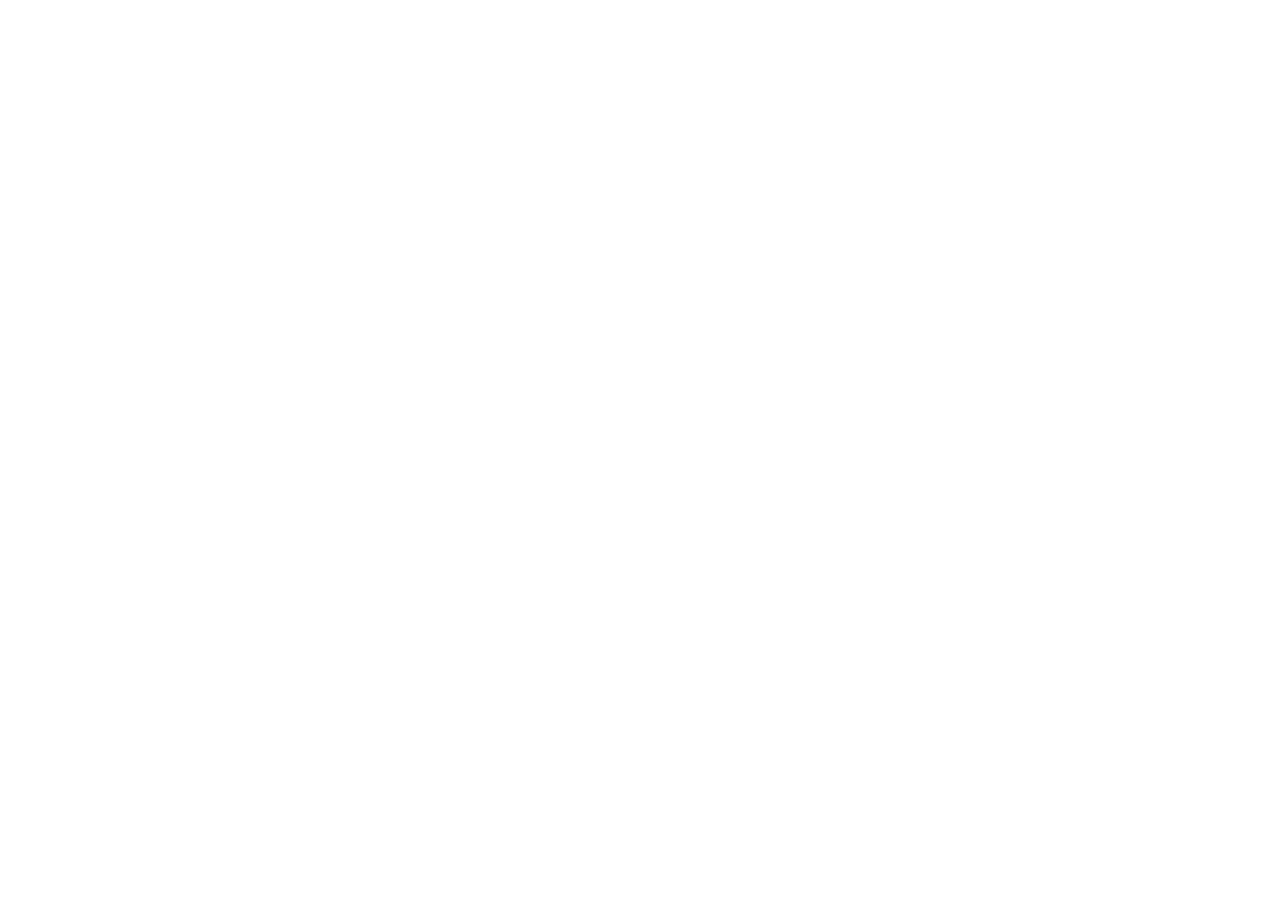
==== src/main/webapp/index.html @ ffc68d4e "Initial Push" ====
<!doctype html>
<html>
<head>
    <meta charset="utf-8">
    <meta http-equiv="X-UA-Compatible" content="IE=edge,chrome=1">
    <title>Mobile</title>
    <meta name="description" content="">
    <meta name="viewport" content="width=device-width, initial-scale=1.0, user-scalable=no">
    <script src="wmProperties.js"></script>
    <script src="cordova.js"></script>
    <script src="//d2vfcgp7l1sb91.cloudfront.net/studio-app/8.5.0.3240/wmmobile/scripts/wm-libs.min.js"></script>
    <script src="//d2vfcgp7l1sb91.cloudfront.net/studio-app/8.5.0.3240/wmmobile/scripts/wm-mobileloader.min.js"></script>
    <script src="app.js"></script>
    <!-- Print CSS -->
    <link rel="stylesheet" href="print.css" type="text/css" media="print" />
    <!--fav icon-->
    <link rel="shortcut icon" href="favicon.ico" type="image/x-icon"/>
    <link rel="stylesheet" href="//d2vfcgp7l1sb91.cloudfront.net/studio-app/8.5.0.3240/wmmobile/styles/css/wm-style.css">
    <!-- theme --><link rel="stylesheet" href="themes/mobile/android/style.css"  theme="wmtheme"><!-- /theme -->
    <link rel="stylesheet" href="app.css">
</head>
<body class="wm-app" data-ng-app="Application" id="ng-app" data-ng-controller="AppController">
<div id="wm-app-content"></div>
<div id="wm-common-content"></div>
<wm-spinner name="globalspinner" classname="global-spinner" caption=""></wm-spinner>
<toaster-container toaster-options="{'limit': 1,'time-out': 2000, 'position-class': 'toast-bottom-right'}"></toaster-container>

</body>
</html>
---- src/main/webapp/print.css ----
body {margin:0; padding:0; line-height: 1.4em; word-spacing:1px; letter-spacing:0.2px; font: 13px Arial, Helvetica,"Lucida Grande", serif; color: #000;}

/*Header*/
h2 {color:#000; font-size:25px;}

/* Links */
a:link, a:visited {background: transparent; color:#333; text-decoration:none;}
a:link[href^="http://"]:after, a[href^="http://"]:visited:after {content: " (" attr(href) ") "; font-size: 11px;}
a[href^="http://"] {color:#000;} 

/*Image*/
img, img a, .more-link a {border:none;}

/*Remove Element*/
.app-header, .app-top-nav, .app-footer, .app-left-panel, .app-right-panel {display: none !important;}

/*Remove Form Controls*/
.app-checkboxset, .app-button, .app-button-group, .app-menu, .app-composite-widget,
.form-group, .form-control,
.app-fileupload, .app-grid .table-footer
{display: none !important;}

/*Show all of the grid data*/
.app-grid .app-datagrid .app-datagrid-cell {
    overflow: visible;
    word-wrap: break-word;
}

/*Show Grid record data*/
.app-grid-layout .form-group {
    display: block !important;
}
---- src/main/webapp/themes/mobile/android/style.css ----
/*START - Android Theme Customizations*/
/*Box Shadow effect*/
/*Applies inset shadow effect*/
.wm-app {
  /*!
 * Bootstrap v3.3.6 (http://getbootstrap.com)
 * Copyright 2011-2015 Twitter, Inc.
 * Licensed under MIT (https://github.com/twbs/bootstrap/blob/master/LICENSE)
 */
  /*! normalize.css v3.0.3 | MIT License | github.com/necolas/normalize.css */
  /*! Source: https://github.com/h5bp/html5-boilerplate/blob/master/src/css/main.css */
  font-size: 14px;
  color: #5e5e5e;
  font-family: 'robotoregular', 'Arial', sans-serif;
  background-color: #fff;
  /*******************************************************************************************/
  /***************************************     LAYOUTS     ***********************************/
  /*******************************************************************************************/
  /*******************************************************************************************/
  /***************************************Containers Widgets**********************************/
  /*******************************************************************************************/
  /***Modal Dialog Style: There is no property in bootstrap variable so setting it here********/
  /****accordion classes****/
  /*******************************************************************************************/
  /***************************************List Widgets**********************************/
  /*******************************************************************************************/
  /*******************************************************************************************/
  /***************************************Advanced Widgets****************************************/
  /*******************************************************************************************/
  /*Date, DateTime & Dropdown widgets*/
  /***********************************************************************************************
  ****************************************** Liveform ****************************************************
  ************************************************************************************************/
}
.wm-app html {
  font-family: sans-serif;
  -ms-text-size-adjust: 100%;
  -webkit-text-size-adjust: 100%;
}
.wm-app body {
  margin: 0;
}
.wm-app article,
.wm-app aside,
.wm-app details,
.wm-app figcaption,
.wm-app figure,
.wm-app footer,
.wm-app header,
.wm-app hgroup,
.wm-app main,
.wm-app menu,
.wm-app nav,
.wm-app section,
.wm-app summary {
  display: block;
}
.wm-app audio,
.wm-app canvas,
.wm-app progress,
.wm-app video {
  display: inline-block;
  vertical-align: baseline;
}
.wm-app audio:not([controls]) {
  display: none;
  height: 0;
}
.wm-app [hidden],
.wm-app template {
  display: none;
}
.wm-app a {
  background-color: transparent;
}
.wm-app a:active,
.wm-app a:hover {
  outline: 0;
}
.wm-app abbr[title] {
  border-bottom: 1px dotted;
}
.wm-app b,
.wm-app strong {
  font-weight: bold;
}
.wm-app dfn {
  font-style: italic;
}
.wm-app h1 {
  font-size: 2em;
  margin: 0.67em 0;
}
.wm-app mark {
  background: #ff0;
  color: #000;
}
.wm-app small {
  font-size: 80%;
}
.wm-app sub,
.wm-app sup {
  font-size: 75%;
  line-height: 0;
  position: relative;
  vertical-align: baseline;
}
.wm-app sup {
  top: -0.5em;
}
.wm-app sub {
  bottom: -0.25em;
}
.wm-app img {
  border: 0;
}
.wm-app svg:not(:root) {
  overflow: hidden;
}
.wm-app figure {
  margin: 1em 40px;
}
.wm-app hr {
  box-sizing: content-box;
  height: 0;
}
.wm-app pre {
  overflow: auto;
}
.wm-app code,
.wm-app kbd,
.wm-app pre,
.wm-app samp {
  font-family: monospace, monospace;
  font-size: 1em;
}
.wm-app button,
.wm-app input,
.wm-app optgroup,
.wm-app select,
.wm-app textarea {
  color: inherit;
  font: inherit;
  margin: 0;
}
.wm-app button {
  overflow: visible;
}
.wm-app button,
.wm-app select {
  text-transform: none;
}
.wm-app button,
.wm-app html input[type="button"],
.wm-app input[type="reset"],
.wm-app input[type="submit"] {
  -webkit-appearance: button;
  cursor: pointer;
}
.wm-app button[disabled],
.wm-app html input[disabled] {
  cursor: default;
}
.wm-app button::-moz-focus-inner,
.wm-app input::-moz-focus-inner {
  border: 0;
  padding: 0;
}
.wm-app input {
  line-height: normal;
}
.wm-app input[type="checkbox"],
.wm-app input[type="radio"] {
  box-sizing: border-box;
  padding: 0;
}
.wm-app input[type="number"]::-webkit-inner-spin-button,
.wm-app input[type="number"]::-webkit-outer-spin-button {
  height: auto;
}
.wm-app input[type="search"] {
  -webkit-appearance: textfield;
  box-sizing: content-box;
}
.wm-app input[type="search"]::-webkit-search-cancel-button,
.wm-app input[type="search"]::-webkit-search-decoration {
  -webkit-appearance: none;
}
.wm-app fieldset {
  border: 1px solid #c0c0c0;
  margin: 0 2px;
  padding: 0.35em 0.625em 0.75em;
}
.wm-app legend {
  border: 0;
  padding: 0;
}
.wm-app textarea {
  overflow: auto;
}
.wm-app optgroup {
  font-weight: bold;
}
.wm-app table {
  border-collapse: collapse;
  border-spacing: 0;
}
.wm-app td,
.wm-app th {
  padding: 0;
}
@media print {
  .wm-app *,
  .wm-app *:before,
  .wm-app *:after {
    background: transparent !important;
    color: #000 !important;
    box-shadow: none !important;
    text-shadow: none !important;
  }
  .wm-app a,
  .wm-app a:visited {
    text-decoration: underline;
  }
  .wm-app a[href]:after {
    content: " (" attr(href) ")";
  }
  .wm-app abbr[title]:after {
    content: " (" attr(title) ")";
  }
  .wm-app a[href^="#"]:after,
  .wm-app a[href^="javascript:"]:after {
    content: "";
  }
  .wm-app pre,
  .wm-app blockquote {
    border: 1px solid #999;
    page-break-inside: avoid;
  }
  .wm-app thead {
    display: table-header-group;
  }
  .wm-app tr,
  .wm-app img {
    page-break-inside: avoid;
  }
  .wm-app img {
    max-width: 100% !important;
  }
  .wm-app p,
  .wm-app h2,
  .wm-app h3 {
    orphans: 3;
    widows: 3;
  }
  .wm-app h2,
  .wm-app h3 {
    page-break-after: avoid;
  }
  .wm-app .navbar {
    display: none;
  }
  .wm-app .btn > .caret,
  .wm-app .dropup > .btn > .caret {
    border-top-color: #000 !important;
  }
  .wm-app .label {
    border: 1px solid #000;
  }
  .wm-app .table {
    border-collapse: collapse !important;
  }
  .wm-app .table td,
  .wm-app .table th {
    background-color: #fff !important;
  }
  .wm-app .table-bordered th,
  .wm-app .table-bordered td {
    border: 1px solid #ddd !important;
  }
}
@font-face {
  font-family: 'Glyphicons Halflings';
  src: url('fonts/glyphicons-halflings-regular.eot');
  src: url('fonts/glyphicons-halflings-regular.eot?#iefix') format('embedded-opentype'), url('fonts/glyphicons-halflings-regular.woff2') format('woff2'), url('fonts/glyphicons-halflings-regular.woff') format('woff'), url('fonts/glyphicons-halflings-regular.ttf') format('truetype'), url('fonts/glyphicons-halflings-regular.svg#glyphicons_halflingsregular') format('svg');
}
.wm-app .glyphicon {
  position: relative;
  top: 1px;
  display: inline-block;
  font-family: 'Glyphicons Halflings';
  font-style: normal;
  font-weight: normal;
  line-height: 1;
  -webkit-font-smoothing: antialiased;
  -moz-osx-font-smoothing: grayscale;
}
.wm-app .glyphicon-asterisk:before {
  content: "\002a";
}
.wm-app .glyphicon-plus:before {
  content: "\002b";
}
.wm-app .glyphicon-euro:before,
.wm-app .glyphicon-eur:before {
  content: "\20ac";
}
.wm-app .glyphicon-minus:before {
  content: "\2212";
}
.wm-app .glyphicon-cloud:before {
  content: "\2601";
}
.wm-app .glyphicon-envelope:before {
  content: "\2709";
}
.wm-app .glyphicon-pencil:before {
  content: "\270f";
}
.wm-app .glyphicon-glass:before {
  content: "\e001";
}
.wm-app .glyphicon-music:before {
  content: "\e002";
}
.wm-app .glyphicon-search:before {
  content: "\e003";
}
.wm-app .glyphicon-heart:before {
  content: "\e005";
}
.wm-app .glyphicon-star:before {
  content: "\e006";
}
.wm-app .glyphicon-star-empty:before {
  content: "\e007";
}
.wm-app .glyphicon-user:before {
  content: "\e008";
}
.wm-app .glyphicon-film:before {
  content: "\e009";
}
.wm-app .glyphicon-th-large:before {
  content: "\e010";
}
.wm-app .glyphicon-th:before {
  content: "\e011";
}
.wm-app .glyphicon-th-list:before {
  content: "\e012";
}
.wm-app .glyphicon-ok:before {
  content: "\e013";
}
.wm-app .glyphicon-remove:before {
  content: "\e014";
}
.wm-app .glyphicon-zoom-in:before {
  content: "\e015";
}
.wm-app .glyphicon-zoom-out:before {
  content: "\e016";
}
.wm-app .glyphicon-off:before {
  content: "\e017";
}
.wm-app .glyphicon-signal:before {
  content: "\e018";
}
.wm-app .glyphicon-cog:before {
  content: "\e019";
}
.wm-app .glyphicon-trash:before {
  content: "\e020";
}
.wm-app .glyphicon-home:before {
  content: "\e021";
}
.wm-app .glyphicon-file:before {
  content: "\e022";
}
.wm-app .glyphicon-time:before {
  content: "\e023";
}
.wm-app .glyphicon-road:before {
  content: "\e024";
}
.wm-app .glyphicon-download-alt:before {
  content: "\e025";
}
.wm-app .glyphicon-download:before {
  content: "\e026";
}
.wm-app .glyphicon-upload:before {
  content: "\e027";
}
.wm-app .glyphicon-inbox:before {
  content: "\e028";
}
.wm-app .glyphicon-play-circle:before {
  content: "\e029";
}
.wm-app .glyphicon-repeat:before {
  content: "\e030";
}
.wm-app .glyphicon-refresh:before {
  content: "\e031";
}
.wm-app .glyphicon-list-alt:before {
  content: "\e032";
}
.wm-app .glyphicon-lock:before {
  content: "\e033";
}
.wm-app .glyphicon-flag:before {
  content: "\e034";
}
.wm-app .glyphicon-headphones:before {
  content: "\e035";
}
.wm-app .glyphicon-volume-off:before {
  content: "\e036";
}
.wm-app .glyphicon-volume-down:before {
  content: "\e037";
}
.wm-app .glyphicon-volume-up:before {
  content: "\e038";
}
.wm-app .glyphicon-qrcode:before {
  content: "\e039";
}
.wm-app .glyphicon-barcode:before {
  content: "\e040";
}
.wm-app .glyphicon-tag:before {
  content: "\e041";
}
.wm-app .glyphicon-tags:before {
  content: "\e042";
}
.wm-app .glyphicon-book:before {
  content: "\e043";
}
.wm-app .glyphicon-bookmark:before {
  content: "\e044";
}
.wm-app .glyphicon-print:before {
  content: "\e045";
}
.wm-app .glyphicon-camera:before {
  content: "\e046";
}
.wm-app .glyphicon-font:before {
  content: "\e047";
}
.wm-app .glyphicon-bold:before {
  content: "\e048";
}
.wm-app .glyphicon-italic:before {
  content: "\e049";
}
.wm-app .glyphicon-text-height:before {
  content: "\e050";
}
.wm-app .glyphicon-text-width:before {
  content: "\e051";
}
.wm-app .glyphicon-align-left:before {
  content: "\e052";
}
.wm-app .glyphicon-align-center:before {
  content: "\e053";
}
.wm-app .glyphicon-align-right:before {
  content: "\e054";
}
.wm-app .glyphicon-align-justify:before {
  content: "\e055";
}
.wm-app .glyphicon-list:before {
  content: "\e056";
}
.wm-app .glyphicon-indent-left:before {
  content: "\e057";
}
.wm-app .glyphicon-indent-right:before {
  content: "\e058";
}
.wm-app .glyphicon-facetime-video:before {
  content: "\e059";
}
.wm-app .glyphicon-picture:before {
  content: "\e060";
}
.wm-app .glyphicon-map-marker:before {
  content: "\e062";
}
.wm-app .glyphicon-adjust:before {
  content: "\e063";
}
.wm-app .glyphicon-tint:before {
  content: "\e064";
}
.wm-app .glyphicon-edit:before {
  content: "\e065";
}
.wm-app .glyphicon-share:before {
  content: "\e066";
}
.wm-app .glyphicon-check:before {
  content: "\e067";
}
.wm-app .glyphicon-move:before {
  content: "\e068";
}
.wm-app .glyphicon-step-backward:before {
  content: "\e069";
}
.wm-app .glyphicon-fast-backward:before {
  content: "\e070";
}
.wm-app .glyphicon-backward:before {
  content: "\e071";
}
.wm-app .glyphicon-play:before {
  content: "\e072";
}
.wm-app .glyphicon-pause:before {
  content: "\e073";
}
.wm-app .glyphicon-stop:before {
  content: "\e074";
}
.wm-app .glyphicon-forward:before {
  content: "\e075";
}
.wm-app .glyphicon-fast-forward:before {
  content: "\e076";
}
.wm-app .glyphicon-step-forward:before {
  content: "\e077";
}
.wm-app .glyphicon-eject:before {
  content: "\e078";
}
.wm-app .glyphicon-chevron-left:before {
  content: "\e079";
}
.wm-app .glyphicon-chevron-right:before {
  content: "\e080";
}
.wm-app .glyphicon-plus-sign:before {
  content: "\e081";
}
.wm-app .glyphicon-minus-sign:before {
  content: "\e082";
}
.wm-app .glyphicon-remove-sign:before {
  content: "\e083";
}
.wm-app .glyphicon-ok-sign:before {
  content: "\e084";
}
.wm-app .glyphicon-question-sign:before {
  content: "\e085";
}
.wm-app .glyphicon-info-sign:before {
  content: "\e086";
}
.wm-app .glyphicon-screenshot:before {
  content: "\e087";
}
.wm-app .glyphicon-remove-circle:before {
  content: "\e088";
}
.wm-app .glyphicon-ok-circle:before {
  content: "\e089";
}
.wm-app .glyphicon-ban-circle:before {
  content: "\e090";
}
.wm-app .glyphicon-arrow-left:before {
  content: "\e091";
}
.wm-app .glyphicon-arrow-right:before {
  content: "\e092";
}
.wm-app .glyphicon-arrow-up:before {
  content: "\e093";
}
.wm-app .glyphicon-arrow-down:before {
  content: "\e094";
}
.wm-app .glyphicon-share-alt:before {
  content: "\e095";
}
.wm-app .glyphicon-resize-full:before {
  content: "\e096";
}
.wm-app .glyphicon-resize-small:before {
  content: "\e097";
}
.wm-app .glyphicon-exclamation-sign:before {
  content: "\e101";
}
.wm-app .glyphicon-gift:before {
  content: "\e102";
}
.wm-app .glyphicon-leaf:before {
  content: "\e103";
}
.wm-app .glyphicon-fire:before {
  content: "\e104";
}
.wm-app .glyphicon-eye-open:before {
  content: "\e105";
}
.wm-app .glyphicon-eye-close:before {
  content: "\e106";
}
.wm-app .glyphicon-warning-sign:before {
  content: "\e107";
}
.wm-app .glyphicon-plane:before {
  content: "\e108";
}
.wm-app .glyphicon-calendar:before {
  content: "\e109";
}
.wm-app .glyphicon-random:before {
  content: "\e110";
}
.wm-app .glyphicon-comment:before {
  content: "\e111";
}
.wm-app .glyphicon-magnet:before {
  content: "\e112";
}
.wm-app .glyphicon-chevron-up:before {
  content: "\e113";
}
.wm-app .glyphicon-chevron-down:before {
  content: "\e114";
}
.wm-app .glyphicon-retweet:before {
  content: "\e115";
}
.wm-app .glyphicon-shopping-cart:before {
  content: "\e116";
}
.wm-app .glyphicon-folder-close:before {
  content: "\e117";
}
.wm-app .glyphicon-folder-open:before {
  content: "\e118";
}
.wm-app .glyphicon-resize-vertical:before {
  content: "\e119";
}
.wm-app .glyphicon-resize-horizontal:before {
  content: "\e120";
}
.wm-app .glyphicon-hdd:before {
  content: "\e121";
}
.wm-app .glyphicon-bullhorn:before {
  content: "\e122";
}
.wm-app .glyphicon-bell:before {
  content: "\e123";
}
.wm-app .glyphicon-certificate:before {
  content: "\e124";
}
.wm-app .glyphicon-thumbs-up:before {
  content: "\e125";
}
.wm-app .glyphicon-thumbs-down:before {
  content: "\e126";
}
.wm-app .glyphicon-hand-right:before {
  content: "\e127";
}
.wm-app .glyphicon-hand-left:before {
  content: "\e128";
}
.wm-app .glyphicon-hand-up:before {
  content: "\e129";
}
.wm-app .glyphicon-hand-down:before {
  content: "\e130";
}
.wm-app .glyphicon-circle-arrow-right:before {
  content: "\e131";
}
.wm-app .glyphicon-circle-arrow-left:before {
  content: "\e132";
}
.wm-app .glyphicon-circle-arrow-up:before {
  content: "\e133";
}
.wm-app .glyphicon-circle-arrow-down:before {
  content: "\e134";
}
.wm-app .glyphicon-globe:before {
  content: "\e135";
}
.wm-app .glyphicon-wrench:before {
  content: "\e136";
}
.wm-app .glyphicon-tasks:before {
  content: "\e137";
}
.wm-app .glyphicon-filter:before {
  content: "\e138";
}
.wm-app .glyphicon-briefcase:before {
  content: "\e139";
}
.wm-app .glyphicon-fullscreen:before {
  content: "\e140";
}
.wm-app .glyphicon-dashboard:before {
  content: "\e141";
}
.wm-app .glyphicon-paperclip:before {
  content: "\e142";
}
.wm-app .glyphicon-heart-empty:before {
  content: "\e143";
}
.wm-app .glyphicon-link:before {
  content: "\e144";
}
.wm-app .glyphicon-phone:before {
  content: "\e145";
}
.wm-app .glyphicon-pushpin:before {
  content: "\e146";
}
.wm-app .glyphicon-usd:before {
  content: "\e148";
}
.wm-app .glyphicon-gbp:before {
  content: "\e149";
}
.wm-app .glyphicon-sort:before {
  content: "\e150";
}
.wm-app .glyphicon-sort-by-alphabet:before {
  content: "\e151";
}
.wm-app .glyphicon-sort-by-alphabet-alt:before {
  content: "\e152";
}
.wm-app .glyphicon-sort-by-order:before {
  content: "\e153";
}
.wm-app .glyphicon-sort-by-order-alt:before {
  content: "\e154";
}
.wm-app .glyphicon-sort-by-attributes:before {
  content: "\e155";
}
.wm-app .glyphicon-sort-by-attributes-alt:before {
  content: "\e156";
}
.wm-app .glyphicon-unchecked:before {
  content: "\e157";
}
.wm-app .glyphicon-expand:before {
  content: "\e158";
}
.wm-app .glyphicon-collapse-down:before {
  content: "\e159";
}
.wm-app .glyphicon-collapse-up:before {
  content: "\e160";
}
.wm-app .glyphicon-log-in:before {
  content: "\e161";
}
.wm-app .glyphicon-flash:before {
  content: "\e162";
}
.wm-app .glyphicon-log-out:before {
  content: "\e163";
}
.wm-app .glyphicon-new-window:before {
  content: "\e164";
}
.wm-app .glyphicon-record:before {
  content: "\e165";
}
.wm-app .glyphicon-save:before {
  content: "\e166";
}
.wm-app .glyphicon-open:before {
  content: "\e167";
}
.wm-app .glyphicon-saved:before {
  content: "\e168";
}
.wm-app .glyphicon-import:before {
  content: "\e169";
}
.wm-app .glyphicon-export:before {
  content: "\e170";
}
.wm-app .glyphicon-send:before {
  content: "\e171";
}
.wm-app .glyphicon-floppy-disk:before {
  content: "\e172";
}
.wm-app .glyphicon-floppy-saved:before {
  content: "\e173";
}
.wm-app .glyphicon-floppy-remove:before {
  content: "\e174";
}
.wm-app .glyphicon-floppy-save:before {
  content: "\e175";
}
.wm-app .glyphicon-floppy-open:before {
  content: "\e176";
}
.wm-app .glyphicon-credit-card:before {
  content: "\e177";
}
.wm-app .glyphicon-transfer:before {
  content: "\e178";
}
.wm-app .glyphicon-cutlery:before {
  content: "\e179";
}
.wm-app .glyphicon-header:before {
  content: "\e180";
}
.wm-app .glyphicon-compressed:before {
  content: "\e181";
}
.wm-app .glyphicon-earphone:before {
  content: "\e182";
}
.wm-app .glyphicon-phone-alt:before {
  content: "\e183";
}
.wm-app .glyphicon-tower:before {
  content: "\e184";
}
.wm-app .glyphicon-stats:before {
  content: "\e185";
}
.wm-app .glyphicon-sd-video:before {
  content: "\e186";
}
.wm-app .glyphicon-hd-video:before {
  content: "\e187";
}
.wm-app .glyphicon-subtitles:before {
  content: "\e188";
}
.wm-app .glyphicon-sound-stereo:before {
  content: "\e189";
}
.wm-app .glyphicon-sound-dolby:before {
  content: "\e190";
}
.wm-app .glyphicon-sound-5-1:before {
  content: "\e191";
}
.wm-app .glyphicon-sound-6-1:before {
  content: "\e192";
}
.wm-app .glyphicon-sound-7-1:before {
  content: "\e193";
}
.wm-app .glyphicon-copyright-mark:before {
  content: "\e194";
}
.wm-app .glyphicon-registration-mark:before {
  content: "\e195";
}
.wm-app .glyphicon-cloud-download:before {
  content: "\e197";
}
.wm-app .glyphicon-cloud-upload:before {
  content: "\e198";
}
.wm-app .glyphicon-tree-conifer:before {
  content: "\e199";
}
.wm-app .glyphicon-tree-deciduous:before {
  content: "\e200";
}
.wm-app .glyphicon-cd:before {
  content: "\e201";
}
.wm-app .glyphicon-save-file:before {
  content: "\e202";
}
.wm-app .glyphicon-open-file:before {
  content: "\e203";
}
.wm-app .glyphicon-level-up:before {
  content: "\e204";
}
.wm-app .glyphicon-copy:before {
  content: "\e205";
}
.wm-app .glyphicon-paste:before {
  content: "\e206";
}
.wm-app .glyphicon-alert:before {
  content: "\e209";
}
.wm-app .glyphicon-equalizer:before {
  content: "\e210";
}
.wm-app .glyphicon-king:before {
  content: "\e211";
}
.wm-app .glyphicon-queen:before {
  content: "\e212";
}
.wm-app .glyphicon-pawn:before {
  content: "\e213";
}
.wm-app .glyphicon-bishop:before {
  content: "\e214";
}
.wm-app .glyphicon-knight:before {
  content: "\e215";
}
.wm-app .glyphicon-baby-formula:before {
  content: "\e216";
}
.wm-app .glyphicon-tent:before {
  content: "\26fa";
}
.wm-app .glyphicon-blackboard:before {
  content: "\e218";
}
.wm-app .glyphicon-bed:before {
  content: "\e219";
}
.wm-app .glyphicon-apple:before {
  content: "\f8ff";
}
.wm-app .glyphicon-erase:before {
  content: "\e221";
}
.wm-app .glyphicon-hourglass:before {
  content: "\231b";
}
.wm-app .glyphicon-lamp:before {
  content: "\e223";
}
.wm-app .glyphicon-duplicate:before {
  content: "\e224";
}
.wm-app .glyphicon-piggy-bank:before {
  content: "\e225";
}
.wm-app .glyphicon-scissors:before {
  content: "\e226";
}
.wm-app .glyphicon-bitcoin:before {
  content: "\e227";
}
.wm-app .glyphicon-btc:before {
  content: "\e227";
}
.wm-app .glyphicon-xbt:before {
  content: "\e227";
}
.wm-app .glyphicon-yen:before {
  content: "\00a5";
}
.wm-app .glyphicon-jpy:before {
  content: "\00a5";
}
.wm-app .glyphicon-ruble:before {
  content: "\20bd";
}
.wm-app .glyphicon-rub:before {
  content: "\20bd";
}
.wm-app .glyphicon-scale:before {
  content: "\e230";
}
.wm-app .glyphicon-ice-lolly:before {
  content: "\e231";
}
.wm-app .glyphicon-ice-lolly-tasted:before {
  content: "\e232";
}
.wm-app .glyphicon-education:before {
  content: "\e233";
}
.wm-app .glyphicon-option-horizontal:before {
  content: "\e234";
}
.wm-app .glyphicon-option-vertical:before {
  content: "\e235";
}
.wm-app .glyphicon-menu-hamburger:before {
  content: "\e236";
}
.wm-app .glyphicon-modal-window:before {
  content: "\e237";
}
.wm-app .glyphicon-oil:before {
  content: "\e238";
}
.wm-app .glyphicon-grain:before {
  content: "\e239";
}
.wm-app .glyphicon-sunglasses:before {
  content: "\e240";
}
.wm-app .glyphicon-text-size:before {
  content: "\e241";
}
.wm-app .glyphicon-text-color:before {
  content: "\e242";
}
.wm-app .glyphicon-text-background:before {
  content: "\e243";
}
.wm-app .glyphicon-object-align-top:before {
  content: "\e244";
}
.wm-app .glyphicon-object-align-bottom:before {
  content: "\e245";
}
.wm-app .glyphicon-object-align-horizontal:before {
  content: "\e246";
}
.wm-app .glyphicon-object-align-left:before {
  content: "\e247";
}
.wm-app .glyphicon-object-align-vertical:before {
  content: "\e248";
}
.wm-app .glyphicon-object-align-right:before {
  content: "\e249";
}
.wm-app .glyphicon-triangle-right:before {
  content: "\e250";
}
.wm-app .glyphicon-triangle-left:before {
  content: "\e251";
}
.wm-app .glyphicon-triangle-bottom:before {
  content: "\e252";
}
.wm-app .glyphicon-triangle-top:before {
  content: "\e253";
}
.wm-app .glyphicon-console:before {
  content: "\e254";
}
.wm-app .glyphicon-superscript:before {
  content: "\e255";
}
.wm-app .glyphicon-subscript:before {
  content: "\e256";
}
.wm-app .glyphicon-menu-left:before {
  content: "\e257";
}
.wm-app .glyphicon-menu-right:before {
  content: "\e258";
}
.wm-app .glyphicon-menu-down:before {
  content: "\e259";
}
.wm-app .glyphicon-menu-up:before {
  content: "\e260";
}
.wm-app * {
  -webkit-box-sizing: border-box;
  -moz-box-sizing: border-box;
  box-sizing: border-box;
}
.wm-app *:before,
.wm-app *:after {
  -webkit-box-sizing: border-box;
  -moz-box-sizing: border-box;
  box-sizing: border-box;
}
.wm-app html {
  font-size: 10px;
  -webkit-tap-highlight-color: rgba(0, 0, 0, 0);
}
.wm-app body {
  font-family: 'robotoregular', 'Arial', sans-serif;
  font-size: 14px;
  line-height: 1.42857143;
  color: #5e5e5e;
  background-color: #fff;
}
.wm-app input,
.wm-app button,
.wm-app select,
.wm-app textarea {
  font-family: inherit;
  font-size: inherit;
  line-height: inherit;
}
.wm-app a {
  color: #2196f3;
  text-decoration: none;
}
.wm-app a:hover,
.wm-app a:focus {
  color: #0a6ebd;
  text-decoration: underline;
}
.wm-app a:focus {
  outline: thin dotted;
  outline: 5px auto -webkit-focus-ring-color;
  outline-offset: -2px;
}
.wm-app figure {
  margin: 0;
}
.wm-app img {
  vertical-align: middle;
}
.wm-app .img-responsive {
  display: block;
  max-width: 100%;
  height: auto;
}
.wm-app .img-rounded {
  border-radius: 6px;
}
.wm-app .img-thumbnail {
  padding: 4px;
  line-height: 1.42857143;
  background-color: #fff;
  border: 1px solid #ddd;
  border-radius: 4px;
  -webkit-transition: all 0.2s ease-in-out;
  -o-transition: all 0.2s ease-in-out;
  transition: all 0.2s ease-in-out;
  display: inline-block;
  max-width: 100%;
  height: auto;
}
.wm-app .img-circle {
  border-radius: 50%;
}
.wm-app hr {
  margin-top: 20px;
  margin-bottom: 20px;
  border: 0;
  border-top: 1px solid #ffffff;
}
.wm-app .sr-only {
  position: absolute;
  width: 1px;
  height: 1px;
  margin: -1px;
  padding: 0;
  overflow: hidden;
  clip: rect(0, 0, 0, 0);
  border: 0;
}
.wm-app .sr-only-focusable:active,
.wm-app .sr-only-focusable:focus {
  position: static;
  width: auto;
  height: auto;
  margin: 0;
  overflow: visible;
  clip: auto;
}
.wm-app [role="button"] {
  cursor: pointer;
}
.wm-app h1,
.wm-app h2,
.wm-app h3,
.wm-app h4,
.wm-app h5,
.wm-app h6,
.wm-app .h1,
.wm-app .h2,
.wm-app .h3,
.wm-app .h4,
.wm-app .h5,
.wm-app .h6 {
  font-family: inherit;
  font-weight: 500;
  line-height: 1.5;
  color: #000;
}
.wm-app h1 small,
.wm-app h2 small,
.wm-app h3 small,
.wm-app h4 small,
.wm-app h5 small,
.wm-app h6 small,
.wm-app .h1 small,
.wm-app .h2 small,
.wm-app .h3 small,
.wm-app .h4 small,
.wm-app .h5 small,
.wm-app .h6 small,
.wm-app h1 .small,
.wm-app h2 .small,
.wm-app h3 .small,
.wm-app h4 .small,
.wm-app h5 .small,
.wm-app h6 .small,
.wm-app .h1 .small,
.wm-app .h2 .small,
.wm-app .h3 .small,
.wm-app .h4 .small,
.wm-app .h5 .small,
.wm-app .h6 .small {
  font-weight: normal;
  line-height: 1;
  color: #aaaaaa;
}
.wm-app h1,
.wm-app .h1,
.wm-app h2,
.wm-app .h2,
.wm-app h3,
.wm-app .h3 {
  margin-top: 20px;
  margin-bottom: 10px;
}
.wm-app h1 small,
.wm-app .h1 small,
.wm-app h2 small,
.wm-app .h2 small,
.wm-app h3 small,
.wm-app .h3 small,
.wm-app h1 .small,
.wm-app .h1 .small,
.wm-app h2 .small,
.wm-app .h2 .small,
.wm-app h3 .small,
.wm-app .h3 .small {
  font-size: 65%;
}
.wm-app h4,
.wm-app .h4,
.wm-app h5,
.wm-app .h5,
.wm-app h6,
.wm-app .h6 {
  margin-top: 10px;
  margin-bottom: 10px;
}
.wm-app h4 small,
.wm-app .h4 small,
.wm-app h5 small,
.wm-app .h5 small,
.wm-app h6 small,
.wm-app .h6 small,
.wm-app h4 .small,
.wm-app .h4 .small,
.wm-app h5 .small,
.wm-app .h5 .small,
.wm-app h6 .small,
.wm-app .h6 .small {
  font-size: 75%;
}
.wm-app h1,
.wm-app .h1 {
  font-size: 36px;
}
.wm-app h2,
.wm-app .h2 {
  font-size: 23px;
}
.wm-app h3,
.wm-app .h3 {
  font-size: 19px;
}
.wm-app h4,
.wm-app .h4 {
  font-size: 16px;
}
.wm-app h5,
.wm-app .h5 {
  font-size: 14px;
}
.wm-app h6,
.wm-app .h6 {
  font-size: 13px;
}
.wm-app p {
  margin: 0 0 10px;
}
.wm-app .lead {
  margin-bottom: 20px;
  font-size: 16px;
  font-weight: 300;
  line-height: 1.4;
}
@media (min-width: 768px) {
  .wm-app .lead {
    font-size: 21px;
  }
}
.wm-app small,
.wm-app .small {
  font-size: 78%;
}
.wm-app mark,
.wm-app .mark {
  background-color: #FFB300;
  padding: .2em;
}
.wm-app .text-left {
  text-align: left;
}
.wm-app .text-right {
  text-align: right;
}
.wm-app .text-center {
  text-align: center;
}
.wm-app .text-justify {
  text-align: justify;
}
.wm-app .text-nowrap {
  white-space: nowrap;
}
.wm-app .text-lowercase {
  text-transform: lowercase;
}
.wm-app .text-uppercase {
  text-transform: uppercase;
}
.wm-app .text-capitalize {
  text-transform: capitalize;
}
.wm-app .text-muted {
  color: #aaaaaa;
}
.wm-app .text-primary {
  color: #2196f3;
}
a.wm-app .text-primary:hover,
a.wm-app .text-primary:focus {
  color: #0c7cd5;
}
.wm-app .text-success {
  color: #4CAF50;
}
a.wm-app .text-success:hover,
a.wm-app .text-success:focus {
  color: #3d8b40;
}
.wm-app .text-info {
  color: #03A9F4;
}
a.wm-app .text-info:hover,
a.wm-app .text-info:focus {
  color: #0286c2;
}
.wm-app .text-warning {
  color: #FFB300;
}
a.wm-app .text-warning:hover,
a.wm-app .text-warning:focus {
  color: #cc8f00;
}
.wm-app .text-danger {
  color: #F44336;
}
a.wm-app .text-danger:hover,
a.wm-app .text-danger:focus {
  color: #ea1c0d;
}
.wm-app .bg-primary {
  color: #fff;
  background-color: #2196f3;
}
a.wm-app .bg-primary:hover,
a.wm-app .bg-primary:focus {
  background-color: #0c7cd5;
}
.wm-app .bg-success {
  background-color: #4CAF50;
}
a.wm-app .bg-success:hover,
a.wm-app .bg-success:focus {
  background-color: #3d8b40;
}
.wm-app .bg-info {
  background-color: #03A9F4;
}
a.wm-app .bg-info:hover,
a.wm-app .bg-info:focus {
  background-color: #0286c2;
}
.wm-app .bg-warning {
  background-color: #FFB300;
}
a.wm-app .bg-warning:hover,
a.wm-app .bg-warning:focus {
  background-color: #cc8f00;
}
.wm-app .bg-danger {
  background-color: #F44336;
}
a.wm-app .bg-danger:hover,
a.wm-app .bg-danger:focus {
  background-color: #ea1c0d;
}
.wm-app .page-header {
  padding-bottom: 9px;
  margin: 40px 0 20px;
  border-bottom: 1px solid #ffffff;
}
.wm-app ul,
.wm-app ol {
  margin-top: 0;
  margin-bottom: 10px;
}
.wm-app ul ul,
.wm-app ol ul,
.wm-app ul ol,
.wm-app ol ol {
  margin-bottom: 0;
}
.wm-app .list-unstyled {
  padding-left: 0;
  list-style: none;
}
.wm-app .list-inline {
  padding-left: 0;
  list-style: none;
  margin-left: -5px;
}
.wm-app .list-inline > li {
  display: inline-block;
  padding-left: 5px;
  padding-right: 5px;
}
.wm-app dl {
  margin-top: 0;
  margin-bottom: 20px;
}
.wm-app dt,
.wm-app dd {
  line-height: 1.42857143;
}
.wm-app dt {
  font-weight: bold;
}
.wm-app dd {
  margin-left: 0;
}
@media (min-width: 768px) {
  .wm-app .dl-horizontal dt {
    float: left;
    width: 160px;
    clear: left;
    text-align: right;
    overflow: hidden;
    text-overflow: ellipsis;
    white-space: nowrap;
  }
  .wm-app .dl-horizontal dd {
    margin-left: 180px;
  }
}
.wm-app abbr[title],
.wm-app abbr[data-original-title] {
  cursor: help;
  border-bottom: 1px dotted #aaaaaa;
}
.wm-app .initialism {
  font-size: 90%;
  text-transform: uppercase;
}
.wm-app blockquote {
  padding: 10px 20px;
  margin: 0 0 20px;
  font-size: 17.5px;
  border-left: 5px solid #ffffff;
}
.wm-app blockquote p:last-child,
.wm-app blockquote ul:last-child,
.wm-app blockquote ol:last-child {
  margin-bottom: 0;
}
.wm-app blockquote footer,
.wm-app blockquote small,
.wm-app blockquote .small {
  display: block;
  font-size: 80%;
  line-height: 1.42857143;
  color: #aaaaaa;
}
.wm-app blockquote footer:before,
.wm-app blockquote small:before,
.wm-app blockquote .small:before {
  content: '\2014 \00A0';
}
.wm-app .blockquote-reverse,
.wm-app blockquote.pull-right {
  padding-right: 15px;
  padding-left: 0;
  border-right: 5px solid #ffffff;
  border-left: 0;
  text-align: right;
}
.wm-app .blockquote-reverse footer:before,
.wm-app blockquote.pull-right footer:before,
.wm-app .blockquote-reverse small:before,
.wm-app blockquote.pull-right small:before,
.wm-app .blockquote-reverse .small:before,
.wm-app blockquote.pull-right .small:before {
  content: '';
}
.wm-app .blockquote-reverse footer:after,
.wm-app blockquote.pull-right footer:after,
.wm-app .blockquote-reverse small:after,
.wm-app blockquote.pull-right small:after,
.wm-app .blockquote-reverse .small:after,
.wm-app blockquote.pull-right .small:after {
  content: '\00A0 \2014';
}
.wm-app address {
  margin-bottom: 20px;
  font-style: normal;
  line-height: 1.42857143;
}
.wm-app code,
.wm-app kbd,
.wm-app pre,
.wm-app samp {
  font-family: 'robotoregular', 'Arial', sans-serif;
}
.wm-app code {
  padding: 2px 4px;
  font-size: 90%;
  color: #c7254e;
  background-color: #f9f2f4;
  border-radius: 2px;
}
.wm-app kbd {
  padding: 2px 4px;
  font-size: 90%;
  color: #fff;
  background-color: #333;
  border-radius: 0px;
  box-shadow: inset 0 -1px 0 rgba(0, 0, 0, 0.25);
}
.wm-app kbd kbd {
  padding: 0;
  font-size: 100%;
  font-weight: bold;
  box-shadow: none;
}
.wm-app pre {
  display: block;
  padding: 9.5px;
  margin: 0 0 10px;
  font-size: 13px;
  line-height: 1.42857143;
  word-break: break-all;
  word-wrap: break-word;
  color: #666666;
  background-color: #f5f5f5;
  border: 1px solid #ccc;
  border-radius: 2px;
}
.wm-app pre code {
  padding: 0;
  font-size: inherit;
  color: inherit;
  white-space: pre-wrap;
  background-color: transparent;
  border-radius: 0;
}
.wm-app .pre-scrollable {
  max-height: 340px;
  overflow-y: scroll;
}
.wm-app .container {
  margin-right: auto;
  margin-left: auto;
  padding-left: 0;
  padding-right: 0;
}
@media (min-width: 768px) {
  .wm-app .container {
    width: 100%;
  }
}
@media (min-width: 992px) {
  .wm-app .container {
    width: 100%;
  }
}
@media (min-width: 1200px) {
  .wm-app .container {
    width: 100%;
  }
}
.wm-app .container-fluid {
  margin-right: auto;
  margin-left: auto;
  padding-left: 0;
  padding-right: 0;
}
.wm-app .row {
  margin-left: 0;
  margin-right: 0;
}
.wm-app .col-xs-1, .col-sm-1, .col-md-1, .col-lg-1, .col-xs-2, .col-sm-2, .col-md-2, .col-lg-2, .col-xs-3, .col-sm-3, .col-md-3, .col-lg-3, .col-xs-4, .col-sm-4, .col-md-4, .col-lg-4, .col-xs-5, .col-sm-5, .col-md-5, .col-lg-5, .col-xs-6, .col-sm-6, .col-md-6, .col-lg-6, .col-xs-7, .col-sm-7, .col-md-7, .col-lg-7, .col-xs-8, .col-sm-8, .col-md-8, .col-lg-8, .col-xs-9, .col-sm-9, .col-md-9, .col-lg-9, .col-xs-10, .col-sm-10, .col-md-10, .col-lg-10, .col-xs-11, .col-sm-11, .col-md-11, .col-lg-11, .col-xs-12, .col-sm-12, .col-md-12, .col-lg-12 {
  position: relative;
  min-height: 1px;
  padding-left: 0;
  padding-right: 0;
}
.wm-app .col-xs-1, .col-xs-2, .col-xs-3, .col-xs-4, .col-xs-5, .col-xs-6, .col-xs-7, .col-xs-8, .col-xs-9, .col-xs-10, .col-xs-11, .col-xs-12 {
  float: left;
}
.wm-app .col-xs-12 {
  width: 100%;
}
.wm-app .col-xs-11 {
  width: 91.66666667%;
}
.wm-app .col-xs-10 {
  width: 83.33333333%;
}
.wm-app .col-xs-9 {
  width: 75%;
}
.wm-app .col-xs-8 {
  width: 66.66666667%;
}
.wm-app .col-xs-7 {
  width: 58.33333333%;
}
.wm-app .col-xs-6 {
  width: 50%;
}
.wm-app .col-xs-5 {
  width: 41.66666667%;
}
.wm-app .col-xs-4 {
  width: 33.33333333%;
}
.wm-app .col-xs-3 {
  width: 25%;
}
.wm-app .col-xs-2 {
  width: 16.66666667%;
}
.wm-app .col-xs-1 {
  width: 8.33333333%;
}
.wm-app .col-xs-pull-12 {
  right: 100%;
}
.wm-app .col-xs-pull-11 {
  right: 91.66666667%;
}
.wm-app .col-xs-pull-10 {
  right: 83.33333333%;
}
.wm-app .col-xs-pull-9 {
  right: 75%;
}
.wm-app .col-xs-pull-8 {
  right: 66.66666667%;
}
.wm-app .col-xs-pull-7 {
  right: 58.33333333%;
}
.wm-app .col-xs-pull-6 {
  right: 50%;
}
.wm-app .col-xs-pull-5 {
  right: 41.66666667%;
}
.wm-app .col-xs-pull-4 {
  right: 33.33333333%;
}
.wm-app .col-xs-pull-3 {
  right: 25%;
}
.wm-app .col-xs-pull-2 {
  right: 16.66666667%;
}
.wm-app .col-xs-pull-1 {
  right: 8.33333333%;
}
.wm-app .col-xs-pull-0 {
  right: auto;
}
.wm-app .col-xs-push-12 {
  left: 100%;
}
.wm-app .col-xs-push-11 {
  left: 91.66666667%;
}
.wm-app .col-xs-push-10 {
  left: 83.33333333%;
}
.wm-app .col-xs-push-9 {
  left: 75%;
}
.wm-app .col-xs-push-8 {
  left: 66.66666667%;
}
.wm-app .col-xs-push-7 {
  left: 58.33333333%;
}
.wm-app .col-xs-push-6 {
  left: 50%;
}
.wm-app .col-xs-push-5 {
  left: 41.66666667%;
}
.wm-app .col-xs-push-4 {
  left: 33.33333333%;
}
.wm-app .col-xs-push-3 {
  left: 25%;
}
.wm-app .col-xs-push-2 {
  left: 16.66666667%;
}
.wm-app .col-xs-push-1 {
  left: 8.33333333%;
}
.wm-app .col-xs-push-0 {
  left: auto;
}
.wm-app .col-xs-offset-12 {
  margin-left: 100%;
}
.wm-app .col-xs-offset-11 {
  margin-left: 91.66666667%;
}
.wm-app .col-xs-offset-10 {
  margin-left: 83.33333333%;
}
.wm-app .col-xs-offset-9 {
  margin-left: 75%;
}
.wm-app .col-xs-offset-8 {
  margin-left: 66.66666667%;
}
.wm-app .col-xs-offset-7 {
  margin-left: 58.33333333%;
}
.wm-app .col-xs-offset-6 {
  margin-left: 50%;
}
.wm-app .col-xs-offset-5 {
  margin-left: 41.66666667%;
}
.wm-app .col-xs-offset-4 {
  margin-left: 33.33333333%;
}
.wm-app .col-xs-offset-3 {
  margin-left: 25%;
}
.wm-app .col-xs-offset-2 {
  margin-left: 16.66666667%;
}
.wm-app .col-xs-offset-1 {
  margin-left: 8.33333333%;
}
.wm-app .col-xs-offset-0 {
  margin-left: 0%;
}
@media (min-width: 768px) {
  .wm-app .col-sm-1, .col-sm-2, .col-sm-3, .col-sm-4, .col-sm-5, .col-sm-6, .col-sm-7, .col-sm-8, .col-sm-9, .col-sm-10, .col-sm-11, .col-sm-12 {
    float: left;
  }
  .wm-app .col-sm-12 {
    width: 100%;
  }
  .wm-app .col-sm-11 {
    width: 91.66666667%;
  }
  .wm-app .col-sm-10 {
    width: 83.33333333%;
  }
  .wm-app .col-sm-9 {
    width: 75%;
  }
  .wm-app .col-sm-8 {
    width: 66.66666667%;
  }
  .wm-app .col-sm-7 {
    width: 58.33333333%;
  }
  .wm-app .col-sm-6 {
    width: 50%;
  }
  .wm-app .col-sm-5 {
    width: 41.66666667%;
  }
  .wm-app .col-sm-4 {
    width: 33.33333333%;
  }
  .wm-app .col-sm-3 {
    width: 25%;
  }
  .wm-app .col-sm-2 {
    width: 16.66666667%;
  }
  .wm-app .col-sm-1 {
    width: 8.33333333%;
  }
  .wm-app .col-sm-pull-12 {
    right: 100%;
  }
  .wm-app .col-sm-pull-11 {
    right: 91.66666667%;
  }
  .wm-app .col-sm-pull-10 {
    right: 83.33333333%;
  }
  .wm-app .col-sm-pull-9 {
    right: 75%;
  }
  .wm-app .col-sm-pull-8 {
    right: 66.66666667%;
  }
  .wm-app .col-sm-pull-7 {
    right: 58.33333333%;
  }
  .wm-app .col-sm-pull-6 {
    right: 50%;
  }
  .wm-app .col-sm-pull-5 {
    right: 41.66666667%;
  }
  .wm-app .col-sm-pull-4 {
    right: 33.33333333%;
  }
  .wm-app .col-sm-pull-3 {
    right: 25%;
  }
  .wm-app .col-sm-pull-2 {
    right: 16.66666667%;
  }
  .wm-app .col-sm-pull-1 {
    right: 8.33333333%;
  }
  .wm-app .col-sm-pull-0 {
    right: auto;
  }
  .wm-app .col-sm-push-12 {
    left: 100%;
  }
  .wm-app .col-sm-push-11 {
    left: 91.66666667%;
  }
  .wm-app .col-sm-push-10 {
    left: 83.33333333%;
  }
  .wm-app .col-sm-push-9 {
    left: 75%;
  }
  .wm-app .col-sm-push-8 {
    left: 66.66666667%;
  }
  .wm-app .col-sm-push-7 {
    left: 58.33333333%;
  }
  .wm-app .col-sm-push-6 {
    left: 50%;
  }
  .wm-app .col-sm-push-5 {
    left: 41.66666667%;
  }
  .wm-app .col-sm-push-4 {
    left: 33.33333333%;
  }
  .wm-app .col-sm-push-3 {
    left: 25%;
  }
  .wm-app .col-sm-push-2 {
    left: 16.66666667%;
  }
  .wm-app .col-sm-push-1 {
    left: 8.33333333%;
  }
  .wm-app .col-sm-push-0 {
    left: auto;
  }
  .wm-app .col-sm-offset-12 {
    margin-left: 100%;
  }
  .wm-app .col-sm-offset-11 {
    margin-left: 91.66666667%;
  }
  .wm-app .col-sm-offset-10 {
    margin-left: 83.33333333%;
  }
  .wm-app .col-sm-offset-9 {
    margin-left: 75%;
  }
  .wm-app .col-sm-offset-8 {
    margin-left: 66.66666667%;
  }
  .wm-app .col-sm-offset-7 {
    margin-left: 58.33333333%;
  }
  .wm-app .col-sm-offset-6 {
    margin-left: 50%;
  }
  .wm-app .col-sm-offset-5 {
    margin-left: 41.66666667%;
  }
  .wm-app .col-sm-offset-4 {
    margin-left: 33.33333333%;
  }
  .wm-app .col-sm-offset-3 {
    margin-left: 25%;
  }
  .wm-app .col-sm-offset-2 {
    margin-left: 16.66666667%;
  }
  .wm-app .col-sm-offset-1 {
    margin-left: 8.33333333%;
  }
  .wm-app .col-sm-offset-0 {
    margin-left: 0%;
  }
}
@media (min-width: 992px) {
  .wm-app .col-md-1, .col-md-2, .col-md-3, .col-md-4, .col-md-5, .col-md-6, .col-md-7, .col-md-8, .col-md-9, .col-md-10, .col-md-11, .col-md-12 {
    float: left;
  }
  .wm-app .col-md-12 {
    width: 100%;
  }
  .wm-app .col-md-11 {
    width: 91.66666667%;
  }
  .wm-app .col-md-10 {
    width: 83.33333333%;
  }
  .wm-app .col-md-9 {
    width: 75%;
  }
  .wm-app .col-md-8 {
    width: 66.66666667%;
  }
  .wm-app .col-md-7 {
    width: 58.33333333%;
  }
  .wm-app .col-md-6 {
    width: 50%;
  }
  .wm-app .col-md-5 {
    width: 41.66666667%;
  }
  .wm-app .col-md-4 {
    width: 33.33333333%;
  }
  .wm-app .col-md-3 {
    width: 25%;
  }
  .wm-app .col-md-2 {
    width: 16.66666667%;
  }
  .wm-app .col-md-1 {
    width: 8.33333333%;
  }
  .wm-app .col-md-pull-12 {
    right: 100%;
  }
  .wm-app .col-md-pull-11 {
    right: 91.66666667%;
  }
  .wm-app .col-md-pull-10 {
    right: 83.33333333%;
  }
  .wm-app .col-md-pull-9 {
    right: 75%;
  }
  .wm-app .col-md-pull-8 {
    right: 66.66666667%;
  }
  .wm-app .col-md-pull-7 {
    right: 58.33333333%;
  }
  .wm-app .col-md-pull-6 {
    right: 50%;
  }
  .wm-app .col-md-pull-5 {
    right: 41.66666667%;
  }
  .wm-app .col-md-pull-4 {
    right: 33.33333333%;
  }
  .wm-app .col-md-pull-3 {
    right: 25%;
  }
  .wm-app .col-md-pull-2 {
    right: 16.66666667%;
  }
  .wm-app .col-md-pull-1 {
    right: 8.33333333%;
  }
  .wm-app .col-md-pull-0 {
    right: auto;
  }
  .wm-app .col-md-push-12 {
    left: 100%;
  }
  .wm-app .col-md-push-11 {
    left: 91.66666667%;
  }
  .wm-app .col-md-push-10 {
    left: 83.33333333%;
  }
  .wm-app .col-md-push-9 {
    left: 75%;
  }
  .wm-app .col-md-push-8 {
    left: 66.66666667%;
  }
  .wm-app .col-md-push-7 {
    left: 58.33333333%;
  }
  .wm-app .col-md-push-6 {
    left: 50%;
  }
  .wm-app .col-md-push-5 {
    left: 41.66666667%;
  }
  .wm-app .col-md-push-4 {
    left: 33.33333333%;
  }
  .wm-app .col-md-push-3 {
    left: 25%;
  }
  .wm-app .col-md-push-2 {
    left: 16.66666667%;
  }
  .wm-app .col-md-push-1 {
    left: 8.33333333%;
  }
  .wm-app .col-md-push-0 {
    left: auto;
  }
  .wm-app .col-md-offset-12 {
    margin-left: 100%;
  }
  .wm-app .col-md-offset-11 {
    margin-left: 91.66666667%;
  }
  .wm-app .col-md-offset-10 {
    margin-left: 83.33333333%;
  }
  .wm-app .col-md-offset-9 {
    margin-left: 75%;
  }
  .wm-app .col-md-offset-8 {
    margin-left: 66.66666667%;
  }
  .wm-app .col-md-offset-7 {
    margin-left: 58.33333333%;
  }
  .wm-app .col-md-offset-6 {
    margin-left: 50%;
  }
  .wm-app .col-md-offset-5 {
    margin-left: 41.66666667%;
  }
  .wm-app .col-md-offset-4 {
    margin-left: 33.33333333%;
  }
  .wm-app .col-md-offset-3 {
    margin-left: 25%;
  }
  .wm-app .col-md-offset-2 {
    margin-left: 16.66666667%;
  }
  .wm-app .col-md-offset-1 {
    margin-left: 8.33333333%;
  }
  .wm-app .col-md-offset-0 {
    margin-left: 0%;
  }
}
@media (min-width: 1200px) {
  .wm-app .col-lg-1, .col-lg-2, .col-lg-3, .col-lg-4, .col-lg-5, .col-lg-6, .col-lg-7, .col-lg-8, .col-lg-9, .col-lg-10, .col-lg-11, .col-lg-12 {
    float: left;
  }
  .wm-app .col-lg-12 {
    width: 100%;
  }
  .wm-app .col-lg-11 {
    width: 91.66666667%;
  }
  .wm-app .col-lg-10 {
    width: 83.33333333%;
  }
  .wm-app .col-lg-9 {
    width: 75%;
  }
  .wm-app .col-lg-8 {
    width: 66.66666667%;
  }
  .wm-app .col-lg-7 {
    width: 58.33333333%;
  }
  .wm-app .col-lg-6 {
    width: 50%;
  }
  .wm-app .col-lg-5 {
    width: 41.66666667%;
  }
  .wm-app .col-lg-4 {
    width: 33.33333333%;
  }
  .wm-app .col-lg-3 {
    width: 25%;
  }
  .wm-app .col-lg-2 {
    width: 16.66666667%;
  }
  .wm-app .col-lg-1 {
    width: 8.33333333%;
  }
  .wm-app .col-lg-pull-12 {
    right: 100%;
  }
  .wm-app .col-lg-pull-11 {
    right: 91.66666667%;
  }
  .wm-app .col-lg-pull-10 {
    right: 83.33333333%;
  }
  .wm-app .col-lg-pull-9 {
    right: 75%;
  }
  .wm-app .col-lg-pull-8 {
    right: 66.66666667%;
  }
  .wm-app .col-lg-pull-7 {
    right: 58.33333333%;
  }
  .wm-app .col-lg-pull-6 {
    right: 50%;
  }
  .wm-app .col-lg-pull-5 {
    right: 41.66666667%;
  }
  .wm-app .col-lg-pull-4 {
    right: 33.33333333%;
  }
  .wm-app .col-lg-pull-3 {
    right: 25%;
  }
  .wm-app .col-lg-pull-2 {
    right: 16.66666667%;
  }
  .wm-app .col-lg-pull-1 {
    right: 8.33333333%;
  }
  .wm-app .col-lg-pull-0 {
    right: auto;
  }
  .wm-app .col-lg-push-12 {
    left: 100%;
  }
  .wm-app .col-lg-push-11 {
    left: 91.66666667%;
  }
  .wm-app .col-lg-push-10 {
    left: 83.33333333%;
  }
  .wm-app .col-lg-push-9 {
    left: 75%;
  }
  .wm-app .col-lg-push-8 {
    left: 66.66666667%;
  }
  .wm-app .col-lg-push-7 {
    left: 58.33333333%;
  }
  .wm-app .col-lg-push-6 {
    left: 50%;
  }
  .wm-app .col-lg-push-5 {
    left: 41.66666667%;
  }
  .wm-app .col-lg-push-4 {
    left: 33.33333333%;
  }
  .wm-app .col-lg-push-3 {
    left: 25%;
  }
  .wm-app .col-lg-push-2 {
    left: 16.66666667%;
  }
  .wm-app .col-lg-push-1 {
    left: 8.33333333%;
  }
  .wm-app .col-lg-push-0 {
    left: auto;
  }
  .wm-app .col-lg-offset-12 {
    margin-left: 100%;
  }
  .wm-app .col-lg-offset-11 {
    margin-left: 91.66666667%;
  }
  .wm-app .col-lg-offset-10 {
    margin-left: 83.33333333%;
  }
  .wm-app .col-lg-offset-9 {
    margin-left: 75%;
  }
  .wm-app .col-lg-offset-8 {
    margin-left: 66.66666667%;
  }
  .wm-app .col-lg-offset-7 {
    margin-left: 58.33333333%;
  }
  .wm-app .col-lg-offset-6 {
    margin-left: 50%;
  }
  .wm-app .col-lg-offset-5 {
    margin-left: 41.66666667%;
  }
  .wm-app .col-lg-offset-4 {
    margin-left: 33.33333333%;
  }
  .wm-app .col-lg-offset-3 {
    margin-left: 25%;
  }
  .wm-app .col-lg-offset-2 {
    margin-left: 16.66666667%;
  }
  .wm-app .col-lg-offset-1 {
    margin-left: 8.33333333%;
  }
  .wm-app .col-lg-offset-0 {
    margin-left: 0%;
  }
}
.wm-app table {
  background-color: #fff;
}
.wm-app caption {
  padding-top: 10px;
  padding-bottom: 10px;
  color: #aaaaaa;
  text-align: left;
}
.wm-app th {
  text-align: left;
}
.wm-app .table {
  width: 100%;
  max-width: 100%;
  margin-bottom: 20px;
}
.wm-app .table > thead > tr > th,
.wm-app .table > tbody > tr > th,
.wm-app .table > tfoot > tr > th,
.wm-app .table > thead > tr > td,
.wm-app .table > tbody > tr > td,
.wm-app .table > tfoot > tr > td {
  padding: 10px;
  line-height: 1.42857143;
  vertical-align: top;
  border-top: 1px solid #eee;
}
.wm-app .table > thead > tr > th {
  vertical-align: bottom;
  border-bottom: 2px solid #eee;
}
.wm-app .table > caption + thead > tr:first-child > th,
.wm-app .table > colgroup + thead > tr:first-child > th,
.wm-app .table > thead:first-child > tr:first-child > th,
.wm-app .table > caption + thead > tr:first-child > td,
.wm-app .table > colgroup + thead > tr:first-child > td,
.wm-app .table > thead:first-child > tr:first-child > td {
  border-top: 0;
}
.wm-app .table > tbody + tbody {
  border-top: 2px solid #eee;
}
.wm-app .table .table {
  background-color: #fff;
}
.wm-app .table-condensed > thead > tr > th,
.wm-app .table-condensed > tbody > tr > th,
.wm-app .table-condensed > tfoot > tr > th,
.wm-app .table-condensed > thead > tr > td,
.wm-app .table-condensed > tbody > tr > td,
.wm-app .table-condensed > tfoot > tr > td {
  padding: 2px 4px;
}
.wm-app .table-bordered {
  border: 1px solid #eee;
}
.wm-app .table-bordered > thead > tr > th,
.wm-app .table-bordered > tbody > tr > th,
.wm-app .table-bordered > tfoot > tr > th,
.wm-app .table-bordered > thead > tr > td,
.wm-app .table-bordered > tbody > tr > td,
.wm-app .table-bordered > tfoot > tr > td {
  border: 1px solid #eee;
}
.wm-app .table-bordered > thead > tr > th,
.wm-app .table-bordered > thead > tr > td {
  border-bottom-width: 2px;
}
.wm-app .table-striped > tbody > tr:nth-of-type(odd) {
  background-color: rgba(162, 162, 162, 0.06);
}
.wm-app .table-hover > tbody > tr:hover {
  background-color: rgba(162, 162, 162, 0.06);
}
.wm-app table col[class*="col-"] {
  position: static;
  float: none;
  display: table-column;
}
.wm-app table td[class*="col-"],
.wm-app table th[class*="col-"] {
  position: static;
  float: none;
  display: table-cell;
}
.wm-app .table > thead > tr > td.active,
.wm-app .table > tbody > tr > td.active,
.wm-app .table > tfoot > tr > td.active,
.wm-app .table > thead > tr > th.active,
.wm-app .table > tbody > tr > th.active,
.wm-app .table > tfoot > tr > th.active,
.wm-app .table > thead > tr.active > td,
.wm-app .table > tbody > tr.active > td,
.wm-app .table > tfoot > tr.active > td,
.wm-app .table > thead > tr.active > th,
.wm-app .table > tbody > tr.active > th,
.wm-app .table > tfoot > tr.active > th {
  background-color: rgba(162, 162, 162, 0.07);
}
.wm-app .table-hover > tbody > tr > td.active:hover,
.wm-app .table-hover > tbody > tr > th.active:hover,
.wm-app .table-hover > tbody > tr.active:hover > td,
.wm-app .table-hover > tbody > tr:hover > .active,
.wm-app .table-hover > tbody > tr.active:hover > th {
  background-color: rgba(149, 149, 149, 0.07);
}
.wm-app .table > thead > tr > td.success,
.wm-app .table > tbody > tr > td.success,
.wm-app .table > tfoot > tr > td.success,
.wm-app .table > thead > tr > th.success,
.wm-app .table > tbody > tr > th.success,
.wm-app .table > tfoot > tr > th.success,
.wm-app .table > thead > tr.success > td,
.wm-app .table > tbody > tr.success > td,
.wm-app .table > tfoot > tr.success > td,
.wm-app .table > thead > tr.success > th,
.wm-app .table > tbody > tr.success > th,
.wm-app .table > tfoot > tr.success > th {
  background-color: #4CAF50;
}
.wm-app .table-hover > tbody > tr > td.success:hover,
.wm-app .table-hover > tbody > tr > th.success:hover,
.wm-app .table-hover > tbody > tr.success:hover > td,
.wm-app .table-hover > tbody > tr:hover > .success,
.wm-app .table-hover > tbody > tr.success:hover > th {
  background-color: #449d48;
}
.wm-app .table > thead > tr > td.info,
.wm-app .table > tbody > tr > td.info,
.wm-app .table > tfoot > tr > td.info,
.wm-app .table > thead > tr > th.info,
.wm-app .table > tbody > tr > th.info,
.wm-app .table > tfoot > tr > th.info,
.wm-app .table > thead > tr.info > td,
.wm-app .table > tbody > tr.info > td,
.wm-app .table > tfoot > tr.info > td,
.wm-app .table > thead > tr.info > th,
.wm-app .table > tbody > tr.info > th,
.wm-app .table > tfoot > tr.info > th {
  background-color: #03A9F4;
}
.wm-app .table-hover > tbody > tr > td.info:hover,
.wm-app .table-hover > tbody > tr > th.info:hover,
.wm-app .table-hover > tbody > tr.info:hover > td,
.wm-app .table-hover > tbody > tr:hover > .info,
.wm-app .table-hover > tbody > tr.info:hover > th {
  background-color: #0398db;
}
.wm-app .table > thead > tr > td.warning,
.wm-app .table > tbody > tr > td.warning,
.wm-app .table > tfoot > tr > td.warning,
.wm-app .table > thead > tr > th.warning,
.wm-app .table > tbody > tr > th.warning,
.wm-app .table > tfoot > tr > th.warning,
.wm-app .table > thead > tr.warning > td,
.wm-app .table > tbody > tr.warning > td,
.wm-app .table > tfoot > tr.warning > td,
.wm-app .table > thead > tr.warning > th,
.wm-app .table > tbody > tr.warning > th,
.wm-app .table > tfoot > tr.warning > th {
  background-color: #FFB300;
}
.wm-app .table-hover > tbody > tr > td.warning:hover,
.wm-app .table-hover > tbody > tr > th.warning:hover,
.wm-app .table-hover > tbody > tr.warning:hover > td,
.wm-app .table-hover > tbody > tr:hover > .warning,
.wm-app .table-hover > tbody > tr.warning:hover > th {
  background-color: #e6a100;
}
.wm-app .table > thead > tr > td.danger,
.wm-app .table > tbody > tr > td.danger,
.wm-app .table > tfoot > tr > td.danger,
.wm-app .table > thead > tr > th.danger,
.wm-app .table > tbody > tr > th.danger,
.wm-app .table > tfoot > tr > th.danger,
.wm-app .table > thead > tr.danger > td,
.wm-app .table > tbody > tr.danger > td,
.wm-app .table > tfoot > tr.danger > td,
.wm-app .table > thead > tr.danger > th,
.wm-app .table > tbody > tr.danger > th,
.wm-app .table > tfoot > tr.danger > th {
  background-color: #F44336;
}
.wm-app .table-hover > tbody > tr > td.danger:hover,
.wm-app .table-hover > tbody > tr > th.danger:hover,
.wm-app .table-hover > tbody > tr.danger:hover > td,
.wm-app .table-hover > tbody > tr:hover > .danger,
.wm-app .table-hover > tbody > tr.danger:hover > th {
  background-color: #f32c1e;
}
.wm-app .table-responsive {
  overflow-x: auto;
  min-height: 0.01%;
}
@media screen and (max-width: 767px) {
  .wm-app .table-responsive {
    width: 100%;
    margin-bottom: 15px;
    overflow-y: hidden;
    -ms-overflow-style: -ms-autohiding-scrollbar;
    border: 1px solid #eee;
  }
  .wm-app .table-responsive > .table {
    margin-bottom: 0;
  }
  .wm-app .table-responsive > .table > thead > tr > th,
  .wm-app .table-responsive > .table > tbody > tr > th,
  .wm-app .table-responsive > .table > tfoot > tr > th,
  .wm-app .table-responsive > .table > thead > tr > td,
  .wm-app .table-responsive > .table > tbody > tr > td,
  .wm-app .table-responsive > .table > tfoot > tr > td {
    white-space: nowrap;
  }
  .wm-app .table-responsive > .table-bordered {
    border: 0;
  }
  .wm-app .table-responsive > .table-bordered > thead > tr > th:first-child,
  .wm-app .table-responsive > .table-bordered > tbody > tr > th:first-child,
  .wm-app .table-responsive > .table-bordered > tfoot > tr > th:first-child,
  .wm-app .table-responsive > .table-bordered > thead > tr > td:first-child,
  .wm-app .table-responsive > .table-bordered > tbody > tr > td:first-child,
  .wm-app .table-responsive > .table-bordered > tfoot > tr > td:first-child {
    border-left: 0;
  }
  .wm-app .table-responsive > .table-bordered > thead > tr > th:last-child,
  .wm-app .table-responsive > .table-bordered > tbody > tr > th:last-child,
  .wm-app .table-responsive > .table-bordered > tfoot > tr > th:last-child,
  .wm-app .table-responsive > .table-bordered > thead > tr > td:last-child,
  .wm-app .table-responsive > .table-bordered > tbody > tr > td:last-child,
  .wm-app .table-responsive > .table-bordered > tfoot > tr > td:last-child {
    border-right: 0;
  }
  .wm-app .table-responsive > .table-bordered > tbody > tr:last-child > th,
  .wm-app .table-responsive > .table-bordered > tfoot > tr:last-child > th,
  .wm-app .table-responsive > .table-bordered > tbody > tr:last-child > td,
  .wm-app .table-responsive > .table-bordered > tfoot > tr:last-child > td {
    border-bottom: 0;
  }
}
.wm-app fieldset {
  padding: 0;
  margin: 0;
  border: 0;
  min-width: 0;
}
.wm-app legend {
  display: block;
  width: 100%;
  padding: 0;
  margin-bottom: 20px;
  font-size: 21px;
  line-height: inherit;
  color: #666666;
  border: 0;
  border-bottom: 1px solid #e5e5e5;
}
.wm-app label {
  display: inline-block;
  max-width: 100%;
  margin-bottom: 5px;
  font-weight: bold;
}
.wm-app input[type="search"] {
  -webkit-box-sizing: border-box;
  -moz-box-sizing: border-box;
  box-sizing: border-box;
}
.wm-app input[type="radio"],
.wm-app input[type="checkbox"] {
  margin: 4px 0 0;
  margin-top: 1px \9;
  line-height: normal;
}
.wm-app input[type="file"] {
  display: block;
}
.wm-app input[type="range"] {
  display: block;
  width: 100%;
}
.wm-app select[multiple],
.wm-app select[size] {
  height: auto;
}
.wm-app input[type="file"]:focus,
.wm-app input[type="radio"]:focus,
.wm-app input[type="checkbox"]:focus {
  outline: thin dotted;
  outline: 5px auto -webkit-focus-ring-color;
  outline-offset: -2px;
}
.wm-app output {
  display: block;
  padding-top: 9px;
  font-size: 14px;
  line-height: 1.42857143;
  color: #3b3b3b;
}
.wm-app .form-control {
  display: block;
  width: 100%;
  height: 38px;
  padding: 8px 12px;
  font-size: 14px;
  line-height: 1.42857143;
  color: #3b3b3b;
  background-color: transparent;
  background-image: none;
  border: 1px solid #e0e0e0;
  border-radius: 0;
  -webkit-box-shadow: inset 0 1px 1px rgba(0, 0, 0, 0.075);
  box-shadow: inset 0 1px 1px rgba(0, 0, 0, 0.075);
  -webkit-transition: border-color ease-in-out .15s, box-shadow ease-in-out .15s;
  -o-transition: border-color ease-in-out .15s, box-shadow ease-in-out .15s;
  transition: border-color ease-in-out .15s, box-shadow ease-in-out .15s;
}
.wm-app .form-control:focus {
  border-color: #66afe9;
  outline: 0;
  -webkit-box-shadow: inset 0 1px 1px rgba(0,0,0,.075), 0 0 8px rgba(102, 175, 233, 0.6);
  box-shadow: inset 0 1px 1px rgba(0,0,0,.075), 0 0 8px rgba(102, 175, 233, 0.6);
}
.wm-app .form-control::-moz-placeholder {
  color: #999;
  opacity: 1;
}
.wm-app .form-control:-ms-input-placeholder {
  color: #999;
}
.wm-app .form-control::-webkit-input-placeholder {
  color: #999;
}
.wm-app .form-control::-ms-expand {
  border: 0;
  background-color: transparent;
}
.wm-app .form-control[disabled],
.wm-app .form-control[readonly],
fieldset[disabled] .wm-app .form-control {
  background-color: #ffffff;
  opacity: 1;
}
.wm-app .form-control[disabled],
fieldset[disabled] .wm-app .form-control {
  cursor: not-allowed;
}
textarea.wm-app .form-control {
  height: auto;
}
.wm-app input[type="search"] {
  -webkit-appearance: none;
}
@media screen and (-webkit-min-device-pixel-ratio: 0) {
  .wm-app input[type="date"].form-control,
  .wm-app input[type="time"].form-control,
  .wm-app input[type="datetime-local"].form-control,
  .wm-app input[type="month"].form-control {
    line-height: 38px;
  }
  .wm-app input[type="date"].input-sm,
  .wm-app input[type="time"].input-sm,
  .wm-app input[type="datetime-local"].input-sm,
  .wm-app input[type="month"].input-sm,
  .input-group-sm .wm-app input[type="date"],
  .input-group-sm .wm-app input[type="time"],
  .input-group-sm .wm-app input[type="datetime-local"],
  .input-group-sm .wm-app input[type="month"] {
    line-height: 22px;
  }
  .wm-app input[type="date"].input-lg,
  .wm-app input[type="time"].input-lg,
  .wm-app input[type="datetime-local"].input-lg,
  .wm-app input[type="month"].input-lg,
  .input-group-lg .wm-app input[type="date"],
  .input-group-lg .wm-app input[type="time"],
  .input-group-lg .wm-app input[type="datetime-local"],
  .input-group-lg .wm-app input[type="month"] {
    line-height: 51px;
  }
}
.wm-app .form-group {
  margin-bottom: 0;
}
.wm-app .radio,
.wm-app .checkbox {
  position: relative;
  display: block;
  margin-top: 10px;
  margin-bottom: 10px;
}
.wm-app .radio label,
.wm-app .checkbox label {
  min-height: 20px;
  padding-left: 20px;
  margin-bottom: 0;
  font-weight: normal;
  cursor: pointer;
}
.wm-app .radio input[type="radio"],
.wm-app .radio-inline input[type="radio"],
.wm-app .checkbox input[type="checkbox"],
.wm-app .checkbox-inline input[type="checkbox"] {
  position: absolute;
  margin-left: -20px;
  margin-top: 4px \9;
}
.wm-app .radio + .radio,
.wm-app .checkbox + .checkbox {
  margin-top: -5px;
}
.wm-app .radio-inline,
.wm-app .checkbox-inline {
  position: relative;
  display: inline-block;
  padding-left: 20px;
  margin-bottom: 0;
  vertical-align: middle;
  font-weight: normal;
  cursor: pointer;
}
.wm-app .radio-inline + .radio-inline,
.wm-app .checkbox-inline + .checkbox-inline {
  margin-top: 0;
  margin-left: 10px;
}
.wm-app input[type="radio"][disabled],
.wm-app input[type="checkbox"][disabled],
.wm-app input[type="radio"].disabled,
.wm-app input[type="checkbox"].disabled,
fieldset[disabled] .wm-app input[type="radio"],
fieldset[disabled] .wm-app input[type="checkbox"] {
  cursor: not-allowed;
}
.wm-app .radio-inline.disabled,
.wm-app .checkbox-inline.disabled,
fieldset[disabled] .wm-app .radio-inline,
fieldset[disabled] .wm-app .checkbox-inline {
  cursor: not-allowed;
}
.wm-app .radio.disabled label,
.wm-app .checkbox.disabled label,
fieldset[disabled] .wm-app .radio label,
fieldset[disabled] .wm-app .checkbox label {
  cursor: not-allowed;
}
.wm-app .form-control-static {
  padding-top: 9px;
  padding-bottom: 9px;
  margin-bottom: 0;
  min-height: 34px;
}
.wm-app .form-control-static.input-lg,
.wm-app .form-control-static.input-sm {
  padding-left: 0;
  padding-right: 0;
}
.wm-app .input-sm {
  height: 22px;
  padding: 2px 4px;
  font-size: 11px;
  line-height: 1.5;
  border-radius: 0px;
}
select.wm-app .input-sm {
  height: 22px;
  line-height: 22px;
}
textarea.wm-app .input-sm,
select[multiple].wm-app .input-sm {
  height: auto;
}
.wm-app .form-group-sm .form-control {
  height: 22px;
  padding: 2px 4px;
  font-size: 11px;
  line-height: 1.5;
  border-radius: 0px;
}
.wm-app .form-group-sm select.form-control {
  height: 22px;
  line-height: 22px;
}
.wm-app .form-group-sm textarea.form-control,
.wm-app .form-group-sm select[multiple].form-control {
  height: auto;
}
.wm-app .form-group-sm .form-control-static {
  height: 22px;
  min-height: 31px;
  padding: 3px 4px;
  font-size: 11px;
  line-height: 1.5;
}
.wm-app .input-lg {
  height: 51px;
  padding: 13px 16px;
  font-size: 17px;
  line-height: 1.3333333;
  border-radius: 6px;
}
select.wm-app .input-lg {
  height: 51px;
  line-height: 51px;
}
textarea.wm-app .input-lg,
select[multiple].wm-app .input-lg {
  height: auto;
}
.wm-app .form-group-lg .form-control {
  height: 51px;
  padding: 13px 16px;
  font-size: 17px;
  line-height: 1.3333333;
  border-radius: 6px;
}
.wm-app .form-group-lg select.form-control {
  height: 51px;
  line-height: 51px;
}
.wm-app .form-group-lg textarea.form-control,
.wm-app .form-group-lg select[multiple].form-control {
  height: auto;
}
.wm-app .form-group-lg .form-control-static {
  height: 51px;
  min-height: 37px;
  padding: 14px 16px;
  font-size: 17px;
  line-height: 1.3333333;
}
.wm-app .has-feedback {
  position: relative;
}
.wm-app .has-feedback .form-control {
  padding-right: 47.5px;
}
.wm-app .form-control-feedback {
  position: absolute;
  top: 0;
  right: 0;
  z-index: 2;
  display: block;
  width: 38px;
  height: 38px;
  line-height: 38px;
  text-align: center;
  pointer-events: none;
}
.wm-app .input-lg + .form-control-feedback,
.wm-app .input-group-lg + .form-control-feedback,
.wm-app .form-group-lg .form-control + .form-control-feedback {
  width: 51px;
  height: 51px;
  line-height: 51px;
}
.wm-app .input-sm + .form-control-feedback,
.wm-app .input-group-sm + .form-control-feedback,
.wm-app .form-group-sm .form-control + .form-control-feedback {
  width: 22px;
  height: 22px;
  line-height: 22px;
}
.wm-app .has-success .help-block,
.wm-app .has-success .control-label,
.wm-app .has-success .radio,
.wm-app .has-success .checkbox,
.wm-app .has-success .radio-inline,
.wm-app .has-success .checkbox-inline,
.wm-app .has-success.radio label,
.wm-app .has-success.checkbox label,
.wm-app .has-success.radio-inline label,
.wm-app .has-success.checkbox-inline label {
  color: #4CAF50;
}
.wm-app .has-success .form-control {
  border-color: #4CAF50;
  -webkit-box-shadow: inset 0 1px 1px rgba(0, 0, 0, 0.075);
  box-shadow: inset 0 1px 1px rgba(0, 0, 0, 0.075);
}
.wm-app .has-success .form-control:focus {
  border-color: #3d8b40;
  -webkit-box-shadow: inset 0 1px 1px rgba(0, 0, 0, 0.075), 0 0 6px #92cf94;
  box-shadow: inset 0 1px 1px rgba(0, 0, 0, 0.075), 0 0 6px #92cf94;
}
.wm-app .has-success .input-group-addon {
  color: #4CAF50;
  border-color: #4CAF50;
  background-color: #4CAF50;
}
.wm-app .has-success .form-control-feedback {
  color: #4CAF50;
}
.wm-app .has-warning .help-block,
.wm-app .has-warning .control-label,
.wm-app .has-warning .radio,
.wm-app .has-warning .checkbox,
.wm-app .has-warning .radio-inline,
.wm-app .has-warning .checkbox-inline,
.wm-app .has-warning.radio label,
.wm-app .has-warning.checkbox label,
.wm-app .has-warning.radio-inline label,
.wm-app .has-warning.checkbox-inline label {
  color: #FFB300;
}
.wm-app .has-warning .form-control {
  border-color: #FFB300;
  -webkit-box-shadow: inset 0 1px 1px rgba(0, 0, 0, 0.075);
  box-shadow: inset 0 1px 1px rgba(0, 0, 0, 0.075);
}
.wm-app .has-warning .form-control:focus {
  border-color: #cc8f00;
  -webkit-box-shadow: inset 0 1px 1px rgba(0, 0, 0, 0.075), 0 0 6px #ffd166;
  box-shadow: inset 0 1px 1px rgba(0, 0, 0, 0.075), 0 0 6px #ffd166;
}
.wm-app .has-warning .input-group-addon {
  color: #FFB300;
  border-color: #FFB300;
  background-color: #FFB300;
}
.wm-app .has-warning .form-control-feedback {
  color: #FFB300;
}
.wm-app .has-error .help-block,
.wm-app .has-error .control-label,
.wm-app .has-error .radio,
.wm-app .has-error .checkbox,
.wm-app .has-error .radio-inline,
.wm-app .has-error .checkbox-inline,
.wm-app .has-error.radio label,
.wm-app .has-error.checkbox label,
.wm-app .has-error.radio-inline label,
.wm-app .has-error.checkbox-inline label {
  color: #F44336;
}
.wm-app .has-error .form-control {
  border-color: #F44336;
  -webkit-box-shadow: inset 0 1px 1px rgba(0, 0, 0, 0.075);
  box-shadow: inset 0 1px 1px rgba(0, 0, 0, 0.075);
}
.wm-app .has-error .form-control:focus {
  border-color: #ea1c0d;
  -webkit-box-shadow: inset 0 1px 1px rgba(0, 0, 0, 0.075), 0 0 6px #f99d97;
  box-shadow: inset 0 1px 1px rgba(0, 0, 0, 0.075), 0 0 6px #f99d97;
}
.wm-app .has-error .input-group-addon {
  color: #F44336;
  border-color: #F44336;
  background-color: #F44336;
}
.wm-app .has-error .form-control-feedback {
  color: #F44336;
}
.wm-app .has-feedback label ~ .form-control-feedback {
  top: 25px;
}
.wm-app .has-feedback label.sr-only ~ .form-control-feedback {
  top: 0;
}
.wm-app .help-block {
  display: block;
  margin-top: 5px;
  margin-bottom: 10px;
  color: #9e9e9e;
}
@media (min-width: 768px) {
  .wm-app .form-inline .form-group {
    display: inline-block;
    margin-bottom: 0;
    vertical-align: middle;
  }
  .wm-app .form-inline .form-control {
    display: inline-block;
    width: auto;
    vertical-align: middle;
  }
  .wm-app .form-inline .form-control-static {
    display: inline-block;
  }
  .wm-app .form-inline .input-group {
    display: inline-table;
    vertical-align: middle;
  }
  .wm-app .form-inline .input-group .input-group-addon,
  .wm-app .form-inline .input-group .input-group-btn,
  .wm-app .form-inline .input-group .form-control {
    width: auto;
  }
  .wm-app .form-inline .input-group > .form-control {
    width: 100%;
  }
  .wm-app .form-inline .control-label {
    margin-bottom: 0;
    vertical-align: middle;
  }
  .wm-app .form-inline .radio,
  .wm-app .form-inline .checkbox {
    display: inline-block;
    margin-top: 0;
    margin-bottom: 0;
    vertical-align: middle;
  }
  .wm-app .form-inline .radio label,
  .wm-app .form-inline .checkbox label {
    padding-left: 0;
  }
  .wm-app .form-inline .radio input[type="radio"],
  .wm-app .form-inline .checkbox input[type="checkbox"] {
    position: relative;
    margin-left: 0;
  }
  .wm-app .form-inline .has-feedback .form-control-feedback {
    top: 0;
  }
}
.wm-app .form-horizontal .radio,
.wm-app .form-horizontal .checkbox,
.wm-app .form-horizontal .radio-inline,
.wm-app .form-horizontal .checkbox-inline {
  margin-top: 0;
  margin-bottom: 0;
  padding-top: 9px;
}
.wm-app .form-horizontal .radio,
.wm-app .form-horizontal .checkbox {
  min-height: 29px;
}
.wm-app .form-horizontal .form-group {
  margin-left: 0;
  margin-right: 0;
}
@media (min-width: 768px) {
  .wm-app .form-horizontal .control-label {
    text-align: right;
    margin-bottom: 0;
    padding-top: 9px;
  }
}
.wm-app .form-horizontal .has-feedback .form-control-feedback {
  right: 0;
}
@media (min-width: 768px) {
  .wm-app .form-horizontal .form-group-lg .control-label {
    padding-top: 14px;
    font-size: 17px;
  }
}
@media (min-width: 768px) {
  .wm-app .form-horizontal .form-group-sm .control-label {
    padding-top: 3px;
    font-size: 11px;
  }
}
.wm-app .btn {
  display: inline-block;
  margin-bottom: 0;
  font-weight: normal;
  text-align: center;
  vertical-align: middle;
  touch-action: manipulation;
  cursor: pointer;
  background-image: none;
  border: 1px solid transparent;
  white-space: nowrap;
  padding: 8px 12px;
  font-size: 14px;
  line-height: 1.42857143;
  border-radius: 2px;
  -webkit-user-select: none;
  -moz-user-select: none;
  -ms-user-select: none;
  user-select: none;
}
.wm-app .btn:focus,
.wm-app .btn:active:focus,
.wm-app .btn.active:focus,
.wm-app .btn.focus,
.wm-app .btn:active.focus,
.wm-app .btn.active.focus {
  outline: thin dotted;
  outline: 5px auto -webkit-focus-ring-color;
  outline-offset: -2px;
}
.wm-app .btn:hover,
.wm-app .btn:focus,
.wm-app .btn.focus {
  color: #5e5e5e;
  text-decoration: none;
}
.wm-app .btn:active,
.wm-app .btn.active {
  outline: 0;
  background-image: none;
  -webkit-box-shadow: inset 0 3px 5px rgba(0, 0, 0, 0.125);
  box-shadow: inset 0 3px 5px rgba(0, 0, 0, 0.125);
}
.wm-app .btn.disabled,
.wm-app .btn[disabled],
fieldset[disabled] .wm-app .btn {
  cursor: not-allowed;
  opacity: 0.65;
  filter: alpha(opacity=65);
  -webkit-box-shadow: none;
  box-shadow: none;
}
a.wm-app .btn.disabled,
fieldset[disabled] a.wm-app .btn {
  pointer-events: none;
}
.wm-app .btn-default {
  color: #5e5e5e;
  background-color: #fff;
  border-color: #ECEFF1;
}
.wm-app .btn-default:focus,
.wm-app .btn-default.focus {
  color: #5e5e5e;
  background-color: #e6e6e6;
  border-color: #a3b1bb;
}
.wm-app .btn-default:hover {
  color: #5e5e5e;
  background-color: #e6e6e6;
  border-color: #c9d1d7;
}
.wm-app .btn-default:active,
.wm-app .btn-default.active,
.open > .dropdown-toggle.wm-app .btn-default {
  color: #5e5e5e;
  background-color: #e6e6e6;
  border-color: #c9d1d7;
}
.wm-app .btn-default:active:hover,
.wm-app .btn-default.active:hover,
.open > .dropdown-toggle.wm-app .btn-default:hover,
.wm-app .btn-default:active:focus,
.wm-app .btn-default.active:focus,
.open > .dropdown-toggle.wm-app .btn-default:focus,
.wm-app .btn-default:active.focus,
.wm-app .btn-default.active.focus,
.open > .dropdown-toggle.wm-app .btn-default.focus {
  color: #5e5e5e;
  background-color: #d4d4d4;
  border-color: #a3b1bb;
}
.wm-app .btn-default:active,
.wm-app .btn-default.active,
.open > .dropdown-toggle.wm-app .btn-default {
  background-image: none;
}
.wm-app .btn-default.disabled:hover,
.wm-app .btn-default[disabled]:hover,
fieldset[disabled] .wm-app .btn-default:hover,
.wm-app .btn-default.disabled:focus,
.wm-app .btn-default[disabled]:focus,
fieldset[disabled] .wm-app .btn-default:focus,
.wm-app .btn-default.disabled.focus,
.wm-app .btn-default[disabled].focus,
fieldset[disabled] .wm-app .btn-default.focus {
  background-color: #fff;
  border-color: #ECEFF1;
}
.wm-app .btn-default .badge {
  color: #fff;
  background-color: #5e5e5e;
}
.wm-app .btn-primary {
  color: #fff;
  background-color: #2196f3;
  border-color: #0d8aee;
}
.wm-app .btn-primary:focus,
.wm-app .btn-primary.focus {
  color: #fff;
  background-color: #0c7cd5;
  border-color: #064475;
}
.wm-app .btn-primary:hover {
  color: #fff;
  background-color: #0c7cd5;
  border-color: #0a68b4;
}
.wm-app .btn-primary:active,
.wm-app .btn-primary.active,
.open > .dropdown-toggle.wm-app .btn-primary {
  color: #fff;
  background-color: #0c7cd5;
  border-color: #0a68b4;
}
.wm-app .btn-primary:active:hover,
.wm-app .btn-primary.active:hover,
.open > .dropdown-toggle.wm-app .btn-primary:hover,
.wm-app .btn-primary:active:focus,
.wm-app .btn-primary.active:focus,
.open > .dropdown-toggle.wm-app .btn-primary:focus,
.wm-app .btn-primary:active.focus,
.wm-app .btn-primary.active.focus,
.open > .dropdown-toggle.wm-app .btn-primary.focus {
  color: #fff;
  background-color: #0a68b4;
  border-color: #064475;
}
.wm-app .btn-primary:active,
.wm-app .btn-primary.active,
.open > .dropdown-toggle.wm-app .btn-primary {
  background-image: none;
}
.wm-app .btn-primary.disabled:hover,
.wm-app .btn-primary[disabled]:hover,
fieldset[disabled] .wm-app .btn-primary:hover,
.wm-app .btn-primary.disabled:focus,
.wm-app .btn-primary[disabled]:focus,
fieldset[disabled] .wm-app .btn-primary:focus,
.wm-app .btn-primary.disabled.focus,
.wm-app .btn-primary[disabled].focus,
fieldset[disabled] .wm-app .btn-primary.focus {
  background-color: #2196f3;
  border-color: #0d8aee;
}
.wm-app .btn-primary .badge {
  color: #2196f3;
  background-color: #fff;
}
.wm-app .btn-success {
  color: #fff;
  background-color: #4CAF50;
  border-color: #449d48;
}
.wm-app .btn-success:focus,
.wm-app .btn-success.focus {
  color: #fff;
  background-color: #3d8b40;
  border-color: #1e441f;
}
.wm-app .btn-success:hover {
  color: #fff;
  background-color: #3d8b40;
  border-color: #327334;
}
.wm-app .btn-success:active,
.wm-app .btn-success.active,
.open > .dropdown-toggle.wm-app .btn-success {
  color: #fff;
  background-color: #3d8b40;
  border-color: #327334;
}
.wm-app .btn-success:active:hover,
.wm-app .btn-success.active:hover,
.open > .dropdown-toggle.wm-app .btn-success:hover,
.wm-app .btn-success:active:focus,
.wm-app .btn-success.active:focus,
.open > .dropdown-toggle.wm-app .btn-success:focus,
.wm-app .btn-success:active.focus,
.wm-app .btn-success.active.focus,
.open > .dropdown-toggle.wm-app .btn-success.focus {
  color: #fff;
  background-color: #327334;
  border-color: #1e441f;
}
.wm-app .btn-success:active,
.wm-app .btn-success.active,
.open > .dropdown-toggle.wm-app .btn-success {
  background-image: none;
}
.wm-app .btn-success.disabled:hover,
.wm-app .btn-success[disabled]:hover,
fieldset[disabled] .wm-app .btn-success:hover,
.wm-app .btn-success.disabled:focus,
.wm-app .btn-success[disabled]:focus,
fieldset[disabled] .wm-app .btn-success:focus,
.wm-app .btn-success.disabled.focus,
.wm-app .btn-success[disabled].focus,
fieldset[disabled] .wm-app .btn-success.focus {
  background-color: #4CAF50;
  border-color: #449d48;
}
.wm-app .btn-success .badge {
  color: #4CAF50;
  background-color: #fff;
}
.wm-app .btn-info {
  color: #fff;
  background-color: #03A9F4;
  border-color: #0398db;
}
.wm-app .btn-info:focus,
.wm-app .btn-info.focus {
  color: #fff;
  background-color: #0286c2;
  border-color: #01405d;
}
.wm-app .btn-info:hover {
  color: #fff;
  background-color: #0286c2;
  border-color: #026e9e;
}
.wm-app .btn-info:active,
.wm-app .btn-info.active,
.open > .dropdown-toggle.wm-app .btn-info {
  color: #fff;
  background-color: #0286c2;
  border-color: #026e9e;
}
.wm-app .btn-info:active:hover,
.wm-app .btn-info.active:hover,
.open > .dropdown-toggle.wm-app .btn-info:hover,
.wm-app .btn-info:active:focus,
.wm-app .btn-info.active:focus,
.open > .dropdown-toggle.wm-app .btn-info:focus,
.wm-app .btn-info:active.focus,
.wm-app .btn-info.active.focus,
.open > .dropdown-toggle.wm-app .btn-info.focus {
  color: #fff;
  background-color: #026e9e;
  border-color: #01405d;
}
.wm-app .btn-info:active,
.wm-app .btn-info.active,
.open > .dropdown-toggle.wm-app .btn-info {
  background-image: none;
}
.wm-app .btn-info.disabled:hover,
.wm-app .btn-info[disabled]:hover,
fieldset[disabled] .wm-app .btn-info:hover,
.wm-app .btn-info.disabled:focus,
.wm-app .btn-info[disabled]:focus,
fieldset[disabled] .wm-app .btn-info:focus,
.wm-app .btn-info.disabled.focus,
.wm-app .btn-info[disabled].focus,
fieldset[disabled] .wm-app .btn-info.focus {
  background-color: #03A9F4;
  border-color: #0398db;
}
.wm-app .btn-info .badge {
  color: #03A9F4;
  background-color: #fff;
}
.wm-app .btn-warning {
  color: #fff;
  background-color: #FFB300;
  border-color: #e6a100;
}
.wm-app .btn-warning:focus,
.wm-app .btn-warning.focus {
  color: #fff;
  background-color: #cc8f00;
  border-color: #664800;
}
.wm-app .btn-warning:hover {
  color: #fff;
  background-color: #cc8f00;
  border-color: #a87600;
}
.wm-app .btn-warning:active,
.wm-app .btn-warning.active,
.open > .dropdown-toggle.wm-app .btn-warning {
  color: #fff;
  background-color: #cc8f00;
  border-color: #a87600;
}
.wm-app .btn-warning:active:hover,
.wm-app .btn-warning.active:hover,
.open > .dropdown-toggle.wm-app .btn-warning:hover,
.wm-app .btn-warning:active:focus,
.wm-app .btn-warning.active:focus,
.open > .dropdown-toggle.wm-app .btn-warning:focus,
.wm-app .btn-warning:active.focus,
.wm-app .btn-warning.active.focus,
.open > .dropdown-toggle.wm-app .btn-warning.focus {
  color: #fff;
  background-color: #a87600;
  border-color: #664800;
}
.wm-app .btn-warning:active,
.wm-app .btn-warning.active,
.open > .dropdown-toggle.wm-app .btn-warning {
  background-image: none;
}
.wm-app .btn-warning.disabled:hover,
.wm-app .btn-warning[disabled]:hover,
fieldset[disabled] .wm-app .btn-warning:hover,
.wm-app .btn-warning.disabled:focus,
.wm-app .btn-warning[disabled]:focus,
fieldset[disabled] .wm-app .btn-warning:focus,
.wm-app .btn-warning.disabled.focus,
.wm-app .btn-warning[disabled].focus,
fieldset[disabled] .wm-app .btn-warning.focus {
  background-color: #FFB300;
  border-color: #e6a100;
}
.wm-app .btn-warning .badge {
  color: #FFB300;
  background-color: #fff;
}
.wm-app .btn-danger {
  color: #fff;
  background-color: #F44336;
  border-color: #f32c1e;
}
.wm-app .btn-danger:focus,
.wm-app .btn-danger.focus {
  color: #fff;
  background-color: #ea1c0d;
  border-color: #891008;
}
.wm-app .btn-danger:hover {
  color: #fff;
  background-color: #ea1c0d;
  border-color: #c8180b;
}
.wm-app .btn-danger:active,
.wm-app .btn-danger.active,
.open > .dropdown-toggle.wm-app .btn-danger {
  color: #fff;
  background-color: #ea1c0d;
  border-color: #c8180b;
}
.wm-app .btn-danger:active:hover,
.wm-app .btn-danger.active:hover,
.open > .dropdown-toggle.wm-app .btn-danger:hover,
.wm-app .btn-danger:active:focus,
.wm-app .btn-danger.active:focus,
.open > .dropdown-toggle.wm-app .btn-danger:focus,
.wm-app .btn-danger:active.focus,
.wm-app .btn-danger.active.focus,
.open > .dropdown-toggle.wm-app .btn-danger.focus {
  color: #fff;
  background-color: #c8180b;
  border-color: #891008;
}
.wm-app .btn-danger:active,
.wm-app .btn-danger.active,
.open > .dropdown-toggle.wm-app .btn-danger {
  background-image: none;
}
.wm-app .btn-danger.disabled:hover,
.wm-app .btn-danger[disabled]:hover,
fieldset[disabled] .wm-app .btn-danger:hover,
.wm-app .btn-danger.disabled:focus,
.wm-app .btn-danger[disabled]:focus,
fieldset[disabled] .wm-app .btn-danger:focus,
.wm-app .btn-danger.disabled.focus,
.wm-app .btn-danger[disabled].focus,
fieldset[disabled] .wm-app .btn-danger.focus {
  background-color: #F44336;
  border-color: #f32c1e;
}
.wm-app .btn-danger .badge {
  color: #F44336;
  background-color: #fff;
}
.wm-app .btn-link {
  color: #2196f3;
  font-weight: normal;
  border-radius: 0;
}
.wm-app .btn-link,
.wm-app .btn-link:active,
.wm-app .btn-link.active,
.wm-app .btn-link[disabled],
fieldset[disabled] .wm-app .btn-link {
  background-color: transparent;
  -webkit-box-shadow: none;
  box-shadow: none;
}
.wm-app .btn-link,
.wm-app .btn-link:hover,
.wm-app .btn-link:focus,
.wm-app .btn-link:active {
  border-color: transparent;
}
.wm-app .btn-link:hover,
.wm-app .btn-link:focus {
  color: #0a6ebd;
  text-decoration: underline;
  background-color: transparent;
}
.wm-app .btn-link[disabled]:hover,
fieldset[disabled] .wm-app .btn-link:hover,
.wm-app .btn-link[disabled]:focus,
fieldset[disabled] .wm-app .btn-link:focus {
  color: transparent;
  text-decoration: none;
}
.wm-app .btn-lg {
  padding: 13px 16px;
  font-size: 17px;
  line-height: 1.3333333;
  border-radius: 6px;
}
.wm-app .btn-sm {
  padding: 2px 4px;
  font-size: 11px;
  line-height: 1.5;
  border-radius: 0px;
}
.wm-app .btn-xs {
  padding: 1px 2px;
  font-size: 11px;
  line-height: 1.5;
  border-radius: 0px;
}
.wm-app .btn-block {
  display: block;
  width: 100%;
}
.wm-app .btn-block + .btn-block {
  margin-top: 5px;
}
.wm-app input[type="submit"].btn-block,
.wm-app input[type="reset"].btn-block,
.wm-app input[type="button"].btn-block {
  width: 100%;
}
.wm-app .fade {
  opacity: 0;
  -webkit-transition: opacity 0.15s linear;
  -o-transition: opacity 0.15s linear;
  transition: opacity 0.15s linear;
}
.wm-app .fade.in {
  opacity: 1;
}
.wm-app .collapse {
  display: none;
}
.wm-app .collapse.in {
  display: block;
}
tr.wm-app .collapse.in {
  display: table-row;
}
tbody.wm-app .collapse.in {
  display: table-row-group;
}
.wm-app .collapsing {
  position: relative;
  height: 0;
  overflow: hidden;
  -webkit-transition-property: height, visibility;
  transition-property: height, visibility;
  -webkit-transition-duration: 0.35s;
  transition-duration: 0.35s;
  -webkit-transition-timing-function: ease;
  transition-timing-function: ease;
}
.wm-app .caret {
  display: inline-block;
  width: 0;
  height: 0;
  margin-left: 2px;
  vertical-align: middle;
  border-top: 4px dashed;
  border-top: 4px solid \9;
  border-right: 4px solid transparent;
  border-left: 4px solid transparent;
}
.wm-app .dropup,
.wm-app .dropdown {
  position: relative;
}
.wm-app .dropdown-toggle:focus {
  outline: 0;
}
.wm-app .dropdown-menu {
  position: absolute;
  top: 100%;
  left: 0;
  z-index: 1000;
  display: none;
  float: left;
  min-width: 160px;
  padding: 5px 0;
  margin: 2px 0 0;
  list-style: none;
  font-size: 14px;
  text-align: left;
  background-color: #fff;
  border: 1px solid #ccc;
  border: 1px solid #ECEFF1;
  border-radius: 2px;
  -webkit-box-shadow: 0 6px 12px rgba(0, 0, 0, 0.175);
  box-shadow: 0 6px 12px rgba(0, 0, 0, 0.175);
  background-clip: padding-box;
}
.wm-app .dropdown-menu.pull-right {
  right: 0;
  left: auto;
}
.wm-app .dropdown-menu .divider {
  height: 1px;
  margin: 9px 0;
  overflow: hidden;
  background-color: #e5e5e5;
}
.wm-app .dropdown-menu > li > a {
  display: block;
  padding: 3px 20px;
  clear: both;
  font-weight: normal;
  line-height: 1.42857143;
  color: #666666;
  white-space: nowrap;
}
.wm-app .dropdown-menu > li > a:hover,
.wm-app .dropdown-menu > li > a:focus {
  text-decoration: none;
  color: #595959;
  background-color: #f5f5f5;
}
.wm-app .dropdown-menu > .active > a,
.wm-app .dropdown-menu > .active > a:hover,
.wm-app .dropdown-menu > .active > a:focus {
  color: #fff;
  text-decoration: none;
  outline: 0;
  background-color: #2196f3;
}
.wm-app .dropdown-menu > .disabled > a,
.wm-app .dropdown-menu > .disabled > a:hover,
.wm-app .dropdown-menu > .disabled > a:focus {
  color: #aaaaaa;
}
.wm-app .dropdown-menu > .disabled > a:hover,
.wm-app .dropdown-menu > .disabled > a:focus {
  text-decoration: none;
  background-color: transparent;
  background-image: none;
  filter: progid:DXImageTransform.Microsoft.gradient(enabled = false);
  cursor: not-allowed;
}
.wm-app .open > .dropdown-menu {
  display: block;
}
.wm-app .open > a {
  outline: 0;
}
.wm-app .dropdown-menu-right {
  left: auto;
  right: 0;
}
.wm-app .dropdown-menu-left {
  left: 0;
  right: auto;
}
.wm-app .dropdown-header {
  display: block;
  padding: 3px 20px;
  font-size: 11px;
  line-height: 1.42857143;
  color: #aaaaaa;
  white-space: nowrap;
}
.wm-app .dropdown-backdrop {
  position: fixed;
  left: 0;
  right: 0;
  bottom: 0;
  top: 0;
  z-index: 990;
}
.wm-app .pull-right > .dropdown-menu {
  right: 0;
  left: auto;
}
.wm-app .dropup .caret,
.wm-app .navbar-fixed-bottom .dropdown .caret {
  border-top: 0;
  border-bottom: 4px dashed;
  border-bottom: 4px solid \9;
  content: "";
}
.wm-app .dropup .dropdown-menu,
.wm-app .navbar-fixed-bottom .dropdown .dropdown-menu {
  top: auto;
  bottom: 100%;
  margin-bottom: 2px;
}
@media (min-width: 768px) {
  .wm-app .navbar-right .dropdown-menu {
    left: auto;
    right: 0;
  }
  .wm-app .navbar-right .dropdown-menu-left {
    left: 0;
    right: auto;
  }
}
.wm-app .btn-group,
.wm-app .btn-group-vertical {
  position: relative;
  display: inline-block;
  vertical-align: middle;
}
.wm-app .btn-group > .btn,
.wm-app .btn-group-vertical > .btn {
  position: relative;
  float: left;
}
.wm-app .btn-group > .btn:hover,
.wm-app .btn-group-vertical > .btn:hover,
.wm-app .btn-group > .btn:focus,
.wm-app .btn-group-vertical > .btn:focus,
.wm-app .btn-group > .btn:active,
.wm-app .btn-group-vertical > .btn:active,
.wm-app .btn-group > .btn.active,
.wm-app .btn-group-vertical > .btn.active {
  z-index: 2;
}
.wm-app .btn-group .btn + .btn,
.wm-app .btn-group .btn + .btn-group,
.wm-app .btn-group .btn-group + .btn,
.wm-app .btn-group .btn-group + .btn-group {
  margin-left: -1px;
}
.wm-app .btn-toolbar {
  margin-left: -5px;
}
.wm-app .btn-toolbar .btn,
.wm-app .btn-toolbar .btn-group,
.wm-app .btn-toolbar .input-group {
  float: left;
}
.wm-app .btn-toolbar > .btn,
.wm-app .btn-toolbar > .btn-group,
.wm-app .btn-toolbar > .input-group {
  margin-left: 5px;
}
.wm-app .btn-group > .btn:not(:first-child):not(:last-child):not(.dropdown-toggle) {
  border-radius: 0;
}
.wm-app .btn-group > .btn:first-child {
  margin-left: 0;
}
.wm-app .btn-group > .btn:first-child:not(:last-child):not(.dropdown-toggle) {
  border-bottom-right-radius: 0;
  border-top-right-radius: 0;
}
.wm-app .btn-group > .btn:last-child:not(:first-child),
.wm-app .btn-group > .dropdown-toggle:not(:first-child) {
  border-bottom-left-radius: 0;
  border-top-left-radius: 0;
}
.wm-app .btn-group > .btn-group {
  float: left;
}
.wm-app .btn-group > .btn-group:not(:first-child):not(:last-child) > .btn {
  border-radius: 0;
}
.wm-app .btn-group > .btn-group:first-child:not(:last-child) > .btn:last-child,
.wm-app .btn-group > .btn-group:first-child:not(:last-child) > .dropdown-toggle {
  border-bottom-right-radius: 0;
  border-top-right-radius: 0;
}
.wm-app .btn-group > .btn-group:last-child:not(:first-child) > .btn:first-child {
  border-bottom-left-radius: 0;
  border-top-left-radius: 0;
}
.wm-app .btn-group .dropdown-toggle:active,
.wm-app .btn-group.open .dropdown-toggle {
  outline: 0;
}
.wm-app .btn-group > .btn + .dropdown-toggle {
  padding-left: 8px;
  padding-right: 8px;
}
.wm-app .btn-group > .btn-lg + .dropdown-toggle {
  padding-left: 12px;
  padding-right: 12px;
}
.wm-app .btn-group.open .dropdown-toggle {
  -webkit-box-shadow: inset 0 3px 5px rgba(0, 0, 0, 0.125);
  box-shadow: inset 0 3px 5px rgba(0, 0, 0, 0.125);
}
.wm-app .btn-group.open .dropdown-toggle.btn-link {
  -webkit-box-shadow: none;
  box-shadow: none;
}
.wm-app .btn .caret {
  margin-left: 0;
}
.wm-app .btn-lg .caret {
  border-width: 5px 5px 0;
  border-bottom-width: 0;
}
.wm-app .dropup .btn-lg .caret {
  border-width: 0 5px 5px;
}
.wm-app .btn-group-vertical > .btn,
.wm-app .btn-group-vertical > .btn-group,
.wm-app .btn-group-vertical > .btn-group > .btn {
  display: block;
  float: none;
  width: 100%;
  max-width: 100%;
}
.wm-app .btn-group-vertical > .btn-group > .btn {
  float: none;
}
.wm-app .btn-group-vertical > .btn + .btn,
.wm-app .btn-group-vertical > .btn + .btn-group,
.wm-app .btn-group-vertical > .btn-group + .btn,
.wm-app .btn-group-vertical > .btn-group + .btn-group {
  margin-top: -1px;
  margin-left: 0;
}
.wm-app .btn-group-vertical > .btn:not(:first-child):not(:last-child) {
  border-radius: 0;
}
.wm-app .btn-group-vertical > .btn:first-child:not(:last-child) {
  border-top-right-radius: 2px;
  border-top-left-radius: 2px;
  border-bottom-right-radius: 0;
  border-bottom-left-radius: 0;
}
.wm-app .btn-group-vertical > .btn:last-child:not(:first-child) {
  border-top-right-radius: 0;
  border-top-left-radius: 0;
  border-bottom-right-radius: 2px;
  border-bottom-left-radius: 2px;
}
.wm-app .btn-group-vertical > .btn-group:not(:first-child):not(:last-child) > .btn {
  border-radius: 0;
}
.wm-app .btn-group-vertical > .btn-group:first-child:not(:last-child) > .btn:last-child,
.wm-app .btn-group-vertical > .btn-group:first-child:not(:last-child) > .dropdown-toggle {
  border-bottom-right-radius: 0;
  border-bottom-left-radius: 0;
}
.wm-app .btn-group-vertical > .btn-group:last-child:not(:first-child) > .btn:first-child {
  border-top-right-radius: 0;
  border-top-left-radius: 0;
}
.wm-app .btn-group-justified {
  display: table;
  width: 100%;
  table-layout: fixed;
  border-collapse: separate;
}
.wm-app .btn-group-justified > .btn,
.wm-app .btn-group-justified > .btn-group {
  float: none;
  display: table-cell;
  width: 1%;
}
.wm-app .btn-group-justified > .btn-group .btn {
  width: 100%;
}
.wm-app .btn-group-justified > .btn-group .dropdown-menu {
  left: auto;
}
.wm-app [data-toggle="buttons"] > .btn input[type="radio"],
.wm-app [data-toggle="buttons"] > .btn-group > .btn input[type="radio"],
.wm-app [data-toggle="buttons"] > .btn input[type="checkbox"],
.wm-app [data-toggle="buttons"] > .btn-group > .btn input[type="checkbox"] {
  position: absolute;
  clip: rect(0, 0, 0, 0);
  pointer-events: none;
}
.wm-app .input-group {
  position: relative;
  display: table;
  border-collapse: separate;
}
.wm-app .input-group[class*="col-"] {
  float: none;
  padding-left: 0;
  padding-right: 0;
}
.wm-app .input-group .form-control {
  position: relative;
  z-index: 2;
  float: left;
  width: 100%;
  margin-bottom: 0;
}
.wm-app .input-group .form-control:focus {
  z-index: 3;
}
.wm-app .input-group-lg > .form-control,
.wm-app .input-group-lg > .input-group-addon,
.wm-app .input-group-lg > .input-group-btn > .btn {
  height: 51px;
  padding: 13px 16px;
  font-size: 17px;
  line-height: 1.3333333;
  border-radius: 6px;
}
select.wm-app .input-group-lg > .form-control,
select.wm-app .input-group-lg > .input-group-addon,
select.wm-app .input-group-lg > .input-group-btn > .btn {
  height: 51px;
  line-height: 51px;
}
textarea.wm-app .input-group-lg > .form-control,
textarea.wm-app .input-group-lg > .input-group-addon,
textarea.wm-app .input-group-lg > .input-group-btn > .btn,
select[multiple].wm-app .input-group-lg > .form-control,
select[multiple].wm-app .input-group-lg > .input-group-addon,
select[multiple].wm-app .input-group-lg > .input-group-btn > .btn {
  height: auto;
}
.wm-app .input-group-sm > .form-control,
.wm-app .input-group-sm > .input-group-addon,
.wm-app .input-group-sm > .input-group-btn > .btn {
  height: 22px;
  padding: 2px 4px;
  font-size: 11px;
  line-height: 1.5;
  border-radius: 0px;
}
select.wm-app .input-group-sm > .form-control,
select.wm-app .input-group-sm > .input-group-addon,
select.wm-app .input-group-sm > .input-group-btn > .btn {
  height: 22px;
  line-height: 22px;
}
textarea.wm-app .input-group-sm > .form-control,
textarea.wm-app .input-group-sm > .input-group-addon,
textarea.wm-app .input-group-sm > .input-group-btn > .btn,
select[multiple].wm-app .input-group-sm > .form-control,
select[multiple].wm-app .input-group-sm > .input-group-addon,
select[multiple].wm-app .input-group-sm > .input-group-btn > .btn {
  height: auto;
}
.wm-app .input-group-addon,
.wm-app .input-group-btn,
.wm-app .input-group .form-control {
  display: table-cell;
}
.wm-app .input-group-addon:not(:first-child):not(:last-child),
.wm-app .input-group-btn:not(:first-child):not(:last-child),
.wm-app .input-group .form-control:not(:first-child):not(:last-child) {
  border-radius: 0;
}
.wm-app .input-group-addon,
.wm-app .input-group-btn {
  width: 1%;
  white-space: nowrap;
  vertical-align: middle;
}
.wm-app .input-group-addon {
  padding: 8px 12px;
  font-size: 14px;
  font-weight: normal;
  line-height: 1;
  color: #3b3b3b;
  text-align: center;
  background-color: transparent;
  border: 1px solid transparent;
  border-radius: 0;
}
.wm-app .input-group-addon.input-sm {
  padding: 2px 4px;
  font-size: 11px;
  border-radius: 0px;
}
.wm-app .input-group-addon.input-lg {
  padding: 13px 16px;
  font-size: 17px;
  border-radius: 6px;
}
.wm-app .input-group-addon input[type="radio"],
.wm-app .input-group-addon input[type="checkbox"] {
  margin-top: 0;
}
.wm-app .input-group .form-control:first-child,
.wm-app .input-group-addon:first-child,
.wm-app .input-group-btn:first-child > .btn,
.wm-app .input-group-btn:first-child > .btn-group > .btn,
.wm-app .input-group-btn:first-child > .dropdown-toggle,
.wm-app .input-group-btn:last-child > .btn:not(:last-child):not(.dropdown-toggle),
.wm-app .input-group-btn:last-child > .btn-group:not(:last-child) > .btn {
  border-bottom-right-radius: 0;
  border-top-right-radius: 0;
}
.wm-app .input-group-addon:first-child {
  border-right: 0;
}
.wm-app .input-group .form-control:last-child,
.wm-app .input-group-addon:last-child,
.wm-app .input-group-btn:last-child > .btn,
.wm-app .input-group-btn:last-child > .btn-group > .btn,
.wm-app .input-group-btn:last-child > .dropdown-toggle,
.wm-app .input-group-btn:first-child > .btn:not(:first-child),
.wm-app .input-group-btn:first-child > .btn-group:not(:first-child) > .btn {
  border-bottom-left-radius: 0;
  border-top-left-radius: 0;
}
.wm-app .input-group-addon:last-child {
  border-left: 0;
}
.wm-app .input-group-btn {
  position: relative;
  font-size: 0;
  white-space: nowrap;
}
.wm-app .input-group-btn > .btn {
  position: relative;
}
.wm-app .input-group-btn > .btn + .btn {
  margin-left: -1px;
}
.wm-app .input-group-btn > .btn:hover,
.wm-app .input-group-btn > .btn:focus,
.wm-app .input-group-btn > .btn:active {
  z-index: 2;
}
.wm-app .input-group-btn:first-child > .btn,
.wm-app .input-group-btn:first-child > .btn-group {
  margin-right: -1px;
}
.wm-app .input-group-btn:last-child > .btn,
.wm-app .input-group-btn:last-child > .btn-group {
  z-index: 2;
  margin-left: -1px;
}
.wm-app .nav {
  margin-bottom: 0;
  padding-left: 0;
  list-style: none;
}
.wm-app .nav > li {
  position: relative;
  display: block;
}
.wm-app .nav > li > a {
  position: relative;
  display: block;
  padding: 12px;
}
.wm-app .nav > li > a:hover,
.wm-app .nav > li > a:focus {
  text-decoration: none;
  background-color: rgba(0, 0, 0, 0.1);
}
.wm-app .nav > li.disabled > a {
  color: #aaaaaa;
}
.wm-app .nav > li.disabled > a:hover,
.wm-app .nav > li.disabled > a:focus {
  color: #aaaaaa;
  text-decoration: none;
  background-color: transparent;
  cursor: not-allowed;
}
.wm-app .nav .open > a,
.wm-app .nav .open > a:hover,
.wm-app .nav .open > a:focus {
  background-color: rgba(0, 0, 0, 0.1);
  border-color: #2196f3;
}
.wm-app .nav .nav-divider {
  height: 1px;
  margin: 9px 0;
  overflow: hidden;
  background-color: #e5e5e5;
}
.wm-app .nav > li > a > img {
  max-width: none;
}
.wm-app .nav-tabs {
  border-bottom: 1px solid #ddd;
}
.wm-app .nav-tabs > li {
  float: left;
  margin-bottom: -1px;
}
.wm-app .nav-tabs > li > a {
  margin-right: 2px;
  line-height: 1.42857143;
  border: 1px solid transparent;
  border-radius: 2px 2px 0 0;
}
.wm-app .nav-tabs > li > a:hover {
  border-color: #ffffff #ffffff #ddd;
}
.wm-app .nav-tabs > li.active > a,
.wm-app .nav-tabs > li.active > a:hover,
.wm-app .nav-tabs > li.active > a:focus {
  color: #888888;
  background-color: transparent;
  border: 1px solid #ddd;
  border-bottom-color: transparent;
  cursor: default;
}
.wm-app .nav-tabs.nav-justified {
  width: 100%;
  border-bottom-color: #ddd;
  background-color: #fff;
  border-bottom: 0;
}
.wm-app .nav-tabs.nav-justified > li {
  float: none;
}
.wm-app .nav-tabs.nav-justified > li > a {
  text-align: center;
  margin-bottom: 5px;
}
.wm-app .nav-tabs.nav-justified > .dropdown .dropdown-menu {
  top: auto;
  left: auto;
}
@media (min-width: 768px) {
  .wm-app .nav-tabs.nav-justified > li {
    display: table-cell;
    width: 1%;
  }
  .wm-app .nav-tabs.nav-justified > li > a {
    margin-bottom: 0;
  }
}
.wm-app .nav-tabs.nav-justified > li > a,
.wm-app .nav-tabs.nav-justified > li .app-menu a {
  color: #7a7a7a;
  text-transform: uppercase;
  background-color: transparent;
  border-bottom-color: transparent;
  border-radius: 0;
  box-shadow: none;
  margin-right: 0;
  border-color: transparent;
}
.wm-app .nav-tabs.nav-justified > li > a:after,
.wm-app .nav-tabs.nav-justified > li .app-menu a:after {
  content: "";
  height: 2px;
  position: absolute;
  width: 100%;
  left: 0;
  bottom: 0;
  -webkit-transition: all;
  -o-transition: all;
  transition: all;
  -webkit-transition-duration: 250ms;
  transition-duration: 250ms;
  -webkit-transform: scale(0);
  -ms-transform: scale(0);
  -o-transform: scale(0);
  transform: scale(0);
}
.wm-app .nav-tabs.nav-justified > li > a:hover,
.wm-app .nav-tabs.nav-justified > li .app-menu a:hover,
.wm-app .nav-tabs.nav-justified > li > a:focus,
.wm-app .nav-tabs.nav-justified > li .app-menu a:focus {
  outline: none;
  color: #7a7a7a;
  background-color: transparent;
  border-color: transparent;
  border-bottom-color: transparent;
}
.wm-app .nav-tabs.nav-justified > li.active > a,
.wm-app .nav-tabs.nav-justified > li.active .app-menu a {
  border-color: transparent;
  color: #000;
}
.wm-app .nav-tabs.nav-justified > li.active > a:after,
.wm-app .nav-tabs.nav-justified > li.active .app-menu a:after {
  -webkit-transform: scale(1);
  -ms-transform: scale(1);
  -o-transform: scale(1);
  transform: scale(1);
  background: #2196f3;
}
.wm-app .nav-tabs.nav-justified > li.active > a:hover,
.wm-app .nav-tabs.nav-justified > li.active .app-menu a:hover,
.wm-app .nav-tabs.nav-justified > li.active > a:focus,
.wm-app .nav-tabs.nav-justified > li.active .app-menu a:focus {
  border-color: transparent;
  outline: none;
  color: #000;
}
.wm-app .nav-tabs.nav-justified > li > a {
  margin-right: 0;
  border-radius: 2px;
}
.wm-app .nav-tabs.nav-justified > .active > a,
.wm-app .nav-tabs.nav-justified > .active > a:hover,
.wm-app .nav-tabs.nav-justified > .active > a:focus {
  border: 1px solid #ddd;
}
@media (min-width: 768px) {
  .wm-app .nav-tabs.nav-justified > li > a {
    border-bottom: 1px solid #ddd;
    border-radius: 2px 2px 0 0;
  }
  .wm-app .nav-tabs.nav-justified > .active > a,
  .wm-app .nav-tabs.nav-justified > .active > a:hover,
  .wm-app .nav-tabs.nav-justified > .active > a:focus {
    border-bottom-color: #fff;
  }
}
.wm-app .nav-pills > li {
  float: left;
}
.wm-app .nav-pills > li > a {
  border-radius: 2px;
}
.wm-app .nav-pills > li + li {
  margin-left: 2px;
}
.wm-app .nav-pills > li.active > a,
.wm-app .nav-pills > li.active > a:hover,
.wm-app .nav-pills > li.active > a:focus {
  color: #fff;
  background-color: #2196f3;
}
.wm-app .nav-stacked > li {
  float: none;
}
.wm-app .nav-stacked > li + li {
  margin-top: 2px;
  margin-left: 0;
}
.wm-app .nav-justified {
  width: 100%;
}
.wm-app .nav-justified > li {
  float: none;
}
.wm-app .nav-justified > li > a {
  text-align: center;
  margin-bottom: 5px;
}
.wm-app .nav-justified > .dropdown .dropdown-menu {
  top: auto;
  left: auto;
}
@media (min-width: 768px) {
  .wm-app .nav-justified > li {
    display: table-cell;
    width: 1%;
  }
  .wm-app .nav-justified > li > a {
    margin-bottom: 0;
  }
}
.wm-app .nav-tabs-justified {
  border-bottom: 0;
}
.wm-app .nav-tabs-justified > li > a {
  margin-right: 0;
  border-radius: 2px;
}
.wm-app .nav-tabs-justified > .active > a,
.wm-app .nav-tabs-justified > .active > a:hover,
.wm-app .nav-tabs-justified > .active > a:focus {
  border: 1px solid #ddd;
}
@media (min-width: 768px) {
  .wm-app .nav-tabs-justified > li > a {
    border-bottom: 1px solid #ddd;
    border-radius: 2px 2px 0 0;
  }
  .wm-app .nav-tabs-justified > .active > a,
  .wm-app .nav-tabs-justified > .active > a:hover,
  .wm-app .nav-tabs-justified > .active > a:focus {
    border-bottom-color: #fff;
  }
}
.wm-app .tab-content > .tab-pane {
  display: none;
}
.wm-app .tab-content > .active {
  display: block;
}
.wm-app .nav-tabs .dropdown-menu {
  margin-top: -1px;
  border-top-right-radius: 0;
  border-top-left-radius: 0;
}
.wm-app .navbar {
  position: relative;
  min-height: 50px;
  margin-bottom: 0;
  border: 1px solid transparent;
}
@media (min-width: 768px) {
  .wm-app .navbar {
    border-radius: 2px;
  }
}
@media (min-width: 768px) {
  .wm-app .navbar-header {
    float: left;
  }
}
.wm-app .navbar-collapse {
  overflow-x: visible;
  padding-right: 0;
  padding-left: 0;
  border-top: 1px solid transparent;
  box-shadow: inset 0 1px 0 rgba(255, 255, 255, 0.1);
  -webkit-overflow-scrolling: touch;
}
.wm-app .navbar-collapse.in {
  overflow-y: auto;
}
@media (min-width: 768px) {
  .wm-app .navbar-collapse {
    width: auto;
    border-top: 0;
    box-shadow: none;
  }
  .wm-app .navbar-collapse.collapse {
    display: block !important;
    height: auto !important;
    padding-bottom: 0;
    overflow: visible !important;
  }
  .wm-app .navbar-collapse.in {
    overflow-y: visible;
  }
  .navbar-fixed-top .wm-app .navbar-collapse,
  .navbar-static-top .wm-app .navbar-collapse,
  .navbar-fixed-bottom .wm-app .navbar-collapse {
    padding-left: 0;
    padding-right: 0;
  }
}
.wm-app .navbar-fixed-top .navbar-collapse,
.wm-app .navbar-fixed-bottom .navbar-collapse {
  max-height: 340px;
}
@media (max-device-width: 480px) and (orientation: landscape) {
  .wm-app .navbar-fixed-top .navbar-collapse,
  .wm-app .navbar-fixed-bottom .navbar-collapse {
    max-height: 200px;
  }
}
.wm-app .container > .navbar-header,
.wm-app .container-fluid > .navbar-header,
.wm-app .container > .navbar-collapse,
.wm-app .container-fluid > .navbar-collapse {
  margin-right: 0;
  margin-left: 0;
}
@media (min-width: 768px) {
  .wm-app .container > .navbar-header,
  .wm-app .container-fluid > .navbar-header,
  .wm-app .container > .navbar-collapse,
  .wm-app .container-fluid > .navbar-collapse {
    margin-right: 0;
    margin-left: 0;
  }
}
.wm-app .navbar-static-top {
  z-index: 1000;
  border-width: 0 0 1px;
}
@media (min-width: 768px) {
  .wm-app .navbar-static-top {
    border-radius: 0;
  }
}
.wm-app .navbar-fixed-top,
.wm-app .navbar-fixed-bottom {
  position: fixed;
  right: 0;
  left: 0;
  z-index: 1030;
}
@media (min-width: 768px) {
  .wm-app .navbar-fixed-top,
  .wm-app .navbar-fixed-bottom {
    border-radius: 0;
  }
}
.wm-app .navbar-fixed-top {
  top: 0;
  border-width: 0 0 1px;
}
.wm-app .navbar-fixed-bottom {
  bottom: 0;
  margin-bottom: 0;
  border-width: 1px 0 0;
}
.wm-app .navbar-brand {
  float: left;
  padding: 15px 0;
  font-size: 17px;
  line-height: 20px;
  height: 50px;
}
.wm-app .navbar-brand:hover,
.wm-app .navbar-brand:focus {
  text-decoration: none;
}
.wm-app .navbar-brand > img {
  display: block;
}
@media (min-width: 768px) {
  .navbar > .container .wm-app .navbar-brand,
  .navbar > .container-fluid .wm-app .navbar-brand {
    margin-left: 0;
  }
}
.wm-app .navbar-toggle {
  position: relative;
  float: right;
  margin-right: 0;
  padding: 9px 10px;
  margin-top: 8px;
  margin-bottom: 8px;
  background-color: transparent;
  background-image: none;
  border: 1px solid transparent;
  border-radius: 2px;
}
.wm-app .navbar-toggle:focus {
  outline: 0;
}
.wm-app .navbar-toggle .icon-bar {
  display: block;
  width: 22px;
  height: 2px;
  border-radius: 1px;
}
.wm-app .navbar-toggle .icon-bar + .icon-bar {
  margin-top: 4px;
}
@media (min-width: 768px) {
  .wm-app .navbar-toggle {
    display: none;
  }
}
.wm-app .navbar-nav {
  margin: 7.5px 0;
}
.wm-app .navbar-nav > li > a {
  padding-top: 10px;
  padding-bottom: 10px;
  line-height: 20px;
}
@media (max-width: 767px) {
  .wm-app .navbar-nav .open .dropdown-menu {
    position: static;
    float: none;
    width: auto;
    margin-top: 0;
    background-color: transparent;
    border: 0;
    box-shadow: none;
  }
  .wm-app .navbar-nav .open .dropdown-menu > li > a,
  .wm-app .navbar-nav .open .dropdown-menu .dropdown-header {
    padding: 5px 15px 5px 25px;
  }
  .wm-app .navbar-nav .open .dropdown-menu > li > a {
    line-height: 20px;
  }
  .wm-app .navbar-nav .open .dropdown-menu > li > a:hover,
  .wm-app .navbar-nav .open .dropdown-menu > li > a:focus {
    background-image: none;
  }
}
@media (min-width: 768px) {
  .wm-app .navbar-nav {
    float: left;
    margin: 0;
  }
  .wm-app .navbar-nav > li {
    float: left;
  }
  .wm-app .navbar-nav > li > a {
    padding-top: 15px;
    padding-bottom: 15px;
  }
}
.wm-app .navbar-form {
  margin-left: 0;
  margin-right: 0;
  padding: 10px 0;
  border-top: 1px solid transparent;
  border-bottom: 1px solid transparent;
  -webkit-box-shadow: inset 0 1px 0 rgba(255, 255, 255, 0.1), 0 1px 0 rgba(255, 255, 255, 0.1);
  box-shadow: inset 0 1px 0 rgba(255, 255, 255, 0.1), 0 1px 0 rgba(255, 255, 255, 0.1);
  margin-top: 6px;
  margin-bottom: 6px;
}
@media (min-width: 768px) {
  .wm-app .navbar-form .form-group {
    display: inline-block;
    margin-bottom: 0;
    vertical-align: middle;
  }
  .wm-app .navbar-form .form-control {
    display: inline-block;
    width: auto;
    vertical-align: middle;
  }
  .wm-app .navbar-form .form-control-static {
    display: inline-block;
  }
  .wm-app .navbar-form .input-group {
    display: inline-table;
    vertical-align: middle;
  }
  .wm-app .navbar-form .input-group .input-group-addon,
  .wm-app .navbar-form .input-group .input-group-btn,
  .wm-app .navbar-form .input-group .form-control {
    width: auto;
  }
  .wm-app .navbar-form .input-group > .form-control {
    width: 100%;
  }
  .wm-app .navbar-form .control-label {
    margin-bottom: 0;
    vertical-align: middle;
  }
  .wm-app .navbar-form .radio,
  .wm-app .navbar-form .checkbox {
    display: inline-block;
    margin-top: 0;
    margin-bottom: 0;
    vertical-align: middle;
  }
  .wm-app .navbar-form .radio label,
  .wm-app .navbar-form .checkbox label {
    padding-left: 0;
  }
  .wm-app .navbar-form .radio input[type="radio"],
  .wm-app .navbar-form .checkbox input[type="checkbox"] {
    position: relative;
    margin-left: 0;
  }
  .wm-app .navbar-form .has-feedback .form-control-feedback {
    top: 0;
  }
}
@media (max-width: 767px) {
  .wm-app .navbar-form .form-group {
    margin-bottom: 5px;
  }
  .wm-app .navbar-form .form-group:last-child {
    margin-bottom: 0;
  }
}
@media (min-width: 768px) {
  .wm-app .navbar-form {
    width: auto;
    border: 0;
    margin-left: 0;
    margin-right: 0;
    padding-top: 0;
    padding-bottom: 0;
    -webkit-box-shadow: none;
    box-shadow: none;
  }
}
.wm-app .navbar-nav > li > .dropdown-menu {
  margin-top: 0;
  border-top-right-radius: 0;
  border-top-left-radius: 0;
}
.wm-app .navbar-fixed-bottom .navbar-nav > li > .dropdown-menu {
  margin-bottom: 0;
  border-top-right-radius: 2px;
  border-top-left-radius: 2px;
  border-bottom-right-radius: 0;
  border-bottom-left-radius: 0;
}
.wm-app .navbar-btn {
  margin-top: 6px;
  margin-bottom: 6px;
}
.wm-app .navbar-btn.btn-sm {
  margin-top: 14px;
  margin-bottom: 14px;
}
.wm-app .navbar-btn.btn-xs {
  margin-top: 14px;
  margin-bottom: 14px;
}
.wm-app .navbar-text {
  margin-top: 15px;
  margin-bottom: 15px;
}
@media (min-width: 768px) {
  .wm-app .navbar-text {
    float: left;
    margin-left: 0;
    margin-right: 0;
  }
}
@media (min-width: 768px) {
  .wm-app .navbar-left {
    float: left !important;
  }
  .wm-app .navbar-right {
    float: right !important;
    margin-right: 0;
  }
  .wm-app .navbar-right ~ .navbar-right {
    margin-right: 0;
  }
}
.wm-app .navbar-default {
  background-color: #128ff2;
  border-color: transparent;
}
.wm-app .navbar-default .navbar-brand {
  color: rgba(255, 255, 255, 0.6);
}
.wm-app .navbar-default .navbar-brand:hover,
.wm-app .navbar-default .navbar-brand:focus {
  color: rgba(230, 230, 230, 0.6);
  background-color: transparent;
}
.wm-app .navbar-default .navbar-text {
  color: rgba(255, 255, 255, 0.6);
}
.wm-app .navbar-default .navbar-nav > li > a {
  color: rgba(255, 255, 255, 0.6);
}
.wm-app .navbar-default .navbar-nav > li > a:hover,
.wm-app .navbar-default .navbar-nav > li > a:focus {
  color: #fff;
  background-color: rgba(0, 0, 0, 0.07);
}
.wm-app .navbar-default .navbar-nav > .active > a,
.wm-app .navbar-default .navbar-nav > .active > a:hover,
.wm-app .navbar-default .navbar-nav > .active > a:focus {
  color: #fff;
  background-color: rgba(0, 0, 0, 0.07);
}
.wm-app .navbar-default .navbar-nav > .disabled > a,
.wm-app .navbar-default .navbar-nav > .disabled > a:hover,
.wm-app .navbar-default .navbar-nav > .disabled > a:focus {
  color: #ccc;
  background-color: transparent;
}
.wm-app .navbar-default .navbar-toggle {
  border-color: transparent;
}
.wm-app .navbar-default .navbar-toggle:hover,
.wm-app .navbar-default .navbar-toggle:focus {
  background-color: rgba(230, 230, 230, 0.6);
}
.wm-app .navbar-default .navbar-toggle .icon-bar {
  background-color: rgba(230, 230, 230, 0.6);
}
.wm-app .navbar-default .navbar-collapse,
.wm-app .navbar-default .navbar-form {
  border-color: transparent;
}
.wm-app .navbar-default .navbar-nav > .open > a,
.wm-app .navbar-default .navbar-nav > .open > a:hover,
.wm-app .navbar-default .navbar-nav > .open > a:focus {
  background-color: rgba(0, 0, 0, 0.07);
  color: #fff;
}
@media (max-width: 767px) {
  .wm-app .navbar-default .navbar-nav .open .dropdown-menu > li > a {
    color: rgba(255, 255, 255, 0.6);
  }
  .wm-app .navbar-default .navbar-nav .open .dropdown-menu > li > a:hover,
  .wm-app .navbar-default .navbar-nav .open .dropdown-menu > li > a:focus {
    color: #fff;
    background-color: rgba(0, 0, 0, 0.07);
  }
  .wm-app .navbar-default .navbar-nav .open .dropdown-menu > .active > a,
  .wm-app .navbar-default .navbar-nav .open .dropdown-menu > .active > a:hover,
  .wm-app .navbar-default .navbar-nav .open .dropdown-menu > .active > a:focus {
    color: #fff;
    background-color: rgba(0, 0, 0, 0.07);
  }
  .wm-app .navbar-default .navbar-nav .open .dropdown-menu > .disabled > a,
  .wm-app .navbar-default .navbar-nav .open .dropdown-menu > .disabled > a:hover,
  .wm-app .navbar-default .navbar-nav .open .dropdown-menu > .disabled > a:focus {
    color: #ccc;
    background-color: transparent;
  }
}
.wm-app .navbar-default .navbar-link {
  color: rgba(255, 255, 255, 0.6);
}
.wm-app .navbar-default .navbar-link:hover {
  color: #fff;
}
.wm-app .navbar-default .btn-link {
  color: rgba(255, 255, 255, 0.6);
}
.wm-app .navbar-default .btn-link:hover,
.wm-app .navbar-default .btn-link:focus {
  color: #fff;
}
.wm-app .navbar-default .btn-link[disabled]:hover,
fieldset[disabled] .wm-app .navbar-default .btn-link:hover,
.wm-app .navbar-default .btn-link[disabled]:focus,
fieldset[disabled] .wm-app .navbar-default .btn-link:focus {
  color: #ccc;
}
.wm-app .navbar-inverse {
  background-color: #222;
  border-color: #080808;
}
.wm-app .navbar-inverse .navbar-brand {
  color: #d0d0d0;
}
.wm-app .navbar-inverse .navbar-brand:hover,
.wm-app .navbar-inverse .navbar-brand:focus {
  color: #fff;
  background-color: transparent;
}
.wm-app .navbar-inverse .navbar-text {
  color: #d0d0d0;
}
.wm-app .navbar-inverse .navbar-nav > li > a {
  color: #d0d0d0;
}
.wm-app .navbar-inverse .navbar-nav > li > a:hover,
.wm-app .navbar-inverse .navbar-nav > li > a:focus {
  color: #fff;
  background-color: transparent;
}
.wm-app .navbar-inverse .navbar-nav > .active > a,
.wm-app .navbar-inverse .navbar-nav > .active > a:hover,
.wm-app .navbar-inverse .navbar-nav > .active > a:focus {
  color: #fff;
  background-color: #080808;
}
.wm-app .navbar-inverse .navbar-nav > .disabled > a,
.wm-app .navbar-inverse .navbar-nav > .disabled > a:hover,
.wm-app .navbar-inverse .navbar-nav > .disabled > a:focus {
  color: #444;
  background-color: transparent;
}
.wm-app .navbar-inverse .navbar-toggle {
  border-color: #333;
}
.wm-app .navbar-inverse .navbar-toggle:hover,
.wm-app .navbar-inverse .navbar-toggle:focus {
  background-color: #333;
}
.wm-app .navbar-inverse .navbar-toggle .icon-bar {
  background-color: #fff;
}
.wm-app .navbar-inverse .navbar-collapse,
.wm-app .navbar-inverse .navbar-form {
  border-color: #101010;
}
.wm-app .navbar-inverse .navbar-nav > .open > a,
.wm-app .navbar-inverse .navbar-nav > .open > a:hover,
.wm-app .navbar-inverse .navbar-nav > .open > a:focus {
  background-color: #080808;
  color: #fff;
}
@media (max-width: 767px) {
  .wm-app .navbar-inverse .navbar-nav .open .dropdown-menu > .dropdown-header {
    border-color: #080808;
  }
  .wm-app .navbar-inverse .navbar-nav .open .dropdown-menu .divider {
    background-color: #080808;
  }
  .wm-app .navbar-inverse .navbar-nav .open .dropdown-menu > li > a {
    color: #d0d0d0;
  }
  .wm-app .navbar-inverse .navbar-nav .open .dropdown-menu > li > a:hover,
  .wm-app .navbar-inverse .navbar-nav .open .dropdown-menu > li > a:focus {
    color: #fff;
    background-color: transparent;
  }
  .wm-app .navbar-inverse .navbar-nav .open .dropdown-menu > .active > a,
  .wm-app .navbar-inverse .navbar-nav .open .dropdown-menu > .active > a:hover,
  .wm-app .navbar-inverse .navbar-nav .open .dropdown-menu > .active > a:focus {
    color: #fff;
    background-color: #080808;
  }
  .wm-app .navbar-inverse .navbar-nav .open .dropdown-menu > .disabled > a,
  .wm-app .navbar-inverse .navbar-nav .open .dropdown-menu > .disabled > a:hover,
  .wm-app .navbar-inverse .navbar-nav .open .dropdown-menu > .disabled > a:focus {
    color: #444;
    background-color: transparent;
  }
}
.wm-app .navbar-inverse .navbar-link {
  color: #d0d0d0;
}
.wm-app .navbar-inverse .navbar-link:hover {
  color: #fff;
}
.wm-app .navbar-inverse .btn-link {
  color: #d0d0d0;
}
.wm-app .navbar-inverse .btn-link:hover,
.wm-app .navbar-inverse .btn-link:focus {
  color: #fff;
}
.wm-app .navbar-inverse .btn-link[disabled]:hover,
fieldset[disabled] .wm-app .navbar-inverse .btn-link:hover,
.wm-app .navbar-inverse .btn-link[disabled]:focus,
fieldset[disabled] .wm-app .navbar-inverse .btn-link:focus {
  color: #444;
}
.wm-app .breadcrumb {
  padding: 8px 12px;
  margin-bottom: 20px;
  list-style: none;
  background-color: #F2F3F6;
  border-radius: 2px;
}
.wm-app .breadcrumb > li {
  display: inline-block;
}
.wm-app .breadcrumb > li + li:before {
  content: "/\00a0";
  padding: 0 5px;
  color: #2196f3;
}
.wm-app .breadcrumb > .active {
  color: #a4a4a4;
}
.wm-app .pagination {
  display: inline-block;
  padding-left: 0;
  margin: 20px 0;
  border-radius: 2px;
}
.wm-app .pagination > li {
  display: inline;
}
.wm-app .pagination > li > a,
.wm-app .pagination > li > span {
  position: relative;
  float: left;
  padding: 8px 12px;
  line-height: 1.42857143;
  text-decoration: none;
  color: #333;
  background-color: #fff;
  border: 1px solid #ddd;
  margin-left: -1px;
}
.wm-app .pagination > li:first-child > a,
.wm-app .pagination > li:first-child > span {
  margin-left: 0;
  border-bottom-left-radius: 2px;
  border-top-left-radius: 2px;
}
.wm-app .pagination > li:last-child > a,
.wm-app .pagination > li:last-child > span {
  border-bottom-right-radius: 2px;
  border-top-right-radius: 2px;
}
.wm-app .pagination > li > a:hover,
.wm-app .pagination > li > span:hover,
.wm-app .pagination > li > a:focus,
.wm-app .pagination > li > span:focus {
  z-index: 2;
  color: #0a6ebd;
  background-color: rgba(0, 0, 0, 0.1);
  border-color: #ddd;
}
.wm-app .pagination > .active > a,
.wm-app .pagination > .active > span,
.wm-app .pagination > .active > a:hover,
.wm-app .pagination > .active > span:hover,
.wm-app .pagination > .active > a:focus,
.wm-app .pagination > .active > span:focus {
  z-index: 3;
  color: #fff;
  background-color: #2196f3;
  border-color: #2196f3;
  cursor: default;
}
.wm-app .pagination > .disabled > span,
.wm-app .pagination > .disabled > span:hover,
.wm-app .pagination > .disabled > span:focus,
.wm-app .pagination > .disabled > a,
.wm-app .pagination > .disabled > a:hover,
.wm-app .pagination > .disabled > a:focus {
  color: #777777;
  background-color: #fff;
  border-color: #ddd;
  cursor: not-allowed;
}
.wm-app .pagination-lg > li > a,
.wm-app .pagination-lg > li > span {
  padding: 13px 16px;
  font-size: 17px;
  line-height: 1.3333333;
}
.wm-app .pagination-lg > li:first-child > a,
.wm-app .pagination-lg > li:first-child > span {
  border-bottom-left-radius: 6px;
  border-top-left-radius: 6px;
}
.wm-app .pagination-lg > li:last-child > a,
.wm-app .pagination-lg > li:last-child > span {
  border-bottom-right-radius: 6px;
  border-top-right-radius: 6px;
}
.wm-app .pagination-sm > li > a,
.wm-app .pagination-sm > li > span {
  padding: 2px 4px;
  font-size: 11px;
  line-height: 1.5;
}
.wm-app .pagination-sm > li:first-child > a,
.wm-app .pagination-sm > li:first-child > span {
  border-bottom-left-radius: 0px;
  border-top-left-radius: 0px;
}
.wm-app .pagination-sm > li:last-child > a,
.wm-app .pagination-sm > li:last-child > span {
  border-bottom-right-radius: 0px;
  border-top-right-radius: 0px;
}
.wm-app .pager {
  padding-left: 0;
  margin: 20px 0;
  list-style: none;
  text-align: center;
}
.wm-app .pager li {
  display: inline;
}
.wm-app .pager li > a,
.wm-app .pager li > span {
  display: inline-block;
  padding: 5px 14px;
  background-color: #fff;
  border: 1px solid #ddd;
  border-radius: 30px;
}
.wm-app .pager li > a:hover,
.wm-app .pager li > a:focus {
  text-decoration: none;
  background-color: rgba(0, 0, 0, 0.1);
}
.wm-app .pager .next > a,
.wm-app .pager .next > span {
  float: right;
}
.wm-app .pager .previous > a,
.wm-app .pager .previous > span {
  float: left;
}
.wm-app .pager .disabled > a,
.wm-app .pager .disabled > a:hover,
.wm-app .pager .disabled > a:focus,
.wm-app .pager .disabled > span {
  color: #777777;
  background-color: #fff;
  cursor: not-allowed;
}
.wm-app .label {
  display: inline;
  padding: .2em .6em .3em;
  font-size: 75%;
  font-weight: bold;
  line-height: 1;
  color: #fff;
  text-align: center;
  white-space: nowrap;
  vertical-align: baseline;
  border-radius: .25em;
}
a.wm-app .label:hover,
a.wm-app .label:focus {
  color: #fff;
  text-decoration: none;
  cursor: pointer;
}
.wm-app .label:empty {
  display: none;
}
.btn .wm-app .label {
  position: relative;
  top: -1px;
}
.wm-app .label-default {
  background-color: #aaaaaa;
}
.wm-app .label-default[href]:hover,
.wm-app .label-default[href]:focus {
  background-color: #919191;
}
.wm-app .label-primary {
  background-color: #2196f3;
}
.wm-app .label-primary[href]:hover,
.wm-app .label-primary[href]:focus {
  background-color: #0c7cd5;
}
.wm-app .label-success {
  background-color: #4CAF50;
}
.wm-app .label-success[href]:hover,
.wm-app .label-success[href]:focus {
  background-color: #3d8b40;
}
.wm-app .label-info {
  background-color: #03A9F4;
}
.wm-app .label-info[href]:hover,
.wm-app .label-info[href]:focus {
  background-color: #0286c2;
}
.wm-app .label-warning {
  background-color: #FFB300;
}
.wm-app .label-warning[href]:hover,
.wm-app .label-warning[href]:focus {
  background-color: #cc8f00;
}
.wm-app .label-danger {
  background-color: #F44336;
}
.wm-app .label-danger[href]:hover,
.wm-app .label-danger[href]:focus {
  background-color: #ea1c0d;
}
.wm-app .badge {
  display: inline-block;
  min-width: 10px;
  padding: 3px 7px;
  font-size: 11px;
  font-weight: bold;
  color: #fff;
  line-height: 1;
  vertical-align: middle;
  white-space: nowrap;
  text-align: center;
  background-color: #aaaaaa;
  border-radius: 2px;
}
.wm-app .badge:empty {
  display: none;
}
.btn .wm-app .badge {
  position: relative;
  top: -1px;
}
.btn-xs .wm-app .badge,
.btn-group-xs > .btn .wm-app .badge {
  top: 0;
  padding: 1px 5px;
}
a.wm-app .badge:hover,
a.wm-app .badge:focus {
  color: #fff;
  text-decoration: none;
  cursor: pointer;
}
.list-group-item.active > .wm-app .badge,
.nav-pills > .active > a > .wm-app .badge {
  color: #2196f3;
  background-color: #fff;
}
.list-group-item > .wm-app .badge {
  float: right;
}
.list-group-item > .wm-app .badge + .wm-app .badge {
  margin-right: 5px;
}
.nav-pills > li > a > .wm-app .badge {
  margin-left: 3px;
}
.wm-app .jumbotron {
  padding-top: 30px;
  padding-bottom: 30px;
  margin-bottom: 30px;
  color: inherit;
  background-color: #ffffff;
}
.wm-app .jumbotron h1,
.wm-app .jumbotron .h1 {
  color: inherit;
}
.wm-app .jumbotron p {
  margin-bottom: 15px;
  font-size: 21px;
  font-weight: 200;
}
.wm-app .jumbotron > hr {
  border-top-color: #e6e6e6;
}
.container .wm-app .jumbotron,
.container-fluid .wm-app .jumbotron {
  border-radius: 6px;
  padding-left: 0;
  padding-right: 0;
}
.wm-app .jumbotron .container {
  max-width: 100%;
}
@media screen and (min-width: 768px) {
  .wm-app .jumbotron {
    padding-top: 48px;
    padding-bottom: 48px;
  }
  .container .wm-app .jumbotron,
  .container-fluid .wm-app .jumbotron {
    padding-left: 60px;
    padding-right: 60px;
  }
  .wm-app .jumbotron h1,
  .wm-app .jumbotron .h1 {
    font-size: 63px;
  }
}
.wm-app .thumbnail {
  display: block;
  padding: 4px;
  margin-bottom: 20px;
  line-height: 1.42857143;
  background-color: #fff;
  border: 1px solid #ddd;
  border-radius: 4px;
  -webkit-transition: border 0.2s ease-in-out;
  -o-transition: border 0.2s ease-in-out;
  transition: border 0.2s ease-in-out;
}
.wm-app .thumbnail > img,
.wm-app .thumbnail a > img {
  margin-left: auto;
  margin-right: auto;
}
a.wm-app .thumbnail:hover,
a.wm-app .thumbnail:focus,
a.wm-app .thumbnail.active {
  border-color: #2196f3;
}
.wm-app .thumbnail .caption {
  padding: 9px;
  color: #5e5e5e;
}
.wm-app .alert {
  padding: 12px;
  margin-bottom: 20px;
  border: 1px solid transparent;
  border-radius: 2px;
}
.wm-app .alert h4 {
  margin-top: 0;
  color: inherit;
}
.wm-app .alert .alert-link {
  font-weight: bold;
}
.wm-app .alert > p,
.wm-app .alert > ul {
  margin-bottom: 0;
}
.wm-app .alert > p + p {
  margin-top: 5px;
}
.wm-app .alert-dismissable,
.wm-app .alert-dismissible {
  padding-right: 32px;
}
.wm-app .alert-dismissable .close,
.wm-app .alert-dismissible .close {
  position: relative;
  top: -2px;
  right: -21px;
  color: inherit;
}
.wm-app .alert-success {
  background-color: #4CAF50;
  border-color: #509d44;
  color: #fff;
}
.wm-app .alert-success hr {
  border-top-color: #478b3d;
}
.wm-app .alert-success .alert-link {
  color: #e6e6e6;
}
.wm-app .alert-info {
  background-color: #03A9F4;
  border-color: #03b3d1;
  color: #fff;
}
.wm-app .alert-info hr {
  border-top-color: #029db8;
}
.wm-app .alert-info .alert-link {
  color: #e6e6e6;
}
.wm-app .alert-warning {
  background-color: #FFB300;
  border-color: #e67b00;
  color: #fff;
}
.wm-app .alert-warning hr {
  border-top-color: #cc6d00;
}
.wm-app .alert-warning .alert-link {
  color: #e6e6e6;
}
.wm-app .alert-danger {
  background-color: #F44336;
  border-color: #f31e33;
  color: #fff;
}
.wm-app .alert-danger hr {
  border-top-color: #ea0d23;
}
.wm-app .alert-danger .alert-link {
  color: #e6e6e6;
}
@-webkit-keyframes progress-bar-stripes {
  from {
    background-position: 40px 0;
  }
  to {
    background-position: 0 0;
  }
}
@keyframes progress-bar-stripes {
  from {
    background-position: 40px 0;
  }
  to {
    background-position: 0 0;
  }
}
.wm-app .progress {
  overflow: hidden;
  height: 20px;
  margin-bottom: 20px;
  background-color: #f5f5f5;
  border-radius: 2px;
  -webkit-box-shadow: inset 0 1px 2px rgba(0, 0, 0, 0.1);
  box-shadow: inset 0 1px 2px rgba(0, 0, 0, 0.1);
}
.wm-app .progress-bar {
  float: left;
  width: 0%;
  height: 100%;
  font-size: 11px;
  line-height: 20px;
  color: #fff;
  text-align: center;
  background-color: #2196f3;
  -webkit-box-shadow: inset 0 -1px 0 rgba(0, 0, 0, 0.15);
  box-shadow: inset 0 -1px 0 rgba(0, 0, 0, 0.15);
  -webkit-transition: width 0.6s ease;
  -o-transition: width 0.6s ease;
  transition: width 0.6s ease;
}
.wm-app .progress-striped .progress-bar,
.wm-app .progress-bar-striped {
  background-image: -webkit-linear-gradient(45deg, rgba(255, 255, 255, 0.15) 25%, transparent 25%, transparent 50%, rgba(255, 255, 255, 0.15) 50%, rgba(255, 255, 255, 0.15) 75%, transparent 75%, transparent);
  background-image: -o-linear-gradient(45deg, rgba(255, 255, 255, 0.15) 25%, transparent 25%, transparent 50%, rgba(255, 255, 255, 0.15) 50%, rgba(255, 255, 255, 0.15) 75%, transparent 75%, transparent);
  background-image: linear-gradient(45deg, rgba(255, 255, 255, 0.15) 25%, transparent 25%, transparent 50%, rgba(255, 255, 255, 0.15) 50%, rgba(255, 255, 255, 0.15) 75%, transparent 75%, transparent);
  background-size: 40px 40px;
}
.wm-app .progress.active .progress-bar,
.wm-app .progress-bar.active {
  -webkit-animation: progress-bar-stripes 2s linear infinite;
  -o-animation: progress-bar-stripes 2s linear infinite;
  animation: progress-bar-stripes 2s linear infinite;
}
.wm-app .progress-bar-success {
  background-color: #4CAF50;
}
.progress-striped .wm-app .progress-bar-success {
  background-image: -webkit-linear-gradient(45deg, rgba(255, 255, 255, 0.15) 25%, transparent 25%, transparent 50%, rgba(255, 255, 255, 0.15) 50%, rgba(255, 255, 255, 0.15) 75%, transparent 75%, transparent);
  background-image: -o-linear-gradient(45deg, rgba(255, 255, 255, 0.15) 25%, transparent 25%, transparent 50%, rgba(255, 255, 255, 0.15) 50%, rgba(255, 255, 255, 0.15) 75%, transparent 75%, transparent);
  background-image: linear-gradient(45deg, rgba(255, 255, 255, 0.15) 25%, transparent 25%, transparent 50%, rgba(255, 255, 255, 0.15) 50%, rgba(255, 255, 255, 0.15) 75%, transparent 75%, transparent);
}
.wm-app .progress-bar-info {
  background-color: #03A9F4;
}
.progress-striped .wm-app .progress-bar-info {
  background-image: -webkit-linear-gradient(45deg, rgba(255, 255, 255, 0.15) 25%, transparent 25%, transparent 50%, rgba(255, 255, 255, 0.15) 50%, rgba(255, 255, 255, 0.15) 75%, transparent 75%, transparent);
  background-image: -o-linear-gradient(45deg, rgba(255, 255, 255, 0.15) 25%, transparent 25%, transparent 50%, rgba(255, 255, 255, 0.15) 50%, rgba(255, 255, 255, 0.15) 75%, transparent 75%, transparent);
  background-image: linear-gradient(45deg, rgba(255, 255, 255, 0.15) 25%, transparent 25%, transparent 50%, rgba(255, 255, 255, 0.15) 50%, rgba(255, 255, 255, 0.15) 75%, transparent 75%, transparent);
}
.wm-app .progress-bar-warning {
  background-color: #FFB300;
}
.progress-striped .wm-app .progress-bar-warning {
  background-image: -webkit-linear-gradient(45deg, rgba(255, 255, 255, 0.15) 25%, transparent 25%, transparent 50%, rgba(255, 255, 255, 0.15) 50%, rgba(255, 255, 255, 0.15) 75%, transparent 75%, transparent);
  background-image: -o-linear-gradient(45deg, rgba(255, 255, 255, 0.15) 25%, transparent 25%, transparent 50%, rgba(255, 255, 255, 0.15) 50%, rgba(255, 255, 255, 0.15) 75%, transparent 75%, transparent);
  background-image: linear-gradient(45deg, rgba(255, 255, 255, 0.15) 25%, transparent 25%, transparent 50%, rgba(255, 255, 255, 0.15) 50%, rgba(255, 255, 255, 0.15) 75%, transparent 75%, transparent);
}
.wm-app .progress-bar-danger {
  background-color: #F44336;
}
.progress-striped .wm-app .progress-bar-danger {
  background-image: -webkit-linear-gradient(45deg, rgba(255, 255, 255, 0.15) 25%, transparent 25%, transparent 50%, rgba(255, 255, 255, 0.15) 50%, rgba(255, 255, 255, 0.15) 75%, transparent 75%, transparent);
  background-image: -o-linear-gradient(45deg, rgba(255, 255, 255, 0.15) 25%, transparent 25%, transparent 50%, rgba(255, 255, 255, 0.15) 50%, rgba(255, 255, 255, 0.15) 75%, transparent 75%, transparent);
  background-image: linear-gradient(45deg, rgba(255, 255, 255, 0.15) 25%, transparent 25%, transparent 50%, rgba(255, 255, 255, 0.15) 50%, rgba(255, 255, 255, 0.15) 75%, transparent 75%, transparent);
}
.wm-app .media {
  margin-top: 15px;
}
.wm-app .media:first-child {
  margin-top: 0;
}
.wm-app .media,
.wm-app .media-body {
  zoom: 1;
  overflow: hidden;
}
.wm-app .media-body {
  width: 10000px;
}
.wm-app .media-object {
  display: block;
}
.wm-app .media-object.img-thumbnail {
  max-width: none;
}
.wm-app .media-right,
.wm-app .media > .pull-right {
  padding-left: 10px;
}
.wm-app .media-left,
.wm-app .media > .pull-left {
  padding-right: 10px;
}
.wm-app .media-left,
.wm-app .media-right,
.wm-app .media-body {
  display: table-cell;
  vertical-align: top;
}
.wm-app .media-middle {
  vertical-align: middle;
}
.wm-app .media-bottom {
  vertical-align: bottom;
}
.wm-app .media-heading {
  margin-top: 0;
  margin-bottom: 5px;
}
.wm-app .media-list {
  padding-left: 0;
  list-style: none;
}
.wm-app .list-group {
  margin-bottom: 20px;
  padding-left: 0;
}
.wm-app .list-group-item {
  position: relative;
  display: block;
  padding: 10px 15px;
  margin-bottom: -1px;
  background-color: #fff;
  border: 1px solid #ddd;
}
.wm-app .list-group-item:first-child {
  border-top-right-radius: 2px;
  border-top-left-radius: 2px;
}
.wm-app .list-group-item:last-child {
  margin-bottom: 0;
  border-bottom-right-radius: 2px;
  border-bottom-left-radius: 2px;
}
.wm-app a.list-group-item,
.wm-app button.list-group-item {
  color: #555;
}
.wm-app a.list-group-item .list-group-item-heading,
.wm-app button.list-group-item .list-group-item-heading {
  color: #333;
}
.wm-app a.list-group-item:hover,
.wm-app button.list-group-item:hover,
.wm-app a.list-group-item:focus,
.wm-app button.list-group-item:focus {
  text-decoration: none;
  color: #555;
  background-color: #f5f5f5;
}
.wm-app button.list-group-item {
  width: 100%;
  text-align: left;
}
.wm-app .list-group-item.disabled,
.wm-app .list-group-item.disabled:hover,
.wm-app .list-group-item.disabled:focus {
  background-color: #ffffff;
  color: #aaaaaa;
  cursor: not-allowed;
}
.wm-app .list-group-item.disabled .list-group-item-heading,
.wm-app .list-group-item.disabled:hover .list-group-item-heading,
.wm-app .list-group-item.disabled:focus .list-group-item-heading {
  color: inherit;
}
.wm-app .list-group-item.disabled .list-group-item-text,
.wm-app .list-group-item.disabled:hover .list-group-item-text,
.wm-app .list-group-item.disabled:focus .list-group-item-text {
  color: #aaaaaa;
}
.wm-app .list-group-item.active,
.wm-app .list-group-item.active:hover,
.wm-app .list-group-item.active:focus {
  z-index: 2;
  color: #fff;
  background-color: #2196f3;
  border-color: #2196f3;
}
.wm-app .list-group-item.active .list-group-item-heading,
.wm-app .list-group-item.active:hover .list-group-item-heading,
.wm-app .list-group-item.active:focus .list-group-item-heading,
.wm-app .list-group-item.active .list-group-item-heading > small,
.wm-app .list-group-item.active:hover .list-group-item-heading > small,
.wm-app .list-group-item.active:focus .list-group-item-heading > small,
.wm-app .list-group-item.active .list-group-item-heading > .small,
.wm-app .list-group-item.active:hover .list-group-item-heading > .small,
.wm-app .list-group-item.active:focus .list-group-item-heading > .small {
  color: inherit;
}
.wm-app .list-group-item.active .list-group-item-text,
.wm-app .list-group-item.active:hover .list-group-item-text,
.wm-app .list-group-item.active:focus .list-group-item-text {
  color: #e3f2fd;
}
.wm-app .list-group-item-success {
  color: #4CAF50;
  background-color: #4CAF50;
}
a.wm-app .list-group-item-success,
button.wm-app .list-group-item-success {
  color: #4CAF50;
}
a.wm-app .list-group-item-success .list-group-item-heading,
button.wm-app .list-group-item-success .list-group-item-heading {
  color: inherit;
}
a.wm-app .list-group-item-success:hover,
button.wm-app .list-group-item-success:hover,
a.wm-app .list-group-item-success:focus,
button.wm-app .list-group-item-success:focus {
  color: #4CAF50;
  background-color: #449d48;
}
a.wm-app .list-group-item-success.active,
button.wm-app .list-group-item-success.active,
a.wm-app .list-group-item-success.active:hover,
button.wm-app .list-group-item-success.active:hover,
a.wm-app .list-group-item-success.active:focus,
button.wm-app .list-group-item-success.active:focus {
  color: #fff;
  background-color: #4CAF50;
  border-color: #4CAF50;
}
.wm-app .list-group-item-info {
  color: #03A9F4;
  background-color: #03A9F4;
}
a.wm-app .list-group-item-info,
button.wm-app .list-group-item-info {
  color: #03A9F4;
}
a.wm-app .list-group-item-info .list-group-item-heading,
button.wm-app .list-group-item-info .list-group-item-heading {
  color: inherit;
}
a.wm-app .list-group-item-info:hover,
button.wm-app .list-group-item-info:hover,
a.wm-app .list-group-item-info:focus,
button.wm-app .list-group-item-info:focus {
  color: #03A9F4;
  background-color: #0398db;
}
a.wm-app .list-group-item-info.active,
button.wm-app .list-group-item-info.active,
a.wm-app .list-group-item-info.active:hover,
button.wm-app .list-group-item-info.active:hover,
a.wm-app .list-group-item-info.active:focus,
button.wm-app .list-group-item-info.active:focus {
  color: #fff;
  background-color: #03A9F4;
  border-color: #03A9F4;
}
.wm-app .list-group-item-warning {
  color: #FFB300;
  background-color: #FFB300;
}
a.wm-app .list-group-item-warning,
button.wm-app .list-group-item-warning {
  color: #FFB300;
}
a.wm-app .list-group-item-warning .list-group-item-heading,
button.wm-app .list-group-item-warning .list-group-item-heading {
  color: inherit;
}
a.wm-app .list-group-item-warning:hover,
button.wm-app .list-group-item-warning:hover,
a.wm-app .list-group-item-warning:focus,
button.wm-app .list-group-item-warning:focus {
  color: #FFB300;
  background-color: #e6a100;
}
a.wm-app .list-group-item-warning.active,
button.wm-app .list-group-item-warning.active,
a.wm-app .list-group-item-warning.active:hover,
button.wm-app .list-group-item-warning.active:hover,
a.wm-app .list-group-item-warning.active:focus,
button.wm-app .list-group-item-warning.active:focus {
  color: #fff;
  background-color: #FFB300;
  border-color: #FFB300;
}
.wm-app .list-group-item-danger {
  color: #F44336;
  background-color: #F44336;
}
a.wm-app .list-group-item-danger,
button.wm-app .list-group-item-danger {
  color: #F44336;
}
a.wm-app .list-group-item-danger .list-group-item-heading,
button.wm-app .list-group-item-danger .list-group-item-heading {
  color: inherit;
}
a.wm-app .list-group-item-danger:hover,
button.wm-app .list-group-item-danger:hover,
a.wm-app .list-group-item-danger:focus,
button.wm-app .list-group-item-danger:focus {
  color: #F44336;
  background-color: #f32c1e;
}
a.wm-app .list-group-item-danger.active,
button.wm-app .list-group-item-danger.active,
a.wm-app .list-group-item-danger.active:hover,
button.wm-app .list-group-item-danger.active:hover,
a.wm-app .list-group-item-danger.active:focus,
button.wm-app .list-group-item-danger.active:focus {
  color: #fff;
  background-color: #F44336;
  border-color: #F44336;
}
.wm-app .list-group-item-heading {
  margin-top: 0;
  margin-bottom: 5px;
}
.wm-app .list-group-item-text {
  margin-bottom: 0;
  line-height: 1.3;
}
.wm-app .panel {
  margin-bottom: 20px;
  background-color: #fff;
  border: 1px solid transparent;
  border-radius: 2px;
  -webkit-box-shadow: 0 1px 1px rgba(0, 0, 0, 0.05);
  box-shadow: 0 1px 1px rgba(0, 0, 0, 0.05);
}
.wm-app .panel-body {
  padding: 12px;
}
.wm-app .panel-heading {
  padding: 12px;
  border-bottom: 1px solid transparent;
  border-top-right-radius: 1px;
  border-top-left-radius: 1px;
}
.wm-app .panel-heading > .dropdown .dropdown-toggle {
  color: inherit;
}
.wm-app .panel-title {
  margin-top: 0;
  margin-bottom: 0;
  font-size: 16px;
  color: inherit;
}
.wm-app .panel-title > a,
.wm-app .panel-title > small,
.wm-app .panel-title > .small,
.wm-app .panel-title > small > a,
.wm-app .panel-title > .small > a {
  color: inherit;
}
.wm-app .panel-footer {
  padding: 12px;
  background-color: #FFF;
  border-top: 1px solid #f0f0f0;
  border-bottom-right-radius: 1px;
  border-bottom-left-radius: 1px;
}
.wm-app .panel > .list-group,
.wm-app .panel > .panel-collapse > .list-group {
  margin-bottom: 0;
}
.wm-app .panel > .list-group .list-group-item,
.wm-app .panel > .panel-collapse > .list-group .list-group-item {
  border-width: 1px 0;
  border-radius: 0;
}
.wm-app .panel > .list-group:first-child .list-group-item:first-child,
.wm-app .panel > .panel-collapse > .list-group:first-child .list-group-item:first-child {
  border-top: 0;
  border-top-right-radius: 1px;
  border-top-left-radius: 1px;
}
.wm-app .panel > .list-group:last-child .list-group-item:last-child,
.wm-app .panel > .panel-collapse > .list-group:last-child .list-group-item:last-child {
  border-bottom: 0;
  border-bottom-right-radius: 1px;
  border-bottom-left-radius: 1px;
}
.wm-app .panel > .panel-heading + .panel-collapse > .list-group .list-group-item:first-child {
  border-top-right-radius: 0;
  border-top-left-radius: 0;
}
.wm-app .panel-heading + .list-group .list-group-item:first-child {
  border-top-width: 0;
}
.wm-app .list-group + .panel-footer {
  border-top-width: 0;
}
.wm-app .panel > .table,
.wm-app .panel > .table-responsive > .table,
.wm-app .panel > .panel-collapse > .table {
  margin-bottom: 0;
}
.wm-app .panel > .table caption,
.wm-app .panel > .table-responsive > .table caption,
.wm-app .panel > .panel-collapse > .table caption {
  padding-left: 12px;
  padding-right: 12px;
}
.wm-app .panel > .table:first-child,
.wm-app .panel > .table-responsive:first-child > .table:first-child {
  border-top-right-radius: 1px;
  border-top-left-radius: 1px;
}
.wm-app .panel > .table:first-child > thead:first-child > tr:first-child,
.wm-app .panel > .table-responsive:first-child > .table:first-child > thead:first-child > tr:first-child,
.wm-app .panel > .table:first-child > tbody:first-child > tr:first-child,
.wm-app .panel > .table-responsive:first-child > .table:first-child > tbody:first-child > tr:first-child {
  border-top-left-radius: 1px;
  border-top-right-radius: 1px;
}
.wm-app .panel > .table:first-child > thead:first-child > tr:first-child td:first-child,
.wm-app .panel > .table-responsive:first-child > .table:first-child > thead:first-child > tr:first-child td:first-child,
.wm-app .panel > .table:first-child > tbody:first-child > tr:first-child td:first-child,
.wm-app .panel > .table-responsive:first-child > .table:first-child > tbody:first-child > tr:first-child td:first-child,
.wm-app .panel > .table:first-child > thead:first-child > tr:first-child th:first-child,
.wm-app .panel > .table-responsive:first-child > .table:first-child > thead:first-child > tr:first-child th:first-child,
.wm-app .panel > .table:first-child > tbody:first-child > tr:first-child th:first-child,
.wm-app .panel > .table-responsive:first-child > .table:first-child > tbody:first-child > tr:first-child th:first-child {
  border-top-left-radius: 1px;
}
.wm-app .panel > .table:first-child > thead:first-child > tr:first-child td:last-child,
.wm-app .panel > .table-responsive:first-child > .table:first-child > thead:first-child > tr:first-child td:last-child,
.wm-app .panel > .table:first-child > tbody:first-child > tr:first-child td:last-child,
.wm-app .panel > .table-responsive:first-child > .table:first-child > tbody:first-child > tr:first-child td:last-child,
.wm-app .panel > .table:first-child > thead:first-child > tr:first-child th:last-child,
.wm-app .panel > .table-responsive:first-child > .table:first-child > thead:first-child > tr:first-child th:last-child,
.wm-app .panel > .table:first-child > tbody:first-child > tr:first-child th:last-child,
.wm-app .panel > .table-responsive:first-child > .table:first-child > tbody:first-child > tr:first-child th:last-child {
  border-top-right-radius: 1px;
}
.wm-app .panel > .table:last-child,
.wm-app .panel > .table-responsive:last-child > .table:last-child {
  border-bottom-right-radius: 1px;
  border-bottom-left-radius: 1px;
}
.wm-app .panel > .table:last-child > tbody:last-child > tr:last-child,
.wm-app .panel > .table-responsive:last-child > .table:last-child > tbody:last-child > tr:last-child,
.wm-app .panel > .table:last-child > tfoot:last-child > tr:last-child,
.wm-app .panel > .table-responsive:last-child > .table:last-child > tfoot:last-child > tr:last-child {
  border-bottom-left-radius: 1px;
  border-bottom-right-radius: 1px;
}
.wm-app .panel > .table:last-child > tbody:last-child > tr:last-child td:first-child,
.wm-app .panel > .table-responsive:last-child > .table:last-child > tbody:last-child > tr:last-child td:first-child,
.wm-app .panel > .table:last-child > tfoot:last-child > tr:last-child td:first-child,
.wm-app .panel > .table-responsive:last-child > .table:last-child > tfoot:last-child > tr:last-child td:first-child,
.wm-app .panel > .table:last-child > tbody:last-child > tr:last-child th:first-child,
.wm-app .panel > .table-responsive:last-child > .table:last-child > tbody:last-child > tr:last-child th:first-child,
.wm-app .panel > .table:last-child > tfoot:last-child > tr:last-child th:first-child,
.wm-app .panel > .table-responsive:last-child > .table:last-child > tfoot:last-child > tr:last-child th:first-child {
  border-bottom-left-radius: 1px;
}
.wm-app .panel > .table:last-child > tbody:last-child > tr:last-child td:last-child,
.wm-app .panel > .table-responsive:last-child > .table:last-child > tbody:last-child > tr:last-child td:last-child,
.wm-app .panel > .table:last-child > tfoot:last-child > tr:last-child td:last-child,
.wm-app .panel > .table-responsive:last-child > .table:last-child > tfoot:last-child > tr:last-child td:last-child,
.wm-app .panel > .table:last-child > tbody:last-child > tr:last-child th:last-child,
.wm-app .panel > .table-responsive:last-child > .table:last-child > tbody:last-child > tr:last-child th:last-child,
.wm-app .panel > .table:last-child > tfoot:last-child > tr:last-child th:last-child,
.wm-app .panel > .table-responsive:last-child > .table:last-child > tfoot:last-child > tr:last-child th:last-child {
  border-bottom-right-radius: 1px;
}
.wm-app .panel > .panel-body + .table,
.wm-app .panel > .panel-body + .table-responsive,
.wm-app .panel > .table + .panel-body,
.wm-app .panel > .table-responsive + .panel-body {
  border-top: 1px solid #eee;
}
.wm-app .panel > .table > tbody:first-child > tr:first-child th,
.wm-app .panel > .table > tbody:first-child > tr:first-child td {
  border-top: 0;
}
.wm-app .panel > .table-bordered,
.wm-app .panel > .table-responsive > .table-bordered {
  border: 0;
}
.wm-app .panel > .table-bordered > thead > tr > th:first-child,
.wm-app .panel > .table-responsive > .table-bordered > thead > tr > th:first-child,
.wm-app .panel > .table-bordered > tbody > tr > th:first-child,
.wm-app .panel > .table-responsive > .table-bordered > tbody > tr > th:first-child,
.wm-app .panel > .table-bordered > tfoot > tr > th:first-child,
.wm-app .panel > .table-responsive > .table-bordered > tfoot > tr > th:first-child,
.wm-app .panel > .table-bordered > thead > tr > td:first-child,
.wm-app .panel > .table-responsive > .table-bordered > thead > tr > td:first-child,
.wm-app .panel > .table-bordered > tbody > tr > td:first-child,
.wm-app .panel > .table-responsive > .table-bordered > tbody > tr > td:first-child,
.wm-app .panel > .table-bordered > tfoot > tr > td:first-child,
.wm-app .panel > .table-responsive > .table-bordered > tfoot > tr > td:first-child {
  border-left: 0;
}
.wm-app .panel > .table-bordered > thead > tr > th:last-child,
.wm-app .panel > .table-responsive > .table-bordered > thead > tr > th:last-child,
.wm-app .panel > .table-bordered > tbody > tr > th:last-child,
.wm-app .panel > .table-responsive > .table-bordered > tbody > tr > th:last-child,
.wm-app .panel > .table-bordered > tfoot > tr > th:last-child,
.wm-app .panel > .table-responsive > .table-bordered > tfoot > tr > th:last-child,
.wm-app .panel > .table-bordered > thead > tr > td:last-child,
.wm-app .panel > .table-responsive > .table-bordered > thead > tr > td:last-child,
.wm-app .panel > .table-bordered > tbody > tr > td:last-child,
.wm-app .panel > .table-responsive > .table-bordered > tbody > tr > td:last-child,
.wm-app .panel > .table-bordered > tfoot > tr > td:last-child,
.wm-app .panel > .table-responsive > .table-bordered > tfoot > tr > td:last-child {
  border-right: 0;
}
.wm-app .panel > .table-bordered > thead > tr:first-child > td,
.wm-app .panel > .table-responsive > .table-bordered > thead > tr:first-child > td,
.wm-app .panel > .table-bordered > tbody > tr:first-child > td,
.wm-app .panel > .table-responsive > .table-bordered > tbody > tr:first-child > td,
.wm-app .panel > .table-bordered > thead > tr:first-child > th,
.wm-app .panel > .table-responsive > .table-bordered > thead > tr:first-child > th,
.wm-app .panel > .table-bordered > tbody > tr:first-child > th,
.wm-app .panel > .table-responsive > .table-bordered > tbody > tr:first-child > th {
  border-bottom: 0;
}
.wm-app .panel > .table-bordered > tbody > tr:last-child > td,
.wm-app .panel > .table-responsive > .table-bordered > tbody > tr:last-child > td,
.wm-app .panel > .table-bordered > tfoot > tr:last-child > td,
.wm-app .panel > .table-responsive > .table-bordered > tfoot > tr:last-child > td,
.wm-app .panel > .table-bordered > tbody > tr:last-child > th,
.wm-app .panel > .table-responsive > .table-bordered > tbody > tr:last-child > th,
.wm-app .panel > .table-bordered > tfoot > tr:last-child > th,
.wm-app .panel > .table-responsive > .table-bordered > tfoot > tr:last-child > th {
  border-bottom: 0;
}
.wm-app .panel > .table-responsive {
  border: 0;
  margin-bottom: 0;
}
.wm-app .panel-group {
  margin-bottom: 20px;
}
.wm-app .panel-group .panel {
  margin-bottom: 0;
  border-radius: 2px;
}
.wm-app .panel-group .panel + .panel {
  margin-top: 5px;
}
.wm-app .panel-group .panel-heading {
  border-bottom: 0;
}
.wm-app .panel-group .panel-heading + .panel-collapse > .panel-body,
.wm-app .panel-group .panel-heading + .panel-collapse > .list-group {
  border-top: 1px solid #f0f0f0;
}
.wm-app .panel-group .panel-footer {
  border-top: 0;
}
.wm-app .panel-group .panel-footer + .panel-collapse .panel-body {
  border-bottom: 1px solid #f0f0f0;
}
.wm-app .panel-default {
  border-color: transparent;
}
.wm-app .panel-default > .panel-heading {
  color: #5e5e5e;
  background-color: #f7f7f7;
  border-color: transparent;
}
.wm-app .panel-default > .panel-heading + .panel-collapse > .panel-body {
  border-top-color: transparent;
}
.wm-app .panel-default > .panel-heading .badge {
  color: #f7f7f7;
  background-color: #5e5e5e;
}
.wm-app .panel-default > .panel-footer + .panel-collapse > .panel-body {
  border-bottom-color: transparent;
}
.wm-app .panel-primary {
  border-color: #2196f3;
}
.wm-app .panel-primary > .panel-heading {
  color: #fff;
  background-color: #2196f3;
  border-color: #2196f3;
}
.wm-app .panel-primary > .panel-heading + .panel-collapse > .panel-body {
  border-top-color: #2196f3;
}
.wm-app .panel-primary > .panel-heading .badge {
  color: #2196f3;
  background-color: #fff;
}
.wm-app .panel-primary > .panel-footer + .panel-collapse > .panel-body {
  border-bottom-color: #2196f3;
}
.wm-app .panel-success {
  border-color: #509d44;
}
.wm-app .panel-success > .panel-heading {
  color: #fff;
  background-color: #4CAF50;
  border-color: #509d44;
}
.wm-app .panel-success > .panel-heading + .panel-collapse > .panel-body {
  border-top-color: #509d44;
}
.wm-app .panel-success > .panel-heading .badge {
  color: #4CAF50;
  background-color: #fff;
}
.wm-app .panel-success > .panel-footer + .panel-collapse > .panel-body {
  border-bottom-color: #509d44;
}
.wm-app .panel-info {
  border-color: #03b3d1;
}
.wm-app .panel-info > .panel-heading {
  color: #fff;
  background-color: #03A9F4;
  border-color: #03b3d1;
}
.wm-app .panel-info > .panel-heading + .panel-collapse > .panel-body {
  border-top-color: #03b3d1;
}
.wm-app .panel-info > .panel-heading .badge {
  color: #03A9F4;
  background-color: #fff;
}
.wm-app .panel-info > .panel-footer + .panel-collapse > .panel-body {
  border-bottom-color: #03b3d1;
}
.wm-app .panel-warning {
  border-color: #e67b00;
}
.wm-app .panel-warning > .panel-heading {
  color: #fff;
  background-color: #FFB300;
  border-color: #e67b00;
}
.wm-app .panel-warning > .panel-heading + .panel-collapse > .panel-body {
  border-top-color: #e67b00;
}
.wm-app .panel-warning > .panel-heading .badge {
  color: #FFB300;
  background-color: #fff;
}
.wm-app .panel-warning > .panel-footer + .panel-collapse > .panel-body {
  border-bottom-color: #e67b00;
}
.wm-app .panel-danger {
  border-color: #f31e33;
}
.wm-app .panel-danger > .panel-heading {
  color: #fff;
  background-color: #F44336;
  border-color: #f31e33;
}
.wm-app .panel-danger > .panel-heading + .panel-collapse > .panel-body {
  border-top-color: #f31e33;
}
.wm-app .panel-danger > .panel-heading .badge {
  color: #F44336;
  background-color: #fff;
}
.wm-app .panel-danger > .panel-footer + .panel-collapse > .panel-body {
  border-bottom-color: #f31e33;
}
.wm-app .embed-responsive {
  position: relative;
  display: block;
  height: 0;
  padding: 0;
  overflow: hidden;
}
.wm-app .embed-responsive .embed-responsive-item,
.wm-app .embed-responsive iframe,
.wm-app .embed-responsive embed,
.wm-app .embed-responsive object,
.wm-app .embed-responsive video {
  position: absolute;
  top: 0;
  left: 0;
  bottom: 0;
  height: 100%;
  width: 100%;
  border: 0;
}
.wm-app .embed-responsive-16by9 {
  padding-bottom: 56.25%;
}
.wm-app .embed-responsive-4by3 {
  padding-bottom: 75%;
}
.wm-app .well {
  min-height: 20px;
  padding: 19px;
  margin-bottom: 20px;
  background-color: #fff;
  border: 1px solid #ededed;
  border-radius: 2px;
  -webkit-box-shadow: inset 0 1px 1px rgba(0, 0, 0, 0.05);
  box-shadow: inset 0 1px 1px rgba(0, 0, 0, 0.05);
}
.wm-app .well blockquote {
  border-color: #ddd;
  border-color: rgba(0, 0, 0, 0.15);
}
.wm-app .well-lg {
  padding: 24px;
  border-radius: 6px;
}
.wm-app .well-sm {
  padding: 9px;
  border-radius: 0px;
}
.wm-app .close {
  float: right;
  font-size: 21px;
  font-weight: bold;
  line-height: 1;
  color: #000;
  text-shadow: 0 1px 0 #fff;
  opacity: 0.2;
  filter: alpha(opacity=20);
}
.wm-app .close:hover,
.wm-app .close:focus {
  color: #000;
  text-decoration: none;
  cursor: pointer;
  opacity: 0.5;
  filter: alpha(opacity=50);
}
button.wm-app .close {
  padding: 0;
  cursor: pointer;
  background: transparent;
  border: 0;
  -webkit-appearance: none;
}
.wm-app .modal-open {
  overflow: hidden;
}
.wm-app .modal {
  display: none;
  overflow: hidden;
  position: fixed;
  top: 0;
  right: 0;
  bottom: 0;
  left: 0;
  z-index: 1050;
  -webkit-overflow-scrolling: touch;
  outline: 0;
}
.wm-app .modal.fade .modal-dialog {
  -webkit-transform: translate(0, -25%);
  -ms-transform: translate(0, -25%);
  -o-transform: translate(0, -25%);
  transform: translate(0, -25%);
  -webkit-transition: -webkit-transform 0.3s ease-out;
  -moz-transition: -moz-transform 0.3s ease-out;
  -o-transition: -o-transform 0.3s ease-out;
  transition: transform 0.3s ease-out;
}
.wm-app .modal.in .modal-dialog {
  -webkit-transform: translate(0, 0);
  -ms-transform: translate(0, 0);
  -o-transform: translate(0, 0);
  transform: translate(0, 0);
}
.wm-app .modal-open .modal {
  overflow-x: hidden;
  overflow-y: auto;
}
.wm-app .modal-dialog {
  position: relative;
  width: auto;
  margin: 10px;
}
.wm-app .modal-content {
  position: relative;
  background-color: #fff;
  border: 1px solid #999;
  border: 1px solid rgba(0, 0, 0, 0.2);
  border-radius: 6px;
  -webkit-box-shadow: 0 3px 9px rgba(0, 0, 0, 0.5);
  box-shadow: 0 3px 9px rgba(0, 0, 0, 0.5);
  background-clip: padding-box;
  outline: 0;
}
.wm-app .modal-backdrop {
  position: fixed;
  top: 0;
  right: 0;
  bottom: 0;
  left: 0;
  z-index: 1040;
  background-color: #000;
}
.wm-app .modal-backdrop.fade {
  opacity: 0;
  filter: alpha(opacity=0);
}
.wm-app .modal-backdrop.in {
  opacity: 0.5;
  filter: alpha(opacity=50);
}
.wm-app .modal-header {
  padding: 1.5em 1em 1.5em 2em;
  border-bottom: 1px solid transparent;
}
.wm-app .modal-header .close {
  margin-top: -2px;
}
.wm-app .modal-title {
  margin: 0;
  line-height: 1.42857143;
}
.wm-app .modal-body {
  position: relative;
  padding: 1em;
}
.wm-app .modal-footer {
  padding: 1em;
  text-align: right;
  border-top: 1px solid transparent;
}
.wm-app .modal-footer .btn + .btn {
  margin-left: 5px;
  margin-bottom: 0;
}
.wm-app .modal-footer .btn-group .btn + .btn {
  margin-left: -1px;
}
.wm-app .modal-footer .btn-block + .btn-block {
  margin-left: 0;
}
.wm-app .modal-scrollbar-measure {
  position: absolute;
  top: -9999px;
  width: 50px;
  height: 50px;
  overflow: scroll;
}
@media (min-width: 768px) {
  .wm-app .modal-dialog {
    width: 500px;
    margin: 30px auto;
  }
  .wm-app .modal-content {
    -webkit-box-shadow: 0 5px 15px rgba(0, 0, 0, 0.5);
    box-shadow: 0 5px 15px rgba(0, 0, 0, 0.5);
  }
  .wm-app .modal-sm {
    width: 300px;
  }
}
@media (min-width: 992px) {
  .wm-app .modal-lg {
    width: 900px;
  }
}
.wm-app .tooltip {
  position: absolute;
  z-index: 1070;
  display: block;
  font-family: 'robotoregular', 'Arial', sans-serif;
  font-style: normal;
  font-weight: normal;
  letter-spacing: normal;
  line-break: auto;
  line-height: 1.42857143;
  text-align: left;
  text-align: start;
  text-decoration: none;
  text-shadow: none;
  text-transform: none;
  white-space: normal;
  word-break: normal;
  word-spacing: normal;
  word-wrap: normal;
  font-size: 11px;
  opacity: 0;
  filter: alpha(opacity=0);
}
.wm-app .tooltip.in {
  opacity: 0.9;
  filter: alpha(opacity=90);
}
.wm-app .tooltip.top {
  margin-top: -3px;
  padding: 5px 0;
}
.wm-app .tooltip.right {
  margin-left: 3px;
  padding: 0 5px;
}
.wm-app .tooltip.bottom {
  margin-top: 3px;
  padding: 5px 0;
}
.wm-app .tooltip.left {
  margin-left: -3px;
  padding: 0 5px;
}
.wm-app .tooltip-inner {
  max-width: 200px;
  padding: 3px 8px;
  color: #fff;
  text-align: center;
  background-color: #000;
  border-radius: 2px;
}
.wm-app .tooltip-arrow {
  position: absolute;
  width: 0;
  height: 0;
  border-color: transparent;
  border-style: solid;
}
.wm-app .tooltip.top .tooltip-arrow {
  bottom: 0;
  left: 50%;
  margin-left: -5px;
  border-width: 5px 5px 0;
  border-top-color: #000;
}
.wm-app .tooltip.top-left .tooltip-arrow {
  bottom: 0;
  right: 5px;
  margin-bottom: -5px;
  border-width: 5px 5px 0;
  border-top-color: #000;
}
.wm-app .tooltip.top-right .tooltip-arrow {
  bottom: 0;
  left: 5px;
  margin-bottom: -5px;
  border-width: 5px 5px 0;
  border-top-color: #000;
}
.wm-app .tooltip.right .tooltip-arrow {
  top: 50%;
  left: 0;
  margin-top: -5px;
  border-width: 5px 5px 5px 0;
  border-right-color: #000;
}
.wm-app .tooltip.left .tooltip-arrow {
  top: 50%;
  right: 0;
  margin-top: -5px;
  border-width: 5px 0 5px 5px;
  border-left-color: #000;
}
.wm-app .tooltip.bottom .tooltip-arrow {
  top: 0;
  left: 50%;
  margin-left: -5px;
  border-width: 0 5px 5px;
  border-bottom-color: #000;
}
.wm-app .tooltip.bottom-left .tooltip-arrow {
  top: 0;
  right: 5px;
  margin-top: -5px;
  border-width: 0 5px 5px;
  border-bottom-color: #000;
}
.wm-app .tooltip.bottom-right .tooltip-arrow {
  top: 0;
  left: 5px;
  margin-top: -5px;
  border-width: 0 5px 5px;
  border-bottom-color: #000;
}
.wm-app .popover {
  position: absolute;
  top: 0;
  left: 0;
  z-index: 1060;
  display: none;
  max-width: 276px;
  padding: 1px;
  font-family: 'robotoregular', 'Arial', sans-serif;
  font-style: normal;
  font-weight: normal;
  letter-spacing: normal;
  line-break: auto;
  line-height: 1.42857143;
  text-align: left;
  text-align: start;
  text-decoration: none;
  text-shadow: none;
  text-transform: none;
  white-space: normal;
  word-break: normal;
  word-spacing: normal;
  word-wrap: normal;
  font-size: 14px;
  background-color: #fff;
  background-clip: padding-box;
  border: 1px solid #ccc;
  border: 1px solid rgba(0, 0, 0, 0.14);
  border-radius: 6px;
  -webkit-box-shadow: 0 5px 10px rgba(0, 0, 0, 0.2);
  box-shadow: 0 5px 10px rgba(0, 0, 0, 0.2);
}
.wm-app .popover.top {
  margin-top: -10px;
}
.wm-app .popover.right {
  margin-left: 10px;
}
.wm-app .popover.bottom {
  margin-top: 10px;
}
.wm-app .popover.left {
  margin-left: -10px;
}
.wm-app .popover-title {
  margin: 0;
  padding: 8px 14px;
  font-size: 14px;
  background-color: #f7f7f7;
  border-bottom: 1px solid #ebebeb;
  border-radius: 5px 5px 0 0;
}
.wm-app .popover-content {
  padding: 9px 14px;
}
.wm-app .popover > .arrow,
.wm-app .popover > .arrow:after {
  position: absolute;
  display: block;
  width: 0;
  height: 0;
  border-color: transparent;
  border-style: solid;
}
.wm-app .popover > .arrow {
  border-width: 11px;
}
.wm-app .popover > .arrow:after {
  border-width: 10px;
  content: "";
}
.wm-app .popover.top > .arrow {
  left: 50%;
  margin-left: -11px;
  border-bottom-width: 0;
  border-top-color: #999999;
  border-top-color: rgba(0, 0, 0, 0.19);
  bottom: -11px;
}
.wm-app .popover.top > .arrow:after {
  content: " ";
  bottom: 1px;
  margin-left: -10px;
  border-bottom-width: 0;
  border-top-color: #fff;
}
.wm-app .popover.right > .arrow {
  top: 50%;
  left: -11px;
  margin-top: -11px;
  border-left-width: 0;
  border-right-color: #999999;
  border-right-color: rgba(0, 0, 0, 0.19);
}
.wm-app .popover.right > .arrow:after {
  content: " ";
  left: 1px;
  bottom: -10px;
  border-left-width: 0;
  border-right-color: #fff;
}
.wm-app .popover.bottom > .arrow {
  left: 50%;
  margin-left: -11px;
  border-top-width: 0;
  border-bottom-color: #999999;
  border-bottom-color: rgba(0, 0, 0, 0.19);
  top: -11px;
}
.wm-app .popover.bottom > .arrow:after {
  content: " ";
  top: 1px;
  margin-left: -10px;
  border-top-width: 0;
  border-bottom-color: #fff;
}
.wm-app .popover.left > .arrow {
  top: 50%;
  right: -11px;
  margin-top: -11px;
  border-right-width: 0;
  border-left-color: #999999;
  border-left-color: rgba(0, 0, 0, 0.19);
}
.wm-app .popover.left > .arrow:after {
  content: " ";
  right: 1px;
  border-right-width: 0;
  border-left-color: #fff;
  bottom: -10px;
}
.wm-app .carousel {
  position: relative;
}
.wm-app .carousel-inner {
  position: relative;
  overflow: hidden;
  width: 100%;
}
.wm-app .carousel-inner > .item {
  display: none;
  position: relative;
  -webkit-transition: 0.6s ease-in-out left;
  -o-transition: 0.6s ease-in-out left;
  transition: 0.6s ease-in-out left;
}
.wm-app .carousel-inner > .item > img,
.wm-app .carousel-inner > .item > a > img {
  line-height: 1;
}
@media all and (transform-3d), (-webkit-transform-3d) {
  .wm-app .carousel-inner > .item {
    -webkit-transition: -webkit-transform 0.6s ease-in-out;
    -moz-transition: -moz-transform 0.6s ease-in-out;
    -o-transition: -o-transform 0.6s ease-in-out;
    transition: transform 0.6s ease-in-out;
    -webkit-backface-visibility: hidden;
    -moz-backface-visibility: hidden;
    backface-visibility: hidden;
    -webkit-perspective: 1000px;
    -moz-perspective: 1000px;
    perspective: 1000px;
  }
  .wm-app .carousel-inner > .item.next,
  .wm-app .carousel-inner > .item.active.right {
    -webkit-transform: translate3d(100%, 0, 0);
    transform: translate3d(100%, 0, 0);
    left: 0;
  }
  .wm-app .carousel-inner > .item.prev,
  .wm-app .carousel-inner > .item.active.left {
    -webkit-transform: translate3d(-100%, 0, 0);
    transform: translate3d(-100%, 0, 0);
    left: 0;
  }
  .wm-app .carousel-inner > .item.next.left,
  .wm-app .carousel-inner > .item.prev.right,
  .wm-app .carousel-inner > .item.active {
    -webkit-transform: translate3d(0, 0, 0);
    transform: translate3d(0, 0, 0);
    left: 0;
  }
}
.wm-app .carousel-inner > .active,
.wm-app .carousel-inner > .next,
.wm-app .carousel-inner > .prev {
  display: block;
}
.wm-app .carousel-inner > .active {
  left: 0;
}
.wm-app .carousel-inner > .next,
.wm-app .carousel-inner > .prev {
  position: absolute;
  top: 0;
  width: 100%;
}
.wm-app .carousel-inner > .next {
  left: 100%;
}
.wm-app .carousel-inner > .prev {
  left: -100%;
}
.wm-app .carousel-inner > .next.left,
.wm-app .carousel-inner > .prev.right {
  left: 0;
}
.wm-app .carousel-inner > .active.left {
  left: -100%;
}
.wm-app .carousel-inner > .active.right {
  left: 100%;
}
.wm-app .carousel-control {
  position: absolute;
  top: 0;
  left: 0;
  bottom: 0;
  width: 15%;
  opacity: 0.5;
  filter: alpha(opacity=50);
  font-size: 20px;
  color: #808080;
  text-align: center;
  text-shadow: 0 1px 2px rgba(0, 0, 0, 0.6);
  background-color: rgba(0, 0, 0, 0);
}
.wm-app .carousel-control.left {
  background-image: -webkit-linear-gradient(left, rgba(0, 0, 0, 0.5) 0%, rgba(0, 0, 0, 0.0001) 100%);
  background-image: -o-linear-gradient(left, rgba(0, 0, 0, 0.5) 0%, rgba(0, 0, 0, 0.0001) 100%);
  background-image: linear-gradient(to right, rgba(0, 0, 0, 0.5) 0%, rgba(0, 0, 0, 0.0001) 100%);
  background-repeat: repeat-x;
  filter: progid:DXImageTransform.Microsoft.gradient(startColorstr='#80000000', endColorstr='#00000000', GradientType=1);
}
.wm-app .carousel-control.right {
  left: auto;
  right: 0;
  background-image: -webkit-linear-gradient(left, rgba(0, 0, 0, 0.0001) 0%, rgba(0, 0, 0, 0.5) 100%);
  background-image: -o-linear-gradient(left, rgba(0, 0, 0, 0.0001) 0%, rgba(0, 0, 0, 0.5) 100%);
  background-image: linear-gradient(to right, rgba(0, 0, 0, 0.0001) 0%, rgba(0, 0, 0, 0.5) 100%);
  background-repeat: repeat-x;
  filter: progid:DXImageTransform.Microsoft.gradient(startColorstr='#00000000', endColorstr='#80000000', GradientType=1);
}
.wm-app .carousel-control:hover,
.wm-app .carousel-control:focus {
  outline: 0;
  color: #808080;
  text-decoration: none;
  opacity: 0.9;
  filter: alpha(opacity=90);
}
.wm-app .carousel-control .icon-prev,
.wm-app .carousel-control .icon-next,
.wm-app .carousel-control .glyphicon-chevron-left,
.wm-app .carousel-control .glyphicon-chevron-right {
  position: absolute;
  top: 50%;
  margin-top: -10px;
  z-index: 5;
  display: inline-block;
}
.wm-app .carousel-control .icon-prev,
.wm-app .carousel-control .glyphicon-chevron-left {
  left: 50%;
  margin-left: -10px;
}
.wm-app .carousel-control .icon-next,
.wm-app .carousel-control .glyphicon-chevron-right {
  right: 50%;
  margin-right: -10px;
}
.wm-app .carousel-control .icon-prev,
.wm-app .carousel-control .icon-next {
  width: 20px;
  height: 20px;
  line-height: 1;
  font-family: serif;
}
.wm-app .carousel-control .icon-prev:before {
  content: '\2039';
}
.wm-app .carousel-control .icon-next:before {
  content: '\203a';
}
.wm-app .carousel-indicators {
  position: absolute;
  bottom: 10px;
  left: 50%;
  z-index: 15;
  width: 60%;
  margin-left: -30%;
  padding-left: 0;
  list-style: none;
  text-align: center;
}
.wm-app .carousel-indicators li {
  display: inline-block;
  width: 10px;
  height: 10px;
  margin: 1px;
  text-indent: -999px;
  border: 1px solid #fff;
  border-radius: 10px;
  cursor: pointer;
  background-color: #000 \9;
  background-color: rgba(0, 0, 0, 0);
}
.wm-app .carousel-indicators .active {
  margin: 0;
  width: 12px;
  height: 12px;
  background-color: #fff;
}
.wm-app .carousel-caption {
  position: absolute;
  left: 15%;
  right: 15%;
  bottom: 20px;
  z-index: 10;
  padding-top: 20px;
  padding-bottom: 20px;
  color: #fff;
  text-align: center;
  text-shadow: 0 1px 2px rgba(0, 0, 0, 0.6);
}
.wm-app .carousel-caption .btn {
  text-shadow: none;
}
@media screen and (min-width: 768px) {
  .wm-app .carousel-control .glyphicon-chevron-left,
  .wm-app .carousel-control .glyphicon-chevron-right,
  .wm-app .carousel-control .icon-prev,
  .wm-app .carousel-control .icon-next {
    width: 30px;
    height: 30px;
    margin-top: -10px;
    font-size: 30px;
  }
  .wm-app .carousel-control .glyphicon-chevron-left,
  .wm-app .carousel-control .icon-prev {
    margin-left: -10px;
  }
  .wm-app .carousel-control .glyphicon-chevron-right,
  .wm-app .carousel-control .icon-next {
    margin-right: -10px;
  }
  .wm-app .carousel-caption {
    left: 20%;
    right: 20%;
    padding-bottom: 30px;
  }
  .wm-app .carousel-indicators {
    bottom: 20px;
  }
}
.wm-app .clearfix:before,
.wm-app .clearfix:after,
.wm-app .wm-app .dl-horizontal dd:before,
.wm-app .wm-app .dl-horizontal dd:after,
.wm-app .wm-app .container:before,
.wm-app .wm-app .container:after,
.wm-app .wm-app .container-fluid:before,
.wm-app .wm-app .container-fluid:after,
.wm-app .wm-app .row:before,
.wm-app .wm-app .row:after,
.wm-app .wm-app .form-horizontal .form-group:before,
.wm-app .wm-app .form-horizontal .form-group:after,
.wm-app .wm-app .btn-toolbar:before,
.wm-app .wm-app .btn-toolbar:after,
.wm-app .wm-app .btn-group-vertical > .btn-group:before,
.wm-app .wm-app .btn-group-vertical > .btn-group:after,
.wm-app .wm-app .nav:before,
.wm-app .wm-app .nav:after,
.wm-app .wm-app .navbar:before,
.wm-app .wm-app .navbar:after,
.wm-app .wm-app .navbar-header:before,
.wm-app .wm-app .navbar-header:after,
.wm-app .wm-app .navbar-collapse:before,
.wm-app .wm-app .navbar-collapse:after,
.wm-app .wm-app .pager:before,
.wm-app .wm-app .pager:after,
.wm-app .wm-app .panel-body:before,
.wm-app .wm-app .panel-body:after,
.wm-app .wm-app .modal-header:before,
.wm-app .wm-app .modal-header:after,
.wm-app .wm-app .modal-footer:before,
.wm-app .wm-app .modal-footer:after {
  content: " ";
  display: table;
}
.wm-app .clearfix:after,
.wm-app .wm-app .dl-horizontal dd:after,
.wm-app .wm-app .container:after,
.wm-app .wm-app .container-fluid:after,
.wm-app .wm-app .row:after,
.wm-app .wm-app .form-horizontal .form-group:after,
.wm-app .wm-app .btn-toolbar:after,
.wm-app .wm-app .btn-group-vertical > .btn-group:after,
.wm-app .wm-app .nav:after,
.wm-app .wm-app .navbar:after,
.wm-app .wm-app .navbar-header:after,
.wm-app .wm-app .navbar-collapse:after,
.wm-app .wm-app .pager:after,
.wm-app .wm-app .panel-body:after,
.wm-app .wm-app .modal-header:after,
.wm-app .wm-app .modal-footer:after {
  clear: both;
}
.wm-app .center-block {
  display: block;
  margin-left: auto;
  margin-right: auto;
}
.wm-app .pull-right {
  float: right !important;
}
.wm-app .pull-left {
  float: left !important;
}
.wm-app .hide {
  display: none !important;
}
.wm-app .show {
  display: block !important;
}
.wm-app .invisible {
  visibility: hidden;
}
.wm-app .text-hide {
  font: 0/0 a;
  color: transparent;
  text-shadow: none;
  background-color: transparent;
  border: 0;
}
.wm-app .hidden {
  display: none !important;
}
.wm-app .affix {
  position: fixed;
}
@-ms-viewport {
  width: device-width;
}
.wm-app .visible-xs,
.wm-app .visible-sm,
.wm-app .visible-md,
.wm-app .visible-lg {
  display: none !important;
}
.wm-app .visible-xs-block,
.wm-app .visible-xs-inline,
.wm-app .visible-xs-inline-block,
.wm-app .visible-sm-block,
.wm-app .visible-sm-inline,
.wm-app .visible-sm-inline-block,
.wm-app .visible-md-block,
.wm-app .visible-md-inline,
.wm-app .visible-md-inline-block,
.wm-app .visible-lg-block,
.wm-app .visible-lg-inline,
.wm-app .visible-lg-inline-block {
  display: none !important;
}
@media (max-width: 767px) {
  .wm-app .visible-xs {
    display: block !important;
  }
  table.wm-app .visible-xs {
    display: table !important;
  }
  tr.wm-app .visible-xs {
    display: table-row !important;
  }
  th.wm-app .visible-xs,
  td.wm-app .visible-xs {
    display: table-cell !important;
  }
}
@media (max-width: 767px) {
  .wm-app .visible-xs-block {
    display: block !important;
  }
}
@media (max-width: 767px) {
  .wm-app .visible-xs-inline {
    display: inline !important;
  }
}
@media (max-width: 767px) {
  .wm-app .visible-xs-inline-block {
    display: inline-block !important;
  }
}
@media (min-width: 768px) and (max-width: 991px) {
  .wm-app .visible-sm {
    display: block !important;
  }
  table.wm-app .visible-sm {
    display: table !important;
  }
  tr.wm-app .visible-sm {
    display: table-row !important;
  }
  th.wm-app .visible-sm,
  td.wm-app .visible-sm {
    display: table-cell !important;
  }
}
@media (min-width: 768px) and (max-width: 991px) {
  .wm-app .visible-sm-block {
    display: block !important;
  }
}
@media (min-width: 768px) and (max-width: 991px) {
  .wm-app .visible-sm-inline {
    display: inline !important;
  }
}
@media (min-width: 768px) and (max-width: 991px) {
  .wm-app .visible-sm-inline-block {
    display: inline-block !important;
  }
}
@media (min-width: 992px) and (max-width: 1199px) {
  .wm-app .visible-md {
    display: block !important;
  }
  table.wm-app .visible-md {
    display: table !important;
  }
  tr.wm-app .visible-md {
    display: table-row !important;
  }
  th.wm-app .visible-md,
  td.wm-app .visible-md {
    display: table-cell !important;
  }
}
@media (min-width: 992px) and (max-width: 1199px) {
  .wm-app .visible-md-block {
    display: block !important;
  }
}
@media (min-width: 992px) and (max-width: 1199px) {
  .wm-app .visible-md-inline {
    display: inline !important;
  }
}
@media (min-width: 992px) and (max-width: 1199px) {
  .wm-app .visible-md-inline-block {
    display: inline-block !important;
  }
}
@media (min-width: 1200px) {
  .wm-app .visible-lg {
    display: block !important;
  }
  table.wm-app .visible-lg {
    display: table !important;
  }
  tr.wm-app .visible-lg {
    display: table-row !important;
  }
  th.wm-app .visible-lg,
  td.wm-app .visible-lg {
    display: table-cell !important;
  }
}
@media (min-width: 1200px) {
  .wm-app .visible-lg-block {
    display: block !important;
  }
}
@media (min-width: 1200px) {
  .wm-app .visible-lg-inline {
    display: inline !important;
  }
}
@media (min-width: 1200px) {
  .wm-app .visible-lg-inline-block {
    display: inline-block !important;
  }
}
@media (max-width: 767px) {
  .wm-app .hidden-xs {
    display: none !important;
  }
}
@media (min-width: 768px) and (max-width: 991px) {
  .wm-app .hidden-sm {
    display: none !important;
  }
}
@media (min-width: 992px) and (max-width: 1199px) {
  .wm-app .hidden-md {
    display: none !important;
  }
}
@media (min-width: 1200px) {
  .wm-app .hidden-lg {
    display: none !important;
  }
}
.wm-app .visible-print {
  display: none !important;
}
@media print {
  .wm-app .visible-print {
    display: block !important;
  }
  table.wm-app .visible-print {
    display: table !important;
  }
  tr.wm-app .visible-print {
    display: table-row !important;
  }
  th.wm-app .visible-print,
  td.wm-app .visible-print {
    display: table-cell !important;
  }
}
.wm-app .visible-print-block {
  display: none !important;
}
@media print {
  .wm-app .visible-print-block {
    display: block !important;
  }
}
.wm-app .visible-print-inline {
  display: none !important;
}
@media print {
  .wm-app .visible-print-inline {
    display: inline !important;
  }
}
.wm-app .visible-print-inline-block {
  display: none !important;
}
@media print {
  .wm-app .visible-print-inline-block {
    display: inline-block !important;
  }
}
@media print {
  .wm-app .hidden-print {
    display: none !important;
  }
}
@font-face {
  font-family: 'robotoregular';
  src: url('fonts/Roboto-Regular-webfont.eot');
  src: url('fonts/Roboto-Regular-webfont.eot?#iefix') format('embedded-opentype'), url('fonts/Roboto-Regular-webfont.woff') format('woff'), url('fonts/Roboto-Regular-webfont.ttf') format('truetype'), url('fonts/Roboto-Regular-webfont.svg#robotoregular') format('svg');
  font-weight: normal;
  font-style: normal;
}
.wm-app label {
  font-weight: normal;
}
.wm-app .h1,
.wm-app .h2,
.wm-app .h3,
.wm-app .h4,
.wm-app .h5,
.wm-app .h6 {
  width: 100%;
}
.wm-app .app-tile.bg-danger,
.wm-app .app-tile.bg-success,
.wm-app .app-tile.bg-info,
.wm-app .app-tile.bg-warning {
  color: #fff;
}
.wm-app * {
  -webkit-tap-highlight-color: rgba(255, 255, 255, 0);
  -webkit-tap-highlight-color: transparent;
}
.wm-app .row {
  margin: 0;
}
.wm-app .container {
  padding: 0;
}
.wm-app .btn,
.wm-app .btn:focus,
.wm-app .btn:active {
  background-color: transparent;
  border-color: transparent;
}
.wm-app .btn.btn-default,
.wm-app .btn:focus.btn-default,
.wm-app .btn:active.btn-default {
  color: #5e5e5e;
  background-color: transparent;
  border-color: transparent;
}
.wm-app .btn.btn-primary,
.wm-app .btn:focus.btn-primary,
.wm-app .btn:active.btn-primary {
  color: #2196f3;
  background-color: transparent;
  border-color: transparent;
}
.wm-app .btn.btn-success,
.wm-app .btn:focus.btn-success,
.wm-app .btn:active.btn-success {
  color: #4CAF50;
  background-color: transparent;
  border-color: transparent;
}
.wm-app .btn.btn-info,
.wm-app .btn:focus.btn-info,
.wm-app .btn:active.btn-info {
  color: #03A9F4;
  background-color: transparent;
  border-color: transparent;
}
.wm-app .btn.btn-warning,
.wm-app .btn:focus.btn-warning,
.wm-app .btn:active.btn-warning {
  color: #FFB300;
  background-color: transparent;
  border-color: transparent;
}
.wm-app .btn.btn-danger,
.wm-app .btn:focus.btn-danger,
.wm-app .btn:active.btn-danger {
  color: #F44336;
  background-color: transparent;
  border-color: transparent;
}
.wm-app .btn:hover,
.wm-app .btn:focus:hover,
.wm-app .btn:active:hover {
  background-color: rgba(158, 158, 158, 0.2);
  border-color: transparent;
}
.wm-app .btn-raised,
.wm-app .btn-fab {
  box-shadow: 0 2px 5px 0 rgba(0, 0, 0, 0.26);
}
.wm-app .btn-raised.btn-default,
.wm-app .btn-fab.btn-default {
  background-color: #fff;
  color: #5e5e5e;
}
.wm-app .btn-raised.btn-default:hover,
.wm-app .btn-fab.btn-default:hover,
.wm-app .btn-raised.btn-default:focus,
.wm-app .btn-fab.btn-default:focus,
.wm-app .btn-raised.btn-default:active,
.wm-app .btn-fab.btn-default:active {
  background-color: #fff;
  color: #5e5e5e;
}
.wm-app .btn-raised.btn-primary,
.wm-app .btn-fab.btn-primary {
  background-color: #2196f3;
  color: #fff;
}
.wm-app .btn-raised.btn-primary:focus,
.wm-app .btn-fab.btn-primary:focus,
.wm-app .btn-raised.btn-primary.active,
.wm-app .btn-fab.btn-primary.active,
.wm-app .btn-raised.btn-primary:hover,
.wm-app .btn-fab.btn-primary:hover {
  background-color: #2196f3;
  color: #fff;
}
.wm-app .btn-raised.btn-success,
.wm-app .btn-fab.btn-success {
  background-color: #4CAF50;
  color: #fff;
}
.wm-app .btn-raised.btn-success:focus,
.wm-app .btn-fab.btn-success:focus,
.wm-app .btn-raised.btn-success.active,
.wm-app .btn-fab.btn-success.active,
.wm-app .btn-raised.btn-success:hover,
.wm-app .btn-fab.btn-success:hover {
  background-color: #4CAF50;
  color: #fff;
}
.wm-app .btn-raised.btn-info,
.wm-app .btn-fab.btn-info {
  background-color: #03A9F4;
  color: #fff;
}
.wm-app .btn-raised.btn-info:focus,
.wm-app .btn-fab.btn-info:focus,
.wm-app .btn-raised.btn-info.active,
.wm-app .btn-fab.btn-info.active,
.wm-app .btn-raised.btn-info:hover,
.wm-app .btn-fab.btn-info:hover {
  background-color: #03A9F4;
  color: #fff;
}
.wm-app .btn-raised.btn-warning,
.wm-app .btn-fab.btn-warning {
  background-color: #FFB300;
  color: #fff;
}
.wm-app .btn-raised.btn-warning:focus,
.wm-app .btn-fab.btn-warning:focus,
.wm-app .btn-raised.btn-warning.active,
.wm-app .btn-fab.btn-warning.active,
.wm-app .btn-raised.btn-warning:hover,
.wm-app .btn-fab.btn-warning:hover {
  background-color: #FFB300;
  color: #fff;
}
.wm-app .btn-raised.btn-danger,
.wm-app .btn-fab.btn-danger {
  background-color: #F44336;
  color: #fff;
}
.wm-app .btn-raised.btn-danger:focus,
.wm-app .btn-fab.btn-danger:focus,
.wm-app .btn-raised.btn-danger.active,
.wm-app .btn-fab.btn-danger.active,
.wm-app .btn-raised.btn-danger:hover,
.wm-app .btn-fab.btn-danger:hover {
  background-color: #F44336;
  color: #fff;
}
.wm-app .input-group-btn .btn,
.wm-app .btn {
  margin-left: 0;
  margin-right: 0;
}
.wm-app .input-group-btn .btn.btn-fab,
.wm-app .btn.btn-fab {
  font-size: 24px;
  height: 56px;
  min-width: 56px;
  width: 56px;
  box-shadow: rgba(0, 0, 0, 0.117647) 0px 1px 1.5px 0px, rgba(0, 0, 0, 0.239216) 0px 1px 1px 0px;
  position: relative;
  line-height: normal;
  border-radius: 50%;
  margin: auto;
  padding: 0px;
  overflow: hidden;
}
.wm-app .input-group-btn .btn.btn-fab .app-icon,
.wm-app .btn.btn-fab .app-icon {
  position: absolute;
  top: 50%;
  left: 50%;
  transform: translate(-12px, -12px);
}
.wm-app .dropdown-menu > li > a {
  padding: 8px 16px;
}
.wm-app .app-content-column {
  background-color: #fff;
}
.wm-app .app-mobile-navbar {
  background-color: #2196f3;
  color: #fff;
  height: auto;
}
.wm-app .app-mobile-navbar a,
.wm-app .app-mobile-navbar .navbar-brand {
  color: #fff;
}
.wm-app .app-mobile-navbar .navbar.searchbar .mobile-navbar-center .app-mobile-search {
  border-bottom-color: transparent;
}
.wm-app .app-mobile-navbar .navbar.searchbar .mobile-navbar-center .app-mobile-search:before {
  color: inherit;
}
.wm-app .app-mobile-navbar .navbar-btn {
  color: inherit !important;
  line-height: 36pt;
  margin: 0;
}
.wm-app .app-mobile-navbar .navbar .navbar-nav.navbar-right .dropdown .dropdown-menu {
  margin: 0;
  top: 95%;
  background-color: #fff;
  -webkit-box-shadow: 0 6px 12px rgba(0, 0, 0, 0.175);
  box-shadow: 0 6px 12px rgba(0, 0, 0, 0.175);
}
.wm-app .app-mobile-navbar .navbar .navbar-nav.navbar-right .dropdown .dropdown-menu > li > a {
  color: #5e5e5e;
  font-size: 1em;
  text-transform: initial;
  padding: 8px 16px;
}
.wm-app .app-mobile-navbar .navbar .badge {
  background-color: #F44336;
}
.wm-app .app-left-panel {
  background-color: #fff;
  border-right: 1px #e6e5e5 solid;
  box-shadow: 0 0 10px rgba(51, 51, 51, 0.3);
  -webkit-box-shadow: 0 0 10px rgba(51, 51, 51, 0.3);
  -moz-box-shadow: 0 0 10px rgba(51, 51, 51, 0.3);
  -ms-box-shadow: 0 0 10px rgba(51, 51, 51, 0.3);
  -o-box-shadow: 0 0 10px rgba(51, 51, 51, 0.3);
  z-index: 1;
  /***overwriting the styles when the accordion is in left panel***/
}
.wm-app .app-left-panel .nav li {
  clear: both;
}
.wm-app .app-left-panel .nav li.active > a {
  color: inherit;
  background-color: rgba(0, 0, 0, 0.1);
}
.wm-app .app-left-panel .nav li.active > a:hover,
.wm-app .app-left-panel .nav li.active > a:focus {
  color: inherit;
  background-color: rgba(0, 0, 0, 0.1);
}
.wm-app .app-left-panel .nav li a {
  color: #4C4C4C;
}
.wm-app .app-left-panel .nav li a.active,
.wm-app .app-left-panel .nav li a:hover {
  background-color: rgba(0, 0, 0, 0.1);
  color: #262626;
}
.wm-app .app-left-panel .nav li a .app-icon {
  padding-right: 8pt;
}
.wm-app .app-left-panel .nav li .dropdown.open .dropdown-menu {
  position: relative;
  border: 0;
  box-shadow: none;
  margin-left: 0;
}
.wm-app .app-left-panel .nav li .dropdown.open .dropdown-menu li a {
  color: #aaaaaa;
  padding: 8px 16px;
}
.wm-app .app-left-panel .nav li .dropdown.open .dropdown-menu li a:hover,
.wm-app .app-left-panel .nav li .dropdown.open .dropdown-menu li a.active {
  color: #262626;
  background-color: transparent;
}
.wm-app .app-left-panel .nav li .dropdown.open .dropdown-menu li .dropdown-submenu .dropdown-menu a {
  padding-left: 2.5em;
}
.wm-app .app-left-panel .app-accordion,
.wm-app .app-left-panel .app-panel {
  margin: 0;
}
.wm-app .app-left-panel .app-accordion .panel-heading,
.wm-app .app-left-panel .app-panel .panel-heading {
  background-color: #2196f3;
  color: #fff;
}
.wm-app .app-left-panel .app-accordion .panel-body,
.wm-app .app-left-panel .app-panel .panel-body {
  padding: 0;
}
.wm-app .app-segmented-control > .btn-group {
  border-radius: 0;
  color: rgba(255, 255, 255, 0.6);
  box-shadow: 0px 1px 4px rgba(0, 0, 0, 0.3);
  -webkit-box-shadow: 0px 1px 4px rgba(0, 0, 0, 0.3);
  margin: 0;
  background: #128ff2;
}
.wm-app .app-segmented-control > .btn-group .btn {
  font-size: 1em;
  font-weight: normal;
  text-decoration: none;
  text-transform: uppercase;
  box-shadow: inset 0px -3px 0 0px transparent;
  color: rgba(255, 255, 255, 0.6);
  background-color: transparent;
  border-color: transparent;
}
.wm-app .app-segmented-control > .btn-group .btn:after {
  content: "";
  height: 2px;
  position: absolute;
  width: 100%;
  left: 0;
  bottom: 0;
  -webkit-transition: all;
  -o-transition: all;
  transition: all;
  -webkit-transition-duration: 250ms;
  transition-duration: 250ms;
  -webkit-transform: scale(0);
  -ms-transform: scale(0);
  -o-transform: scale(0);
  transform: scale(0);
}
.wm-app .app-segmented-control > .btn-group .btn.active {
  color: #fff;
  border-color: transparent;
}
.wm-app .app-segmented-control > .btn-group .btn.active:after {
  -webkit-transform: scale(1);
  -ms-transform: scale(1);
  -o-transform: scale(1);
  transform: scale(1);
  background: #fff;
}
.wm-app .app-segmented-control > .btn-group.btn-group-justified {
  padding: 0;
}
.wm-app .app-nav .app-nav-item .dropdown a,
.wm-app .app-nav .app-nav-item .dropdown a.dropdown-toggle {
  color: #5e5e5e;
  padding: 8px 16px;
}
.wm-app .nav-tabs,
.wm-app .nav-justified {
  border-bottom-color: #ddd;
  background-color: #fff;
}
.wm-app .nav-tabs > li > a,
.wm-app .nav-justified > li > a,
.wm-app .nav-tabs > li .app-menu a,
.wm-app .nav-justified > li .app-menu a {
  color: #7a7a7a;
  text-transform: uppercase;
  background-color: transparent;
  border-bottom-color: transparent;
  border-radius: 0;
  box-shadow: none;
  margin-right: 0;
  border-color: transparent;
}
.wm-app .nav-tabs > li > a:after,
.wm-app .nav-justified > li > a:after,
.wm-app .nav-tabs > li .app-menu a:after,
.wm-app .nav-justified > li .app-menu a:after {
  content: "";
  height: 2px;
  position: absolute;
  width: 100%;
  left: 0;
  bottom: 0;
  -webkit-transition: all;
  -o-transition: all;
  transition: all;
  -webkit-transition-duration: 250ms;
  transition-duration: 250ms;
  -webkit-transform: scale(0);
  -ms-transform: scale(0);
  -o-transform: scale(0);
  transform: scale(0);
}
.wm-app .nav-tabs > li > a:hover,
.wm-app .nav-justified > li > a:hover,
.wm-app .nav-tabs > li .app-menu a:hover,
.wm-app .nav-justified > li .app-menu a:hover,
.wm-app .nav-tabs > li > a:focus,
.wm-app .nav-justified > li > a:focus,
.wm-app .nav-tabs > li .app-menu a:focus,
.wm-app .nav-justified > li .app-menu a:focus {
  outline: none;
  color: #7a7a7a;
  background-color: transparent;
  border-color: transparent;
  border-bottom-color: transparent;
}
.wm-app .nav-tabs > li.active > a,
.wm-app .nav-justified > li.active > a,
.wm-app .nav-tabs > li.active .app-menu a,
.wm-app .nav-justified > li.active .app-menu a {
  border-color: transparent;
  color: #000;
}
.wm-app .nav-tabs > li.active > a:after,
.wm-app .nav-justified > li.active > a:after,
.wm-app .nav-tabs > li.active .app-menu a:after,
.wm-app .nav-justified > li.active .app-menu a:after {
  -webkit-transform: scale(1);
  -ms-transform: scale(1);
  -o-transform: scale(1);
  transform: scale(1);
  background: #2196f3;
}
.wm-app .nav-tabs > li.active > a:hover,
.wm-app .nav-justified > li.active > a:hover,
.wm-app .nav-tabs > li.active .app-menu a:hover,
.wm-app .nav-justified > li.active .app-menu a:hover,
.wm-app .nav-tabs > li.active > a:focus,
.wm-app .nav-justified > li.active > a:focus,
.wm-app .nav-tabs > li.active .app-menu a:focus,
.wm-app .nav-justified > li.active .app-menu a:focus {
  border-color: transparent;
  outline: none;
  color: #000;
}
.wm-app .app-tabs:focus,
.wm-app .tab-body:focus {
  outline: none;
}
.wm-app .app-dialog .app-dialog-close {
  background: transparent;
  box-shadow: none;
  border: 0;
}
.wm-app .app-switch .btn-group {
  background-color: #fff;
  border: 1px solid #ECEFF1;
  border-radius: inherit;
}
.wm-app .app-switch .btn-group .btn:focus {
  outline-color: transparent !important;
}
.wm-app .app-switch .btn-group .btn {
  padding-left: 0;
  padding-right: 0;
}
.wm-app .app-switch .btn-group,
.wm-app .app-switch span.app-switch-overlay {
  margin: 0;
  padding-left: 0;
  padding-right: 0;
}
.wm-app .app-switch .btn-group:focus,
.wm-app .app-switch span.app-switch-overlay:focus {
  outline: transparent !important;
}
.wm-app .app-switch .btn-group.btn-primary,
.wm-app .app-switch span.app-switch-overlay.btn-primary {
  background-color: #2196f3;
  color: #fff;
}
.wm-app .tab-content .tab-body {
  border-color: transparent;
}
.wm-app .panel,
.wm-app .panel-group .panel {
  border-width: 0;
  border-radius: 2px;
}
.wm-app .panel .panel-heading,
.wm-app .panel-group .panel .panel-heading {
  border-radius: 2px;
}
.wm-app .panel .panel-heading a,
.wm-app .panel-group .panel .panel-heading a,
.wm-app .panel .panel-heading a:hover,
.wm-app .panel-group .panel .panel-heading a:hover {
  color: inherit;
}
.wm-app .panel .panel-heading .panel-actions .dropdown-menu > li > a,
.wm-app .panel-group .panel .panel-heading .panel-actions .dropdown-menu > li > a,
.wm-app .panel .panel-heading .panel-actions .dropdown-menu > li > a:hover,
.wm-app .panel-group .panel .panel-heading .panel-actions .dropdown-menu > li > a:hover {
  color: #5e5e5e;
}
.wm-app .panel .panel-body,
.wm-app .panel-group .panel .panel-body {
  /***specific use cases when the radioset and checkboxset comes directly in the panel****/
}
.wm-app .panel .panel-body > .app-radioset li,
.wm-app .panel-group .panel .panel-body > .app-radioset li,
.wm-app .panel .panel-body > .app-checboxset li,
.wm-app .panel-group .panel .panel-body > .app-checboxset li {
  margin-top: 0;
}
.wm-app .modal-header {
  background-color: #128ff2;
  border-bottom-color: transparent;
  color: #fff;
}
.wm-app .modal-header .modal-title {
  color: #fff;
}
.wm-app .popover {
  border-radius: 0px;
  box-shadow: 1px 1px 1px rgba(0, 0, 0, 0.2);
  color: #5e5e5e;
  background-color: #fff;
}
.wm-app .popover .arrow {
  display: block;
}
.wm-app .popover .arrow:after {
  border-bottom-color: inherit;
}
.wm-app .progress {
  box-shadow: none;
  border-radius: 0;
  height: .55em;
}
.wm-app .progress .progress-bar {
  line-height: .92em;
}
.wm-app .carousel-control.left,
.wm-app .carousel-control.right {
  background-image: none;
}
.wm-app .carousel-control.icon-prev,
.wm-app .carousel-control .icon-next,
.wm-app .carousel-control .glyphicon-chevron-left,
.wm-app .carousel-control .glyphicon-chevron-right {
  color: grey;
  text-shadow: none;
}
.wm-app .form .btn-group {
  box-shadow: none;
}
.wm-app .form-control,
.wm-app .form-group + .form-control {
  color: inherit;
  border: 0;
  -webkit-background-size: 0 2px, 100% 1px;
  background-size: 0 2px, 100% 1px;
  background-repeat: no-repeat;
  background-position: center bottom, center -webkit-calc(99%);
  background-position: center bottom, center calc(99%);
  background-color: rgba(0, 0, 0, 0);
  -webkit-box-shadow: none;
  box-shadow: none;
  -webkit-transition: background 0s ease-out;
  -o-transition: background 0s ease-out;
  transition: background 0s ease-out;
  background-image: linear-gradient(#2196f3, #2196f3), linear-gradient(#e0e0e0, #e0e0e0);
}
.wm-app .form-control:hover,
.wm-app .form-group + .form-control:hover,
.wm-app .form-control:focus,
.wm-app .form-group + .form-control:focus {
  outline: none;
  -webkit-background-size: 100% 2px, 100% 1px;
  background-size: 100% 2px, 100% 1px;
  -webkit-transition-duration: 0.4s;
  -o-transition-duration: 0.4s;
  transition-duration: 0.4s;
  box-shadow: none;
}
.wm-app .form-control[disabled] {
  background-color: transparent;
  background-image: none;
  border-bottom: 1px dotted rgba(0, 0, 0, 0.1);
}
.wm-app .form-group .app-label,
.wm-app .app-livefilter .app-label,
.wm-app .app-form .app-label {
  padding-left: 1em;
  padding-top: .7em;
}
.wm-app .form-group .app-slider,
.wm-app .app-livefilter .app-slider,
.wm-app .app-form .app-slider {
  margin-top: 1em;
}
.wm-app .app-login .app-form .app-login-forgotlink {
  margin-top: 1.6em;
}
.wm-app .app-login .app-form .checkbox label {
  padding-left: 10px;
}
.wm-app .radio .caption {
  position: relative;
  cursor: pointer;
  padding-left: 30px;
  margin: 1em 0;
}
.wm-app .radio .caption:before,
.wm-app .radio .caption:after {
  position: absolute;
  content: "";
  -moz-border-radius: 50%;
  -webkit-border-radius: 50%;
  border-radius: 50%;
  -moz-transition: all 0.3s ease;
  -o-transition: all 0.3s ease;
  -webkit-transition: all 0.3s ease;
  transition: all 0.3s ease;
}
.wm-app .radio .caption:before {
  top: 0;
  left: 0;
  width: 20px;
  height: 20px;
  background-color: #2196f3;
  border: 3px #2196f3 solid;
  box-shadow: inset 0 0 0 13px #fff;
  -webkit-box-shadow: inset 0 0 0 13px #fff;
  -moz-box-shadow: inset 0 0 0 13px #fff;
  -ms-box-shadow: inset 0 0 0 13px #fff;
  -o-box-shadow: inset 0 0 0 13px #fff;
}
.wm-app .radio input:checked + .caption:before {
  -moz-box-shadow: inset 0 0 0 4px #fff;
  -webkit-box-shadow: inset 0 0 0 4px #fff;
  box-shadow: inset 0 0 0 4px #fff;
}
.wm-app .radio input:checked + .caption:after {
  -moz-transform: translate(-50%, -50%) scale(1);
  -ms-transform: translate(-50%, -50%) scale(1);
  -webkit-transform: translate(-50%, -50%) scale(1);
  transform: translate(-50%, -50%) scale(1);
}
.wm-app .checkbox .caption {
  position: relative;
  cursor: pointer;
  padding-left: 30px;
  margin: 1em 0;
}
.wm-app .checkbox .caption:before,
.wm-app .checkbox .caption:after {
  position: absolute;
  content: "";
  -moz-transition: all 0.3s ease;
  -o-transition: all 0.3s ease;
  -webkit-transition: all 0.3s ease;
  transition: all 0.3s ease;
}
.wm-app .checkbox .caption:before {
  top: 0;
  left: 0;
  width: 20px;
  height: 20px;
  background-color: transparent;
  border: 3px #2196f3 solid;
  box-shadow: inset 0 0 0 13px transparent;
  -webkit-box-shadow: inset 0 0 0 13px transparent;
  -moz-box-shadow: inset 0 0 0 13px transparent;
  -ms-box-shadow: inset 0 0 0 13px transparent;
  -o-box-shadow: inset 0 0 0 13px transparent;
}
.wm-app .checkbox input:checked + .caption:before {
  -webkit-transform: rotate(-45deg);
  -moz-transform: rotate(-45deg);
  -ms-transform: rotate(-45deg);
  -o-transform: rotate(-45deg);
  transform: rotate(-45deg);
  height: .5rem;
  border-color: #2196f3;
  border-top-style: none;
  border-right-style: none;
  top: 5px;
}
.wm-app .checkbox input:checked + .caption:after {
  -moz-transform: translate(-50%, -50%) scale(1);
  -ms-transform: translate(-50%, -50%) scale(1);
  -webkit-transform: translate(-50%, -50%) scale(1);
  transform: translate(-50%, -50%) scale(1);
}
.wm-app .checkbox input[type=checkbox] {
  width: initial;
  height: initial;
  left: 1em;
  top: 1em;
}
.wm-app .radio input[type="radio"],
.wm-app .checkbox input[type="radio"],
.wm-app .radio input[type="checkbox"],
.wm-app .checkbox input[type="checkbox"] {
  left: 23px;
  top: 17px;
  margin: 0;
  opacity: 0;
  z-index: -1;
}
.wm-app .radio label.disabled,
.wm-app .checkbox label.disabled {
  cursor: not-allowed;
}
.wm-app .radio label.disabled span.caption,
.wm-app .checkbox label.disabled span.caption {
  cursor: not-allowed;
  color: #ccc;
}
.wm-app .radio label.disabled span.caption:before,
.wm-app .checkbox label.disabled span.caption:before {
  border-color: #ccc;
}
.wm-app .radio .caption,
.wm-app .checkbox .caption {
  min-height: 1em;
}
.wm-app .app-toggle.checkbox {
  margin-top: 10px;
}
.wm-app .app-toggle.checkbox label {
  position: static;
  width: 36px;
  background-color: #b2dbfb;
  height: 14px;
  min-height: 14px;
  border: none;
}
.wm-app .app-toggle.checkbox label input[type="checkbox"] {
  top: 0;
  left: 0;
}
.wm-app .app-toggle.checkbox label input[type="checkbox"]:checked ~ .switch {
  left: 16px;
}
.wm-app .app-toggle.checkbox label .switch {
  background-color: #2196f3;
}
.wm-app .app-toggle.checkbox label.unchecked {
  background-color: rgba(0, 0, 0, 0.26) !important;
}
.wm-app .app-toggle.checkbox label.unchecked .switch {
  background-color: #fff;
}
.wm-app .app-toggle.checkbox .switch {
  box-shadow: 0 2px 2px 0 rgba(0, 0, 0, 0.14), 0 3px 1px -2px rgba(0, 0, 0, 0.2), 0 1px 5px 0 rgba(0, 0, 0, 0.12);
  -webkit-box-shadow: 0 2px 2px 0 rgba(0, 0, 0, 0.14), 0 3px 1px -2px rgba(0, 0, 0, 0.2), 0 1px 5px 0 rgba(0, 0, 0, 0.12);
  width: 20px;
  height: 20px;
  top: -3px;
}
.wm-app .slider {
  background-color: transparent;
}
.wm-app .slider input[type="range"] {
  -webkit-appearance: none;
  height: 2px;
}
.wm-app .slider input[type="range"]::-webkit-slider-thumb {
  -webkit-appearance: none;
  background-color: #2196f3;
  opacity: 1;
  width: 12px;
  height: 12px;
  cursor: ew-resize;
  border-radius: 100%;
  -webkit-transition: all 0.2s ease-out;
  -o-transition: all 0.2s ease-out;
  transition: all 0.2s ease-out;
  margin-top: -5px;
}
.wm-app .slider input[type="range"]::-webkit-slider-thumb:hover {
  width: 20px;
  height: 20px;
  margin-top: -10px;
}
.wm-app .app-accordion .app-accordion-panel.panel .panel-heading {
  background-color: transparent;
  color: #5e5e5e;
}
.wm-app .app-accordion .app-accordion-panel.panel .panel-heading .panel-icon {
  margin-top: 0;
}
.wm-app .app-accordion .app-accordion-panel.panel .panel-heading .panel-title {
  color: #5e5e5e;
}
.wm-app .app-accordion .app-accordion-panel.panel .panel-heading .panel-title .heading {
  line-height: inherit;
  font-size: 1em;
}
.wm-app .app-accordion .app-accordion-panel.panel .panel-heading .panel-actions {
  right: 1em;
  top: 1em;
  outline: none;
}
.wm-app .app-accordion .app-accordion-panel.panel .panel-collapse {
  border: 0;
}
.wm-app .app-accordion .app-accordion-panel.panel .panel-collapse:before {
  content: "";
  height: 2px;
  position: absolute;
  width: 100%;
  left: 0;
  top: 0;
  -webkit-transition: all;
  -o-transition: all;
  transition: all;
  -webkit-transition-duration: 250ms;
  transition-duration: 250ms;
  -webkit-transform: scale(0);
  -ms-transform: scale(0);
  -o-transform: scale(0);
  transform: scale(0);
}
.wm-app .app-accordion .app-accordion-panel.panel .panel-collapse.in {
  outline: none;
  box-shadow: none;
}
.wm-app .app-accordion .app-accordion-panel.panel .panel-collapse.in:before {
  -webkit-transform: scale(1);
  -ms-transform: scale(1);
  -o-transform: scale(1);
  transform: scale(1);
  background: #2196f3;
  z-index: 1;
}
.wm-app .app-accordion .app-accordion-panel.panel.panel-success .panel-collapse::before {
  background-color: #4CAF50;
}
.wm-app .app-accordion .app-accordion-panel.panel.panel-info .panel-collapse::before {
  background-color: #03A9F4;
}
.wm-app .app-accordion .app-accordion-panel.panel.panel-warning .panel-collapse::before {
  background-color: #FFB300;
}
.wm-app .app-accordion .app-accordion-panel.panel.panel-danger .panel-collapse::before {
  background-color: #F44336;
}
.wm-app .panel-group .panel-heading + .panel-collapse > .panel-body {
  border-top: 0;
}
.wm-app .app-livelist .media {
  background-color: #fff;
  border-bottom: 1px solid #ddd;
  padding: 12px;
  margin-top: 0;
}
.wm-app .app-livelist.panel {
  margin: 0;
}
.wm-app .app-list .app-list-item.active > .app-panel,
.wm-app .app-livelist .app-list-item.active > .app-panel,
.wm-app .app-list .app-list-item.active > .app-card,
.wm-app .app-livelist .app-list-item.active > .app-card {
  border-color: #2196f3;
}
.wm-app .list-group .list-group-item {
  padding-top: 10px;
  padding-bottom: 10px;
  border-bottom: 1px solid rgba(0, 0, 0, 0.1);
}
.wm-app .list-group .list-group-item:hover {
  background-color: rgba(0, 0, 0, 0.1);
  outline: 0;
}
.wm-app .list-group .list-group-item.active {
  outline: 0;
  background-color: rgba(0, 0, 0, 0.1);
  border-bottom-width: 1px;
  color: inherit;
  border-color: transparent;
}
.wm-app .list-group .list-group-item.active label,
.wm-app .list-group .list-group-item.active .list-group-item-text {
  color: inherit;
}
.wm-app .list-group .list-group-item.active:hover,
.wm-app .list-group .list-group-item.active:focus {
  outline: 0;
  color: inherit;
  background-color: rgba(0, 0, 0, 0.1);
}
.wm-app .app-spinner {
  background-color: rgba(255, 255, 255, 0.5);
}
.wm-app .app-spinner .spinner-message {
  background-color: transparent;
  border-color: transparent;
  width: 10em;
  height: 10em;
}
.wm-app .app-spinner .spinner-image {
  font-size: 4em;
  color: #2196f3;
}
.wm-app .app-datanavigator ul.pagination > li.pagecount > a .form-control {
  padding: 1px 2px 0;
  background-image: none;
}
.wm-app .badge {
  border-radius: 10px;
  text-align: center;
  padding: 3px 6px;
}
.wm-app .app-card {
  border-radius: 3px;
  border: none;
}
.wm-app .app-card .app-card-header {
  background-color: transparent;
}
.wm-app .app-card .app-card-header .card-heading {
  font-size: 1.155em;
}
.wm-app .app-card .app-card-header .app-card-avatar {
  height: 18pt;
  width: 18pt;
}
.wm-app .app-card .app-card-header .app-card-avatar .app-icon {
  font-size: 18pt;
  padding: 5px 0;
}
.wm-app .app-card .app-card-header .app-card-header-text {
  padding-left: 1em;
}
.wm-app .app-card .app-card-header .app-card-avatar,
.wm-app .app-card .app-card-header .app-card-header-text {
  padding-top: 0;
}
.wm-app .app-card .app-card-header .app-card-content {
  box-shadow: -1px 2px 2px #ddd, 0px 2px 5px #ddd;
}
.wm-app .app-card .card-title {
  font-size: 1.87em;
  font-weight: normal;
  color: rgba(0, 0, 0, 0.87);
}
.wm-app .app-card .card-text {
  font-size: 1.1em;
  line-height: 1.6em;
}
.wm-app .app-card .app-card-actions {
  padding: .5em;
}
.wm-app .progress {
  border-radius: 2px;
  box-shadow: none;
}
.wm-app .app-calendar {
  background-color: #fff;
  box-shadow: 0 2px 0 rgba(0, 0, 0, 0.05);
}
.wm-app .app-calendar .fc .fc-state-default {
  background: rgba(0, 0, 0, 0.05);
  border: 1px solid rgba(0, 0, 0, 0.05);
  color: #fff;
  text-shadow: none;
}
.wm-app .app-calendar .fc .fc-state-default.fc-state-hover,
.wm-app .app-calendar .fc .fc-state-default:focus,
.wm-app .app-calendar .fc .fc-state-default.fc-state-active {
  color: #5e5e5e;
  background: #fff;
  border: 1px solid #ECEFF1;
}
.wm-app .app-calendar .fc-state-highlight.fc-today {
  background-color: transparent;
  color: #2196f3;
}
.wm-app .app-calendar .fc .fc-toolbar {
  margin-bottom: 0;
  padding: 1.82em;
  background-color: #2196f3;
}
.wm-app .app-calendar .fc .fc-toolbar h2 {
  color: #fff;
  text-transform: uppercase;
}
.wm-app .app-calendar .fc th {
  padding: .82em;
  text-align: left;
}
.wm-app .app-calendar .fc-widget-header {
  background-color: transparent;
  color: #adadad;
  font-weight: normal;
  font-size: 1.03em;
}
.wm-app .app-calendar .fc-body .fc-row {
  min-height: 3em;
}
.wm-app .app-calendar .fc-body .fc-row .fc-content-skeleton {
  padding: .5em 0 2.2em .5em;
  color: #ccc;
  font-size: 1.52em;
}
.wm-app .app-calendar .fc-body .fc-row .fc-content-skeleton td {
  text-align: left;
}
.wm-app .app-calendar .input-group-btn:last-child > .btn,
.wm-app .app-date .input-group-btn:last-child > .btn,
.wm-app .app-datetime .input-group-btn:last-child > .btn,
.wm-app .app-timeinput .input-group-btn:last-child > .btn,
.wm-app .app-calendar .input-group-btn:last-child .btn-group,
.wm-app .app-date .input-group-btn:last-child .btn-group,
.wm-app .app-datetime .input-group-btn:last-child .btn-group,
.wm-app .app-timeinput .input-group-btn:last-child .btn-group {
  margin-left: 0;
}
.wm-app .app-calendar .dropdown-menu,
.wm-app .app-date .dropdown-menu,
.wm-app .app-datetime .dropdown-menu,
.wm-app .app-timeinput .dropdown-menu {
  color: #5e5e5e;
}
.wm-app .app-calendar thead tr th .btn.uib-left,
.wm-app .app-date thead tr th .btn.uib-left,
.wm-app .app-datetime thead tr th .btn.uib-left,
.wm-app .app-timeinput thead tr th .btn.uib-left,
.wm-app .app-calendar thead tr th .btn.uib-right,
.wm-app .app-date thead tr th .btn.uib-right,
.wm-app .app-datetime thead tr th .btn.uib-right,
.wm-app .app-timeinput thead tr th .btn.uib-right,
.wm-app .app-calendar thead tr th .btn.uib-title,
.wm-app .app-date thead tr th .btn.uib-title,
.wm-app .app-datetime thead tr th .btn.uib-title,
.wm-app .app-timeinput thead tr th .btn.uib-title {
  color: #fff;
  background: transparent;
  border-color: transparent;
  box-shadow: none;
  font-size: 1.24em;
  padding: 1.4em 1em;
  text-transform: uppercase;
}
.wm-app .app-calendar thead tr th .btn.uib-left:hover,
.wm-app .app-date thead tr th .btn.uib-left:hover,
.wm-app .app-datetime thead tr th .btn.uib-left:hover,
.wm-app .app-timeinput thead tr th .btn.uib-left:hover,
.wm-app .app-calendar thead tr th .btn.uib-right:hover,
.wm-app .app-date thead tr th .btn.uib-right:hover,
.wm-app .app-datetime thead tr th .btn.uib-right:hover,
.wm-app .app-timeinput thead tr th .btn.uib-right:hover,
.wm-app .app-calendar thead tr th .btn.uib-title:hover,
.wm-app .app-date thead tr th .btn.uib-title:hover,
.wm-app .app-datetime thead tr th .btn.uib-title:hover,
.wm-app .app-timeinput thead tr th .btn.uib-title:hover,
.wm-app .app-calendar thead tr th .btn.uib-left:focus,
.wm-app .app-date thead tr th .btn.uib-left:focus,
.wm-app .app-datetime thead tr th .btn.uib-left:focus,
.wm-app .app-timeinput thead tr th .btn.uib-left:focus,
.wm-app .app-calendar thead tr th .btn.uib-right:focus,
.wm-app .app-date thead tr th .btn.uib-right:focus,
.wm-app .app-datetime thead tr th .btn.uib-right:focus,
.wm-app .app-timeinput thead tr th .btn.uib-right:focus,
.wm-app .app-calendar thead tr th .btn.uib-title:focus,
.wm-app .app-date thead tr th .btn.uib-title:focus,
.wm-app .app-datetime thead tr th .btn.uib-title:focus,
.wm-app .app-timeinput thead tr th .btn.uib-title:focus,
.wm-app .app-calendar thead tr th .btn.uib-left:active,
.wm-app .app-date thead tr th .btn.uib-left:active,
.wm-app .app-datetime thead tr th .btn.uib-left:active,
.wm-app .app-timeinput thead tr th .btn.uib-left:active,
.wm-app .app-calendar thead tr th .btn.uib-right:active,
.wm-app .app-date thead tr th .btn.uib-right:active,
.wm-app .app-datetime thead tr th .btn.uib-right:active,
.wm-app .app-timeinput thead tr th .btn.uib-right:active,
.wm-app .app-calendar thead tr th .btn.uib-title:active,
.wm-app .app-date thead tr th .btn.uib-title:active,
.wm-app .app-datetime thead tr th .btn.uib-title:active,
.wm-app .app-timeinput thead tr th .btn.uib-title:active,
.wm-app .app-calendar thead tr th .btn.uib-left:active:hover,
.wm-app .app-date thead tr th .btn.uib-left:active:hover,
.wm-app .app-datetime thead tr th .btn.uib-left:active:hover,
.wm-app .app-timeinput thead tr th .btn.uib-left:active:hover,
.wm-app .app-calendar thead tr th .btn.uib-right:active:hover,
.wm-app .app-date thead tr th .btn.uib-right:active:hover,
.wm-app .app-datetime thead tr th .btn.uib-right:active:hover,
.wm-app .app-timeinput thead tr th .btn.uib-right:active:hover,
.wm-app .app-calendar thead tr th .btn.uib-title:active:hover,
.wm-app .app-date thead tr th .btn.uib-title:active:hover,
.wm-app .app-datetime thead tr th .btn.uib-title:active:hover,
.wm-app .app-timeinput thead tr th .btn.uib-title:active:hover,
.wm-app .app-calendar thead tr th .btn.uib-left:active:focus,
.wm-app .app-date thead tr th .btn.uib-left:active:focus,
.wm-app .app-datetime thead tr th .btn.uib-left:active:focus,
.wm-app .app-timeinput thead tr th .btn.uib-left:active:focus,
.wm-app .app-calendar thead tr th .btn.uib-right:active:focus,
.wm-app .app-date thead tr th .btn.uib-right:active:focus,
.wm-app .app-datetime thead tr th .btn.uib-right:active:focus,
.wm-app .app-timeinput thead tr th .btn.uib-right:active:focus,
.wm-app .app-calendar thead tr th .btn.uib-title:active:focus,
.wm-app .app-date thead tr th .btn.uib-title:active:focus,
.wm-app .app-datetime thead tr th .btn.uib-title:active:focus,
.wm-app .app-timeinput thead tr th .btn.uib-title:active:focus {
  color: #fff;
  background-color: rgba(0, 0, 0, 0.01);
  border-color: transparent;
}
.wm-app .app-calendar thead tr th .uib-left,
.wm-app .app-date thead tr th .uib-left,
.wm-app .app-datetime thead tr th .uib-left,
.wm-app .app-timeinput thead tr th .uib-left {
  text-align: left;
}
.wm-app .app-calendar thead tr th .uib-right,
.wm-app .app-date thead tr th .uib-right,
.wm-app .app-datetime thead tr th .uib-right,
.wm-app .app-timeinput thead tr th .uib-right {
  text-align: right;
}
.wm-app .app-calendar tbody .btn-default,
.wm-app .app-date tbody .btn-default,
.wm-app .app-datetime tbody .btn-default,
.wm-app .app-timeinput tbody .btn-default,
.wm-app .app-calendar tbody .btn,
.wm-app .app-date tbody .btn,
.wm-app .app-datetime tbody .btn,
.wm-app .app-timeinput tbody .btn {
  background-color: transparent;
  border-color: transparent;
  color: #000;
  width: auto;
  box-shadow: none;
  padding: 12px;
}
.wm-app .app-calendar tbody .btn-default.btn-info,
.wm-app .app-date tbody .btn-default.btn-info,
.wm-app .app-datetime tbody .btn-default.btn-info,
.wm-app .app-timeinput tbody .btn-default.btn-info,
.wm-app .app-calendar tbody .btn.btn-info,
.wm-app .app-date tbody .btn.btn-info,
.wm-app .app-datetime tbody .btn.btn-info,
.wm-app .app-timeinput tbody .btn.btn-info {
  background-color: #b2dbfb;
  color: #5e5e5e;
}
.wm-app .app-calendar tbody .btn-default:hover,
.wm-app .app-date tbody .btn-default:hover,
.wm-app .app-datetime tbody .btn-default:hover,
.wm-app .app-timeinput tbody .btn-default:hover,
.wm-app .app-calendar tbody .btn:hover,
.wm-app .app-date tbody .btn:hover,
.wm-app .app-datetime tbody .btn:hover,
.wm-app .app-timeinput tbody .btn:hover,
.wm-app .app-calendar tbody .btn-default:focus,
.wm-app .app-date tbody .btn-default:focus,
.wm-app .app-datetime tbody .btn-default:focus,
.wm-app .app-timeinput tbody .btn-default:focus,
.wm-app .app-calendar tbody .btn:focus,
.wm-app .app-date tbody .btn:focus,
.wm-app .app-datetime tbody .btn:focus,
.wm-app .app-timeinput tbody .btn:focus,
.wm-app .app-calendar tbody .btn-default.active:hover,
.wm-app .app-date tbody .btn-default.active:hover,
.wm-app .app-datetime tbody .btn-default.active:hover,
.wm-app .app-timeinput tbody .btn-default.active:hover,
.wm-app .app-calendar tbody .btn.active:hover,
.wm-app .app-date tbody .btn.active:hover,
.wm-app .app-datetime tbody .btn.active:hover,
.wm-app .app-timeinput tbody .btn.active:hover,
.wm-app .app-calendar tbody .btn-default:focus:hover,
.wm-app .app-date tbody .btn-default:focus:hover,
.wm-app .app-datetime tbody .btn-default:focus:hover,
.wm-app .app-timeinput tbody .btn-default:focus:hover,
.wm-app .app-calendar tbody .btn:focus:hover,
.wm-app .app-date tbody .btn:focus:hover,
.wm-app .app-datetime tbody .btn:focus:hover,
.wm-app .app-timeinput tbody .btn:focus:hover {
  background-color: #2196f3;
  border-color: #2196f3;
  color: #fff;
}
.wm-app .app-calendar tbody .btn-default:hover .text-info,
.wm-app .app-date tbody .btn-default:hover .text-info,
.wm-app .app-datetime tbody .btn-default:hover .text-info,
.wm-app .app-timeinput tbody .btn-default:hover .text-info,
.wm-app .app-calendar tbody .btn:hover .text-info,
.wm-app .app-date tbody .btn:hover .text-info,
.wm-app .app-datetime tbody .btn:hover .text-info,
.wm-app .app-timeinput tbody .btn:hover .text-info,
.wm-app .app-calendar tbody .btn-default:focus .text-info,
.wm-app .app-date tbody .btn-default:focus .text-info,
.wm-app .app-datetime tbody .btn-default:focus .text-info,
.wm-app .app-timeinput tbody .btn-default:focus .text-info,
.wm-app .app-calendar tbody .btn:focus .text-info,
.wm-app .app-date tbody .btn:focus .text-info,
.wm-app .app-datetime tbody .btn:focus .text-info,
.wm-app .app-timeinput tbody .btn:focus .text-info,
.wm-app .app-calendar tbody .btn-default.active:hover .text-info,
.wm-app .app-date tbody .btn-default.active:hover .text-info,
.wm-app .app-datetime tbody .btn-default.active:hover .text-info,
.wm-app .app-timeinput tbody .btn-default.active:hover .text-info,
.wm-app .app-calendar tbody .btn.active:hover .text-info,
.wm-app .app-date tbody .btn.active:hover .text-info,
.wm-app .app-datetime tbody .btn.active:hover .text-info,
.wm-app .app-timeinput tbody .btn.active:hover .text-info,
.wm-app .app-calendar tbody .btn-default:focus:hover .text-info,
.wm-app .app-date tbody .btn-default:focus:hover .text-info,
.wm-app .app-datetime tbody .btn-default:focus:hover .text-info,
.wm-app .app-timeinput tbody .btn-default:focus:hover .text-info,
.wm-app .app-calendar tbody .btn:focus:hover .text-info,
.wm-app .app-date tbody .btn:focus:hover .text-info,
.wm-app .app-datetime tbody .btn:focus:hover .text-info,
.wm-app .app-timeinput tbody .btn:focus:hover .text-info {
  color: inherit;
}
.wm-app .app-calendar tbody .btn-default .text-info,
.wm-app .app-date tbody .btn-default .text-info,
.wm-app .app-datetime tbody .btn-default .text-info,
.wm-app .app-timeinput tbody .btn-default .text-info,
.wm-app .app-calendar tbody .btn .text-info,
.wm-app .app-date tbody .btn .text-info,
.wm-app .app-datetime tbody .btn .text-info,
.wm-app .app-timeinput tbody .btn .text-info {
  color: #2196f3;
  font-weight: bold;
}
.wm-app .app-calendar small,
.wm-app .app-date small,
.wm-app .app-datetime small,
.wm-app .app-timeinput small {
  font-size: .85em;
  text-transform: uppercase;
  color: #fff;
}
.wm-app .app-date .dropdown-menu,
.wm-app .app-datetime .dropdown-menu {
  border: 1px solid transparent;
  padding: 0;
}
.wm-app .app-date .dropdown-menu li:last-child,
.wm-app .app-datetime .dropdown-menu li:last-child {
  padding: 1.2em;
  overflow: auto !important;
}
.wm-app .app-date strong,
.wm-app .app-datetime strong {
  font-weight: normal;
}
.wm-app .app-date table,
.wm-app .app-datetime table {
  outline: none;
}
.wm-app .app-date thead,
.wm-app .app-datetime thead {
  background-color: #2196f3;
}
.wm-app .app-date thead tr:nth-child(2),
.wm-app .app-datetime thead tr:nth-child(2) {
  background-color: #2196f3;
}
.wm-app .app-date thead tr:nth-child(2) th:first-child,
.wm-app .app-datetime thead tr:nth-child(2) th:first-child {
  padding: 10px 0 10px 20px;
}
.wm-app .app-date thead tr:nth-child(2) th:last-child,
.wm-app .app-datetime thead tr:nth-child(2) th:last-child {
  padding: 10px 20px 10px 0;
}
.wm-app .app-date .uib-daypicker tbody .btn-default,
.wm-app .app-datetime .uib-daypicker tbody .btn-default {
  border-radius: 50%;
  min-width: 0;
  height: 24pt;
  width: 24pt;
  vertical-align: middle;
  text-align: center;
  padding: 0;
  position: relative;
}
.wm-app .app-date .uib-daypicker tbody .btn-default:after,
.wm-app .app-datetime .uib-daypicker tbody .btn-default:after {
  bottom: -6px;
}
.wm-app .app-date tbody tr td:first-child,
.wm-app .app-datetime tbody tr td:first-child {
  padding-left: 20px;
}
.wm-app .app-date tbody tr td:last-child,
.wm-app .app-datetime tbody tr td:last-child {
  padding-right: 20px;
}
.wm-app .app-date tbody tr:first-child td,
.wm-app .app-datetime tbody tr:first-child td {
  padding-top: 15px;
}
.wm-app .app-date tbody tr:last-child td,
.wm-app .app-datetime tbody tr:last-child td {
  padding-bottom: 15px;
}
.wm-app .app-date tbody .btn-default.active,
.wm-app .app-datetime tbody .btn-default.active,
.wm-app .app-date tbody .btn-default:focus,
.wm-app .app-datetime tbody .btn-default:focus {
  background-color: #2196f3;
  color: #fff;
  outline-color: transparent;
}
.wm-app .app-date tbody .btn-default.active:hover,
.wm-app .app-datetime tbody .btn-default.active:hover,
.wm-app .app-date tbody .btn-default:focus:hover,
.wm-app .app-datetime tbody .btn-default:focus:hover {
  background-color: #2196f3;
}
.wm-app .app-date tbody .btn-default.active .text-info,
.wm-app .app-datetime tbody .btn-default.active .text-info,
.wm-app .app-date tbody .btn-default:focus .text-info,
.wm-app .app-datetime tbody .btn-default:focus .text-info {
  color: #fff;
}
.wm-app .app-date tbody .btn-default:hover,
.wm-app .app-datetime tbody .btn-default:hover {
  background-color: #f0f0f0;
  border-color: transparent;
  color: #5e5e5e;
}
.wm-app .app-date tbody .btn-sm,
.wm-app .app-datetime tbody .btn-sm {
  font-size: 1em;
}
.wm-app .app-date .btn-group,
.wm-app .app-datetime .btn-group {
  box-shadow: none;
}
.wm-app .app-date .btn-group .btn,
.wm-app .app-datetime .btn-group .btn,
.wm-app .app-date .btn-group + .btn,
.wm-app .app-datetime .btn-group + .btn {
  background-color: transparent;
  border-color: transparent;
  color: #2196f3;
  font-size: 1.1em;
  box-shadow: none;
}
.wm-app .app-timeinput tbody .btn,
.wm-app .app-datetime tbody .btn {
  height: 30pt;
}
.wm-app .app-timeinput tbody .btn:not(.btn-link),
.wm-app .app-datetime tbody .btn:not(.btn-link) {
  border: 1px solid #e0e0e0;
}
.wm-app .app-timeinput tbody .text-info,
.wm-app .app-datetime tbody .text-info {
  color: #5e5e5e;
}
.wm-app .app-timeinput tbody .btn-link,
.wm-app .app-datetime tbody .btn-link {
  width: 100%;
  background-color: transparent;
}
.wm-app .app-timeinput tbody .btn-link:hover,
.wm-app .app-datetime tbody .btn-link:hover {
  background-color: #2196f3;
  color: #fff;
}
.wm-app .app-liveform .form-group,
.wm-app .app-device-liveform .form-group {
  padding: 0;
  margin: 0;
}
.wm-app .form-group.live-field.active .control-label {
  color: #2196f3;
}
.wm-app .form-group .text-danger,
.wm-app .form-group .control-label.text-danger {
  color: #F44336;
}
.wm-app .form-group .ng-touched.ng-invalid {
  border-color: transparent;
  background-image: none;
  border-bottom: 2px solid #F44336;
}
.wm-app .form-group .help-block {
  display: block;
  position: relative;
  margin-bottom: 0;
}
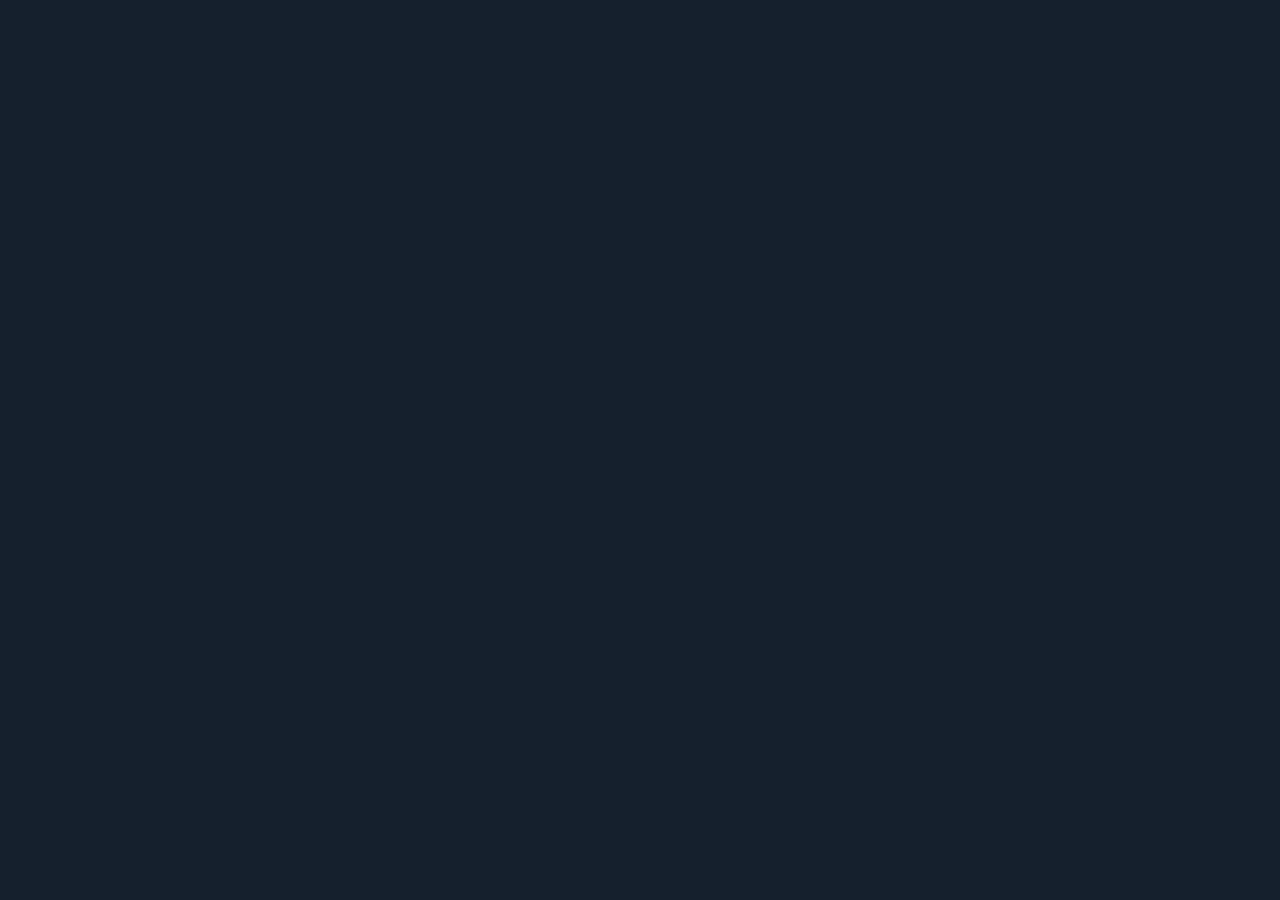
==== commit 0a2912b0: "1st version New files added - [PAge,sss,FileService,test_alltypes,test_blob,googlemaps,android,brick" ====
--- a/src/main/webapp/index.html
+++ b/src/main/webapp/index.html
@@ -8,15 +8,15 @@
     <meta name="viewport" content="width=device-width, initial-scale=1.0, user-scalable=no">
     <script src="wmProperties.js"></script>
     <script src="cordova.js"></script>
-    <script src="//d2vfcgp7l1sb91.cloudfront.net/studio-app/8.5.0.3240/wmmobile/scripts/wm-libs.min.js"></script>
-    <script src="//d2vfcgp7l1sb91.cloudfront.net/studio-app/8.5.0.3240/wmmobile/scripts/wm-mobileloader.min.js"></script>
+    <script src="//d2vfcgp7l1sb91.cloudfront.net/studio-app/8.5.0.3241/wmmobile/scripts/wm-libs.min.js"></script>
+    <script src="//d2vfcgp7l1sb91.cloudfront.net/studio-app/8.5.0.3241/wmmobile/scripts/wm-mobileloader.min.js"></script>
     <script src="app.js"></script>
     <!-- Print CSS -->
     <link rel="stylesheet" href="print.css" type="text/css" media="print" />
     <!--fav icon-->
     <link rel="shortcut icon" href="favicon.ico" type="image/x-icon"/>
-    <link rel="stylesheet" href="//d2vfcgp7l1sb91.cloudfront.net/studio-app/8.5.0.3240/wmmobile/styles/css/wm-style.css">
-    <!-- theme --><link rel="stylesheet" href="themes/mobile/android/style.css"  theme="wmtheme"><!-- /theme -->
+    <link rel="stylesheet" href="//d2vfcgp7l1sb91.cloudfront.net/studio-app/8.5.0.3241/wmmobile/styles/css/wm-style.css">
+    <!-- theme --><link rel="stylesheet" href="themes/bricks/android/style.css" theme="wmtheme"/><!-- /theme -->
     <link rel="stylesheet" href="app.css">
 </head>
 <body class="wm-app" data-ng-app="Application" id="ng-app" data-ng-controller="AppController">
--- a/src/main/webapp/themes/bricks/android/style.css
+++ b/src/main/webapp/themes/bricks/android/style.css
@@ -0,0 +1,7583 @@
+/*START - Android Theme Customizations*/
+.wm-app {
+  /*!
+ * Bootstrap v3.3.6 (http://getbootstrap.com)
+ * Copyright 2011-2015 Twitter, Inc.
+ * Licensed under MIT (https://github.com/twbs/bootstrap/blob/master/LICENSE)
+ */
+  /*! normalize.css v3.0.3 | MIT License | github.com/necolas/normalize.css */
+  /*! Source: https://github.com/h5bp/html5-boilerplate/blob/master/src/css/main.css */
+  font-size: 12px;
+  color: #adb7c2;
+  font-family: 'Robotoregular', sans-serif;
+  background-color: #15202D;
+  /*******************************************************************************************/
+  /***************************************     LAYOUTS     ***********************************/
+  /*******************************************************************************************/
+  /*******************************************************************************************/
+  /***************************************Containers Widgets**********************************/
+  /*******************************************************************************************/
+  /*******************************************************************************************/
+  /***************************************List Widgets**********************************/
+  /*******************************************************************************************/
+  /*******************************************************************************************/
+  /***************************************Form Widgets****************************************/
+  /*******************************************************************************************/
+  /*******************************************************************************************/
+  /***************************************Advanced Widgets****************************************/
+  /*******************************************************************************************/
+  /*Date, DateTime & Dropdown widgets*/
+  /***********************************************************************************************
+****************************************** Liveform ****************************************************
+************************************************************************************************/
+}
+.wm-app html {
+  font-family: sans-serif;
+  -ms-text-size-adjust: 100%;
+  -webkit-text-size-adjust: 100%;
+}
+.wm-app body {
+  margin: 0;
+}
+.wm-app article,
+.wm-app aside,
+.wm-app details,
+.wm-app figcaption,
+.wm-app figure,
+.wm-app footer,
+.wm-app header,
+.wm-app hgroup,
+.wm-app main,
+.wm-app menu,
+.wm-app nav,
+.wm-app section,
+.wm-app summary {
+  display: block;
+}
+.wm-app audio,
+.wm-app canvas,
+.wm-app progress,
+.wm-app video {
+  display: inline-block;
+  vertical-align: baseline;
+}
+.wm-app audio:not([controls]) {
+  display: none;
+  height: 0;
+}
+.wm-app [hidden],
+.wm-app template {
+  display: none;
+}
+.wm-app a {
+  background-color: transparent;
+}
+.wm-app a:active,
+.wm-app a:hover {
+  outline: 0;
+}
+.wm-app abbr[title] {
+  border-bottom: 1px dotted;
+}
+.wm-app b,
+.wm-app strong {
+  font-weight: bold;
+}
+.wm-app dfn {
+  font-style: italic;
+}
+.wm-app h1 {
+  font-size: 2em;
+  margin: 0.67em 0;
+}
+.wm-app mark {
+  background: #ff0;
+  color: #000;
+}
+.wm-app small {
+  font-size: 80%;
+}
+.wm-app sub,
+.wm-app sup {
+  font-size: 75%;
+  line-height: 0;
+  position: relative;
+  vertical-align: baseline;
+}
+.wm-app sup {
+  top: -0.5em;
+}
+.wm-app sub {
+  bottom: -0.25em;
+}
+.wm-app img {
+  border: 0;
+}
+.wm-app svg:not(:root) {
+  overflow: hidden;
+}
+.wm-app figure {
+  margin: 1em 40px;
+}
+.wm-app hr {
+  box-sizing: content-box;
+  height: 0;
+}
+.wm-app pre {
+  overflow: auto;
+}
+.wm-app code,
+.wm-app kbd,
+.wm-app pre,
+.wm-app samp {
+  font-family: monospace, monospace;
+  font-size: 1em;
+}
+.wm-app button,
+.wm-app input,
+.wm-app optgroup,
+.wm-app select,
+.wm-app textarea {
+  color: inherit;
+  font: inherit;
+  margin: 0;
+}
+.wm-app button {
+  overflow: visible;
+}
+.wm-app button,
+.wm-app select {
+  text-transform: none;
+}
+.wm-app button,
+.wm-app html input[type="button"],
+.wm-app input[type="reset"],
+.wm-app input[type="submit"] {
+  -webkit-appearance: button;
+  cursor: pointer;
+}
+.wm-app button[disabled],
+.wm-app html input[disabled] {
+  cursor: default;
+}
+.wm-app button::-moz-focus-inner,
+.wm-app input::-moz-focus-inner {
+  border: 0;
+  padding: 0;
+}
+.wm-app input {
+  line-height: normal;
+}
+.wm-app input[type="checkbox"],
+.wm-app input[type="radio"] {
+  box-sizing: border-box;
+  padding: 0;
+}
+.wm-app input[type="number"]::-webkit-inner-spin-button,
+.wm-app input[type="number"]::-webkit-outer-spin-button {
+  height: auto;
+}
+.wm-app input[type="search"] {
+  -webkit-appearance: textfield;
+  box-sizing: content-box;
+}
+.wm-app input[type="search"]::-webkit-search-cancel-button,
+.wm-app input[type="search"]::-webkit-search-decoration {
+  -webkit-appearance: none;
+}
+.wm-app fieldset {
+  border: 1px solid #c0c0c0;
+  margin: 0 2px;
+  padding: 0.35em 0.625em 0.75em;
+}
+.wm-app legend {
+  border: 0;
+  padding: 0;
+}
+.wm-app textarea {
+  overflow: auto;
+}
+.wm-app optgroup {
+  font-weight: bold;
+}
+.wm-app table {
+  border-collapse: collapse;
+  border-spacing: 0;
+}
+.wm-app td,
+.wm-app th {
+  padding: 0;
+}
+@media print {
+  .wm-app *,
+  .wm-app *:before,
+  .wm-app *:after {
+    background: transparent !important;
+    color: #000 !important;
+    box-shadow: none !important;
+    text-shadow: none !important;
+  }
+  .wm-app a,
+  .wm-app a:visited {
+    text-decoration: underline;
+  }
+  .wm-app a[href]:after {
+    content: " (" attr(href) ")";
+  }
+  .wm-app abbr[title]:after {
+    content: " (" attr(title) ")";
+  }
+  .wm-app a[href^="#"]:after,
+  .wm-app a[href^="javascript:"]:after {
+    content: "";
+  }
+  .wm-app pre,
+  .wm-app blockquote {
+    border: 1px solid #999;
+    page-break-inside: avoid;
+  }
+  .wm-app thead {
+    display: table-header-group;
+  }
+  .wm-app tr,
+  .wm-app img {
+    page-break-inside: avoid;
+  }
+  .wm-app img {
+    max-width: 100% !important;
+  }
+  .wm-app p,
+  .wm-app h2,
+  .wm-app h3 {
+    orphans: 3;
+    widows: 3;
+  }
+  .wm-app h2,
+  .wm-app h3 {
+    page-break-after: avoid;
+  }
+  .wm-app .navbar {
+    display: none;
+  }
+  .wm-app .btn > .caret,
+  .wm-app .dropup > .btn > .caret {
+    border-top-color: #000 !important;
+  }
+  .wm-app .label {
+    border: 1px solid #000;
+  }
+  .wm-app .table {
+    border-collapse: collapse !important;
+  }
+  .wm-app .table td,
+  .wm-app .table th {
+    background-color: #fff !important;
+  }
+  .wm-app .table-bordered th,
+  .wm-app .table-bordered td {
+    border: 1px solid #ddd !important;
+  }
+}
+@font-face {
+  font-family: 'Glyphicons Halflings';
+  src: url('fonts/glyphicons-halflings-regular.eot');
+  src: url('fonts/glyphicons-halflings-regular.eot?#iefix') format('embedded-opentype'), url('fonts/glyphicons-halflings-regular.woff2') format('woff2'), url('fonts/glyphicons-halflings-regular.woff') format('woff'), url('fonts/glyphicons-halflings-regular.ttf') format('truetype'), url('fonts/glyphicons-halflings-regular.svg#glyphicons_halflingsregular') format('svg');
+}
+.wm-app .glyphicon {
+  position: relative;
+  top: 1px;
+  display: inline-block;
+  font-family: 'Glyphicons Halflings';
+  font-style: normal;
+  font-weight: normal;
+  line-height: 1;
+  -webkit-font-smoothing: antialiased;
+  -moz-osx-font-smoothing: grayscale;
+}
+.wm-app .glyphicon-asterisk:before {
+  content: "\002a";
+}
+.wm-app .glyphicon-plus:before {
+  content: "\002b";
+}
+.wm-app .glyphicon-euro:before,
+.wm-app .glyphicon-eur:before {
+  content: "\20ac";
+}
+.wm-app .glyphicon-minus:before {
+  content: "\2212";
+}
+.wm-app .glyphicon-cloud:before {
+  content: "\2601";
+}
+.wm-app .glyphicon-envelope:before {
+  content: "\2709";
+}
+.wm-app .glyphicon-pencil:before {
+  content: "\270f";
+}
+.wm-app .glyphicon-glass:before {
+  content: "\e001";
+}
+.wm-app .glyphicon-music:before {
+  content: "\e002";
+}
+.wm-app .glyphicon-search:before {
+  content: "\e003";
+}
+.wm-app .glyphicon-heart:before {
+  content: "\e005";
+}
+.wm-app .glyphicon-star:before {
+  content: "\e006";
+}
+.wm-app .glyphicon-star-empty:before {
+  content: "\e007";
+}
+.wm-app .glyphicon-user:before {
+  content: "\e008";
+}
+.wm-app .glyphicon-film:before {
+  content: "\e009";
+}
+.wm-app .glyphicon-th-large:before {
+  content: "\e010";
+}
+.wm-app .glyphicon-th:before {
+  content: "\e011";
+}
+.wm-app .glyphicon-th-list:before {
+  content: "\e012";
+}
+.wm-app .glyphicon-ok:before {
+  content: "\e013";
+}
+.wm-app .glyphicon-remove:before {
+  content: "\e014";
+}
+.wm-app .glyphicon-zoom-in:before {
+  content: "\e015";
+}
+.wm-app .glyphicon-zoom-out:before {
+  content: "\e016";
+}
+.wm-app .glyphicon-off:before {
+  content: "\e017";
+}
+.wm-app .glyphicon-signal:before {
+  content: "\e018";
+}
+.wm-app .glyphicon-cog:before {
+  content: "\e019";
+}
+.wm-app .glyphicon-trash:before {
+  content: "\e020";
+}
+.wm-app .glyphicon-home:before {
+  content: "\e021";
+}
+.wm-app .glyphicon-file:before {
+  content: "\e022";
+}
+.wm-app .glyphicon-time:before {
+  content: "\e023";
+}
+.wm-app .glyphicon-road:before {
+  content: "\e024";
+}
+.wm-app .glyphicon-download-alt:before {
+  content: "\e025";
+}
+.wm-app .glyphicon-download:before {
+  content: "\e026";
+}
+.wm-app .glyphicon-upload:before {
+  content: "\e027";
+}
+.wm-app .glyphicon-inbox:before {
+  content: "\e028";
+}
+.wm-app .glyphicon-play-circle:before {
+  content: "\e029";
+}
+.wm-app .glyphicon-repeat:before {
+  content: "\e030";
+}
+.wm-app .glyphicon-refresh:before {
+  content: "\e031";
+}
+.wm-app .glyphicon-list-alt:before {
+  content: "\e032";
+}
+.wm-app .glyphicon-lock:before {
+  content: "\e033";
+}
+.wm-app .glyphicon-flag:before {
+  content: "\e034";
+}
+.wm-app .glyphicon-headphones:before {
+  content: "\e035";
+}
+.wm-app .glyphicon-volume-off:before {
+  content: "\e036";
+}
+.wm-app .glyphicon-volume-down:before {
+  content: "\e037";
+}
+.wm-app .glyphicon-volume-up:before {
+  content: "\e038";
+}
+.wm-app .glyphicon-qrcode:before {
+  content: "\e039";
+}
+.wm-app .glyphicon-barcode:before {
+  content: "\e040";
+}
+.wm-app .glyphicon-tag:before {
+  content: "\e041";
+}
+.wm-app .glyphicon-tags:before {
+  content: "\e042";
+}
+.wm-app .glyphicon-book:before {
+  content: "\e043";
+}
+.wm-app .glyphicon-bookmark:before {
+  content: "\e044";
+}
+.wm-app .glyphicon-print:before {
+  content: "\e045";
+}
+.wm-app .glyphicon-camera:before {
+  content: "\e046";
+}
+.wm-app .glyphicon-font:before {
+  content: "\e047";
+}
+.wm-app .glyphicon-bold:before {
+  content: "\e048";
+}
+.wm-app .glyphicon-italic:before {
+  content: "\e049";
+}
+.wm-app .glyphicon-text-height:before {
+  content: "\e050";
+}
+.wm-app .glyphicon-text-width:before {
+  content: "\e051";
+}
+.wm-app .glyphicon-align-left:before {
+  content: "\e052";
+}
+.wm-app .glyphicon-align-center:before {
+  content: "\e053";
+}
+.wm-app .glyphicon-align-right:before {
+  content: "\e054";
+}
+.wm-app .glyphicon-align-justify:before {
+  content: "\e055";
+}
+.wm-app .glyphicon-list:before {
+  content: "\e056";
+}
+.wm-app .glyphicon-indent-left:before {
+  content: "\e057";
+}
+.wm-app .glyphicon-indent-right:before {
+  content: "\e058";
+}
+.wm-app .glyphicon-facetime-video:before {
+  content: "\e059";
+}
+.wm-app .glyphicon-picture:before {
+  content: "\e060";
+}
+.wm-app .glyphicon-map-marker:before {
+  content: "\e062";
+}
+.wm-app .glyphicon-adjust:before {
+  content: "\e063";
+}
+.wm-app .glyphicon-tint:before {
+  content: "\e064";
+}
+.wm-app .glyphicon-edit:before {
+  content: "\e065";
+}
+.wm-app .glyphicon-share:before {
+  content: "\e066";
+}
+.wm-app .glyphicon-check:before {
+  content: "\e067";
+}
+.wm-app .glyphicon-move:before {
+  content: "\e068";
+}
+.wm-app .glyphicon-step-backward:before {
+  content: "\e069";
+}
+.wm-app .glyphicon-fast-backward:before {
+  content: "\e070";
+}
+.wm-app .glyphicon-backward:before {
+  content: "\e071";
+}
+.wm-app .glyphicon-play:before {
+  content: "\e072";
+}
+.wm-app .glyphicon-pause:before {
+  content: "\e073";
+}
+.wm-app .glyphicon-stop:before {
+  content: "\e074";
+}
+.wm-app .glyphicon-forward:before {
+  content: "\e075";
+}
+.wm-app .glyphicon-fast-forward:before {
+  content: "\e076";
+}
+.wm-app .glyphicon-step-forward:before {
+  content: "\e077";
+}
+.wm-app .glyphicon-eject:before {
+  content: "\e078";
+}
+.wm-app .glyphicon-chevron-left:before {
+  content: "\e079";
+}
+.wm-app .glyphicon-chevron-right:before {
+  content: "\e080";
+}
+.wm-app .glyphicon-plus-sign:before {
+  content: "\e081";
+}
+.wm-app .glyphicon-minus-sign:before {
+  content: "\e082";
+}
+.wm-app .glyphicon-remove-sign:before {
+  content: "\e083";
+}
+.wm-app .glyphicon-ok-sign:before {
+  content: "\e084";
+}
+.wm-app .glyphicon-question-sign:before {
+  content: "\e085";
+}
+.wm-app .glyphicon-info-sign:before {
+  content: "\e086";
+}
+.wm-app .glyphicon-screenshot:before {
+  content: "\e087";
+}
+.wm-app .glyphicon-remove-circle:before {
+  content: "\e088";
+}
+.wm-app .glyphicon-ok-circle:before {
+  content: "\e089";
+}
+.wm-app .glyphicon-ban-circle:before {
+  content: "\e090";
+}
+.wm-app .glyphicon-arrow-left:before {
+  content: "\e091";
+}
+.wm-app .glyphicon-arrow-right:before {
+  content: "\e092";
+}
+.wm-app .glyphicon-arrow-up:before {
+  content: "\e093";
+}
+.wm-app .glyphicon-arrow-down:before {
+  content: "\e094";
+}
+.wm-app .glyphicon-share-alt:before {
+  content: "\e095";
+}
+.wm-app .glyphicon-resize-full:before {
+  content: "\e096";
+}
+.wm-app .glyphicon-resize-small:before {
+  content: "\e097";
+}
+.wm-app .glyphicon-exclamation-sign:before {
+  content: "\e101";
+}
+.wm-app .glyphicon-gift:before {
+  content: "\e102";
+}
+.wm-app .glyphicon-leaf:before {
+  content: "\e103";
+}
+.wm-app .glyphicon-fire:before {
+  content: "\e104";
+}
+.wm-app .glyphicon-eye-open:before {
+  content: "\e105";
+}
+.wm-app .glyphicon-eye-close:before {
+  content: "\e106";
+}
+.wm-app .glyphicon-warning-sign:before {
+  content: "\e107";
+}
+.wm-app .glyphicon-plane:before {
+  content: "\e108";
+}
+.wm-app .glyphicon-calendar:before {
+  content: "\e109";
+}
+.wm-app .glyphicon-random:before {
+  content: "\e110";
+}
+.wm-app .glyphicon-comment:before {
+  content: "\e111";
+}
+.wm-app .glyphicon-magnet:before {
+  content: "\e112";
+}
+.wm-app .glyphicon-chevron-up:before {
+  content: "\e113";
+}
+.wm-app .glyphicon-chevron-down:before {
+  content: "\e114";
+}
+.wm-app .glyphicon-retweet:before {
+  content: "\e115";
+}
+.wm-app .glyphicon-shopping-cart:before {
+  content: "\e116";
+}
+.wm-app .glyphicon-folder-close:before {
+  content: "\e117";
+}
+.wm-app .glyphicon-folder-open:before {
+  content: "\e118";
+}
+.wm-app .glyphicon-resize-vertical:before {
+  content: "\e119";
+}
+.wm-app .glyphicon-resize-horizontal:before {
+  content: "\e120";
+}
+.wm-app .glyphicon-hdd:before {
+  content: "\e121";
+}
+.wm-app .glyphicon-bullhorn:before {
+  content: "\e122";
+}
+.wm-app .glyphicon-bell:before {
+  content: "\e123";
+}
+.wm-app .glyphicon-certificate:before {
+  content: "\e124";
+}
+.wm-app .glyphicon-thumbs-up:before {
+  content: "\e125";
+}
+.wm-app .glyphicon-thumbs-down:before {
+  content: "\e126";
+}
+.wm-app .glyphicon-hand-right:before {
+  content: "\e127";
+}
+.wm-app .glyphicon-hand-left:before {
+  content: "\e128";
+}
+.wm-app .glyphicon-hand-up:before {
+  content: "\e129";
+}
+.wm-app .glyphicon-hand-down:before {
+  content: "\e130";
+}
+.wm-app .glyphicon-circle-arrow-right:before {
+  content: "\e131";
+}
+.wm-app .glyphicon-circle-arrow-left:before {
+  content: "\e132";
+}
+.wm-app .glyphicon-circle-arrow-up:before {
+  content: "\e133";
+}
+.wm-app .glyphicon-circle-arrow-down:before {
+  content: "\e134";
+}
+.wm-app .glyphicon-globe:before {
+  content: "\e135";
+}
+.wm-app .glyphicon-wrench:before {
+  content: "\e136";
+}
+.wm-app .glyphicon-tasks:before {
+  content: "\e137";
+}
+.wm-app .glyphicon-filter:before {
+  content: "\e138";
+}
+.wm-app .glyphicon-briefcase:before {
+  content: "\e139";
+}
+.wm-app .glyphicon-fullscreen:before {
+  content: "\e140";
+}
+.wm-app .glyphicon-dashboard:before {
+  content: "\e141";
+}
+.wm-app .glyphicon-paperclip:before {
+  content: "\e142";
+}
+.wm-app .glyphicon-heart-empty:before {
+  content: "\e143";
+}
+.wm-app .glyphicon-link:before {
+  content: "\e144";
+}
+.wm-app .glyphicon-phone:before {
+  content: "\e145";
+}
+.wm-app .glyphicon-pushpin:before {
+  content: "\e146";
+}
+.wm-app .glyphicon-usd:before {
+  content: "\e148";
+}
+.wm-app .glyphicon-gbp:before {
+  content: "\e149";
+}
+.wm-app .glyphicon-sort:before {
+  content: "\e150";
+}
+.wm-app .glyphicon-sort-by-alphabet:before {
+  content: "\e151";
+}
+.wm-app .glyphicon-sort-by-alphabet-alt:before {
+  content: "\e152";
+}
+.wm-app .glyphicon-sort-by-order:before {
+  content: "\e153";
+}
+.wm-app .glyphicon-sort-by-order-alt:before {
+  content: "\e154";
+}
+.wm-app .glyphicon-sort-by-attributes:before {
+  content: "\e155";
+}
+.wm-app .glyphicon-sort-by-attributes-alt:before {
+  content: "\e156";
+}
+.wm-app .glyphicon-unchecked:before {
+  content: "\e157";
+}
+.wm-app .glyphicon-expand:before {
+  content: "\e158";
+}
+.wm-app .glyphicon-collapse-down:before {
+  content: "\e159";
+}
+.wm-app .glyphicon-collapse-up:before {
+  content: "\e160";
+}
+.wm-app .glyphicon-log-in:before {
+  content: "\e161";
+}
+.wm-app .glyphicon-flash:before {
+  content: "\e162";
+}
+.wm-app .glyphicon-log-out:before {
+  content: "\e163";
+}
+.wm-app .glyphicon-new-window:before {
+  content: "\e164";
+}
+.wm-app .glyphicon-record:before {
+  content: "\e165";
+}
+.wm-app .glyphicon-save:before {
+  content: "\e166";
+}
+.wm-app .glyphicon-open:before {
+  content: "\e167";
+}
+.wm-app .glyphicon-saved:before {
+  content: "\e168";
+}
+.wm-app .glyphicon-import:before {
+  content: "\e169";
+}
+.wm-app .glyphicon-export:before {
+  content: "\e170";
+}
+.wm-app .glyphicon-send:before {
+  content: "\e171";
+}
+.wm-app .glyphicon-floppy-disk:before {
+  content: "\e172";
+}
+.wm-app .glyphicon-floppy-saved:before {
+  content: "\e173";
+}
+.wm-app .glyphicon-floppy-remove:before {
+  content: "\e174";
+}
+.wm-app .glyphicon-floppy-save:before {
+  content: "\e175";
+}
+.wm-app .glyphicon-floppy-open:before {
+  content: "\e176";
+}
+.wm-app .glyphicon-credit-card:before {
+  content: "\e177";
+}
+.wm-app .glyphicon-transfer:before {
+  content: "\e178";
+}
+.wm-app .glyphicon-cutlery:before {
+  content: "\e179";
+}
+.wm-app .glyphicon-header:before {
+  content: "\e180";
+}
+.wm-app .glyphicon-compressed:before {
+  content: "\e181";
+}
+.wm-app .glyphicon-earphone:before {
+  content: "\e182";
+}
+.wm-app .glyphicon-phone-alt:before {
+  content: "\e183";
+}
+.wm-app .glyphicon-tower:before {
+  content: "\e184";
+}
+.wm-app .glyphicon-stats:before {
+  content: "\e185";
+}
+.wm-app .glyphicon-sd-video:before {
+  content: "\e186";
+}
+.wm-app .glyphicon-hd-video:before {
+  content: "\e187";
+}
+.wm-app .glyphicon-subtitles:before {
+  content: "\e188";
+}
+.wm-app .glyphicon-sound-stereo:before {
+  content: "\e189";
+}
+.wm-app .glyphicon-sound-dolby:before {
+  content: "\e190";
+}
+.wm-app .glyphicon-sound-5-1:before {
+  content: "\e191";
+}
+.wm-app .glyphicon-sound-6-1:before {
+  content: "\e192";
+}
+.wm-app .glyphicon-sound-7-1:before {
+  content: "\e193";
+}
+.wm-app .glyphicon-copyright-mark:before {
+  content: "\e194";
+}
+.wm-app .glyphicon-registration-mark:before {
+  content: "\e195";
+}
+.wm-app .glyphicon-cloud-download:before {
+  content: "\e197";
+}
+.wm-app .glyphicon-cloud-upload:before {
+  content: "\e198";
+}
+.wm-app .glyphicon-tree-conifer:before {
+  content: "\e199";
+}
+.wm-app .glyphicon-tree-deciduous:before {
+  content: "\e200";
+}
+.wm-app .glyphicon-cd:before {
+  content: "\e201";
+}
+.wm-app .glyphicon-save-file:before {
+  content: "\e202";
+}
+.wm-app .glyphicon-open-file:before {
+  content: "\e203";
+}
+.wm-app .glyphicon-level-up:before {
+  content: "\e204";
+}
+.wm-app .glyphicon-copy:before {
+  content: "\e205";
+}
+.wm-app .glyphicon-paste:before {
+  content: "\e206";
+}
+.wm-app .glyphicon-alert:before {
+  content: "\e209";
+}
+.wm-app .glyphicon-equalizer:before {
+  content: "\e210";
+}
+.wm-app .glyphicon-king:before {
+  content: "\e211";
+}
+.wm-app .glyphicon-queen:before {
+  content: "\e212";
+}
+.wm-app .glyphicon-pawn:before {
+  content: "\e213";
+}
+.wm-app .glyphicon-bishop:before {
+  content: "\e214";
+}
+.wm-app .glyphicon-knight:before {
+  content: "\e215";
+}
+.wm-app .glyphicon-baby-formula:before {
+  content: "\e216";
+}
+.wm-app .glyphicon-tent:before {
+  content: "\26fa";
+}
+.wm-app .glyphicon-blackboard:before {
+  content: "\e218";
+}
+.wm-app .glyphicon-bed:before {
+  content: "\e219";
+}
+.wm-app .glyphicon-apple:before {
+  content: "\f8ff";
+}
+.wm-app .glyphicon-erase:before {
+  content: "\e221";
+}
+.wm-app .glyphicon-hourglass:before {
+  content: "\231b";
+}
+.wm-app .glyphicon-lamp:before {
+  content: "\e223";
+}
+.wm-app .glyphicon-duplicate:before {
+  content: "\e224";
+}
+.wm-app .glyphicon-piggy-bank:before {
+  content: "\e225";
+}
+.wm-app .glyphicon-scissors:before {
+  content: "\e226";
+}
+.wm-app .glyphicon-bitcoin:before {
+  content: "\e227";
+}
+.wm-app .glyphicon-btc:before {
+  content: "\e227";
+}
+.wm-app .glyphicon-xbt:before {
+  content: "\e227";
+}
+.wm-app .glyphicon-yen:before {
+  content: "\00a5";
+}
+.wm-app .glyphicon-jpy:before {
+  content: "\00a5";
+}
+.wm-app .glyphicon-ruble:before {
+  content: "\20bd";
+}
+.wm-app .glyphicon-rub:before {
+  content: "\20bd";
+}
+.wm-app .glyphicon-scale:before {
+  content: "\e230";
+}
+.wm-app .glyphicon-ice-lolly:before {
+  content: "\e231";
+}
+.wm-app .glyphicon-ice-lolly-tasted:before {
+  content: "\e232";
+}
+.wm-app .glyphicon-education:before {
+  content: "\e233";
+}
+.wm-app .glyphicon-option-horizontal:before {
+  content: "\e234";
+}
+.wm-app .glyphicon-option-vertical:before {
+  content: "\e235";
+}
+.wm-app .glyphicon-menu-hamburger:before {
+  content: "\e236";
+}
+.wm-app .glyphicon-modal-window:before {
+  content: "\e237";
+}
+.wm-app .glyphicon-oil:before {
+  content: "\e238";
+}
+.wm-app .glyphicon-grain:before {
+  content: "\e239";
+}
+.wm-app .glyphicon-sunglasses:before {
+  content: "\e240";
+}
+.wm-app .glyphicon-text-size:before {
+  content: "\e241";
+}
+.wm-app .glyphicon-text-color:before {
+  content: "\e242";
+}
+.wm-app .glyphicon-text-background:before {
+  content: "\e243";
+}
+.wm-app .glyphicon-object-align-top:before {
+  content: "\e244";
+}
+.wm-app .glyphicon-object-align-bottom:before {
+  content: "\e245";
+}
+.wm-app .glyphicon-object-align-horizontal:before {
+  content: "\e246";
+}
+.wm-app .glyphicon-object-align-left:before {
+  content: "\e247";
+}
+.wm-app .glyphicon-object-align-vertical:before {
+  content: "\e248";
+}
+.wm-app .glyphicon-object-align-right:before {
+  content: "\e249";
+}
+.wm-app .glyphicon-triangle-right:before {
+  content: "\e250";
+}
+.wm-app .glyphicon-triangle-left:before {
+  content: "\e251";
+}
+.wm-app .glyphicon-triangle-bottom:before {
+  content: "\e252";
+}
+.wm-app .glyphicon-triangle-top:before {
+  content: "\e253";
+}
+.wm-app .glyphicon-console:before {
+  content: "\e254";
+}
+.wm-app .glyphicon-superscript:before {
+  content: "\e255";
+}
+.wm-app .glyphicon-subscript:before {
+  content: "\e256";
+}
+.wm-app .glyphicon-menu-left:before {
+  content: "\e257";
+}
+.wm-app .glyphicon-menu-right:before {
+  content: "\e258";
+}
+.wm-app .glyphicon-menu-down:before {
+  content: "\e259";
+}
+.wm-app .glyphicon-menu-up:before {
+  content: "\e260";
+}
+.wm-app * {
+  -webkit-box-sizing: border-box;
+  -moz-box-sizing: border-box;
+  box-sizing: border-box;
+}
+.wm-app *:before,
+.wm-app *:after {
+  -webkit-box-sizing: border-box;
+  -moz-box-sizing: border-box;
+  box-sizing: border-box;
+}
+.wm-app html {
+  font-size: 10px;
+  -webkit-tap-highlight-color: rgba(0, 0, 0, 0);
+}
+.wm-app body {
+  font-family: 'Robotoregular', sans-serif;
+  font-size: 12px;
+  line-height: 1.42857143;
+  color: #adb7c2;
+  background-color: #15202D;
+}
+.wm-app input,
+.wm-app button,
+.wm-app select,
+.wm-app textarea {
+  font-family: inherit;
+  font-size: inherit;
+  line-height: inherit;
+}
+.wm-app a {
+  color: #d9534f;
+  text-decoration: none;
+}
+.wm-app a:hover,
+.wm-app a:focus {
+  color: #b52b27;
+  text-decoration: underline;
+}
+.wm-app a:focus {
+  outline: thin dotted;
+  outline: 5px auto -webkit-focus-ring-color;
+  outline-offset: -2px;
+}
+.wm-app figure {
+  margin: 0;
+}
+.wm-app img {
+  vertical-align: middle;
+}
+.wm-app .img-responsive {
+  display: block;
+  max-width: 100%;
+  height: auto;
+}
+.wm-app .img-rounded {
+  border-radius: 6px;
+}
+.wm-app .img-thumbnail {
+  padding: 4px;
+  line-height: 1.42857143;
+  background-color: #000;
+  border: 1px solid #000;
+  border-radius: 4px;
+  -webkit-transition: all 0.2s ease-in-out;
+  -o-transition: all 0.2s ease-in-out;
+  transition: all 0.2s ease-in-out;
+  display: inline-block;
+  max-width: 100%;
+  height: auto;
+}
+.wm-app .img-circle {
+  border-radius: 50%;
+}
+.wm-app hr {
+  margin-top: 17px;
+  margin-bottom: 17px;
+  border: 0;
+  border-top: 1px solid #ffffff;
+}
+.wm-app .sr-only {
+  position: absolute;
+  width: 1px;
+  height: 1px;
+  margin: -1px;
+  padding: 0;
+  overflow: hidden;
+  clip: rect(0, 0, 0, 0);
+  border: 0;
+}
+.wm-app .sr-only-focusable:active,
+.wm-app .sr-only-focusable:focus {
+  position: static;
+  width: auto;
+  height: auto;
+  margin: 0;
+  overflow: visible;
+  clip: auto;
+}
+.wm-app [role="button"] {
+  cursor: pointer;
+}
+.wm-app h1,
+.wm-app h2,
+.wm-app h3,
+.wm-app h4,
+.wm-app h5,
+.wm-app h6,
+.wm-app .h1,
+.wm-app .h2,
+.wm-app .h3,
+.wm-app .h4,
+.wm-app .h5,
+.wm-app .h6 {
+  font-family: inherit;
+  font-weight: 500;
+  line-height: 1.5;
+  color: inherit;
+}
+.wm-app h1 small,
+.wm-app h2 small,
+.wm-app h3 small,
+.wm-app h4 small,
+.wm-app h5 small,
+.wm-app h6 small,
+.wm-app .h1 small,
+.wm-app .h2 small,
+.wm-app .h3 small,
+.wm-app .h4 small,
+.wm-app .h5 small,
+.wm-app .h6 small,
+.wm-app h1 .small,
+.wm-app h2 .small,
+.wm-app h3 .small,
+.wm-app h4 .small,
+.wm-app h5 .small,
+.wm-app h6 .small,
+.wm-app .h1 .small,
+.wm-app .h2 .small,
+.wm-app .h3 .small,
+.wm-app .h4 .small,
+.wm-app .h5 .small,
+.wm-app .h6 .small {
+  font-weight: normal;
+  line-height: 1;
+  color: #aaaaaa;
+}
+.wm-app h1,
+.wm-app .h1,
+.wm-app h2,
+.wm-app .h2,
+.wm-app h3,
+.wm-app .h3 {
+  margin-top: 17px;
+  margin-bottom: 8.5px;
+}
+.wm-app h1 small,
+.wm-app .h1 small,
+.wm-app h2 small,
+.wm-app .h2 small,
+.wm-app h3 small,
+.wm-app .h3 small,
+.wm-app h1 .small,
+.wm-app .h1 .small,
+.wm-app h2 .small,
+.wm-app .h2 .small,
+.wm-app h3 .small,
+.wm-app .h3 .small {
+  font-size: 65%;
+}
+.wm-app h4,
+.wm-app .h4,
+.wm-app h5,
+.wm-app .h5,
+.wm-app h6,
+.wm-app .h6 {
+  margin-top: 8.5px;
+  margin-bottom: 8.5px;
+}
+.wm-app h4 small,
+.wm-app .h4 small,
+.wm-app h5 small,
+.wm-app .h5 small,
+.wm-app h6 small,
+.wm-app .h6 small,
+.wm-app h4 .small,
+.wm-app .h4 .small,
+.wm-app h5 .small,
+.wm-app .h5 .small,
+.wm-app h6 .small,
+.wm-app .h6 .small {
+  font-size: 75%;
+}
+.wm-app h1,
+.wm-app .h1 {
+  font-size: 31px;
+}
+.wm-app h2,
+.wm-app .h2 {
+  font-size: 25px;
+}
+.wm-app h3,
+.wm-app .h3 {
+  font-size: 21px;
+}
+.wm-app h4,
+.wm-app .h4 {
+  font-size: 15px;
+}
+.wm-app h5,
+.wm-app .h5 {
+  font-size: 12px;
+}
+.wm-app h6,
+.wm-app .h6 {
+  font-size: 11px;
+}
+.wm-app p {
+  margin: 0 0 8.5px;
+}
+.wm-app .lead {
+  margin-bottom: 17px;
+  font-size: 13px;
+  font-weight: 300;
+  line-height: 1.4;
+}
+@media (min-width: 768px) {
+  .wm-app .lead {
+    font-size: 18px;
+  }
+}
+.wm-app small,
+.wm-app .small {
+  font-size: 91%;
+}
+.wm-app mark,
+.wm-app .mark {
+  background-color: #fc0;
+  padding: .2em;
+}
+.wm-app .text-left {
+  text-align: left;
+}
+.wm-app .text-right {
+  text-align: right;
+}
+.wm-app .text-center {
+  text-align: center;
+}
+.wm-app .text-justify {
+  text-align: justify;
+}
+.wm-app .text-nowrap {
+  white-space: nowrap;
+}
+.wm-app .text-lowercase {
+  text-transform: lowercase;
+}
+.wm-app .text-uppercase {
+  text-transform: uppercase;
+}
+.wm-app .text-capitalize {
+  text-transform: capitalize;
+}
+.wm-app .text-muted {
+  color: #aaaaaa;
+}
+.wm-app .text-primary {
+  color: #d9534f;
+}
+a.wm-app .text-primary:hover,
+a.wm-app .text-primary:focus {
+  color: #c9302c;
+}
+.wm-app .text-success {
+  color: #fff;
+}
+a.wm-app .text-success:hover,
+a.wm-app .text-success:focus {
+  color: #e6e6e6;
+}
+.wm-app .text-info {
+  color: #fff;
+}
+a.wm-app .text-info:hover,
+a.wm-app .text-info:focus {
+  color: #e6e6e6;
+}
+.wm-app .text-warning {
+  color: #fff;
+}
+a.wm-app .text-warning:hover,
+a.wm-app .text-warning:focus {
+  color: #e6e6e6;
+}
+.wm-app .text-danger {
+  color: #fff;
+}
+a.wm-app .text-danger:hover,
+a.wm-app .text-danger:focus {
+  color: #e6e6e6;
+}
+.wm-app .bg-primary {
+  color: #fff;
+  background-color: #d9534f;
+}
+a.wm-app .bg-primary:hover,
+a.wm-app .bg-primary:focus {
+  background-color: #c9302c;
+}
+.wm-app .bg-success {
+  background-color: #9c0;
+}
+a.wm-app .bg-success:hover,
+a.wm-app .bg-success:focus {
+  background-color: #739900;
+}
+.wm-app .bg-info {
+  background-color: #34aadc;
+}
+a.wm-app .bg-info:hover,
+a.wm-app .bg-info:focus {
+  background-color: #218ebd;
+}
+.wm-app .bg-warning {
+  background-color: #fc0;
+}
+a.wm-app .bg-warning:hover,
+a.wm-app .bg-warning:focus {
+  background-color: #cca300;
+}
+.wm-app .bg-danger {
+  background-color: #f44;
+}
+a.wm-app .bg-danger:hover,
+a.wm-app .bg-danger:focus {
+  background-color: #ff1111;
+}
+.wm-app .page-header {
+  padding-bottom: 7.5px;
+  margin: 34px 0 17px;
+  border-bottom: 1px solid #ffffff;
+}
+.wm-app ul,
+.wm-app ol {
+  margin-top: 0;
+  margin-bottom: 8.5px;
+}
+.wm-app ul ul,
+.wm-app ol ul,
+.wm-app ul ol,
+.wm-app ol ol {
+  margin-bottom: 0;
+}
+.wm-app .list-unstyled {
+  padding-left: 0;
+  list-style: none;
+}
+.wm-app .list-inline {
+  padding-left: 0;
+  list-style: none;
+  margin-left: -5px;
+}
+.wm-app .list-inline > li {
+  display: inline-block;
+  padding-left: 5px;
+  padding-right: 5px;
+}
+.wm-app dl {
+  margin-top: 0;
+  margin-bottom: 17px;
+}
+.wm-app dt,
+.wm-app dd {
+  line-height: 1.42857143;
+}
+.wm-app dt {
+  font-weight: bold;
+}
+.wm-app dd {
+  margin-left: 0;
+}
+@media (min-width: 768px) {
+  .wm-app .dl-horizontal dt {
+    float: left;
+    width: 160px;
+    clear: left;
+    text-align: right;
+    overflow: hidden;
+    text-overflow: ellipsis;
+    white-space: nowrap;
+  }
+  .wm-app .dl-horizontal dd {
+    margin-left: 180px;
+  }
+}
+.wm-app abbr[title],
+.wm-app abbr[data-original-title] {
+  cursor: help;
+  border-bottom: 1px dotted #aaaaaa;
+}
+.wm-app .initialism {
+  font-size: 90%;
+  text-transform: uppercase;
+}
+.wm-app blockquote {
+  padding: 8.5px 17px;
+  margin: 0 0 17px;
+  font-size: 15px;
+  border-left: 5px solid #ffffff;
+}
+.wm-app blockquote p:last-child,
+.wm-app blockquote ul:last-child,
+.wm-app blockquote ol:last-child {
+  margin-bottom: 0;
+}
+.wm-app blockquote footer,
+.wm-app blockquote small,
+.wm-app blockquote .small {
+  display: block;
+  font-size: 80%;
+  line-height: 1.42857143;
+  color: #aaaaaa;
+}
+.wm-app blockquote footer:before,
+.wm-app blockquote small:before,
+.wm-app blockquote .small:before {
+  content: '\2014 \00A0';
+}
+.wm-app .blockquote-reverse,
+.wm-app blockquote.pull-right {
+  padding-right: 15px;
+  padding-left: 0;
+  border-right: 5px solid #ffffff;
+  border-left: 0;
+  text-align: right;
+}
+.wm-app .blockquote-reverse footer:before,
+.wm-app blockquote.pull-right footer:before,
+.wm-app .blockquote-reverse small:before,
+.wm-app blockquote.pull-right small:before,
+.wm-app .blockquote-reverse .small:before,
+.wm-app blockquote.pull-right .small:before {
+  content: '';
+}
+.wm-app .blockquote-reverse footer:after,
+.wm-app blockquote.pull-right footer:after,
+.wm-app .blockquote-reverse small:after,
+.wm-app blockquote.pull-right small:after,
+.wm-app .blockquote-reverse .small:after,
+.wm-app blockquote.pull-right .small:after {
+  content: '\00A0 \2014';
+}
+.wm-app address {
+  margin-bottom: 17px;
+  font-style: normal;
+  line-height: 1.42857143;
+}
+.wm-app code,
+.wm-app kbd,
+.wm-app pre,
+.wm-app samp {
+  font-family: 'Robotoregular', sans-serif;
+}
+.wm-app code {
+  padding: 2px 4px;
+  font-size: 90%;
+  color: #c7254e;
+  background-color: #f9f2f4;
+  border-radius: 0;
+}
+.wm-app kbd {
+  padding: 2px 4px;
+  font-size: 90%;
+  color: #fff;
+  background-color: #333;
+  border-radius: 0;
+  box-shadow: inset 0 -1px 0 rgba(0, 0, 0, 0.25);
+}
+.wm-app kbd kbd {
+  padding: 0;
+  font-size: 100%;
+  font-weight: bold;
+  box-shadow: none;
+}
+.wm-app pre {
+  display: block;
+  padding: 8px;
+  margin: 0 0 8.5px;
+  font-size: 11px;
+  line-height: 1.42857143;
+  word-break: break-all;
+  word-wrap: break-word;
+  color: #666666;
+  background-color: #f5f5f5;
+  border: 1px solid #ccc;
+  border-radius: 0;
+}
+.wm-app pre code {
+  padding: 0;
+  font-size: inherit;
+  color: inherit;
+  white-space: pre-wrap;
+  background-color: transparent;
+  border-radius: 0;
+}
+.wm-app .pre-scrollable {
+  max-height: 340px;
+  overflow-y: scroll;
+}
+.wm-app .container {
+  margin-right: auto;
+  margin-left: auto;
+  padding-left: 0;
+  padding-right: 0;
+}
+@media (min-width: 768px) {
+  .wm-app .container {
+    width: 100%;
+  }
+}
+@media (min-width: 992px) {
+  .wm-app .container {
+    width: 100%;
+  }
+}
+@media (min-width: 1200px) {
+  .wm-app .container {
+    width: 100%;
+  }
+}
+.wm-app .container-fluid {
+  margin-right: auto;
+  margin-left: auto;
+  padding-left: 0;
+  padding-right: 0;
+}
+.wm-app .row {
+  margin-left: 0;
+  margin-right: 0;
+}
+.wm-app .col-xs-1, .col-sm-1, .col-md-1, .col-lg-1, .col-xs-2, .col-sm-2, .col-md-2, .col-lg-2, .col-xs-3, .col-sm-3, .col-md-3, .col-lg-3, .col-xs-4, .col-sm-4, .col-md-4, .col-lg-4, .col-xs-5, .col-sm-5, .col-md-5, .col-lg-5, .col-xs-6, .col-sm-6, .col-md-6, .col-lg-6, .col-xs-7, .col-sm-7, .col-md-7, .col-lg-7, .col-xs-8, .col-sm-8, .col-md-8, .col-lg-8, .col-xs-9, .col-sm-9, .col-md-9, .col-lg-9, .col-xs-10, .col-sm-10, .col-md-10, .col-lg-10, .col-xs-11, .col-sm-11, .col-md-11, .col-lg-11, .col-xs-12, .col-sm-12, .col-md-12, .col-lg-12 {
+  position: relative;
+  min-height: 1px;
+  padding-left: 0;
+  padding-right: 0;
+}
+.wm-app .col-xs-1, .col-xs-2, .col-xs-3, .col-xs-4, .col-xs-5, .col-xs-6, .col-xs-7, .col-xs-8, .col-xs-9, .col-xs-10, .col-xs-11, .col-xs-12 {
+  float: left;
+}
+.wm-app .col-xs-12 {
+  width: 100%;
+}
+.wm-app .col-xs-11 {
+  width: 91.66666667%;
+}
+.wm-app .col-xs-10 {
+  width: 83.33333333%;
+}
+.wm-app .col-xs-9 {
+  width: 75%;
+}
+.wm-app .col-xs-8 {
+  width: 66.66666667%;
+}
+.wm-app .col-xs-7 {
+  width: 58.33333333%;
+}
+.wm-app .col-xs-6 {
+  width: 50%;
+}
+.wm-app .col-xs-5 {
+  width: 41.66666667%;
+}
+.wm-app .col-xs-4 {
+  width: 33.33333333%;
+}
+.wm-app .col-xs-3 {
+  width: 25%;
+}
+.wm-app .col-xs-2 {
+  width: 16.66666667%;
+}
+.wm-app .col-xs-1 {
+  width: 8.33333333%;
+}
+.wm-app .col-xs-pull-12 {
+  right: 100%;
+}
+.wm-app .col-xs-pull-11 {
+  right: 91.66666667%;
+}
+.wm-app .col-xs-pull-10 {
+  right: 83.33333333%;
+}
+.wm-app .col-xs-pull-9 {
+  right: 75%;
+}
+.wm-app .col-xs-pull-8 {
+  right: 66.66666667%;
+}
+.wm-app .col-xs-pull-7 {
+  right: 58.33333333%;
+}
+.wm-app .col-xs-pull-6 {
+  right: 50%;
+}
+.wm-app .col-xs-pull-5 {
+  right: 41.66666667%;
+}
+.wm-app .col-xs-pull-4 {
+  right: 33.33333333%;
+}
+.wm-app .col-xs-pull-3 {
+  right: 25%;
+}
+.wm-app .col-xs-pull-2 {
+  right: 16.66666667%;
+}
+.wm-app .col-xs-pull-1 {
+  right: 8.33333333%;
+}
+.wm-app .col-xs-pull-0 {
+  right: auto;
+}
+.wm-app .col-xs-push-12 {
+  left: 100%;
+}
+.wm-app .col-xs-push-11 {
+  left: 91.66666667%;
+}
+.wm-app .col-xs-push-10 {
+  left: 83.33333333%;
+}
+.wm-app .col-xs-push-9 {
+  left: 75%;
+}
+.wm-app .col-xs-push-8 {
+  left: 66.66666667%;
+}
+.wm-app .col-xs-push-7 {
+  left: 58.33333333%;
+}
+.wm-app .col-xs-push-6 {
+  left: 50%;
+}
+.wm-app .col-xs-push-5 {
+  left: 41.66666667%;
+}
+.wm-app .col-xs-push-4 {
+  left: 33.33333333%;
+}
+.wm-app .col-xs-push-3 {
+  left: 25%;
+}
+.wm-app .col-xs-push-2 {
+  left: 16.66666667%;
+}
+.wm-app .col-xs-push-1 {
+  left: 8.33333333%;
+}
+.wm-app .col-xs-push-0 {
+  left: auto;
+}
+.wm-app .col-xs-offset-12 {
+  margin-left: 100%;
+}
+.wm-app .col-xs-offset-11 {
+  margin-left: 91.66666667%;
+}
+.wm-app .col-xs-offset-10 {
+  margin-left: 83.33333333%;
+}
+.wm-app .col-xs-offset-9 {
+  margin-left: 75%;
+}
+.wm-app .col-xs-offset-8 {
+  margin-left: 66.66666667%;
+}
+.wm-app .col-xs-offset-7 {
+  margin-left: 58.33333333%;
+}
+.wm-app .col-xs-offset-6 {
+  margin-left: 50%;
+}
+.wm-app .col-xs-offset-5 {
+  margin-left: 41.66666667%;
+}
+.wm-app .col-xs-offset-4 {
+  margin-left: 33.33333333%;
+}
+.wm-app .col-xs-offset-3 {
+  margin-left: 25%;
+}
+.wm-app .col-xs-offset-2 {
+  margin-left: 16.66666667%;
+}
+.wm-app .col-xs-offset-1 {
+  margin-left: 8.33333333%;
+}
+.wm-app .col-xs-offset-0 {
+  margin-left: 0%;
+}
+@media (min-width: 768px) {
+  .wm-app .col-sm-1, .col-sm-2, .col-sm-3, .col-sm-4, .col-sm-5, .col-sm-6, .col-sm-7, .col-sm-8, .col-sm-9, .col-sm-10, .col-sm-11, .col-sm-12 {
+    float: left;
+  }
+  .wm-app .col-sm-12 {
+    width: 100%;
+  }
+  .wm-app .col-sm-11 {
+    width: 91.66666667%;
+  }
+  .wm-app .col-sm-10 {
+    width: 83.33333333%;
+  }
+  .wm-app .col-sm-9 {
+    width: 75%;
+  }
+  .wm-app .col-sm-8 {
+    width: 66.66666667%;
+  }
+  .wm-app .col-sm-7 {
+    width: 58.33333333%;
+  }
+  .wm-app .col-sm-6 {
+    width: 50%;
+  }
+  .wm-app .col-sm-5 {
+    width: 41.66666667%;
+  }
+  .wm-app .col-sm-4 {
+    width: 33.33333333%;
+  }
+  .wm-app .col-sm-3 {
+    width: 25%;
+  }
+  .wm-app .col-sm-2 {
+    width: 16.66666667%;
+  }
+  .wm-app .col-sm-1 {
+    width: 8.33333333%;
+  }
+  .wm-app .col-sm-pull-12 {
+    right: 100%;
+  }
+  .wm-app .col-sm-pull-11 {
+    right: 91.66666667%;
+  }
+  .wm-app .col-sm-pull-10 {
+    right: 83.33333333%;
+  }
+  .wm-app .col-sm-pull-9 {
+    right: 75%;
+  }
+  .wm-app .col-sm-pull-8 {
+    right: 66.66666667%;
+  }
+  .wm-app .col-sm-pull-7 {
+    right: 58.33333333%;
+  }
+  .wm-app .col-sm-pull-6 {
+    right: 50%;
+  }
+  .wm-app .col-sm-pull-5 {
+    right: 41.66666667%;
+  }
+  .wm-app .col-sm-pull-4 {
+    right: 33.33333333%;
+  }
+  .wm-app .col-sm-pull-3 {
+    right: 25%;
+  }
+  .wm-app .col-sm-pull-2 {
+    right: 16.66666667%;
+  }
+  .wm-app .col-sm-pull-1 {
+    right: 8.33333333%;
+  }
+  .wm-app .col-sm-pull-0 {
+    right: auto;
+  }
+  .wm-app .col-sm-push-12 {
+    left: 100%;
+  }
+  .wm-app .col-sm-push-11 {
+    left: 91.66666667%;
+  }
+  .wm-app .col-sm-push-10 {
+    left: 83.33333333%;
+  }
+  .wm-app .col-sm-push-9 {
+    left: 75%;
+  }
+  .wm-app .col-sm-push-8 {
+    left: 66.66666667%;
+  }
+  .wm-app .col-sm-push-7 {
+    left: 58.33333333%;
+  }
+  .wm-app .col-sm-push-6 {
+    left: 50%;
+  }
+  .wm-app .col-sm-push-5 {
+    left: 41.66666667%;
+  }
+  .wm-app .col-sm-push-4 {
+    left: 33.33333333%;
+  }
+  .wm-app .col-sm-push-3 {
+    left: 25%;
+  }
+  .wm-app .col-sm-push-2 {
+    left: 16.66666667%;
+  }
+  .wm-app .col-sm-push-1 {
+    left: 8.33333333%;
+  }
+  .wm-app .col-sm-push-0 {
+    left: auto;
+  }
+  .wm-app .col-sm-offset-12 {
+    margin-left: 100%;
+  }
+  .wm-app .col-sm-offset-11 {
+    margin-left: 91.66666667%;
+  }
+  .wm-app .col-sm-offset-10 {
+    margin-left: 83.33333333%;
+  }
+  .wm-app .col-sm-offset-9 {
+    margin-left: 75%;
+  }
+  .wm-app .col-sm-offset-8 {
+    margin-left: 66.66666667%;
+  }
+  .wm-app .col-sm-offset-7 {
+    margin-left: 58.33333333%;
+  }
+  .wm-app .col-sm-offset-6 {
+    margin-left: 50%;
+  }
+  .wm-app .col-sm-offset-5 {
+    margin-left: 41.66666667%;
+  }
+  .wm-app .col-sm-offset-4 {
+    margin-left: 33.33333333%;
+  }
+  .wm-app .col-sm-offset-3 {
+    margin-left: 25%;
+  }
+  .wm-app .col-sm-offset-2 {
+    margin-left: 16.66666667%;
+  }
+  .wm-app .col-sm-offset-1 {
+    margin-left: 8.33333333%;
+  }
+  .wm-app .col-sm-offset-0 {
+    margin-left: 0%;
+  }
+}
+@media (min-width: 992px) {
+  .wm-app .col-md-1, .col-md-2, .col-md-3, .col-md-4, .col-md-5, .col-md-6, .col-md-7, .col-md-8, .col-md-9, .col-md-10, .col-md-11, .col-md-12 {
+    float: left;
+  }
+  .wm-app .col-md-12 {
+    width: 100%;
+  }
+  .wm-app .col-md-11 {
+    width: 91.66666667%;
+  }
+  .wm-app .col-md-10 {
+    width: 83.33333333%;
+  }
+  .wm-app .col-md-9 {
+    width: 75%;
+  }
+  .wm-app .col-md-8 {
+    width: 66.66666667%;
+  }
+  .wm-app .col-md-7 {
+    width: 58.33333333%;
+  }
+  .wm-app .col-md-6 {
+    width: 50%;
+  }
+  .wm-app .col-md-5 {
+    width: 41.66666667%;
+  }
+  .wm-app .col-md-4 {
+    width: 33.33333333%;
+  }
+  .wm-app .col-md-3 {
+    width: 25%;
+  }
+  .wm-app .col-md-2 {
+    width: 16.66666667%;
+  }
+  .wm-app .col-md-1 {
+    width: 8.33333333%;
+  }
+  .wm-app .col-md-pull-12 {
+    right: 100%;
+  }
+  .wm-app .col-md-pull-11 {
+    right: 91.66666667%;
+  }
+  .wm-app .col-md-pull-10 {
+    right: 83.33333333%;
+  }
+  .wm-app .col-md-pull-9 {
+    right: 75%;
+  }
+  .wm-app .col-md-pull-8 {
+    right: 66.66666667%;
+  }
+  .wm-app .col-md-pull-7 {
+    right: 58.33333333%;
+  }
+  .wm-app .col-md-pull-6 {
+    right: 50%;
+  }
+  .wm-app .col-md-pull-5 {
+    right: 41.66666667%;
+  }
+  .wm-app .col-md-pull-4 {
+    right: 33.33333333%;
+  }
+  .wm-app .col-md-pull-3 {
+    right: 25%;
+  }
+  .wm-app .col-md-pull-2 {
+    right: 16.66666667%;
+  }
+  .wm-app .col-md-pull-1 {
+    right: 8.33333333%;
+  }
+  .wm-app .col-md-pull-0 {
+    right: auto;
+  }
+  .wm-app .col-md-push-12 {
+    left: 100%;
+  }
+  .wm-app .col-md-push-11 {
+    left: 91.66666667%;
+  }
+  .wm-app .col-md-push-10 {
+    left: 83.33333333%;
+  }
+  .wm-app .col-md-push-9 {
+    left: 75%;
+  }
+  .wm-app .col-md-push-8 {
+    left: 66.66666667%;
+  }
+  .wm-app .col-md-push-7 {
+    left: 58.33333333%;
+  }
+  .wm-app .col-md-push-6 {
+    left: 50%;
+  }
+  .wm-app .col-md-push-5 {
+    left: 41.66666667%;
+  }
+  .wm-app .col-md-push-4 {
+    left: 33.33333333%;
+  }
+  .wm-app .col-md-push-3 {
+    left: 25%;
+  }
+  .wm-app .col-md-push-2 {
+    left: 16.66666667%;
+  }
+  .wm-app .col-md-push-1 {
+    left: 8.33333333%;
+  }
+  .wm-app .col-md-push-0 {
+    left: auto;
+  }
+  .wm-app .col-md-offset-12 {
+    margin-left: 100%;
+  }
+  .wm-app .col-md-offset-11 {
+    margin-left: 91.66666667%;
+  }
+  .wm-app .col-md-offset-10 {
+    margin-left: 83.33333333%;
+  }
+  .wm-app .col-md-offset-9 {
+    margin-left: 75%;
+  }
+  .wm-app .col-md-offset-8 {
+    margin-left: 66.66666667%;
+  }
+  .wm-app .col-md-offset-7 {
+    margin-left: 58.33333333%;
+  }
+  .wm-app .col-md-offset-6 {
+    margin-left: 50%;
+  }
+  .wm-app .col-md-offset-5 {
+    margin-left: 41.66666667%;
+  }
+  .wm-app .col-md-offset-4 {
+    margin-left: 33.33333333%;
+  }
+  .wm-app .col-md-offset-3 {
+    margin-left: 25%;
+  }
+  .wm-app .col-md-offset-2 {
+    margin-left: 16.66666667%;
+  }
+  .wm-app .col-md-offset-1 {
+    margin-left: 8.33333333%;
+  }
+  .wm-app .col-md-offset-0 {
+    margin-left: 0%;
+  }
+}
+@media (min-width: 1200px) {
+  .wm-app .col-lg-1, .col-lg-2, .col-lg-3, .col-lg-4, .col-lg-5, .col-lg-6, .col-lg-7, .col-lg-8, .col-lg-9, .col-lg-10, .col-lg-11, .col-lg-12 {
+    float: left;
+  }
+  .wm-app .col-lg-12 {
+    width: 100%;
+  }
+  .wm-app .col-lg-11 {
+    width: 91.66666667%;
+  }
+  .wm-app .col-lg-10 {
+    width: 83.33333333%;
+  }
+  .wm-app .col-lg-9 {
+    width: 75%;
+  }
+  .wm-app .col-lg-8 {
+    width: 66.66666667%;
+  }
+  .wm-app .col-lg-7 {
+    width: 58.33333333%;
+  }
+  .wm-app .col-lg-6 {
+    width: 50%;
+  }
+  .wm-app .col-lg-5 {
+    width: 41.66666667%;
+  }
+  .wm-app .col-lg-4 {
+    width: 33.33333333%;
+  }
+  .wm-app .col-lg-3 {
+    width: 25%;
+  }
+  .wm-app .col-lg-2 {
+    width: 16.66666667%;
+  }
+  .wm-app .col-lg-1 {
+    width: 8.33333333%;
+  }
+  .wm-app .col-lg-pull-12 {
+    right: 100%;
+  }
+  .wm-app .col-lg-pull-11 {
+    right: 91.66666667%;
+  }
+  .wm-app .col-lg-pull-10 {
+    right: 83.33333333%;
+  }
+  .wm-app .col-lg-pull-9 {
+    right: 75%;
+  }
+  .wm-app .col-lg-pull-8 {
+    right: 66.66666667%;
+  }
+  .wm-app .col-lg-pull-7 {
+    right: 58.33333333%;
+  }
+  .wm-app .col-lg-pull-6 {
+    right: 50%;
+  }
+  .wm-app .col-lg-pull-5 {
+    right: 41.66666667%;
+  }
+  .wm-app .col-lg-pull-4 {
+    right: 33.33333333%;
+  }
+  .wm-app .col-lg-pull-3 {
+    right: 25%;
+  }
+  .wm-app .col-lg-pull-2 {
+    right: 16.66666667%;
+  }
+  .wm-app .col-lg-pull-1 {
+    right: 8.33333333%;
+  }
+  .wm-app .col-lg-pull-0 {
+    right: auto;
+  }
+  .wm-app .col-lg-push-12 {
+    left: 100%;
+  }
+  .wm-app .col-lg-push-11 {
+    left: 91.66666667%;
+  }
+  .wm-app .col-lg-push-10 {
+    left: 83.33333333%;
+  }
+  .wm-app .col-lg-push-9 {
+    left: 75%;
+  }
+  .wm-app .col-lg-push-8 {
+    left: 66.66666667%;
+  }
+  .wm-app .col-lg-push-7 {
+    left: 58.33333333%;
+  }
+  .wm-app .col-lg-push-6 {
+    left: 50%;
+  }
+  .wm-app .col-lg-push-5 {
+    left: 41.66666667%;
+  }
+  .wm-app .col-lg-push-4 {
+    left: 33.33333333%;
+  }
+  .wm-app .col-lg-push-3 {
+    left: 25%;
+  }
+  .wm-app .col-lg-push-2 {
+    left: 16.66666667%;
+  }
+  .wm-app .col-lg-push-1 {
+    left: 8.33333333%;
+  }
+  .wm-app .col-lg-push-0 {
+    left: auto;
+  }
+  .wm-app .col-lg-offset-12 {
+    margin-left: 100%;
+  }
+  .wm-app .col-lg-offset-11 {
+    margin-left: 91.66666667%;
+  }
+  .wm-app .col-lg-offset-10 {
+    margin-left: 83.33333333%;
+  }
+  .wm-app .col-lg-offset-9 {
+    margin-left: 75%;
+  }
+  .wm-app .col-lg-offset-8 {
+    margin-left: 66.66666667%;
+  }
+  .wm-app .col-lg-offset-7 {
+    margin-left: 58.33333333%;
+  }
+  .wm-app .col-lg-offset-6 {
+    margin-left: 50%;
+  }
+  .wm-app .col-lg-offset-5 {
+    margin-left: 41.66666667%;
+  }
+  .wm-app .col-lg-offset-4 {
+    margin-left: 33.33333333%;
+  }
+  .wm-app .col-lg-offset-3 {
+    margin-left: 25%;
+  }
+  .wm-app .col-lg-offset-2 {
+    margin-left: 16.66666667%;
+  }
+  .wm-app .col-lg-offset-1 {
+    margin-left: 8.33333333%;
+  }
+  .wm-app .col-lg-offset-0 {
+    margin-left: 0%;
+  }
+}
+.wm-app table {
+  background-color: #fff;
+}
+.wm-app caption {
+  padding-top: 3px;
+  padding-bottom: 3px;
+  color: #aaaaaa;
+  text-align: left;
+}
+.wm-app th {
+  text-align: left;
+}
+.wm-app .table {
+  width: 100%;
+  max-width: 100%;
+  margin-bottom: 17px;
+}
+.wm-app .table > thead > tr > th,
+.wm-app .table > tbody > tr > th,
+.wm-app .table > tfoot > tr > th,
+.wm-app .table > thead > tr > td,
+.wm-app .table > tbody > tr > td,
+.wm-app .table > tfoot > tr > td {
+  padding: 3px;
+  line-height: 1.42857143;
+  vertical-align: top;
+  border-top: 1px solid #ddd;
+}
+.wm-app .table > thead > tr > th {
+  vertical-align: bottom;
+  border-bottom: 2px solid #ddd;
+}
+.wm-app .table > caption + thead > tr:first-child > th,
+.wm-app .table > colgroup + thead > tr:first-child > th,
+.wm-app .table > thead:first-child > tr:first-child > th,
+.wm-app .table > caption + thead > tr:first-child > td,
+.wm-app .table > colgroup + thead > tr:first-child > td,
+.wm-app .table > thead:first-child > tr:first-child > td {
+  border-top: 0;
+}
+.wm-app .table > tbody + tbody {
+  border-top: 2px solid #ddd;
+}
+.wm-app .table .table {
+  background-color: #15202D;
+}
+.wm-app .table-condensed > thead > tr > th,
+.wm-app .table-condensed > tbody > tr > th,
+.wm-app .table-condensed > tfoot > tr > th,
+.wm-app .table-condensed > thead > tr > td,
+.wm-app .table-condensed > tbody > tr > td,
+.wm-app .table-condensed > tfoot > tr > td {
+  padding: 5px;
+}
+.wm-app .table-bordered {
+  border: 1px solid #ddd;
+}
+.wm-app .table-bordered > thead > tr > th,
+.wm-app .table-bordered > tbody > tr > th,
+.wm-app .table-bordered > tfoot > tr > th,
+.wm-app .table-bordered > thead > tr > td,
+.wm-app .table-bordered > tbody > tr > td,
+.wm-app .table-bordered > tfoot > tr > td {
+  border: 1px solid #ddd;
+}
+.wm-app .table-bordered > thead > tr > th,
+.wm-app .table-bordered > thead > tr > td {
+  border-bottom-width: 2px;
+}
+.wm-app .table-striped > tbody > tr:nth-of-type(odd) {
+  background-color: #f9f9f9;
+}
+.wm-app .table-hover > tbody > tr:hover {
+  background-color: #fcf7f0;
+}
+.wm-app table col[class*="col-"] {
+  position: static;
+  float: none;
+  display: table-column;
+}
+.wm-app table td[class*="col-"],
+.wm-app table th[class*="col-"] {
+  position: static;
+  float: none;
+  display: table-cell;
+}
+.wm-app .table > thead > tr > td.active,
+.wm-app .table > tbody > tr > td.active,
+.wm-app .table > tfoot > tr > td.active,
+.wm-app .table > thead > tr > th.active,
+.wm-app .table > tbody > tr > th.active,
+.wm-app .table > tfoot > tr > th.active,
+.wm-app .table > thead > tr.active > td,
+.wm-app .table > tbody > tr.active > td,
+.wm-app .table > tfoot > tr.active > td,
+.wm-app .table > thead > tr.active > th,
+.wm-app .table > tbody > tr.active > th,
+.wm-app .table > tfoot > tr.active > th {
+  background-color: #fcf7f0;
+}
+.wm-app .table-hover > tbody > tr > td.active:hover,
+.wm-app .table-hover > tbody > tr > th.active:hover,
+.wm-app .table-hover > tbody > tr.active:hover > td,
+.wm-app .table-hover > tbody > tr:hover > .active,
+.wm-app .table-hover > tbody > tr.active:hover > th {
+  background-color: #f8ecdb;
+}
+.wm-app .table > thead > tr > td.success,
+.wm-app .table > tbody > tr > td.success,
+.wm-app .table > tfoot > tr > td.success,
+.wm-app .table > thead > tr > th.success,
+.wm-app .table > tbody > tr > th.success,
+.wm-app .table > tfoot > tr > th.success,
+.wm-app .table > thead > tr.success > td,
+.wm-app .table > tbody > tr.success > td,
+.wm-app .table > tfoot > tr.success > td,
+.wm-app .table > thead > tr.success > th,
+.wm-app .table > tbody > tr.success > th,
+.wm-app .table > tfoot > tr.success > th {
+  background-color: #9c0;
+}
+.wm-app .table-hover > tbody > tr > td.success:hover,
+.wm-app .table-hover > tbody > tr > th.success:hover,
+.wm-app .table-hover > tbody > tr.success:hover > td,
+.wm-app .table-hover > tbody > tr:hover > .success,
+.wm-app .table-hover > tbody > tr.success:hover > th {
+  background-color: #86b300;
+}
+.wm-app .table > thead > tr > td.info,
+.wm-app .table > tbody > tr > td.info,
+.wm-app .table > tfoot > tr > td.info,
+.wm-app .table > thead > tr > th.info,
+.wm-app .table > tbody > tr > th.info,
+.wm-app .table > tfoot > tr > th.info,
+.wm-app .table > thead > tr.info > td,
+.wm-app .table > tbody > tr.info > td,
+.wm-app .table > tfoot > tr.info > td,
+.wm-app .table > thead > tr.info > th,
+.wm-app .table > tbody > tr.info > th,
+.wm-app .table > tfoot > tr.info > th {
+  background-color: #34aadc;
+}
+.wm-app .table-hover > tbody > tr > td.info:hover,
+.wm-app .table-hover > tbody > tr > th.info:hover,
+.wm-app .table-hover > tbody > tr.info:hover > td,
+.wm-app .table-hover > tbody > tr:hover > .info,
+.wm-app .table-hover > tbody > tr.info:hover > th {
+  background-color: #249ed2;
+}
+.wm-app .table > thead > tr > td.warning,
+.wm-app .table > tbody > tr > td.warning,
+.wm-app .table > tfoot > tr > td.warning,
+.wm-app .table > thead > tr > th.warning,
+.wm-app .table > tbody > tr > th.warning,
+.wm-app .table > tfoot > tr > th.warning,
+.wm-app .table > thead > tr.warning > td,
+.wm-app .table > tbody > tr.warning > td,
+.wm-app .table > tfoot > tr.warning > td,
+.wm-app .table > thead > tr.warning > th,
+.wm-app .table > tbody > tr.warning > th,
+.wm-app .table > tfoot > tr.warning > th {
+  background-color: #fc0;
+}
+.wm-app .table-hover > tbody > tr > td.warning:hover,
+.wm-app .table-hover > tbody > tr > th.warning:hover,
+.wm-app .table-hover > tbody > tr.warning:hover > td,
+.wm-app .table-hover > tbody > tr:hover > .warning,
+.wm-app .table-hover > tbody > tr.warning:hover > th {
+  background-color: #e6b800;
+}
+.wm-app .table > thead > tr > td.danger,
+.wm-app .table > tbody > tr > td.danger,
+.wm-app .table > tfoot > tr > td.danger,
+.wm-app .table > thead > tr > th.danger,
+.wm-app .table > tbody > tr > th.danger,
+.wm-app .table > tfoot > tr > th.danger,
+.wm-app .table > thead > tr.danger > td,
+.wm-app .table > tbody > tr.danger > td,
+.wm-app .table > tfoot > tr.danger > td,
+.wm-app .table > thead > tr.danger > th,
+.wm-app .table > tbody > tr.danger > th,
+.wm-app .table > tfoot > tr.danger > th {
+  background-color: #f44;
+}
+.wm-app .table-hover > tbody > tr > td.danger:hover,
+.wm-app .table-hover > tbody > tr > th.danger:hover,
+.wm-app .table-hover > tbody > tr.danger:hover > td,
+.wm-app .table-hover > tbody > tr:hover > .danger,
+.wm-app .table-hover > tbody > tr.danger:hover > th {
+  background-color: #ff2a2a;
+}
+.wm-app .table-responsive {
+  overflow-x: auto;
+  min-height: 0.01%;
+}
+@media screen and (max-width: 767px) {
+  .wm-app .table-responsive {
+    width: 100%;
+    margin-bottom: 12.75px;
+    overflow-y: hidden;
+    -ms-overflow-style: -ms-autohiding-scrollbar;
+    border: 1px solid #ddd;
+  }
+  .wm-app .table-responsive > .table {
+    margin-bottom: 0;
+  }
+  .wm-app .table-responsive > .table > thead > tr > th,
+  .wm-app .table-responsive > .table > tbody > tr > th,
+  .wm-app .table-responsive > .table > tfoot > tr > th,
+  .wm-app .table-responsive > .table > thead > tr > td,
+  .wm-app .table-responsive > .table > tbody > tr > td,
+  .wm-app .table-responsive > .table > tfoot > tr > td {
+    white-space: nowrap;
+  }
+  .wm-app .table-responsive > .table-bordered {
+    border: 0;
+  }
+  .wm-app .table-responsive > .table-bordered > thead > tr > th:first-child,
+  .wm-app .table-responsive > .table-bordered > tbody > tr > th:first-child,
+  .wm-app .table-responsive > .table-bordered > tfoot > tr > th:first-child,
+  .wm-app .table-responsive > .table-bordered > thead > tr > td:first-child,
+  .wm-app .table-responsive > .table-bordered > tbody > tr > td:first-child,
+  .wm-app .table-responsive > .table-bordered > tfoot > tr > td:first-child {
+    border-left: 0;
+  }
+  .wm-app .table-responsive > .table-bordered > thead > tr > th:last-child,
+  .wm-app .table-responsive > .table-bordered > tbody > tr > th:last-child,
+  .wm-app .table-responsive > .table-bordered > tfoot > tr > th:last-child,
+  .wm-app .table-responsive > .table-bordered > thead > tr > td:last-child,
+  .wm-app .table-responsive > .table-bordered > tbody > tr > td:last-child,
+  .wm-app .table-responsive > .table-bordered > tfoot > tr > td:last-child {
+    border-right: 0;
+  }
+  .wm-app .table-responsive > .table-bordered > tbody > tr:last-child > th,
+  .wm-app .table-responsive > .table-bordered > tfoot > tr:last-child > th,
+  .wm-app .table-responsive > .table-bordered > tbody > tr:last-child > td,
+  .wm-app .table-responsive > .table-bordered > tfoot > tr:last-child > td {
+    border-bottom: 0;
+  }
+}
+.wm-app fieldset {
+  padding: 0;
+  margin: 0;
+  border: 0;
+  min-width: 0;
+}
+.wm-app legend {
+  display: block;
+  width: 100%;
+  padding: 0;
+  margin-bottom: 17px;
+  font-size: 18px;
+  line-height: inherit;
+  color: #666666;
+  border: 0;
+  border-bottom: 1px solid #e5e5e5;
+}
+.wm-app label {
+  display: inline-block;
+  max-width: 100%;
+  margin-bottom: 5px;
+  font-weight: bold;
+}
+.wm-app input[type="search"] {
+  -webkit-box-sizing: border-box;
+  -moz-box-sizing: border-box;
+  box-sizing: border-box;
+}
+.wm-app input[type="radio"],
+.wm-app input[type="checkbox"] {
+  margin: 4px 0 0;
+  margin-top: 1px \9;
+  line-height: normal;
+}
+.wm-app input[type="file"] {
+  display: block;
+}
+.wm-app input[type="range"] {
+  display: block;
+  width: 100%;
+}
+.wm-app select[multiple],
+.wm-app select[size] {
+  height: auto;
+}
+.wm-app input[type="file"]:focus,
+.wm-app input[type="radio"]:focus,
+.wm-app input[type="checkbox"]:focus {
+  outline: thin dotted;
+  outline: 5px auto -webkit-focus-ring-color;
+  outline-offset: -2px;
+}
+.wm-app output {
+  display: block;
+  padding-top: 7px;
+  font-size: 12px;
+  line-height: 1.42857143;
+  color: #b7bdc2;
+}
+.wm-app .form-control {
+  display: block;
+  width: 100%;
+  height: 31px;
+  padding: 6px 12px;
+  font-size: 12px;
+  line-height: 1.42857143;
+  color: #b7bdc2;
+  background-color: transparent;
+  background-image: none;
+  border: 1px solid rgba(0, 0, 0, 0.2);
+  border-radius: 0;
+  -webkit-box-shadow: inset 0 1px 1px rgba(0, 0, 0, 0.075);
+  box-shadow: inset 0 1px 1px rgba(0, 0, 0, 0.075);
+  -webkit-transition: border-color ease-in-out .15s, box-shadow ease-in-out .15s;
+  -o-transition: border-color ease-in-out .15s, box-shadow ease-in-out .15s;
+  transition: border-color ease-in-out .15s, box-shadow ease-in-out .15s;
+}
+.wm-app .form-control:focus {
+  border-color: #66afe9;
+  outline: 0;
+  -webkit-box-shadow: inset 0 1px 1px rgba(0,0,0,.075), 0 0 8px rgba(102, 175, 233, 0.6);
+  box-shadow: inset 0 1px 1px rgba(0,0,0,.075), 0 0 8px rgba(102, 175, 233, 0.6);
+}
+.wm-app .form-control::-moz-placeholder {
+  color: #999;
+  opacity: 1;
+}
+.wm-app .form-control:-ms-input-placeholder {
+  color: #999;
+}
+.wm-app .form-control::-webkit-input-placeholder {
+  color: #999;
+}
+.wm-app .form-control::-ms-expand {
+  border: 0;
+  background-color: transparent;
+}
+.wm-app .form-control[disabled],
+.wm-app .form-control[readonly],
+fieldset[disabled] .wm-app .form-control {
+  background-color: #ffffff;
+  opacity: 1;
+}
+.wm-app .form-control[disabled],
+fieldset[disabled] .wm-app .form-control {
+  cursor: not-allowed;
+}
+textarea.wm-app .form-control {
+  height: auto;
+}
+.wm-app input[type="search"] {
+  -webkit-appearance: none;
+}
+@media screen and (-webkit-min-device-pixel-ratio: 0) {
+  .wm-app input[type="date"].form-control,
+  .wm-app input[type="time"].form-control,
+  .wm-app input[type="datetime-local"].form-control,
+  .wm-app input[type="month"].form-control {
+    line-height: 31px;
+  }
+  .wm-app input[type="date"].input-sm,
+  .wm-app input[type="time"].input-sm,
+  .wm-app input[type="datetime-local"].input-sm,
+  .wm-app input[type="month"].input-sm,
+  .input-group-sm .wm-app input[type="date"],
+  .input-group-sm .wm-app input[type="time"],
+  .input-group-sm .wm-app input[type="datetime-local"],
+  .input-group-sm .wm-app input[type="month"] {
+    line-height: 28px;
+  }
+  .wm-app input[type="date"].input-lg,
+  .wm-app input[type="time"].input-lg,
+  .wm-app input[type="datetime-local"].input-lg,
+  .wm-app input[type="month"].input-lg,
+  .input-group-lg .wm-app input[type="date"],
+  .input-group-lg .wm-app input[type="time"],
+  .input-group-lg .wm-app input[type="datetime-local"],
+  .input-group-lg .wm-app input[type="month"] {
+    line-height: 42px;
+  }
+}
+.wm-app .form-group {
+  margin-bottom: 10px;
+}
+.wm-app .radio,
+.wm-app .checkbox {
+  position: relative;
+  display: block;
+  margin-top: 10px;
+  margin-bottom: 10px;
+}
+.wm-app .radio label,
+.wm-app .checkbox label {
+  min-height: 17px;
+  padding-left: 20px;
+  margin-bottom: 0;
+  font-weight: normal;
+  cursor: pointer;
+}
+.wm-app .radio input[type="radio"],
+.wm-app .radio-inline input[type="radio"],
+.wm-app .checkbox input[type="checkbox"],
+.wm-app .checkbox-inline input[type="checkbox"] {
+  position: absolute;
+  margin-left: -20px;
+  margin-top: 4px \9;
+}
+.wm-app .radio + .radio,
+.wm-app .checkbox + .checkbox {
+  margin-top: -5px;
+}
+.wm-app .radio-inline,
+.wm-app .checkbox-inline {
+  position: relative;
+  display: inline-block;
+  padding-left: 20px;
+  margin-bottom: 0;
+  vertical-align: middle;
+  font-weight: normal;
+  cursor: pointer;
+}
+.wm-app .radio-inline + .radio-inline,
+.wm-app .checkbox-inline + .checkbox-inline {
+  margin-top: 0;
+  margin-left: 10px;
+}
+.wm-app input[type="radio"][disabled],
+.wm-app input[type="checkbox"][disabled],
+.wm-app input[type="radio"].disabled,
+.wm-app input[type="checkbox"].disabled,
+fieldset[disabled] .wm-app input[type="radio"],
+fieldset[disabled] .wm-app input[type="checkbox"] {
+  cursor: not-allowed;
+}
+.wm-app .radio-inline.disabled,
+.wm-app .checkbox-inline.disabled,
+fieldset[disabled] .wm-app .radio-inline,
+fieldset[disabled] .wm-app .checkbox-inline {
+  cursor: not-allowed;
+}
+.wm-app .radio.disabled label,
+.wm-app .checkbox.disabled label,
+fieldset[disabled] .wm-app .radio label,
+fieldset[disabled] .wm-app .checkbox label {
+  cursor: not-allowed;
+}
+.wm-app .form-control-static {
+  padding-top: 7px;
+  padding-bottom: 7px;
+  margin-bottom: 0;
+  min-height: 29px;
+}
+.wm-app .form-control-static.input-lg,
+.wm-app .form-control-static.input-sm {
+  padding-left: 0;
+  padding-right: 0;
+}
+.wm-app .input-sm {
+  height: 28px;
+  padding: 5px 10px;
+  font-size: 11px;
+  line-height: 1.5;
+  border-radius: 0;
+}
+select.wm-app .input-sm {
+  height: 28px;
+  line-height: 28px;
+}
+textarea.wm-app .input-sm,
+select[multiple].wm-app .input-sm {
+  height: auto;
+}
+.wm-app .form-group-sm .form-control {
+  height: 28px;
+  padding: 5px 10px;
+  font-size: 11px;
+  line-height: 1.5;
+  border-radius: 0;
+}
+.wm-app .form-group-sm select.form-control {
+  height: 28px;
+  line-height: 28px;
+}
+.wm-app .form-group-sm textarea.form-control,
+.wm-app .form-group-sm select[multiple].form-control {
+  height: auto;
+}
+.wm-app .form-group-sm .form-control-static {
+  height: 28px;
+  min-height: 28px;
+  padding: 6px 10px;
+  font-size: 11px;
+  line-height: 1.5;
+}
+.wm-app .input-lg {
+  height: 42px;
+  padding: 10px 16px;
+  font-size: 15px;
+  line-height: 1.3333333;
+  border-radius: 6px;
+}
+select.wm-app .input-lg {
+  height: 42px;
+  line-height: 42px;
+}
+textarea.wm-app .input-lg,
+select[multiple].wm-app .input-lg {
+  height: auto;
+}
+.wm-app .form-group-lg .form-control {
+  height: 42px;
+  padding: 10px 16px;
+  font-size: 15px;
+  line-height: 1.3333333;
+  border-radius: 6px;
+}
+.wm-app .form-group-lg select.form-control {
+  height: 42px;
+  line-height: 42px;
+}
+.wm-app .form-group-lg textarea.form-control,
+.wm-app .form-group-lg select[multiple].form-control {
+  height: auto;
+}
+.wm-app .form-group-lg .form-control-static {
+  height: 42px;
+  min-height: 32px;
+  padding: 11px 16px;
+  font-size: 15px;
+  line-height: 1.3333333;
+}
+.wm-app .has-feedback {
+  position: relative;
+}
+.wm-app .has-feedback .form-control {
+  padding-right: 38.75px;
+}
+.wm-app .form-control-feedback {
+  position: absolute;
+  top: 0;
+  right: 0;
+  z-index: 2;
+  display: block;
+  width: 31px;
+  height: 31px;
+  line-height: 31px;
+  text-align: center;
+  pointer-events: none;
+}
+.wm-app .input-lg + .form-control-feedback,
+.wm-app .input-group-lg + .form-control-feedback,
+.wm-app .form-group-lg .form-control + .form-control-feedback {
+  width: 42px;
+  height: 42px;
+  line-height: 42px;
+}
+.wm-app .input-sm + .form-control-feedback,
+.wm-app .input-group-sm + .form-control-feedback,
+.wm-app .form-group-sm .form-control + .form-control-feedback {
+  width: 28px;
+  height: 28px;
+  line-height: 28px;
+}
+.wm-app .has-success .help-block,
+.wm-app .has-success .control-label,
+.wm-app .has-success .radio,
+.wm-app .has-success .checkbox,
+.wm-app .has-success .radio-inline,
+.wm-app .has-success .checkbox-inline,
+.wm-app .has-success.radio label,
+.wm-app .has-success.checkbox label,
+.wm-app .has-success.radio-inline label,
+.wm-app .has-success.checkbox-inline label {
+  color: #fff;
+}
+.wm-app .has-success .form-control {
+  border-color: #fff;
+  -webkit-box-shadow: inset 0 1px 1px rgba(0, 0, 0, 0.075);
+  box-shadow: inset 0 1px 1px rgba(0, 0, 0, 0.075);
+}
+.wm-app .has-success .form-control:focus {
+  border-color: #e6e6e6;
+  -webkit-box-shadow: inset 0 1px 1px rgba(0, 0, 0, 0.075), 0 0 6px #ffffff;
+  box-shadow: inset 0 1px 1px rgba(0, 0, 0, 0.075), 0 0 6px #ffffff;
+}
+.wm-app .has-success .input-group-addon {
+  color: #fff;
+  border-color: #fff;
+  background-color: #9c0;
+}
+.wm-app .has-success .form-control-feedback {
+  color: #fff;
+}
+.wm-app .has-warning .help-block,
+.wm-app .has-warning .control-label,
+.wm-app .has-warning .radio,
+.wm-app .has-warning .checkbox,
+.wm-app .has-warning .radio-inline,
+.wm-app .has-warning .checkbox-inline,
+.wm-app .has-warning.radio label,
+.wm-app .has-warning.checkbox label,
+.wm-app .has-warning.radio-inline label,
+.wm-app .has-warning.checkbox-inline label {
+  color: #fff;
+}
+.wm-app .has-warning .form-control {
+  border-color: #fff;
+  -webkit-box-shadow: inset 0 1px 1px rgba(0, 0, 0, 0.075);
+  box-shadow: inset 0 1px 1px rgba(0, 0, 0, 0.075);
+}
+.wm-app .has-warning .form-control:focus {
+  border-color: #e6e6e6;
+  -webkit-box-shadow: inset 0 1px 1px rgba(0, 0, 0, 0.075), 0 0 6px #ffffff;
+  box-shadow: inset 0 1px 1px rgba(0, 0, 0, 0.075), 0 0 6px #ffffff;
+}
+.wm-app .has-warning .input-group-addon {
+  color: #fff;
+  border-color: #fff;
+  background-color: #fc0;
+}
+.wm-app .has-warning .form-control-feedback {
+  color: #fff;
+}
+.wm-app .has-error .help-block,
+.wm-app .has-error .control-label,
+.wm-app .has-error .radio,
+.wm-app .has-error .checkbox,
+.wm-app .has-error .radio-inline,
+.wm-app .has-error .checkbox-inline,
+.wm-app .has-error.radio label,
+.wm-app .has-error.checkbox label,
+.wm-app .has-error.radio-inline label,
+.wm-app .has-error.checkbox-inline label {
+  color: #fff;
+}
+.wm-app .has-error .form-control {
+  border-color: #fff;
+  -webkit-box-shadow: inset 0 1px 1px rgba(0, 0, 0, 0.075);
+  box-shadow: inset 0 1px 1px rgba(0, 0, 0, 0.075);
+}
+.wm-app .has-error .form-control:focus {
+  border-color: #e6e6e6;
+  -webkit-box-shadow: inset 0 1px 1px rgba(0, 0, 0, 0.075), 0 0 6px #ffffff;
+  box-shadow: inset 0 1px 1px rgba(0, 0, 0, 0.075), 0 0 6px #ffffff;
+}
+.wm-app .has-error .input-group-addon {
+  color: #fff;
+  border-color: #fff;
+  background-color: #f44;
+}
+.wm-app .has-error .form-control-feedback {
+  color: #fff;
+}
+.wm-app .has-feedback label ~ .form-control-feedback {
+  top: 22px;
+}
+.wm-app .has-feedback label.sr-only ~ .form-control-feedback {
+  top: 0;
+}
+.wm-app .help-block {
+  display: block;
+  margin-top: 5px;
+  margin-bottom: 10px;
+  color: #f6f7f8;
+}
+@media (min-width: 768px) {
+  .wm-app .form-inline .form-group {
+    display: inline-block;
+    margin-bottom: 0;
+    vertical-align: middle;
+  }
+  .wm-app .form-inline .form-control {
+    display: inline-block;
+    width: auto;
+    vertical-align: middle;
+  }
+  .wm-app .form-inline .form-control-static {
+    display: inline-block;
+  }
+  .wm-app .form-inline .input-group {
+    display: inline-table;
+    vertical-align: middle;
+  }
+  .wm-app .form-inline .input-group .input-group-addon,
+  .wm-app .form-inline .input-group .input-group-btn,
+  .wm-app .form-inline .input-group .form-control {
+    width: auto;
+  }
+  .wm-app .form-inline .input-group > .form-control {
+    width: 100%;
+  }
+  .wm-app .form-inline .control-label {
+    margin-bottom: 0;
+    vertical-align: middle;
+  }
+  .wm-app .form-inline .radio,
+  .wm-app .form-inline .checkbox {
+    display: inline-block;
+    margin-top: 0;
+    margin-bottom: 0;
+    vertical-align: middle;
+  }
+  .wm-app .form-inline .radio label,
+  .wm-app .form-inline .checkbox label {
+    padding-left: 0;
+  }
+  .wm-app .form-inline .radio input[type="radio"],
+  .wm-app .form-inline .checkbox input[type="checkbox"] {
+    position: relative;
+    margin-left: 0;
+  }
+  .wm-app .form-inline .has-feedback .form-control-feedback {
+    top: 0;
+  }
+}
+.wm-app .form-horizontal .radio,
+.wm-app .form-horizontal .checkbox,
+.wm-app .form-horizontal .radio-inline,
+.wm-app .form-horizontal .checkbox-inline {
+  margin-top: 0;
+  margin-bottom: 0;
+  padding-top: 7px;
+}
+.wm-app .form-horizontal .radio,
+.wm-app .form-horizontal .checkbox {
+  min-height: 24px;
+}
+.wm-app .form-horizontal .form-group {
+  margin-left: 0;
+  margin-right: 0;
+}
+@media (min-width: 768px) {
+  .wm-app .form-horizontal .control-label {
+    text-align: right;
+    margin-bottom: 0;
+    padding-top: 7px;
+  }
+}
+.wm-app .form-horizontal .has-feedback .form-control-feedback {
+  right: 0;
+}
+@media (min-width: 768px) {
+  .wm-app .form-horizontal .form-group-lg .control-label {
+    padding-top: 11px;
+    font-size: 15px;
+  }
+}
+@media (min-width: 768px) {
+  .wm-app .form-horizontal .form-group-sm .control-label {
+    padding-top: 6px;
+    font-size: 11px;
+  }
+}
+.wm-app .btn {
+  display: inline-block;
+  margin-bottom: 0;
+  font-weight: normal;
+  text-align: center;
+  vertical-align: middle;
+  touch-action: manipulation;
+  cursor: pointer;
+  background-image: none;
+  border: 1px solid transparent;
+  white-space: nowrap;
+  padding: 6px 12px;
+  font-size: 12px;
+  line-height: 1.42857143;
+  border-radius: 0;
+  -webkit-user-select: none;
+  -moz-user-select: none;
+  -ms-user-select: none;
+  user-select: none;
+}
+.wm-app .btn:focus,
+.wm-app .btn:active:focus,
+.wm-app .btn.active:focus,
+.wm-app .btn.focus,
+.wm-app .btn:active.focus,
+.wm-app .btn.active.focus {
+  outline: thin dotted;
+  outline: 5px auto -webkit-focus-ring-color;
+  outline-offset: -2px;
+}
+.wm-app .btn:hover,
+.wm-app .btn:focus,
+.wm-app .btn.focus {
+  color: #333;
+  text-decoration: none;
+}
+.wm-app .btn:active,
+.wm-app .btn.active {
+  outline: 0;
+  background-image: none;
+  -webkit-box-shadow: inset 0 3px 5px rgba(0, 0, 0, 0.125);
+  box-shadow: inset 0 3px 5px rgba(0, 0, 0, 0.125);
+}
+.wm-app .btn.disabled,
+.wm-app .btn[disabled],
+fieldset[disabled] .wm-app .btn {
+  cursor: not-allowed;
+  opacity: 0.65;
+  filter: alpha(opacity=65);
+  -webkit-box-shadow: none;
+  box-shadow: none;
+}
+a.wm-app .btn.disabled,
+fieldset[disabled] a.wm-app .btn {
+  pointer-events: none;
+}
+.wm-app .btn-default {
+  color: #333;
+  background-color: #fff;
+  border-color: #ccc;
+}
+.wm-app .btn-default:focus,
+.wm-app .btn-default.focus {
+  color: #333;
+  background-color: #e6e6e6;
+  border-color: #8c8c8c;
+}
+.wm-app .btn-default:hover {
+  color: #333;
+  background-color: #e6e6e6;
+  border-color: #adadad;
+}
+.wm-app .btn-default:active,
+.wm-app .btn-default.active,
+.open > .dropdown-toggle.wm-app .btn-default {
+  color: #333;
+  background-color: #e6e6e6;
+  border-color: #adadad;
+}
+.wm-app .btn-default:active:hover,
+.wm-app .btn-default.active:hover,
+.open > .dropdown-toggle.wm-app .btn-default:hover,
+.wm-app .btn-default:active:focus,
+.wm-app .btn-default.active:focus,
+.open > .dropdown-toggle.wm-app .btn-default:focus,
+.wm-app .btn-default:active.focus,
+.wm-app .btn-default.active.focus,
+.open > .dropdown-toggle.wm-app .btn-default.focus {
+  color: #333;
+  background-color: #d4d4d4;
+  border-color: #8c8c8c;
+}
+.wm-app .btn-default:active,
+.wm-app .btn-default.active,
+.open > .dropdown-toggle.wm-app .btn-default {
+  background-image: none;
+}
+.wm-app .btn-default.disabled:hover,
+.wm-app .btn-default[disabled]:hover,
+fieldset[disabled] .wm-app .btn-default:hover,
+.wm-app .btn-default.disabled:focus,
+.wm-app .btn-default[disabled]:focus,
+fieldset[disabled] .wm-app .btn-default:focus,
+.wm-app .btn-default.disabled.focus,
+.wm-app .btn-default[disabled].focus,
+fieldset[disabled] .wm-app .btn-default.focus {
+  background-color: #fff;
+  border-color: #ccc;
+}
+.wm-app .btn-default .badge {
+  color: #fff;
+  background-color: #333;
+}
+.wm-app .btn-primary {
+  color: #fff;
+  background-color: #d9534f;
+  border-color: #d43f3a;
+}
+.wm-app .btn-primary:focus,
+.wm-app .btn-primary.focus {
+  color: #fff;
+  background-color: #c9302c;
+  border-color: #761c19;
+}
+.wm-app .btn-primary:hover {
+  color: #fff;
+  background-color: #c9302c;
+  border-color: #ac2925;
+}
+.wm-app .btn-primary:active,
+.wm-app .btn-primary.active,
+.open > .dropdown-toggle.wm-app .btn-primary {
+  color: #fff;
+  background-color: #c9302c;
+  border-color: #ac2925;
+}
+.wm-app .btn-primary:active:hover,
+.wm-app .btn-primary.active:hover,
+.open > .dropdown-toggle.wm-app .btn-primary:hover,
+.wm-app .btn-primary:active:focus,
+.wm-app .btn-primary.active:focus,
+.open > .dropdown-toggle.wm-app .btn-primary:focus,
+.wm-app .btn-primary:active.focus,
+.wm-app .btn-primary.active.focus,
+.open > .dropdown-toggle.wm-app .btn-primary.focus {
+  color: #fff;
+  background-color: #ac2925;
+  border-color: #761c19;
+}
+.wm-app .btn-primary:active,
+.wm-app .btn-primary.active,
+.open > .dropdown-toggle.wm-app .btn-primary {
+  background-image: none;
+}
+.wm-app .btn-primary.disabled:hover,
+.wm-app .btn-primary[disabled]:hover,
+fieldset[disabled] .wm-app .btn-primary:hover,
+.wm-app .btn-primary.disabled:focus,
+.wm-app .btn-primary[disabled]:focus,
+fieldset[disabled] .wm-app .btn-primary:focus,
+.wm-app .btn-primary.disabled.focus,
+.wm-app .btn-primary[disabled].focus,
+fieldset[disabled] .wm-app .btn-primary.focus {
+  background-color: #d9534f;
+  border-color: #d43f3a;
+}
+.wm-app .btn-primary .badge {
+  color: #d9534f;
+  background-color: #fff;
+}
+.wm-app .btn-success {
+  color: #fff;
+  background-color: #9c0;
+  border-color: #86b300;
+}
+.wm-app .btn-success:focus,
+.wm-app .btn-success.focus {
+  color: #fff;
+  background-color: #739900;
+  border-color: #263300;
+}
+.wm-app .btn-success:hover {
+  color: #fff;
+  background-color: #739900;
+  border-color: #587500;
+}
+.wm-app .btn-success:active,
+.wm-app .btn-success.active,
+.open > .dropdown-toggle.wm-app .btn-success {
+  color: #fff;
+  background-color: #739900;
+  border-color: #587500;
+}
+.wm-app .btn-success:active:hover,
+.wm-app .btn-success.active:hover,
+.open > .dropdown-toggle.wm-app .btn-success:hover,
+.wm-app .btn-success:active:focus,
+.wm-app .btn-success.active:focus,
+.open > .dropdown-toggle.wm-app .btn-success:focus,
+.wm-app .btn-success:active.focus,
+.wm-app .btn-success.active.focus,
+.open > .dropdown-toggle.wm-app .btn-success.focus {
+  color: #fff;
+  background-color: #587500;
+  border-color: #263300;
+}
+.wm-app .btn-success:active,
+.wm-app .btn-success.active,
+.open > .dropdown-toggle.wm-app .btn-success {
+  background-image: none;
+}
+.wm-app .btn-success.disabled:hover,
+.wm-app .btn-success[disabled]:hover,
+fieldset[disabled] .wm-app .btn-success:hover,
+.wm-app .btn-success.disabled:focus,
+.wm-app .btn-success[disabled]:focus,
+fieldset[disabled] .wm-app .btn-success:focus,
+.wm-app .btn-success.disabled.focus,
+.wm-app .btn-success[disabled].focus,
+fieldset[disabled] .wm-app .btn-success.focus {
+  background-color: #9c0;
+  border-color: #86b300;
+}
+.wm-app .btn-success .badge {
+  color: #9c0;
+  background-color: #fff;
+}
+.wm-app .btn-info {
+  color: #fff;
+  background-color: #34aadc;
+  border-color: #249ed2;
+}
+.wm-app .btn-info:focus,
+.wm-app .btn-info.focus {
+  color: #fff;
+  background-color: #218ebd;
+  border-color: #114c66;
+}
+.wm-app .btn-info:hover {
+  color: #fff;
+  background-color: #218ebd;
+  border-color: #1b779e;
+}
+.wm-app .btn-info:active,
+.wm-app .btn-info.active,
+.open > .dropdown-toggle.wm-app .btn-info {
+  color: #fff;
+  background-color: #218ebd;
+  border-color: #1b779e;
+}
+.wm-app .btn-info:active:hover,
+.wm-app .btn-info.active:hover,
+.open > .dropdown-toggle.wm-app .btn-info:hover,
+.wm-app .btn-info:active:focus,
+.wm-app .btn-info.active:focus,
+.open > .dropdown-toggle.wm-app .btn-info:focus,
+.wm-app .btn-info:active.focus,
+.wm-app .btn-info.active.focus,
+.open > .dropdown-toggle.wm-app .btn-info.focus {
+  color: #fff;
+  background-color: #1b779e;
+  border-color: #114c66;
+}
+.wm-app .btn-info:active,
+.wm-app .btn-info.active,
+.open > .dropdown-toggle.wm-app .btn-info {
+  background-image: none;
+}
+.wm-app .btn-info.disabled:hover,
+.wm-app .btn-info[disabled]:hover,
+fieldset[disabled] .wm-app .btn-info:hover,
+.wm-app .btn-info.disabled:focus,
+.wm-app .btn-info[disabled]:focus,
+fieldset[disabled] .wm-app .btn-info:focus,
+.wm-app .btn-info.disabled.focus,
+.wm-app .btn-info[disabled].focus,
+fieldset[disabled] .wm-app .btn-info.focus {
+  background-color: #34aadc;
+  border-color: #249ed2;
+}
+.wm-app .btn-info .badge {
+  color: #34aadc;
+  background-color: #fff;
+}
+.wm-app .btn-warning {
+  color: #fff;
+  background-color: #fc0;
+  border-color: #e6b800;
+}
+.wm-app .btn-warning:focus,
+.wm-app .btn-warning.focus {
+  color: #fff;
+  background-color: #cca300;
+  border-color: #665200;
+}
+.wm-app .btn-warning:hover {
+  color: #fff;
+  background-color: #cca300;
+  border-color: #a88700;
+}
+.wm-app .btn-warning:active,
+.wm-app .btn-warning.active,
+.open > .dropdown-toggle.wm-app .btn-warning {
+  color: #fff;
+  background-color: #cca300;
+  border-color: #a88700;
+}
+.wm-app .btn-warning:active:hover,
+.wm-app .btn-warning.active:hover,
+.open > .dropdown-toggle.wm-app .btn-warning:hover,
+.wm-app .btn-warning:active:focus,
+.wm-app .btn-warning.active:focus,
+.open > .dropdown-toggle.wm-app .btn-warning:focus,
+.wm-app .btn-warning:active.focus,
+.wm-app .btn-warning.active.focus,
+.open > .dropdown-toggle.wm-app .btn-warning.focus {
+  color: #fff;
+  background-color: #a88700;
+  border-color: #665200;
+}
+.wm-app .btn-warning:active,
+.wm-app .btn-warning.active,
+.open > .dropdown-toggle.wm-app .btn-warning {
+  background-image: none;
+}
+.wm-app .btn-warning.disabled:hover,
+.wm-app .btn-warning[disabled]:hover,
+fieldset[disabled] .wm-app .btn-warning:hover,
+.wm-app .btn-warning.disabled:focus,
+.wm-app .btn-warning[disabled]:focus,
+fieldset[disabled] .wm-app .btn-warning:focus,
+.wm-app .btn-warning.disabled.focus,
+.wm-app .btn-warning[disabled].focus,
+fieldset[disabled] .wm-app .btn-warning.focus {
+  background-color: #fc0;
+  border-color: #e6b800;
+}
+.wm-app .btn-warning .badge {
+  color: #fc0;
+  background-color: #fff;
+}
+.wm-app .btn-danger {
+  color: #fff;
+  background-color: #f44;
+  border-color: #ff2a2a;
+}
+.wm-app .btn-danger:focus,
+.wm-app .btn-danger.focus {
+  color: #fff;
+  background-color: #ff1111;
+  border-color: #aa0000;
+}
+.wm-app .btn-danger:hover {
+  color: #fff;
+  background-color: #ff1111;
+  border-color: #ec0000;
+}
+.wm-app .btn-danger:active,
+.wm-app .btn-danger.active,
+.open > .dropdown-toggle.wm-app .btn-danger {
+  color: #fff;
+  background-color: #ff1111;
+  border-color: #ec0000;
+}
+.wm-app .btn-danger:active:hover,
+.wm-app .btn-danger.active:hover,
+.open > .dropdown-toggle.wm-app .btn-danger:hover,
+.wm-app .btn-danger:active:focus,
+.wm-app .btn-danger.active:focus,
+.open > .dropdown-toggle.wm-app .btn-danger:focus,
+.wm-app .btn-danger:active.focus,
+.wm-app .btn-danger.active.focus,
+.open > .dropdown-toggle.wm-app .btn-danger.focus {
+  color: #fff;
+  background-color: #ec0000;
+  border-color: #aa0000;
+}
+.wm-app .btn-danger:active,
+.wm-app .btn-danger.active,
+.open > .dropdown-toggle.wm-app .btn-danger {
+  background-image: none;
+}
+.wm-app .btn-danger.disabled:hover,
+.wm-app .btn-danger[disabled]:hover,
+fieldset[disabled] .wm-app .btn-danger:hover,
+.wm-app .btn-danger.disabled:focus,
+.wm-app .btn-danger[disabled]:focus,
+fieldset[disabled] .wm-app .btn-danger:focus,
+.wm-app .btn-danger.disabled.focus,
+.wm-app .btn-danger[disabled].focus,
+fieldset[disabled] .wm-app .btn-danger.focus {
+  background-color: #f44;
+  border-color: #ff2a2a;
+}
+.wm-app .btn-danger .badge {
+  color: #f44;
+  background-color: #fff;
+}
+.wm-app .btn-link {
+  color: #d9534f;
+  font-weight: normal;
+  border-radius: 0;
+}
+.wm-app .btn-link,
+.wm-app .btn-link:active,
+.wm-app .btn-link.active,
+.wm-app .btn-link[disabled],
+fieldset[disabled] .wm-app .btn-link {
+  background-color: transparent;
+  -webkit-box-shadow: none;
+  box-shadow: none;
+}
+.wm-app .btn-link,
+.wm-app .btn-link:hover,
+.wm-app .btn-link:focus,
+.wm-app .btn-link:active {
+  border-color: transparent;
+}
+.wm-app .btn-link:hover,
+.wm-app .btn-link:focus {
+  color: #b52b27;
+  text-decoration: underline;
+  background-color: transparent;
+}
+.wm-app .btn-link[disabled]:hover,
+fieldset[disabled] .wm-app .btn-link:hover,
+.wm-app .btn-link[disabled]:focus,
+fieldset[disabled] .wm-app .btn-link:focus {
+  color: #aaaaaa;
+  text-decoration: none;
+}
+.wm-app .btn-lg {
+  padding: 10px 16px;
+  font-size: 15px;
+  line-height: 1.3333333;
+  border-radius: 6px;
+}
+.wm-app .btn-sm {
+  padding: 5px 10px;
+  font-size: 11px;
+  line-height: 1.5;
+  border-radius: 0;
+}
+.wm-app .btn-xs {
+  padding: 1px 5px;
+  font-size: 11px;
+  line-height: 1.5;
+  border-radius: 0;
+}
+.wm-app .btn-block {
+  display: block;
+  width: 100%;
+}
+.wm-app .btn-block + .btn-block {
+  margin-top: 5px;
+}
+.wm-app input[type="submit"].btn-block,
+.wm-app input[type="reset"].btn-block,
+.wm-app input[type="button"].btn-block {
+  width: 100%;
+}
+.wm-app .fade {
+  opacity: 0;
+  -webkit-transition: opacity 0.15s linear;
+  -o-transition: opacity 0.15s linear;
+  transition: opacity 0.15s linear;
+}
+.wm-app .fade.in {
+  opacity: 1;
+}
+.wm-app .collapse {
+  display: none;
+}
+.wm-app .collapse.in {
+  display: block;
+}
+tr.wm-app .collapse.in {
+  display: table-row;
+}
+tbody.wm-app .collapse.in {
+  display: table-row-group;
+}
+.wm-app .collapsing {
+  position: relative;
+  height: 0;
+  overflow: hidden;
+  -webkit-transition-property: height, visibility;
+  transition-property: height, visibility;
+  -webkit-transition-duration: 0.35s;
+  transition-duration: 0.35s;
+  -webkit-transition-timing-function: ease;
+  transition-timing-function: ease;
+}
+.wm-app .caret {
+  display: inline-block;
+  width: 0;
+  height: 0;
+  margin-left: 2px;
+  vertical-align: middle;
+  border-top: 4px dashed;
+  border-top: 4px solid \9;
+  border-right: 4px solid transparent;
+  border-left: 4px solid transparent;
+}
+.wm-app .dropup,
+.wm-app .dropdown {
+  position: relative;
+}
+.wm-app .dropdown-toggle:focus {
+  outline: 0;
+}
+.wm-app .dropdown-menu {
+  position: absolute;
+  top: 100%;
+  left: 0;
+  z-index: 1000;
+  display: none;
+  float: left;
+  min-width: 160px;
+  padding: 5px 0;
+  margin: 2px 0 0;
+  list-style: none;
+  font-size: 12px;
+  text-align: left;
+  background-color: #fff;
+  border: 1px solid #ccc;
+  border: 1px solid rgba(0, 0, 0, 0.15);
+  border-radius: 0;
+  -webkit-box-shadow: 0 6px 12px rgba(0, 0, 0, 0.175);
+  box-shadow: 0 6px 12px rgba(0, 0, 0, 0.175);
+  background-clip: padding-box;
+}
+.wm-app .dropdown-menu.pull-right {
+  right: 0;
+  left: auto;
+}
+.wm-app .dropdown-menu .divider {
+  height: 1px;
+  margin: 7.5px 0;
+  overflow: hidden;
+  background-color: #e5e5e5;
+}
+.wm-app .dropdown-menu > li > a {
+  display: block;
+  padding: 3px 20px;
+  clear: both;
+  font-weight: normal;
+  line-height: 1.42857143;
+  color: #666666;
+  white-space: nowrap;
+}
+.wm-app .dropdown-menu > li > a:hover,
+.wm-app .dropdown-menu > li > a:focus {
+  text-decoration: none;
+  color: #595959;
+  background-color: #f5f5f5;
+}
+.wm-app .dropdown-menu > .active > a,
+.wm-app .dropdown-menu > .active > a:hover,
+.wm-app .dropdown-menu > .active > a:focus {
+  color: #fff;
+  text-decoration: none;
+  outline: 0;
+  background-color: #d9534f;
+}
+.wm-app .dropdown-menu > .disabled > a,
+.wm-app .dropdown-menu > .disabled > a:hover,
+.wm-app .dropdown-menu > .disabled > a:focus {
+  color: #aaaaaa;
+}
+.wm-app .dropdown-menu > .disabled > a:hover,
+.wm-app .dropdown-menu > .disabled > a:focus {
+  text-decoration: none;
+  background-color: transparent;
+  background-image: none;
+  filter: progid:DXImageTransform.Microsoft.gradient(enabled = false);
+  cursor: not-allowed;
+}
+.wm-app .open > .dropdown-menu {
+  display: block;
+}
+.wm-app .open > a {
+  outline: 0;
+}
+.wm-app .dropdown-menu-right {
+  left: auto;
+  right: 0;
+}
+.wm-app .dropdown-menu-left {
+  left: 0;
+  right: auto;
+}
+.wm-app .dropdown-header {
+  display: block;
+  padding: 3px 20px;
+  font-size: 11px;
+  line-height: 1.42857143;
+  color: #aaaaaa;
+  white-space: nowrap;
+}
+.wm-app .dropdown-backdrop {
+  position: fixed;
+  left: 0;
+  right: 0;
+  bottom: 0;
+  top: 0;
+  z-index: 990;
+}
+.wm-app .pull-right > .dropdown-menu {
+  right: 0;
+  left: auto;
+}
+.wm-app .dropup .caret,
+.wm-app .navbar-fixed-bottom .dropdown .caret {
+  border-top: 0;
+  border-bottom: 4px dashed;
+  border-bottom: 4px solid \9;
+  content: "";
+}
+.wm-app .dropup .dropdown-menu,
+.wm-app .navbar-fixed-bottom .dropdown .dropdown-menu {
+  top: auto;
+  bottom: 100%;
+  margin-bottom: 2px;
+}
+@media (min-width: 768px) {
+  .wm-app .navbar-right .dropdown-menu {
+    left: auto;
+    right: 0;
+  }
+  .wm-app .navbar-right .dropdown-menu-left {
+    left: 0;
+    right: auto;
+  }
+}
+.wm-app .btn-group,
+.wm-app .btn-group-vertical {
+  position: relative;
+  display: inline-block;
+  vertical-align: middle;
+}
+.wm-app .btn-group > .btn,
+.wm-app .btn-group-vertical > .btn {
+  position: relative;
+  float: left;
+}
+.wm-app .btn-group > .btn:hover,
+.wm-app .btn-group-vertical > .btn:hover,
+.wm-app .btn-group > .btn:focus,
+.wm-app .btn-group-vertical > .btn:focus,
+.wm-app .btn-group > .btn:active,
+.wm-app .btn-group-vertical > .btn:active,
+.wm-app .btn-group > .btn.active,
+.wm-app .btn-group-vertical > .btn.active {
+  z-index: 2;
+}
+.wm-app .btn-group .btn + .btn,
+.wm-app .btn-group .btn + .btn-group,
+.wm-app .btn-group .btn-group + .btn,
+.wm-app .btn-group .btn-group + .btn-group {
+  margin-left: -1px;
+}
+.wm-app .btn-toolbar {
+  margin-left: -5px;
+}
+.wm-app .btn-toolbar .btn,
+.wm-app .btn-toolbar .btn-group,
+.wm-app .btn-toolbar .input-group {
+  float: left;
+}
+.wm-app .btn-toolbar > .btn,
+.wm-app .btn-toolbar > .btn-group,
+.wm-app .btn-toolbar > .input-group {
+  margin-left: 5px;
+}
+.wm-app .btn-group > .btn:not(:first-child):not(:last-child):not(.dropdown-toggle) {
+  border-radius: 0;
+}
+.wm-app .btn-group > .btn:first-child {
+  margin-left: 0;
+}
+.wm-app .btn-group > .btn:first-child:not(:last-child):not(.dropdown-toggle) {
+  border-bottom-right-radius: 0;
+  border-top-right-radius: 0;
+}
+.wm-app .btn-group > .btn:last-child:not(:first-child),
+.wm-app .btn-group > .dropdown-toggle:not(:first-child) {
+  border-bottom-left-radius: 0;
+  border-top-left-radius: 0;
+}
+.wm-app .btn-group > .btn-group {
+  float: left;
+}
+.wm-app .btn-group > .btn-group:not(:first-child):not(:last-child) > .btn {
+  border-radius: 0;
+}
+.wm-app .btn-group > .btn-group:first-child:not(:last-child) > .btn:last-child,
+.wm-app .btn-group > .btn-group:first-child:not(:last-child) > .dropdown-toggle {
+  border-bottom-right-radius: 0;
+  border-top-right-radius: 0;
+}
+.wm-app .btn-group > .btn-group:last-child:not(:first-child) > .btn:first-child {
+  border-bottom-left-radius: 0;
+  border-top-left-radius: 0;
+}
+.wm-app .btn-group .dropdown-toggle:active,
+.wm-app .btn-group.open .dropdown-toggle {
+  outline: 0;
+}
+.wm-app .btn-group > .btn + .dropdown-toggle {
+  padding-left: 8px;
+  padding-right: 8px;
+}
+.wm-app .btn-group > .btn-lg + .dropdown-toggle {
+  padding-left: 12px;
+  padding-right: 12px;
+}
+.wm-app .btn-group.open .dropdown-toggle {
+  -webkit-box-shadow: inset 0 3px 5px rgba(0, 0, 0, 0.125);
+  box-shadow: inset 0 3px 5px rgba(0, 0, 0, 0.125);
+}
+.wm-app .btn-group.open .dropdown-toggle.btn-link {
+  -webkit-box-shadow: none;
+  box-shadow: none;
+}
+.wm-app .btn .caret {
+  margin-left: 0;
+}
+.wm-app .btn-lg .caret {
+  border-width: 5px 5px 0;
+  border-bottom-width: 0;
+}
+.wm-app .dropup .btn-lg .caret {
+  border-width: 0 5px 5px;
+}
+.wm-app .btn-group-vertical > .btn,
+.wm-app .btn-group-vertical > .btn-group,
+.wm-app .btn-group-vertical > .btn-group > .btn {
+  display: block;
+  float: none;
+  width: 100%;
+  max-width: 100%;
+}
+.wm-app .btn-group-vertical > .btn-group > .btn {
+  float: none;
+}
+.wm-app .btn-group-vertical > .btn + .btn,
+.wm-app .btn-group-vertical > .btn + .btn-group,
+.wm-app .btn-group-vertical > .btn-group + .btn,
+.wm-app .btn-group-vertical > .btn-group + .btn-group {
+  margin-top: -1px;
+  margin-left: 0;
+}
+.wm-app .btn-group-vertical > .btn:not(:first-child):not(:last-child) {
+  border-radius: 0;
+}
+.wm-app .btn-group-vertical > .btn:first-child:not(:last-child) {
+  border-top-right-radius: 0;
+  border-top-left-radius: 0;
+  border-bottom-right-radius: 0;
+  border-bottom-left-radius: 0;
+}
+.wm-app .btn-group-vertical > .btn:last-child:not(:first-child) {
+  border-top-right-radius: 0;
+  border-top-left-radius: 0;
+  border-bottom-right-radius: 0;
+  border-bottom-left-radius: 0;
+}
+.wm-app .btn-group-vertical > .btn-group:not(:first-child):not(:last-child) > .btn {
+  border-radius: 0;
+}
+.wm-app .btn-group-vertical > .btn-group:first-child:not(:last-child) > .btn:last-child,
+.wm-app .btn-group-vertical > .btn-group:first-child:not(:last-child) > .dropdown-toggle {
+  border-bottom-right-radius: 0;
+  border-bottom-left-radius: 0;
+}
+.wm-app .btn-group-vertical > .btn-group:last-child:not(:first-child) > .btn:first-child {
+  border-top-right-radius: 0;
+  border-top-left-radius: 0;
+}
+.wm-app .btn-group-justified {
+  display: table;
+  width: 100%;
+  table-layout: fixed;
+  border-collapse: separate;
+}
+.wm-app .btn-group-justified > .btn,
+.wm-app .btn-group-justified > .btn-group {
+  float: none;
+  display: table-cell;
+  width: 1%;
+}
+.wm-app .btn-group-justified > .btn-group .btn {
+  width: 100%;
+}
+.wm-app .btn-group-justified > .btn-group .dropdown-menu {
+  left: auto;
+}
+.wm-app [data-toggle="buttons"] > .btn input[type="radio"],
+.wm-app [data-toggle="buttons"] > .btn-group > .btn input[type="radio"],
+.wm-app [data-toggle="buttons"] > .btn input[type="checkbox"],
+.wm-app [data-toggle="buttons"] > .btn-group > .btn input[type="checkbox"] {
+  position: absolute;
+  clip: rect(0, 0, 0, 0);
+  pointer-events: none;
+}
+.wm-app .input-group {
+  position: relative;
+  display: table;
+  border-collapse: separate;
+}
+.wm-app .input-group[class*="col-"] {
+  float: none;
+  padding-left: 0;
+  padding-right: 0;
+}
+.wm-app .input-group .form-control {
+  position: relative;
+  z-index: 2;
+  float: left;
+  width: 100%;
+  margin-bottom: 0;
+}
+.wm-app .input-group .form-control:focus {
+  z-index: 3;
+}
+.wm-app .input-group-lg > .form-control,
+.wm-app .input-group-lg > .input-group-addon,
+.wm-app .input-group-lg > .input-group-btn > .btn {
+  height: 42px;
+  padding: 10px 16px;
+  font-size: 15px;
+  line-height: 1.3333333;
+  border-radius: 6px;
+}
+select.wm-app .input-group-lg > .form-control,
+select.wm-app .input-group-lg > .input-group-addon,
+select.wm-app .input-group-lg > .input-group-btn > .btn {
+  height: 42px;
+  line-height: 42px;
+}
+textarea.wm-app .input-group-lg > .form-control,
+textarea.wm-app .input-group-lg > .input-group-addon,
+textarea.wm-app .input-group-lg > .input-group-btn > .btn,
+select[multiple].wm-app .input-group-lg > .form-control,
+select[multiple].wm-app .input-group-lg > .input-group-addon,
+select[multiple].wm-app .input-group-lg > .input-group-btn > .btn {
+  height: auto;
+}
+.wm-app .input-group-sm > .form-control,
+.wm-app .input-group-sm > .input-group-addon,
+.wm-app .input-group-sm > .input-group-btn > .btn {
+  height: 28px;
+  padding: 5px 10px;
+  font-size: 11px;
+  line-height: 1.5;
+  border-radius: 0;
+}
+select.wm-app .input-group-sm > .form-control,
+select.wm-app .input-group-sm > .input-group-addon,
+select.wm-app .input-group-sm > .input-group-btn > .btn {
+  height: 28px;
+  line-height: 28px;
+}
+textarea.wm-app .input-group-sm > .form-control,
+textarea.wm-app .input-group-sm > .input-group-addon,
+textarea.wm-app .input-group-sm > .input-group-btn > .btn,
+select[multiple].wm-app .input-group-sm > .form-control,
+select[multiple].wm-app .input-group-sm > .input-group-addon,
+select[multiple].wm-app .input-group-sm > .input-group-btn > .btn {
+  height: auto;
+}
+.wm-app .input-group-addon,
+.wm-app .input-group-btn,
+.wm-app .input-group .form-control {
+  display: table-cell;
+}
+.wm-app .input-group-addon:not(:first-child):not(:last-child),
+.wm-app .input-group-btn:not(:first-child):not(:last-child),
+.wm-app .input-group .form-control:not(:first-child):not(:last-child) {
+  border-radius: 0;
+}
+.wm-app .input-group-addon,
+.wm-app .input-group-btn {
+  width: 1%;
+  white-space: nowrap;
+  vertical-align: middle;
+}
+.wm-app .input-group-addon {
+  padding: 6px 12px;
+  font-size: 12px;
+  font-weight: normal;
+  line-height: 1;
+  color: #b7bdc2;
+  text-align: center;
+  background-color: #ffffff;
+  border: 1px solid rgba(0, 0, 0, 0.2);
+  border-radius: 0;
+}
+.wm-app .input-group-addon.input-sm {
+  padding: 5px 10px;
+  font-size: 11px;
+  border-radius: 0;
+}
+.wm-app .input-group-addon.input-lg {
+  padding: 10px 16px;
+  font-size: 15px;
+  border-radius: 6px;
+}
+.wm-app .input-group-addon input[type="radio"],
+.wm-app .input-group-addon input[type="checkbox"] {
+  margin-top: 0;
+}
+.wm-app .input-group .form-control:first-child,
+.wm-app .input-group-addon:first-child,
+.wm-app .input-group-btn:first-child > .btn,
+.wm-app .input-group-btn:first-child > .btn-group > .btn,
+.wm-app .input-group-btn:first-child > .dropdown-toggle,
+.wm-app .input-group-btn:last-child > .btn:not(:last-child):not(.dropdown-toggle),
+.wm-app .input-group-btn:last-child > .btn-group:not(:last-child) > .btn {
+  border-bottom-right-radius: 0;
+  border-top-right-radius: 0;
+}
+.wm-app .input-group-addon:first-child {
+  border-right: 0;
+}
+.wm-app .input-group .form-control:last-child,
+.wm-app .input-group-addon:last-child,
+.wm-app .input-group-btn:last-child > .btn,
+.wm-app .input-group-btn:last-child > .btn-group > .btn,
+.wm-app .input-group-btn:last-child > .dropdown-toggle,
+.wm-app .input-group-btn:first-child > .btn:not(:first-child),
+.wm-app .input-group-btn:first-child > .btn-group:not(:first-child) > .btn {
+  border-bottom-left-radius: 0;
+  border-top-left-radius: 0;
+}
+.wm-app .input-group-addon:last-child {
+  border-left: 0;
+}
+.wm-app .input-group-btn {
+  position: relative;
+  font-size: 0;
+  white-space: nowrap;
+}
+.wm-app .input-group-btn > .btn {
+  position: relative;
+}
+.wm-app .input-group-btn > .btn + .btn {
+  margin-left: -1px;
+}
+.wm-app .input-group-btn > .btn:hover,
+.wm-app .input-group-btn > .btn:focus,
+.wm-app .input-group-btn > .btn:active {
+  z-index: 2;
+}
+.wm-app .input-group-btn:first-child > .btn,
+.wm-app .input-group-btn:first-child > .btn-group {
+  margin-right: -1px;
+}
+.wm-app .input-group-btn:last-child > .btn,
+.wm-app .input-group-btn:last-child > .btn-group {
+  z-index: 2;
+  margin-left: -1px;
+}
+.wm-app .nav {
+  margin-bottom: 0;
+  padding-left: 0;
+  list-style: none;
+}
+.wm-app .nav > li {
+  position: relative;
+  display: block;
+}
+.wm-app .nav > li > a {
+  position: relative;
+  display: block;
+  padding: 6px 12px;
+}
+.wm-app .nav > li > a:hover,
+.wm-app .nav > li > a:focus {
+  text-decoration: none;
+  background-color: rgba(0, 0, 0, 0.05);
+}
+.wm-app .nav > li.disabled > a {
+  color: #aaaaaa;
+}
+.wm-app .nav > li.disabled > a:hover,
+.wm-app .nav > li.disabled > a:focus {
+  color: #aaaaaa;
+  text-decoration: none;
+  background-color: transparent;
+  cursor: not-allowed;
+}
+.wm-app .nav .open > a,
+.wm-app .nav .open > a:hover,
+.wm-app .nav .open > a:focus {
+  background-color: rgba(0, 0, 0, 0.05);
+  border-color: #d9534f;
+}
+.wm-app .nav .nav-divider {
+  height: 1px;
+  margin: 7.5px 0;
+  overflow: hidden;
+  background-color: #e5e5e5;
+}
+.wm-app .nav > li > a > img {
+  max-width: none;
+}
+.wm-app .nav-tabs {
+  border-bottom: 1px solid #d9534f;
+}
+.wm-app .nav-tabs > li {
+  float: left;
+  margin-bottom: -1px;
+}
+.wm-app .nav-tabs > li > a {
+  margin-right: 2px;
+  line-height: 1.42857143;
+  border: 1px solid transparent;
+  border-radius: 0 0 0 0;
+}
+.wm-app .nav-tabs > li > a:hover {
+  border-color: #ffffff #ffffff #d9534f;
+}
+.wm-app .nav-tabs > li.active > a,
+.wm-app .nav-tabs > li.active > a:hover,
+.wm-app .nav-tabs > li.active > a:focus {
+  color: #fff;
+  background-color: #273647;
+  border: 1px solid #d9534f;
+  border-bottom-color: transparent;
+  cursor: default;
+}
+.wm-app .nav-tabs.nav-justified {
+  width: 100%;
+  border-bottom: 0;
+}
+.wm-app .nav-tabs.nav-justified > li {
+  float: none;
+}
+.wm-app .nav-tabs.nav-justified > li > a {
+  text-align: center;
+  margin-bottom: 5px;
+}
+.wm-app .nav-tabs.nav-justified > .dropdown .dropdown-menu {
+  top: auto;
+  left: auto;
+}
+@media (min-width: 768px) {
+  .wm-app .nav-tabs.nav-justified > li {
+    display: table-cell;
+    width: 1%;
+  }
+  .wm-app .nav-tabs.nav-justified > li > a {
+    margin-bottom: 0;
+  }
+}
+.wm-app .nav-tabs.nav-justified > li > a {
+  margin-right: 0;
+  border-radius: 0;
+}
+.wm-app .nav-tabs.nav-justified > .active > a,
+.wm-app .nav-tabs.nav-justified > .active > a:hover,
+.wm-app .nav-tabs.nav-justified > .active > a:focus {
+  border: 1px solid #ddd;
+}
+@media (min-width: 768px) {
+  .wm-app .nav-tabs.nav-justified > li > a {
+    border-bottom: 1px solid #ddd;
+    border-radius: 0 0 0 0;
+  }
+  .wm-app .nav-tabs.nav-justified > .active > a,
+  .wm-app .nav-tabs.nav-justified > .active > a:hover,
+  .wm-app .nav-tabs.nav-justified > .active > a:focus {
+    border-bottom-color: #15202D;
+  }
+}
+.wm-app .nav-pills > li {
+  float: left;
+}
+.wm-app .nav-pills > li > a {
+  border-radius: 0;
+}
+.wm-app .nav-pills > li + li {
+  margin-left: 2px;
+}
+.wm-app .nav-pills > li.active > a,
+.wm-app .nav-pills > li.active > a:hover,
+.wm-app .nav-pills > li.active > a:focus {
+  color: #fff;
+  background-color: #d9534f;
+}
+.wm-app .nav-stacked > li {
+  float: none;
+}
+.wm-app .nav-stacked > li + li {
+  margin-top: 2px;
+  margin-left: 0;
+}
+.wm-app .nav-justified {
+  width: 100%;
+}
+.wm-app .nav-justified > li {
+  float: none;
+}
+.wm-app .nav-justified > li > a {
+  text-align: center;
+  margin-bottom: 5px;
+}
+.wm-app .nav-justified > .dropdown .dropdown-menu {
+  top: auto;
+  left: auto;
+}
+@media (min-width: 768px) {
+  .wm-app .nav-justified > li {
+    display: table-cell;
+    width: 1%;
+  }
+  .wm-app .nav-justified > li > a {
+    margin-bottom: 0;
+  }
+}
+.wm-app .nav-tabs-justified {
+  border-bottom: 0;
+}
+.wm-app .nav-tabs-justified > li > a {
+  margin-right: 0;
+  border-radius: 0;
+}
+.wm-app .nav-tabs-justified > .active > a,
+.wm-app .nav-tabs-justified > .active > a:hover,
+.wm-app .nav-tabs-justified > .active > a:focus {
+  border: 1px solid #ddd;
+}
+@media (min-width: 768px) {
+  .wm-app .nav-tabs-justified > li > a {
+    border-bottom: 1px solid #ddd;
+    border-radius: 0 0 0 0;
+  }
+  .wm-app .nav-tabs-justified > .active > a,
+  .wm-app .nav-tabs-justified > .active > a:hover,
+  .wm-app .nav-tabs-justified > .active > a:focus {
+    border-bottom-color: #15202D;
+  }
+}
+.wm-app .tab-content > .tab-pane {
+  display: none;
+}
+.wm-app .tab-content > .active {
+  display: block;
+}
+.wm-app .nav-tabs .dropdown-menu {
+  margin-top: -1px;
+  border-top-right-radius: 0;
+  border-top-left-radius: 0;
+}
+.wm-app .navbar {
+  position: relative;
+  min-height: 50px;
+  margin-bottom: 0;
+  border: 1px solid transparent;
+}
+@media (min-width: 768px) {
+  .wm-app .navbar {
+    border-radius: 0;
+  }
+}
+@media (min-width: 768px) {
+  .wm-app .navbar-header {
+    float: left;
+  }
+}
+.wm-app .navbar-collapse {
+  overflow-x: visible;
+  padding-right: 0;
+  padding-left: 0;
+  border-top: 1px solid transparent;
+  box-shadow: inset 0 1px 0 rgba(255, 255, 255, 0.1);
+  -webkit-overflow-scrolling: touch;
+}
+.wm-app .navbar-collapse.in {
+  overflow-y: auto;
+}
+@media (min-width: 768px) {
+  .wm-app .navbar-collapse {
+    width: auto;
+    border-top: 0;
+    box-shadow: none;
+  }
+  .wm-app .navbar-collapse.collapse {
+    display: block !important;
+    height: auto !important;
+    padding-bottom: 0;
+    overflow: visible !important;
+  }
+  .wm-app .navbar-collapse.in {
+    overflow-y: visible;
+  }
+  .navbar-fixed-top .wm-app .navbar-collapse,
+  .navbar-static-top .wm-app .navbar-collapse,
+  .navbar-fixed-bottom .wm-app .navbar-collapse {
+    padding-left: 0;
+    padding-right: 0;
+  }
+}
+.wm-app .navbar-fixed-top .navbar-collapse,
+.wm-app .navbar-fixed-bottom .navbar-collapse {
+  max-height: 340px;
+}
+@media (max-device-width: 480px) and (orientation: landscape) {
+  .wm-app .navbar-fixed-top .navbar-collapse,
+  .wm-app .navbar-fixed-bottom .navbar-collapse {
+    max-height: 200px;
+  }
+}
+.wm-app .container > .navbar-header,
+.wm-app .container-fluid > .navbar-header,
+.wm-app .container > .navbar-collapse,
+.wm-app .container-fluid > .navbar-collapse {
+  margin-right: 0;
+  margin-left: 0;
+}
+@media (min-width: 768px) {
+  .wm-app .container > .navbar-header,
+  .wm-app .container-fluid > .navbar-header,
+  .wm-app .container > .navbar-collapse,
+  .wm-app .container-fluid > .navbar-collapse {
+    margin-right: 0;
+    margin-left: 0;
+  }
+}
+.wm-app .navbar-static-top {
+  z-index: 1000;
+  border-width: 0 0 1px;
+}
+@media (min-width: 768px) {
+  .wm-app .navbar-static-top {
+    border-radius: 0;
+  }
+}
+.wm-app .navbar-fixed-top,
+.wm-app .navbar-fixed-bottom {
+  position: fixed;
+  right: 0;
+  left: 0;
+  z-index: 1030;
+}
+@media (min-width: 768px) {
+  .wm-app .navbar-fixed-top,
+  .wm-app .navbar-fixed-bottom {
+    border-radius: 0;
+  }
+}
+.wm-app .navbar-fixed-top {
+  top: 0;
+  border-width: 0 0 1px;
+}
+.wm-app .navbar-fixed-bottom {
+  bottom: 0;
+  margin-bottom: 0;
+  border-width: 1px 0 0;
+}
+.wm-app .navbar-brand {
+  float: left;
+  padding: 16.5px 0;
+  font-size: 15px;
+  line-height: 17px;
+  height: 50px;
+}
+.wm-app .navbar-brand:hover,
+.wm-app .navbar-brand:focus {
+  text-decoration: none;
+}
+.wm-app .navbar-brand > img {
+  display: block;
+}
+@media (min-width: 768px) {
+  .navbar > .container .wm-app .navbar-brand,
+  .navbar > .container-fluid .wm-app .navbar-brand {
+    margin-left: 0;
+  }
+}
+.wm-app .navbar-toggle {
+  position: relative;
+  float: right;
+  margin-right: 0;
+  padding: 9px 10px;
+  margin-top: 8px;
+  margin-bottom: 8px;
+  background-color: transparent;
+  background-image: none;
+  border: 1px solid transparent;
+  border-radius: 0;
+}
+.wm-app .navbar-toggle:focus {
+  outline: 0;
+}
+.wm-app .navbar-toggle .icon-bar {
+  display: block;
+  width: 22px;
+  height: 2px;
+  border-radius: 1px;
+}
+.wm-app .navbar-toggle .icon-bar + .icon-bar {
+  margin-top: 4px;
+}
+@media (min-width: 768px) {
+  .wm-app .navbar-toggle {
+    display: none;
+  }
+}
+.wm-app .navbar-nav {
+  margin: 8.25px 0;
+}
+.wm-app .navbar-nav > li > a {
+  padding-top: 10px;
+  padding-bottom: 10px;
+  line-height: 17px;
+}
+@media (max-width: 767px) {
+  .wm-app .navbar-nav .open .dropdown-menu {
+    position: static;
+    float: none;
+    width: auto;
+    margin-top: 0;
+    background-color: transparent;
+    border: 0;
+    box-shadow: none;
+  }
+  .wm-app .navbar-nav .open .dropdown-menu > li > a,
+  .wm-app .navbar-nav .open .dropdown-menu .dropdown-header {
+    padding: 5px 15px 5px 25px;
+  }
+  .wm-app .navbar-nav .open .dropdown-menu > li > a {
+    line-height: 17px;
+  }
+  .wm-app .navbar-nav .open .dropdown-menu > li > a:hover,
+  .wm-app .navbar-nav .open .dropdown-menu > li > a:focus {
+    background-image: none;
+  }
+}
+@media (min-width: 768px) {
+  .wm-app .navbar-nav {
+    float: left;
+    margin: 0;
+  }
+  .wm-app .navbar-nav > li {
+    float: left;
+  }
+  .wm-app .navbar-nav > li > a {
+    padding-top: 16.5px;
+    padding-bottom: 16.5px;
+  }
+}
+.wm-app .navbar-form {
+  margin-left: 0;
+  margin-right: 0;
+  padding: 10px 0;
+  border-top: 1px solid transparent;
+  border-bottom: 1px solid transparent;
+  -webkit-box-shadow: inset 0 1px 0 rgba(255, 255, 255, 0.1), 0 1px 0 rgba(255, 255, 255, 0.1);
+  box-shadow: inset 0 1px 0 rgba(255, 255, 255, 0.1), 0 1px 0 rgba(255, 255, 255, 0.1);
+  margin-top: 9.5px;
+  margin-bottom: 9.5px;
+}
+@media (min-width: 768px) {
+  .wm-app .navbar-form .form-group {
+    display: inline-block;
+    margin-bottom: 0;
+    vertical-align: middle;
+  }
+  .wm-app .navbar-form .form-control {
+    display: inline-block;
+    width: auto;
+    vertical-align: middle;
+  }
+  .wm-app .navbar-form .form-control-static {
+    display: inline-block;
+  }
+  .wm-app .navbar-form .input-group {
+    display: inline-table;
+    vertical-align: middle;
+  }
+  .wm-app .navbar-form .input-group .input-group-addon,
+  .wm-app .navbar-form .input-group .input-group-btn,
+  .wm-app .navbar-form .input-group .form-control {
+    width: auto;
+  }
+  .wm-app .navbar-form .input-group > .form-control {
+    width: 100%;
+  }
+  .wm-app .navbar-form .control-label {
+    margin-bottom: 0;
+    vertical-align: middle;
+  }
+  .wm-app .navbar-form .radio,
+  .wm-app .navbar-form .checkbox {
+    display: inline-block;
+    margin-top: 0;
+    margin-bottom: 0;
+    vertical-align: middle;
+  }
+  .wm-app .navbar-form .radio label,
+  .wm-app .navbar-form .checkbox label {
+    padding-left: 0;
+  }
+  .wm-app .navbar-form .radio input[type="radio"],
+  .wm-app .navbar-form .checkbox input[type="checkbox"] {
+    position: relative;
+    margin-left: 0;
+  }
+  .wm-app .navbar-form .has-feedback .form-control-feedback {
+    top: 0;
+  }
+}
+@media (max-width: 767px) {
+  .wm-app .navbar-form .form-group {
+    margin-bottom: 5px;
+  }
+  .wm-app .navbar-form .form-group:last-child {
+    margin-bottom: 0;
+  }
+}
+@media (min-width: 768px) {
+  .wm-app .navbar-form {
+    width: auto;
+    border: 0;
+    margin-left: 0;
+    margin-right: 0;
+    padding-top: 0;
+    padding-bottom: 0;
+    -webkit-box-shadow: none;
+    box-shadow: none;
+  }
+}
+.wm-app .navbar-nav > li > .dropdown-menu {
+  margin-top: 0;
+  border-top-right-radius: 0;
+  border-top-left-radius: 0;
+}
+.wm-app .navbar-fixed-bottom .navbar-nav > li > .dropdown-menu {
+  margin-bottom: 0;
+  border-top-right-radius: 0;
+  border-top-left-radius: 0;
+  border-bottom-right-radius: 0;
+  border-bottom-left-radius: 0;
+}
+.wm-app .navbar-btn {
+  margin-top: 9.5px;
+  margin-bottom: 9.5px;
+}
+.wm-app .navbar-btn.btn-sm {
+  margin-top: 11px;
+  margin-bottom: 11px;
+}
+.wm-app .navbar-btn.btn-xs {
+  margin-top: 14px;
+  margin-bottom: 14px;
+}
+.wm-app .navbar-text {
+  margin-top: 16.5px;
+  margin-bottom: 16.5px;
+}
+@media (min-width: 768px) {
+  .wm-app .navbar-text {
+    float: left;
+    margin-left: 0;
+    margin-right: 0;
+  }
+}
+@media (min-width: 768px) {
+  .wm-app .navbar-left {
+    float: left !important;
+  }
+  .wm-app .navbar-right {
+    float: right !important;
+    margin-right: 0;
+  }
+  .wm-app .navbar-right ~ .navbar-right {
+    margin-right: 0;
+  }
+}
+.wm-app .navbar-default {
+  background-color: #CA534E;
+  border-color: #be3e39;
+}
+.wm-app .navbar-default .navbar-brand {
+  color: #FFF;
+}
+.wm-app .navbar-default .navbar-brand:hover,
+.wm-app .navbar-default .navbar-brand:focus {
+  color: #e6e6e6;
+  background-color: transparent;
+}
+.wm-app .navbar-default .navbar-text {
+  color: #777;
+}
+.wm-app .navbar-default .navbar-nav > li > a {
+  color: #FFF;
+}
+.wm-app .navbar-default .navbar-nav > li > a:hover,
+.wm-app .navbar-default .navbar-nav > li > a:focus {
+  color: #d9534f;
+  background-color: transparent;
+}
+.wm-app .navbar-default .navbar-nav > .active > a,
+.wm-app .navbar-default .navbar-nav > .active > a:hover,
+.wm-app .navbar-default .navbar-nav > .active > a:focus {
+  color: #555;
+  background-color: transparent;
+}
+.wm-app .navbar-default .navbar-nav > .disabled > a,
+.wm-app .navbar-default .navbar-nav > .disabled > a:hover,
+.wm-app .navbar-default .navbar-nav > .disabled > a:focus {
+  color: #ccc;
+  background-color: transparent;
+}
+.wm-app .navbar-default .navbar-toggle {
+  border-color: #ddd;
+}
+.wm-app .navbar-default .navbar-toggle:hover,
+.wm-app .navbar-default .navbar-toggle:focus {
+  background-color: #ddd;
+}
+.wm-app .navbar-default .navbar-toggle .icon-bar {
+  background-color: #888;
+}
+.wm-app .navbar-default .navbar-collapse,
+.wm-app .navbar-default .navbar-form {
+  border-color: #be3e39;
+}
+.wm-app .navbar-default .navbar-nav > .open > a,
+.wm-app .navbar-default .navbar-nav > .open > a:hover,
+.wm-app .navbar-default .navbar-nav > .open > a:focus {
+  background-color: transparent;
+  color: #555;
+}
+@media (max-width: 767px) {
+  .wm-app .navbar-default .navbar-nav .open .dropdown-menu > li > a {
+    color: #FFF;
+  }
+  .wm-app .navbar-default .navbar-nav .open .dropdown-menu > li > a:hover,
+  .wm-app .navbar-default .navbar-nav .open .dropdown-menu > li > a:focus {
+    color: #d9534f;
+    background-color: transparent;
+  }
+  .wm-app .navbar-default .navbar-nav .open .dropdown-menu > .active > a,
+  .wm-app .navbar-default .navbar-nav .open .dropdown-menu > .active > a:hover,
+  .wm-app .navbar-default .navbar-nav .open .dropdown-menu > .active > a:focus {
+    color: #555;
+    background-color: transparent;
+  }
+  .wm-app .navbar-default .navbar-nav .open .dropdown-menu > .disabled > a,
+  .wm-app .navbar-default .navbar-nav .open .dropdown-menu > .disabled > a:hover,
+  .wm-app .navbar-default .navbar-nav .open .dropdown-menu > .disabled > a:focus {
+    color: #ccc;
+    background-color: transparent;
+  }
+}
+.wm-app .navbar-default .navbar-link {
+  color: #FFF;
+}
+.wm-app .navbar-default .navbar-link:hover {
+  color: #d9534f;
+}
+.wm-app .navbar-default .btn-link {
+  color: #FFF;
+}
+.wm-app .navbar-default .btn-link:hover,
+.wm-app .navbar-default .btn-link:focus {
+  color: #d9534f;
+}
+.wm-app .navbar-default .btn-link[disabled]:hover,
+fieldset[disabled] .wm-app .navbar-default .btn-link:hover,
+.wm-app .navbar-default .btn-link[disabled]:focus,
+fieldset[disabled] .wm-app .navbar-default .btn-link:focus {
+  color: #ccc;
+}
+.wm-app .navbar-inverse {
+  background-color: #d9534f;
+  border-color: #d9534f;
+}
+.wm-app .navbar-inverse .navbar-brand {
+  color: #f5f5f5;
+}
+.wm-app .navbar-inverse .navbar-brand:hover,
+.wm-app .navbar-inverse .navbar-brand:focus {
+  color: #fff;
+  background-color: transparent;
+}
+.wm-app .navbar-inverse .navbar-text {
+  color: #f5f5f5;
+}
+.wm-app .navbar-inverse .navbar-nav > li > a {
+  color: #f5f5f5;
+}
+.wm-app .navbar-inverse .navbar-nav > li > a:hover,
+.wm-app .navbar-inverse .navbar-nav > li > a:focus {
+  color: #fff;
+  background-color: transparent;
+}
+.wm-app .navbar-inverse .navbar-nav > .active > a,
+.wm-app .navbar-inverse .navbar-nav > .active > a:hover,
+.wm-app .navbar-inverse .navbar-nav > .active > a:focus {
+  color: #fff;
+  background-color: #c9302c;
+}
+.wm-app .navbar-inverse .navbar-nav > .disabled > a,
+.wm-app .navbar-inverse .navbar-nav > .disabled > a:hover,
+.wm-app .navbar-inverse .navbar-nav > .disabled > a:focus {
+  color: #444;
+  background-color: transparent;
+}
+.wm-app .navbar-inverse .navbar-toggle {
+  border-color: #333;
+}
+.wm-app .navbar-inverse .navbar-toggle:hover,
+.wm-app .navbar-inverse .navbar-toggle:focus {
+  background-color: #333;
+}
+.wm-app .navbar-inverse .navbar-toggle .icon-bar {
+  background-color: #fff;
+}
+.wm-app .navbar-inverse .navbar-collapse,
+.wm-app .navbar-inverse .navbar-form {
+  border-color: #d33632;
+}
+.wm-app .navbar-inverse .navbar-nav > .open > a,
+.wm-app .navbar-inverse .navbar-nav > .open > a:hover,
+.wm-app .navbar-inverse .navbar-nav > .open > a:focus {
+  background-color: #c9302c;
+  color: #fff;
+}
+@media (max-width: 767px) {
+  .wm-app .navbar-inverse .navbar-nav .open .dropdown-menu > .dropdown-header {
+    border-color: #d9534f;
+  }
+  .wm-app .navbar-inverse .navbar-nav .open .dropdown-menu .divider {
+    background-color: #d9534f;
+  }
+  .wm-app .navbar-inverse .navbar-nav .open .dropdown-menu > li > a {
+    color: #f5f5f5;
+  }
+  .wm-app .navbar-inverse .navbar-nav .open .dropdown-menu > li > a:hover,
+  .wm-app .navbar-inverse .navbar-nav .open .dropdown-menu > li > a:focus {
+    color: #fff;
+    background-color: transparent;
+  }
+  .wm-app .navbar-inverse .navbar-nav .open .dropdown-menu > .active > a,
+  .wm-app .navbar-inverse .navbar-nav .open .dropdown-menu > .active > a:hover,
+  .wm-app .navbar-inverse .navbar-nav .open .dropdown-menu > .active > a:focus {
+    color: #fff;
+    background-color: #c9302c;
+  }
+  .wm-app .navbar-inverse .navbar-nav .open .dropdown-menu > .disabled > a,
+  .wm-app .navbar-inverse .navbar-nav .open .dropdown-menu > .disabled > a:hover,
+  .wm-app .navbar-inverse .navbar-nav .open .dropdown-menu > .disabled > a:focus {
+    color: #444;
+    background-color: transparent;
+  }
+}
+.wm-app .navbar-inverse .navbar-link {
+  color: #f5f5f5;
+}
+.wm-app .navbar-inverse .navbar-link:hover {
+  color: #fff;
+}
+.wm-app .navbar-inverse .btn-link {
+  color: #f5f5f5;
+}
+.wm-app .navbar-inverse .btn-link:hover,
+.wm-app .navbar-inverse .btn-link:focus {
+  color: #fff;
+}
+.wm-app .navbar-inverse .btn-link[disabled]:hover,
+fieldset[disabled] .wm-app .navbar-inverse .btn-link:hover,
+.wm-app .navbar-inverse .btn-link[disabled]:focus,
+fieldset[disabled] .wm-app .navbar-inverse .btn-link:focus {
+  color: #444;
+}
+.wm-app .breadcrumb {
+  padding: 6px 12px;
+  margin-bottom: 17px;
+  list-style: none;
+  background-color: #f5f5f5;
+  border-radius: 0;
+}
+.wm-app .breadcrumb > li {
+  display: inline-block;
+}
+.wm-app .breadcrumb > li + li:before {
+  content: "/\00a0";
+  padding: 0 5px;
+  color: #ccc;
+}
+.wm-app .breadcrumb > .active {
+  color: #d9534f;
+}
+.wm-app .pagination {
+  display: inline-block;
+  padding-left: 0;
+  margin: 17px 0;
+  border-radius: 0;
+}
+.wm-app .pagination > li {
+  display: inline;
+}
+.wm-app .pagination > li > a,
+.wm-app .pagination > li > span {
+  position: relative;
+  float: left;
+  padding: 6px 12px;
+  line-height: 1.42857143;
+  text-decoration: none;
+  color: #d9534f;
+  background-color: #fff;
+  border: 1px solid #ddd;
+  margin-left: -1px;
+}
+.wm-app .pagination > li:first-child > a,
+.wm-app .pagination > li:first-child > span {
+  margin-left: 0;
+  border-bottom-left-radius: 0;
+  border-top-left-radius: 0;
+}
+.wm-app .pagination > li:last-child > a,
+.wm-app .pagination > li:last-child > span {
+  border-bottom-right-radius: 0;
+  border-top-right-radius: 0;
+}
+.wm-app .pagination > li > a:hover,
+.wm-app .pagination > li > span:hover,
+.wm-app .pagination > li > a:focus,
+.wm-app .pagination > li > span:focus {
+  z-index: 2;
+  color: #b52b27;
+  background-color: #ffffff;
+  border-color: #ddd;
+}
+.wm-app .pagination > .active > a,
+.wm-app .pagination > .active > span,
+.wm-app .pagination > .active > a:hover,
+.wm-app .pagination > .active > span:hover,
+.wm-app .pagination > .active > a:focus,
+.wm-app .pagination > .active > span:focus {
+  z-index: 3;
+  color: #fff;
+  background-color: #d9534f;
+  border-color: #d9534f;
+  cursor: default;
+}
+.wm-app .pagination > .disabled > span,
+.wm-app .pagination > .disabled > span:hover,
+.wm-app .pagination > .disabled > span:focus,
+.wm-app .pagination > .disabled > a,
+.wm-app .pagination > .disabled > a:hover,
+.wm-app .pagination > .disabled > a:focus {
+  color: #aaaaaa;
+  background-color: #fff;
+  border-color: #ddd;
+  cursor: not-allowed;
+}
+.wm-app .pagination-lg > li > a,
+.wm-app .pagination-lg > li > span {
+  padding: 10px 16px;
+  font-size: 15px;
+  line-height: 1.3333333;
+}
+.wm-app .pagination-lg > li:first-child > a,
+.wm-app .pagination-lg > li:first-child > span {
+  border-bottom-left-radius: 6px;
+  border-top-left-radius: 6px;
+}
+.wm-app .pagination-lg > li:last-child > a,
+.wm-app .pagination-lg > li:last-child > span {
+  border-bottom-right-radius: 6px;
+  border-top-right-radius: 6px;
+}
+.wm-app .pagination-sm > li > a,
+.wm-app .pagination-sm > li > span {
+  padding: 5px 10px;
+  font-size: 11px;
+  line-height: 1.5;
+}
+.wm-app .pagination-sm > li:first-child > a,
+.wm-app .pagination-sm > li:first-child > span {
+  border-bottom-left-radius: 0;
+  border-top-left-radius: 0;
+}
+.wm-app .pagination-sm > li:last-child > a,
+.wm-app .pagination-sm > li:last-child > span {
+  border-bottom-right-radius: 0;
+  border-top-right-radius: 0;
+}
+.wm-app .pager {
+  padding-left: 0;
+  margin: 17px 0;
+  list-style: none;
+  text-align: center;
+}
+.wm-app .pager li {
+  display: inline;
+}
+.wm-app .pager li > a,
+.wm-app .pager li > span {
+  display: inline-block;
+  padding: 5px 14px;
+  background-color: #fff;
+  border: 1px solid #ddd;
+  border-radius: 15px;
+}
+.wm-app .pager li > a:hover,
+.wm-app .pager li > a:focus {
+  text-decoration: none;
+  background-color: #ffffff;
+}
+.wm-app .pager .next > a,
+.wm-app .pager .next > span {
+  float: right;
+}
+.wm-app .pager .previous > a,
+.wm-app .pager .previous > span {
+  float: left;
+}
+.wm-app .pager .disabled > a,
+.wm-app .pager .disabled > a:hover,
+.wm-app .pager .disabled > a:focus,
+.wm-app .pager .disabled > span {
+  color: #aaaaaa;
+  background-color: #fff;
+  cursor: not-allowed;
+}
+.wm-app .label {
+  display: inline;
+  padding: .2em .6em .3em;
+  font-size: 75%;
+  font-weight: bold;
+  line-height: 1;
+  color: #fff;
+  text-align: center;
+  white-space: nowrap;
+  vertical-align: baseline;
+  border-radius: .25em;
+}
+a.wm-app .label:hover,
+a.wm-app .label:focus {
+  color: #fff;
+  text-decoration: none;
+  cursor: pointer;
+}
+.wm-app .label:empty {
+  display: none;
+}
+.btn .wm-app .label {
+  position: relative;
+  top: -1px;
+}
+.wm-app .label-default {
+  background-color: #aaaaaa;
+}
+.wm-app .label-default[href]:hover,
+.wm-app .label-default[href]:focus {
+  background-color: #919191;
+}
+.wm-app .label-primary {
+  background-color: #d9534f;
+}
+.wm-app .label-primary[href]:hover,
+.wm-app .label-primary[href]:focus {
+  background-color: #c9302c;
+}
+.wm-app .label-success {
+  background-color: #9c0;
+}
+.wm-app .label-success[href]:hover,
+.wm-app .label-success[href]:focus {
+  background-color: #739900;
+}
+.wm-app .label-info {
+  background-color: #34aadc;
+}
+.wm-app .label-info[href]:hover,
+.wm-app .label-info[href]:focus {
+  background-color: #218ebd;
+}
+.wm-app .label-warning {
+  background-color: #fc0;
+}
+.wm-app .label-warning[href]:hover,
+.wm-app .label-warning[href]:focus {
+  background-color: #cca300;
+}
+.wm-app .label-danger {
+  background-color: #f44;
+}
+.wm-app .label-danger[href]:hover,
+.wm-app .label-danger[href]:focus {
+  background-color: #ff1111;
+}
+.wm-app .badge {
+  display: inline-block;
+  min-width: 10px;
+  padding: 3px 7px;
+  font-size: 11px;
+  font-weight: bold;
+  color: #fff;
+  line-height: 1;
+  vertical-align: middle;
+  white-space: nowrap;
+  text-align: center;
+  background-color: #aaaaaa;
+  border-radius: 10px;
+}
+.wm-app .badge:empty {
+  display: none;
+}
+.btn .wm-app .badge {
+  position: relative;
+  top: -1px;
+}
+.btn-xs .wm-app .badge,
+.btn-group-xs > .btn .wm-app .badge {
+  top: 0;
+  padding: 1px 5px;
+}
+a.wm-app .badge:hover,
+a.wm-app .badge:focus {
+  color: #fff;
+  text-decoration: none;
+  cursor: pointer;
+}
+.list-group-item.active > .wm-app .badge,
+.nav-pills > .active > a > .wm-app .badge {
+  color: #d9534f;
+  background-color: #fff;
+}
+.list-group-item > .wm-app .badge {
+  float: right;
+}
+.list-group-item > .wm-app .badge + .wm-app .badge {
+  margin-right: 5px;
+}
+.nav-pills > li > a > .wm-app .badge {
+  margin-left: 3px;
+}
+.wm-app .jumbotron {
+  padding-top: 30px;
+  padding-bottom: 30px;
+  margin-bottom: 30px;
+  color: inherit;
+  background-color: #ffffff;
+}
+.wm-app .jumbotron h1,
+.wm-app .jumbotron .h1 {
+  color: inherit;
+}
+.wm-app .jumbotron p {
+  margin-bottom: 15px;
+  font-size: 18px;
+  font-weight: 200;
+}
+.wm-app .jumbotron > hr {
+  border-top-color: #e6e6e6;
+}
+.container .wm-app .jumbotron,
+.container-fluid .wm-app .jumbotron {
+  border-radius: 6px;
+  padding-left: 0;
+  padding-right: 0;
+}
+.wm-app .jumbotron .container {
+  max-width: 100%;
+}
+@media screen and (min-width: 768px) {
+  .wm-app .jumbotron {
+    padding-top: 48px;
+    padding-bottom: 48px;
+  }
+  .container .wm-app .jumbotron,
+  .container-fluid .wm-app .jumbotron {
+    padding-left: 60px;
+    padding-right: 60px;
+  }
+  .wm-app .jumbotron h1,
+  .wm-app .jumbotron .h1 {
+    font-size: 54px;
+  }
+}
+.wm-app .thumbnail {
+  display: block;
+  padding: 4px;
+  margin-bottom: 17px;
+  line-height: 1.42857143;
+  background-color: #000;
+  border: 1px solid #000;
+  border-radius: 4px;
+  -webkit-transition: border 0.2s ease-in-out;
+  -o-transition: border 0.2s ease-in-out;
+  transition: border 0.2s ease-in-out;
+}
+.wm-app .thumbnail > img,
+.wm-app .thumbnail a > img {
+  margin-left: auto;
+  margin-right: auto;
+}
+a.wm-app .thumbnail:hover,
+a.wm-app .thumbnail:focus,
+a.wm-app .thumbnail.active {
+  border-color: #d9534f;
+}
+.wm-app .thumbnail .caption {
+  padding: 9px;
+  color: #adb7c2;
+}
+.wm-app .alert {
+  padding: 12px;
+  margin-bottom: 17px;
+  border: 1px solid transparent;
+  border-radius: 0;
+}
+.wm-app .alert h4 {
+  margin-top: 0;
+  color: inherit;
+}
+.wm-app .alert .alert-link {
+  font-weight: bold;
+}
+.wm-app .alert > p,
+.wm-app .alert > ul {
+  margin-bottom: 0;
+}
+.wm-app .alert > p + p {
+  margin-top: 5px;
+}
+.wm-app .alert-dismissable,
+.wm-app .alert-dismissible {
+  padding-right: 32px;
+}
+.wm-app .alert-dismissable .close,
+.wm-app .alert-dismissible .close {
+  position: relative;
+  top: -2px;
+  right: -21px;
+  color: inherit;
+}
+.wm-app .alert-success {
+  background-color: #9c0;
+  border-color: #86b300;
+  color: #fff;
+}
+.wm-app .alert-success hr {
+  border-top-color: #739900;
+}
+.wm-app .alert-success .alert-link {
+  color: #e6e6e6;
+}
+.wm-app .alert-info {
+  background-color: #34aadc;
+  border-color: #2398ca;
+  color: #fff;
+}
+.wm-app .alert-info hr {
+  border-top-color: #1f88b4;
+}
+.wm-app .alert-info .alert-link {
+  color: #e6e6e6;
+}
+.wm-app .alert-warning {
+  background-color: #fc0;
+  border-color: #e6b800;
+  color: #fff;
+}
+.wm-app .alert-warning hr {
+  border-top-color: #cca300;
+}
+.wm-app .alert-warning .alert-link {
+  color: #e6e6e6;
+}
+.wm-app .alert-danger {
+  background-color: #f44;
+  border-color: #ff2a2a;
+  color: #fff;
+}
+.wm-app .alert-danger hr {
+  border-top-color: #ff1111;
+}
+.wm-app .alert-danger .alert-link {
+  color: #e6e6e6;
+}
+@-webkit-keyframes progress-bar-stripes {
+  from {
+    background-position: 40px 0;
+  }
+  to {
+    background-position: 0 0;
+  }
+}
+@keyframes progress-bar-stripes {
+  from {
+    background-position: 40px 0;
+  }
+  to {
+    background-position: 0 0;
+  }
+}
+.wm-app .progress {
+  overflow: hidden;
+  height: 17px;
+  margin-bottom: 17px;
+  background-color: #f5f5f5;
+  border-radius: 0;
+  -webkit-box-shadow: inset 0 1px 2px rgba(0, 0, 0, 0.1);
+  box-shadow: inset 0 1px 2px rgba(0, 0, 0, 0.1);
+}
+.wm-app .progress-bar {
+  float: left;
+  width: 0%;
+  height: 100%;
+  font-size: 11px;
+  line-height: 17px;
+  color: #fff;
+  text-align: center;
+  background-color: #d9534f;
+  -webkit-box-shadow: inset 0 -1px 0 rgba(0, 0, 0, 0.15);
+  box-shadow: inset 0 -1px 0 rgba(0, 0, 0, 0.15);
+  -webkit-transition: width 0.6s ease;
+  -o-transition: width 0.6s ease;
+  transition: width 0.6s ease;
+}
+.wm-app .progress-striped .progress-bar,
+.wm-app .progress-bar-striped {
+  background-image: -webkit-linear-gradient(45deg, rgba(255, 255, 255, 0.15) 25%, transparent 25%, transparent 50%, rgba(255, 255, 255, 0.15) 50%, rgba(255, 255, 255, 0.15) 75%, transparent 75%, transparent);
+  background-image: -o-linear-gradient(45deg, rgba(255, 255, 255, 0.15) 25%, transparent 25%, transparent 50%, rgba(255, 255, 255, 0.15) 50%, rgba(255, 255, 255, 0.15) 75%, transparent 75%, transparent);
+  background-image: linear-gradient(45deg, rgba(255, 255, 255, 0.15) 25%, transparent 25%, transparent 50%, rgba(255, 255, 255, 0.15) 50%, rgba(255, 255, 255, 0.15) 75%, transparent 75%, transparent);
+  background-size: 40px 40px;
+}
+.wm-app .progress.active .progress-bar,
+.wm-app .progress-bar.active {
+  -webkit-animation: progress-bar-stripes 2s linear infinite;
+  -o-animation: progress-bar-stripes 2s linear infinite;
+  animation: progress-bar-stripes 2s linear infinite;
+}
+.wm-app .progress-bar-success {
+  background-color: #9c0;
+}
+.progress-striped .wm-app .progress-bar-success {
+  background-image: -webkit-linear-gradient(45deg, rgba(255, 255, 255, 0.15) 25%, transparent 25%, transparent 50%, rgba(255, 255, 255, 0.15) 50%, rgba(255, 255, 255, 0.15) 75%, transparent 75%, transparent);
+  background-image: -o-linear-gradient(45deg, rgba(255, 255, 255, 0.15) 25%, transparent 25%, transparent 50%, rgba(255, 255, 255, 0.15) 50%, rgba(255, 255, 255, 0.15) 75%, transparent 75%, transparent);
+  background-image: linear-gradient(45deg, rgba(255, 255, 255, 0.15) 25%, transparent 25%, transparent 50%, rgba(255, 255, 255, 0.15) 50%, rgba(255, 255, 255, 0.15) 75%, transparent 75%, transparent);
+}
+.wm-app .progress-bar-info {
+  background-color: #34aadc;
+}
+.progress-striped .wm-app .progress-bar-info {
+  background-image: -webkit-linear-gradient(45deg, rgba(255, 255, 255, 0.15) 25%, transparent 25%, transparent 50%, rgba(255, 255, 255, 0.15) 50%, rgba(255, 255, 255, 0.15) 75%, transparent 75%, transparent);
+  background-image: -o-linear-gradient(45deg, rgba(255, 255, 255, 0.15) 25%, transparent 25%, transparent 50%, rgba(255, 255, 255, 0.15) 50%, rgba(255, 255, 255, 0.15) 75%, transparent 75%, transparent);
+  background-image: linear-gradient(45deg, rgba(255, 255, 255, 0.15) 25%, transparent 25%, transparent 50%, rgba(255, 255, 255, 0.15) 50%, rgba(255, 255, 255, 0.15) 75%, transparent 75%, transparent);
+}
+.wm-app .progress-bar-warning {
+  background-color: #fc0;
+}
+.progress-striped .wm-app .progress-bar-warning {
+  background-image: -webkit-linear-gradient(45deg, rgba(255, 255, 255, 0.15) 25%, transparent 25%, transparent 50%, rgba(255, 255, 255, 0.15) 50%, rgba(255, 255, 255, 0.15) 75%, transparent 75%, transparent);
+  background-image: -o-linear-gradient(45deg, rgba(255, 255, 255, 0.15) 25%, transparent 25%, transparent 50%, rgba(255, 255, 255, 0.15) 50%, rgba(255, 255, 255, 0.15) 75%, transparent 75%, transparent);
+  background-image: linear-gradient(45deg, rgba(255, 255, 255, 0.15) 25%, transparent 25%, transparent 50%, rgba(255, 255, 255, 0.15) 50%, rgba(255, 255, 255, 0.15) 75%, transparent 75%, transparent);
+}
+.wm-app .progress-bar-danger {
+  background-color: #f44;
+}
+.progress-striped .wm-app .progress-bar-danger {
+  background-image: -webkit-linear-gradient(45deg, rgba(255, 255, 255, 0.15) 25%, transparent 25%, transparent 50%, rgba(255, 255, 255, 0.15) 50%, rgba(255, 255, 255, 0.15) 75%, transparent 75%, transparent);
+  background-image: -o-linear-gradient(45deg, rgba(255, 255, 255, 0.15) 25%, transparent 25%, transparent 50%, rgba(255, 255, 255, 0.15) 50%, rgba(255, 255, 255, 0.15) 75%, transparent 75%, transparent);
+  background-image: linear-gradient(45deg, rgba(255, 255, 255, 0.15) 25%, transparent 25%, transparent 50%, rgba(255, 255, 255, 0.15) 50%, rgba(255, 255, 255, 0.15) 75%, transparent 75%, transparent);
+}
+.wm-app .media {
+  margin-top: 15px;
+}
+.wm-app .media:first-child {
+  margin-top: 0;
+}
+.wm-app .media,
+.wm-app .media-body {
+  zoom: 1;
+  overflow: hidden;
+}
+.wm-app .media-body {
+  width: 10000px;
+}
+.wm-app .media-object {
+  display: block;
+}
+.wm-app .media-object.img-thumbnail {
+  max-width: none;
+}
+.wm-app .media-right,
+.wm-app .media > .pull-right {
+  padding-left: 10px;
+}
+.wm-app .media-left,
+.wm-app .media > .pull-left {
+  padding-right: 10px;
+}
+.wm-app .media-left,
+.wm-app .media-right,
+.wm-app .media-body {
+  display: table-cell;
+  vertical-align: top;
+}
+.wm-app .media-middle {
+  vertical-align: middle;
+}
+.wm-app .media-bottom {
+  vertical-align: bottom;
+}
+.wm-app .media-heading {
+  margin-top: 0;
+  margin-bottom: 5px;
+}
+.wm-app .media-list {
+  padding-left: 0;
+  list-style: none;
+}
+.wm-app .list-group {
+  margin-bottom: 20px;
+  padding-left: 0;
+}
+.wm-app .list-group-item {
+  position: relative;
+  display: block;
+  padding: 10px 15px;
+  margin-bottom: -1px;
+  background-color: transparent;
+  border: 1px solid #333;
+}
+.wm-app .list-group-item:first-child {
+  border-top-right-radius: 0;
+  border-top-left-radius: 0;
+}
+.wm-app .list-group-item:last-child {
+  margin-bottom: 0;
+  border-bottom-right-radius: 0;
+  border-bottom-left-radius: 0;
+}
+.wm-app a.list-group-item,
+.wm-app button.list-group-item {
+  color: #adb7c2;
+}
+.wm-app a.list-group-item .list-group-item-heading,
+.wm-app button.list-group-item .list-group-item-heading {
+  color: #333;
+}
+.wm-app a.list-group-item:hover,
+.wm-app button.list-group-item:hover,
+.wm-app a.list-group-item:focus,
+.wm-app button.list-group-item:focus {
+  text-decoration: none;
+  color: #adb7c2;
+  background-color: #000;
+}
+.wm-app button.list-group-item {
+  width: 100%;
+  text-align: left;
+}
+.wm-app .list-group-item.disabled,
+.wm-app .list-group-item.disabled:hover,
+.wm-app .list-group-item.disabled:focus {
+  background-color: #ffffff;
+  color: #aaaaaa;
+  cursor: not-allowed;
+}
+.wm-app .list-group-item.disabled .list-group-item-heading,
+.wm-app .list-group-item.disabled:hover .list-group-item-heading,
+.wm-app .list-group-item.disabled:focus .list-group-item-heading {
+  color: inherit;
+}
+.wm-app .list-group-item.disabled .list-group-item-text,
+.wm-app .list-group-item.disabled:hover .list-group-item-text,
+.wm-app .list-group-item.disabled:focus .list-group-item-text {
+  color: #aaaaaa;
+}
+.wm-app .list-group-item.active,
+.wm-app .list-group-item.active:hover,
+.wm-app .list-group-item.active:focus {
+  z-index: 2;
+  color: #adb7c2;
+  background-color: #d9534f;
+  border-color: #333;
+}
+.wm-app .list-group-item.active .list-group-item-heading,
+.wm-app .list-group-item.active:hover .list-group-item-heading,
+.wm-app .list-group-item.active:focus .list-group-item-heading,
+.wm-app .list-group-item.active .list-group-item-heading > small,
+.wm-app .list-group-item.active:hover .list-group-item-heading > small,
+.wm-app .list-group-item.active:focus .list-group-item-heading > small,
+.wm-app .list-group-item.active .list-group-item-heading > .small,
+.wm-app .list-group-item.active:hover .list-group-item-heading > .small,
+.wm-app .list-group-item.active:focus .list-group-item-heading > .small {
+  color: inherit;
+}
+.wm-app .list-group-item.active .list-group-item-text,
+.wm-app .list-group-item.active:hover .list-group-item-text,
+.wm-app .list-group-item.active:focus .list-group-item-text {
+  color: #ffffff;
+}
+.wm-app .list-group-item-success {
+  color: #fff;
+  background-color: #9c0;
+}
+a.wm-app .list-group-item-success,
+button.wm-app .list-group-item-success {
+  color: #fff;
+}
+a.wm-app .list-group-item-success .list-group-item-heading,
+button.wm-app .list-group-item-success .list-group-item-heading {
+  color: inherit;
+}
+a.wm-app .list-group-item-success:hover,
+button.wm-app .list-group-item-success:hover,
+a.wm-app .list-group-item-success:focus,
+button.wm-app .list-group-item-success:focus {
+  color: #fff;
+  background-color: #86b300;
+}
+a.wm-app .list-group-item-success.active,
+button.wm-app .list-group-item-success.active,
+a.wm-app .list-group-item-success.active:hover,
+button.wm-app .list-group-item-success.active:hover,
+a.wm-app .list-group-item-success.active:focus,
+button.wm-app .list-group-item-success.active:focus {
+  color: #fff;
+  background-color: #fff;
+  border-color: #fff;
+}
+.wm-app .list-group-item-info {
+  color: #fff;
+  background-color: #34aadc;
+}
+a.wm-app .list-group-item-info,
+button.wm-app .list-group-item-info {
+  color: #fff;
+}
+a.wm-app .list-group-item-info .list-group-item-heading,
+button.wm-app .list-group-item-info .list-group-item-heading {
+  color: inherit;
+}
+a.wm-app .list-group-item-info:hover,
+button.wm-app .list-group-item-info:hover,
+a.wm-app .list-group-item-info:focus,
+button.wm-app .list-group-item-info:focus {
+  color: #fff;
+  background-color: #249ed2;
+}
+a.wm-app .list-group-item-info.active,
+button.wm-app .list-group-item-info.active,
+a.wm-app .list-group-item-info.active:hover,
+button.wm-app .list-group-item-info.active:hover,
+a.wm-app .list-group-item-info.active:focus,
+button.wm-app .list-group-item-info.active:focus {
+  color: #fff;
+  background-color: #fff;
+  border-color: #fff;
+}
+.wm-app .list-group-item-warning {
+  color: #fff;
+  background-color: #fc0;
+}
+a.wm-app .list-group-item-warning,
+button.wm-app .list-group-item-warning {
+  color: #fff;
+}
+a.wm-app .list-group-item-warning .list-group-item-heading,
+button.wm-app .list-group-item-warning .list-group-item-heading {
+  color: inherit;
+}
+a.wm-app .list-group-item-warning:hover,
+button.wm-app .list-group-item-warning:hover,
+a.wm-app .list-group-item-warning:focus,
+button.wm-app .list-group-item-warning:focus {
+  color: #fff;
+  background-color: #e6b800;
+}
+a.wm-app .list-group-item-warning.active,
+button.wm-app .list-group-item-warning.active,
+a.wm-app .list-group-item-warning.active:hover,
+button.wm-app .list-group-item-warning.active:hover,
+a.wm-app .list-group-item-warning.active:focus,
+button.wm-app .list-group-item-warning.active:focus {
+  color: #fff;
+  background-color: #fff;
+  border-color: #fff;
+}
+.wm-app .list-group-item-danger {
+  color: #fff;
+  background-color: #f44;
+}
+a.wm-app .list-group-item-danger,
+button.wm-app .list-group-item-danger {
+  color: #fff;
+}
+a.wm-app .list-group-item-danger .list-group-item-heading,
+button.wm-app .list-group-item-danger .list-group-item-heading {
+  color: inherit;
+}
+a.wm-app .list-group-item-danger:hover,
+button.wm-app .list-group-item-danger:hover,
+a.wm-app .list-group-item-danger:focus,
+button.wm-app .list-group-item-danger:focus {
+  color: #fff;
+  background-color: #ff2a2a;
+}
+a.wm-app .list-group-item-danger.active,
+button.wm-app .list-group-item-danger.active,
+a.wm-app .list-group-item-danger.active:hover,
+button.wm-app .list-group-item-danger.active:hover,
+a.wm-app .list-group-item-danger.active:focus,
+button.wm-app .list-group-item-danger.active:focus {
+  color: #fff;
+  background-color: #fff;
+  border-color: #fff;
+}
+.wm-app .list-group-item-heading {
+  margin-top: 0;
+  margin-bottom: 5px;
+}
+.wm-app .list-group-item-text {
+  margin-bottom: 0;
+  line-height: 1.3;
+}
+.wm-app .panel {
+  margin-bottom: 17px;
+  background-color: #15202D;
+  border: 1px solid transparent;
+  border-radius: 0px;
+  -webkit-box-shadow: 0 1px 1px rgba(0, 0, 0, 0.05);
+  box-shadow: 0 1px 1px rgba(0, 0, 0, 0.05);
+}
+.wm-app .panel-body {
+  padding: 12px;
+}
+.wm-app .panel-heading {
+  padding: 6px 12px;
+  border-bottom: 1px solid transparent;
+  border-top-right-radius: -1px;
+  border-top-left-radius: -1px;
+}
+.wm-app .panel-heading > .dropdown .dropdown-toggle {
+  color: inherit;
+}
+.wm-app .panel-title {
+  margin-top: 0;
+  margin-bottom: 0;
+  font-size: 14px;
+  color: inherit;
+}
+.wm-app .panel-title > a,
+.wm-app .panel-title > small,
+.wm-app .panel-title > .small,
+.wm-app .panel-title > small > a,
+.wm-app .panel-title > .small > a {
+  color: inherit;
+}
+.wm-app .panel-footer {
+  padding: 6px 12px;
+  background-color: #15202D;
+  border-top: 1px solid #000;
+  border-bottom-right-radius: -1px;
+  border-bottom-left-radius: -1px;
+}
+.wm-app .panel > .list-group,
+.wm-app .panel > .panel-collapse > .list-group {
+  margin-bottom: 0;
+}
+.wm-app .panel > .list-group .list-group-item,
+.wm-app .panel > .panel-collapse > .list-group .list-group-item {
+  border-width: 1px 0;
+  border-radius: 0;
+}
+.wm-app .panel > .list-group:first-child .list-group-item:first-child,
+.wm-app .panel > .panel-collapse > .list-group:first-child .list-group-item:first-child {
+  border-top: 0;
+  border-top-right-radius: -1px;
+  border-top-left-radius: -1px;
+}
+.wm-app .panel > .list-group:last-child .list-group-item:last-child,
+.wm-app .panel > .panel-collapse > .list-group:last-child .list-group-item:last-child {
+  border-bottom: 0;
+  border-bottom-right-radius: -1px;
+  border-bottom-left-radius: -1px;
+}
+.wm-app .panel > .panel-heading + .panel-collapse > .list-group .list-group-item:first-child {
+  border-top-right-radius: 0;
+  border-top-left-radius: 0;
+}
+.wm-app .panel-heading + .list-group .list-group-item:first-child {
+  border-top-width: 0;
+}
+.wm-app .list-group + .panel-footer {
+  border-top-width: 0;
+}
+.wm-app .panel > .table,
+.wm-app .panel > .table-responsive > .table,
+.wm-app .panel > .panel-collapse > .table {
+  margin-bottom: 0;
+}
+.wm-app .panel > .table caption,
+.wm-app .panel > .table-responsive > .table caption,
+.wm-app .panel > .panel-collapse > .table caption {
+  padding-left: 12px;
+  padding-right: 12px;
+}
+.wm-app .panel > .table:first-child,
+.wm-app .panel > .table-responsive:first-child > .table:first-child {
+  border-top-right-radius: -1px;
+  border-top-left-radius: -1px;
+}
+.wm-app .panel > .table:first-child > thead:first-child > tr:first-child,
+.wm-app .panel > .table-responsive:first-child > .table:first-child > thead:first-child > tr:first-child,
+.wm-app .panel > .table:first-child > tbody:first-child > tr:first-child,
+.wm-app .panel > .table-responsive:first-child > .table:first-child > tbody:first-child > tr:first-child {
+  border-top-left-radius: -1px;
+  border-top-right-radius: -1px;
+}
+.wm-app .panel > .table:first-child > thead:first-child > tr:first-child td:first-child,
+.wm-app .panel > .table-responsive:first-child > .table:first-child > thead:first-child > tr:first-child td:first-child,
+.wm-app .panel > .table:first-child > tbody:first-child > tr:first-child td:first-child,
+.wm-app .panel > .table-responsive:first-child > .table:first-child > tbody:first-child > tr:first-child td:first-child,
+.wm-app .panel > .table:first-child > thead:first-child > tr:first-child th:first-child,
+.wm-app .panel > .table-responsive:first-child > .table:first-child > thead:first-child > tr:first-child th:first-child,
+.wm-app .panel > .table:first-child > tbody:first-child > tr:first-child th:first-child,
+.wm-app .panel > .table-responsive:first-child > .table:first-child > tbody:first-child > tr:first-child th:first-child {
+  border-top-left-radius: -1px;
+}
+.wm-app .panel > .table:first-child > thead:first-child > tr:first-child td:last-child,
+.wm-app .panel > .table-responsive:first-child > .table:first-child > thead:first-child > tr:first-child td:last-child,
+.wm-app .panel > .table:first-child > tbody:first-child > tr:first-child td:last-child,
+.wm-app .panel > .table-responsive:first-child > .table:first-child > tbody:first-child > tr:first-child td:last-child,
+.wm-app .panel > .table:first-child > thead:first-child > tr:first-child th:last-child,
+.wm-app .panel > .table-responsive:first-child > .table:first-child > thead:first-child > tr:first-child th:last-child,
+.wm-app .panel > .table:first-child > tbody:first-child > tr:first-child th:last-child,
+.wm-app .panel > .table-responsive:first-child > .table:first-child > tbody:first-child > tr:first-child th:last-child {
+  border-top-right-radius: -1px;
+}
+.wm-app .panel > .table:last-child,
+.wm-app .panel > .table-responsive:last-child > .table:last-child {
+  border-bottom-right-radius: -1px;
+  border-bottom-left-radius: -1px;
+}
+.wm-app .panel > .table:last-child > tbody:last-child > tr:last-child,
+.wm-app .panel > .table-responsive:last-child > .table:last-child > tbody:last-child > tr:last-child,
+.wm-app .panel > .table:last-child > tfoot:last-child > tr:last-child,
+.wm-app .panel > .table-responsive:last-child > .table:last-child > tfoot:last-child > tr:last-child {
+  border-bottom-left-radius: -1px;
+  border-bottom-right-radius: -1px;
+}
+.wm-app .panel > .table:last-child > tbody:last-child > tr:last-child td:first-child,
+.wm-app .panel > .table-responsive:last-child > .table:last-child > tbody:last-child > tr:last-child td:first-child,
+.wm-app .panel > .table:last-child > tfoot:last-child > tr:last-child td:first-child,
+.wm-app .panel > .table-responsive:last-child > .table:last-child > tfoot:last-child > tr:last-child td:first-child,
+.wm-app .panel > .table:last-child > tbody:last-child > tr:last-child th:first-child,
+.wm-app .panel > .table-responsive:last-child > .table:last-child > tbody:last-child > tr:last-child th:first-child,
+.wm-app .panel > .table:last-child > tfoot:last-child > tr:last-child th:first-child,
+.wm-app .panel > .table-responsive:last-child > .table:last-child > tfoot:last-child > tr:last-child th:first-child {
+  border-bottom-left-radius: -1px;
+}
+.wm-app .panel > .table:last-child > tbody:last-child > tr:last-child td:last-child,
+.wm-app .panel > .table-responsive:last-child > .table:last-child > tbody:last-child > tr:last-child td:last-child,
+.wm-app .panel > .table:last-child > tfoot:last-child > tr:last-child td:last-child,
+.wm-app .panel > .table-responsive:last-child > .table:last-child > tfoot:last-child > tr:last-child td:last-child,
+.wm-app .panel > .table:last-child > tbody:last-child > tr:last-child th:last-child,
+.wm-app .panel > .table-responsive:last-child > .table:last-child > tbody:last-child > tr:last-child th:last-child,
+.wm-app .panel > .table:last-child > tfoot:last-child > tr:last-child th:last-child,
+.wm-app .panel > .table-responsive:last-child > .table:last-child > tfoot:last-child > tr:last-child th:last-child {
+  border-bottom-right-radius: -1px;
+}
+.wm-app .panel > .panel-body + .table,
+.wm-app .panel > .panel-body + .table-responsive,
+.wm-app .panel > .table + .panel-body,
+.wm-app .panel > .table-responsive + .panel-body {
+  border-top: 1px solid #ddd;
+}
+.wm-app .panel > .table > tbody:first-child > tr:first-child th,
+.wm-app .panel > .table > tbody:first-child > tr:first-child td {
+  border-top: 0;
+}
+.wm-app .panel > .table-bordered,
+.wm-app .panel > .table-responsive > .table-bordered {
+  border: 0;
+}
+.wm-app .panel > .table-bordered > thead > tr > th:first-child,
+.wm-app .panel > .table-responsive > .table-bordered > thead > tr > th:first-child,
+.wm-app .panel > .table-bordered > tbody > tr > th:first-child,
+.wm-app .panel > .table-responsive > .table-bordered > tbody > tr > th:first-child,
+.wm-app .panel > .table-bordered > tfoot > tr > th:first-child,
+.wm-app .panel > .table-responsive > .table-bordered > tfoot > tr > th:first-child,
+.wm-app .panel > .table-bordered > thead > tr > td:first-child,
+.wm-app .panel > .table-responsive > .table-bordered > thead > tr > td:first-child,
+.wm-app .panel > .table-bordered > tbody > tr > td:first-child,
+.wm-app .panel > .table-responsive > .table-bordered > tbody > tr > td:first-child,
+.wm-app .panel > .table-bordered > tfoot > tr > td:first-child,
+.wm-app .panel > .table-responsive > .table-bordered > tfoot > tr > td:first-child {
+  border-left: 0;
+}
+.wm-app .panel > .table-bordered > thead > tr > th:last-child,
+.wm-app .panel > .table-responsive > .table-bordered > thead > tr > th:last-child,
+.wm-app .panel > .table-bordered > tbody > tr > th:last-child,
+.wm-app .panel > .table-responsive > .table-bordered > tbody > tr > th:last-child,
+.wm-app .panel > .table-bordered > tfoot > tr > th:last-child,
+.wm-app .panel > .table-responsive > .table-bordered > tfoot > tr > th:last-child,
+.wm-app .panel > .table-bordered > thead > tr > td:last-child,
+.wm-app .panel > .table-responsive > .table-bordered > thead > tr > td:last-child,
+.wm-app .panel > .table-bordered > tbody > tr > td:last-child,
+.wm-app .panel > .table-responsive > .table-bordered > tbody > tr > td:last-child,
+.wm-app .panel > .table-bordered > tfoot > tr > td:last-child,
+.wm-app .panel > .table-responsive > .table-bordered > tfoot > tr > td:last-child {
+  border-right: 0;
+}
+.wm-app .panel > .table-bordered > thead > tr:first-child > td,
+.wm-app .panel > .table-responsive > .table-bordered > thead > tr:first-child > td,
+.wm-app .panel > .table-bordered > tbody > tr:first-child > td,
+.wm-app .panel > .table-responsive > .table-bordered > tbody > tr:first-child > td,
+.wm-app .panel > .table-bordered > thead > tr:first-child > th,
+.wm-app .panel > .table-responsive > .table-bordered > thead > tr:first-child > th,
+.wm-app .panel > .table-bordered > tbody > tr:first-child > th,
+.wm-app .panel > .table-responsive > .table-bordered > tbody > tr:first-child > th {
+  border-bottom: 0;
+}
+.wm-app .panel > .table-bordered > tbody > tr:last-child > td,
+.wm-app .panel > .table-responsive > .table-bordered > tbody > tr:last-child > td,
+.wm-app .panel > .table-bordered > tfoot > tr:last-child > td,
+.wm-app .panel > .table-responsive > .table-bordered > tfoot > tr:last-child > td,
+.wm-app .panel > .table-bordered > tbody > tr:last-child > th,
+.wm-app .panel > .table-responsive > .table-bordered > tbody > tr:last-child > th,
+.wm-app .panel > .table-bordered > tfoot > tr:last-child > th,
+.wm-app .panel > .table-responsive > .table-bordered > tfoot > tr:last-child > th {
+  border-bottom: 0;
+}
+.wm-app .panel > .table-responsive {
+  border: 0;
+  margin-bottom: 0;
+}
+.wm-app .panel-group {
+  margin-bottom: 17px;
+}
+.wm-app .panel-group .panel {
+  margin-bottom: 0;
+  border-radius: 0px;
+}
+.wm-app .panel-group .panel + .panel {
+  margin-top: 5px;
+}
+.wm-app .panel-group .panel-heading {
+  border-bottom: 0;
+}
+.wm-app .panel-group .panel-heading + .panel-collapse > .panel-body,
+.wm-app .panel-group .panel-heading + .panel-collapse > .list-group {
+  border-top: 1px solid #000;
+}
+.wm-app .panel-group .panel-footer {
+  border-top: 0;
+}
+.wm-app .panel-group .panel-footer + .panel-collapse .panel-body {
+  border-bottom: 1px solid #000;
+}
+.wm-app .panel-default {
+  border-color: #ddd;
+}
+.wm-app .panel-default > .panel-heading {
+  color: #adb7c2;
+  background-color: #15202D;
+  border-color: #ddd;
+}
+.wm-app .panel-default > .panel-heading + .panel-collapse > .panel-body {
+  border-top-color: #ddd;
+}
+.wm-app .panel-default > .panel-heading .badge {
+  color: #15202D;
+  background-color: #adb7c2;
+}
+.wm-app .panel-default > .panel-footer + .panel-collapse > .panel-body {
+  border-bottom-color: #ddd;
+}
+.wm-app .panel-primary {
+  border-color: #d9534f;
+}
+.wm-app .panel-primary > .panel-heading {
+  color: #adb7c2;
+  background-color: #d9534f;
+  border-color: #d9534f;
+}
+.wm-app .panel-primary > .panel-heading + .panel-collapse > .panel-body {
+  border-top-color: #d9534f;
+}
+.wm-app .panel-primary > .panel-heading .badge {
+  color: #d9534f;
+  background-color: #adb7c2;
+}
+.wm-app .panel-primary > .panel-footer + .panel-collapse > .panel-body {
+  border-bottom-color: #d9534f;
+}
+.wm-app .panel-success {
+  border-color: #9c0;
+}
+.wm-app .panel-success > .panel-heading {
+  color: #fff;
+  background-color: #9c0;
+  border-color: #9c0;
+}
+.wm-app .panel-success > .panel-heading + .panel-collapse > .panel-body {
+  border-top-color: #9c0;
+}
+.wm-app .panel-success > .panel-heading .badge {
+  color: #9c0;
+  background-color: #fff;
+}
+.wm-app .panel-success > .panel-footer + .panel-collapse > .panel-body {
+  border-bottom-color: #9c0;
+}
+.wm-app .panel-info {
+  border-color: #34aadc;
+}
+.wm-app .panel-info > .panel-heading {
+  color: #fff;
+  background-color: #34aadc;
+  border-color: #34aadc;
+}
+.wm-app .panel-info > .panel-heading + .panel-collapse > .panel-body {
+  border-top-color: #34aadc;
+}
+.wm-app .panel-info > .panel-heading .badge {
+  color: #34aadc;
+  background-color: #fff;
+}
+.wm-app .panel-info > .panel-footer + .panel-collapse > .panel-body {
+  border-bottom-color: #34aadc;
+}
+.wm-app .panel-warning {
+  border-color: #fc0;
+}
+.wm-app .panel-warning > .panel-heading {
+  color: #fff;
+  background-color: #fc0;
+  border-color: #fc0;
+}
+.wm-app .panel-warning > .panel-heading + .panel-collapse > .panel-body {
+  border-top-color: #fc0;
+}
+.wm-app .panel-warning > .panel-heading .badge {
+  color: #fc0;
+  background-color: #fff;
+}
+.wm-app .panel-warning > .panel-footer + .panel-collapse > .panel-body {
+  border-bottom-color: #fc0;
+}
+.wm-app .panel-danger {
+  border-color: #f44;
+}
+.wm-app .panel-danger > .panel-heading {
+  color: #fff;
+  background-color: #f44;
+  border-color: #f44;
+}
+.wm-app .panel-danger > .panel-heading + .panel-collapse > .panel-body {
+  border-top-color: #f44;
+}
+.wm-app .panel-danger > .panel-heading .badge {
+  color: #f44;
+  background-color: #fff;
+}
+.wm-app .panel-danger > .panel-footer + .panel-collapse > .panel-body {
+  border-bottom-color: #f44;
+}
+.wm-app .embed-responsive {
+  position: relative;
+  display: block;
+  height: 0;
+  padding: 0;
+  overflow: hidden;
+}
+.wm-app .embed-responsive .embed-responsive-item,
+.wm-app .embed-responsive iframe,
+.wm-app .embed-responsive embed,
+.wm-app .embed-responsive object,
+.wm-app .embed-responsive video {
+  position: absolute;
+  top: 0;
+  left: 0;
+  bottom: 0;
+  height: 100%;
+  width: 100%;
+  border: 0;
+}
+.wm-app .embed-responsive-16by9 {
+  padding-bottom: 56.25%;
+}
+.wm-app .embed-responsive-4by3 {
+  padding-bottom: 75%;
+}
+.wm-app .well {
+  min-height: 20px;
+  padding: 19px;
+  margin-bottom: 20px;
+  background-color: transparent;
+  border: 1px solid rgba(0, 0, 0, 0);
+  border-radius: 0;
+  -webkit-box-shadow: inset 0 1px 1px rgba(0, 0, 0, 0.05);
+  box-shadow: inset 0 1px 1px rgba(0, 0, 0, 0.05);
+}
+.wm-app .well blockquote {
+  border-color: #ddd;
+  border-color: rgba(0, 0, 0, 0.15);
+}
+.wm-app .well-lg {
+  padding: 24px;
+  border-radius: 6px;
+}
+.wm-app .well-sm {
+  padding: 9px;
+  border-radius: 0;
+}
+.wm-app .close {
+  float: right;
+  font-size: 18px;
+  font-weight: bold;
+  line-height: 1;
+  color: #000;
+  text-shadow: 0 1px 0 #fff;
+  opacity: 0.2;
+  filter: alpha(opacity=20);
+}
+.wm-app .close:hover,
+.wm-app .close:focus {
+  color: #000;
+  text-decoration: none;
+  cursor: pointer;
+  opacity: 0.5;
+  filter: alpha(opacity=50);
+}
+button.wm-app .close {
+  padding: 0;
+  cursor: pointer;
+  background: transparent;
+  border: 0;
+  -webkit-appearance: none;
+}
+.wm-app .modal-open {
+  overflow: hidden;
+}
+.wm-app .modal {
+  display: none;
+  overflow: hidden;
+  position: fixed;
+  top: 0;
+  right: 0;
+  bottom: 0;
+  left: 0;
+  z-index: 1050;
+  -webkit-overflow-scrolling: touch;
+  outline: 0;
+}
+.wm-app .modal.fade .modal-dialog {
+  -webkit-transform: translate(0, -25%);
+  -ms-transform: translate(0, -25%);
+  -o-transform: translate(0, -25%);
+  transform: translate(0, -25%);
+  -webkit-transition: -webkit-transform 0.3s ease-out;
+  -moz-transition: -moz-transform 0.3s ease-out;
+  -o-transition: -o-transform 0.3s ease-out;
+  transition: transform 0.3s ease-out;
+}
+.wm-app .modal.in .modal-dialog {
+  -webkit-transform: translate(0, 0);
+  -ms-transform: translate(0, 0);
+  -o-transform: translate(0, 0);
+  transform: translate(0, 0);
+}
+.wm-app .modal-open .modal {
+  overflow-x: hidden;
+  overflow-y: auto;
+}
+.wm-app .modal-dialog {
+  position: relative;
+  width: auto;
+  margin: 10px;
+}
+.wm-app .modal-content {
+  position: relative;
+  background-color: #15202D;
+  border: 1px solid #999;
+  border: 1px solid rgba(0, 0, 0, 0.2);
+  border-radius: 6px;
+  -webkit-box-shadow: 0 3px 9px rgba(0, 0, 0, 0.5);
+  box-shadow: 0 3px 9px rgba(0, 0, 0, 0.5);
+  background-clip: padding-box;
+  outline: 0;
+}
+.wm-app .modal-backdrop {
+  position: fixed;
+  top: 0;
+  right: 0;
+  bottom: 0;
+  left: 0;
+  z-index: 1040;
+  background-color: #000;
+}
+.wm-app .modal-backdrop.fade {
+  opacity: 0;
+  filter: alpha(opacity=0);
+}
+.wm-app .modal-backdrop.in {
+  opacity: 0.5;
+  filter: alpha(opacity=50);
+}
+.wm-app .modal-header {
+  padding: 12px;
+  border-bottom: 1px solid #e5e5e5;
+}
+.wm-app .modal-header .close {
+  margin-top: -2px;
+}
+.wm-app .modal-title {
+  margin: 0;
+  line-height: 1.42857143;
+}
+.wm-app .modal-body {
+  position: relative;
+  padding: 12px;
+}
+.wm-app .modal-footer {
+  padding: 12px;
+  text-align: right;
+  border-top: 1px solid #e5e5e5;
+}
+.wm-app .modal-footer .btn + .btn {
+  margin-left: 5px;
+  margin-bottom: 0;
+}
+.wm-app .modal-footer .btn-group .btn + .btn {
+  margin-left: -1px;
+}
+.wm-app .modal-footer .btn-block + .btn-block {
+  margin-left: 0;
+}
+.wm-app .modal-scrollbar-measure {
+  position: absolute;
+  top: -9999px;
+  width: 50px;
+  height: 50px;
+  overflow: scroll;
+}
+@media (min-width: 768px) {
+  .wm-app .modal-dialog {
+    width: 600px;
+    margin: 30px auto;
+  }
+  .wm-app .modal-content {
+    -webkit-box-shadow: 0 5px 15px rgba(0, 0, 0, 0.5);
+    box-shadow: 0 5px 15px rgba(0, 0, 0, 0.5);
+  }
+  .wm-app .modal-sm {
+    width: 300px;
+  }
+}
+@media (min-width: 992px) {
+  .wm-app .modal-lg {
+    width: 900px;
+  }
+}
+.wm-app .tooltip {
+  position: absolute;
+  z-index: 1070;
+  display: block;
+  font-family: 'Robotoregular', sans-serif;
+  font-style: normal;
+  font-weight: normal;
+  letter-spacing: normal;
+  line-break: auto;
+  line-height: 1.42857143;
+  text-align: left;
+  text-align: start;
+  text-decoration: none;
+  text-shadow: none;
+  text-transform: none;
+  white-space: normal;
+  word-break: normal;
+  word-spacing: normal;
+  word-wrap: normal;
+  font-size: 11px;
+  opacity: 0;
+  filter: alpha(opacity=0);
+}
+.wm-app .tooltip.in {
+  opacity: 0.9;
+  filter: alpha(opacity=90);
+}
+.wm-app .tooltip.top {
+  margin-top: -3px;
+  padding: 5px 0;
+}
+.wm-app .tooltip.right {
+  margin-left: 3px;
+  padding: 0 5px;
+}
+.wm-app .tooltip.bottom {
+  margin-top: 3px;
+  padding: 5px 0;
+}
+.wm-app .tooltip.left {
+  margin-left: -3px;
+  padding: 0 5px;
+}
+.wm-app .tooltip-inner {
+  max-width: 200px;
+  padding: 3px 8px;
+  color: #fff;
+  text-align: center;
+  background-color: #000;
+  border-radius: 0;
+}
+.wm-app .tooltip-arrow {
+  position: absolute;
+  width: 0;
+  height: 0;
+  border-color: transparent;
+  border-style: solid;
+}
+.wm-app .tooltip.top .tooltip-arrow {
+  bottom: 0;
+  left: 50%;
+  margin-left: -5px;
+  border-width: 5px 5px 0;
+  border-top-color: #000;
+}
+.wm-app .tooltip.top-left .tooltip-arrow {
+  bottom: 0;
+  right: 5px;
+  margin-bottom: -5px;
+  border-width: 5px 5px 0;
+  border-top-color: #000;
+}
+.wm-app .tooltip.top-right .tooltip-arrow {
+  bottom: 0;
+  left: 5px;
+  margin-bottom: -5px;
+  border-width: 5px 5px 0;
+  border-top-color: #000;
+}
+.wm-app .tooltip.right .tooltip-arrow {
+  top: 50%;
+  left: 0;
+  margin-top: -5px;
+  border-width: 5px 5px 5px 0;
+  border-right-color: #000;
+}
+.wm-app .tooltip.left .tooltip-arrow {
+  top: 50%;
+  right: 0;
+  margin-top: -5px;
+  border-width: 5px 0 5px 5px;
+  border-left-color: #000;
+}
+.wm-app .tooltip.bottom .tooltip-arrow {
+  top: 0;
+  left: 50%;
+  margin-left: -5px;
+  border-width: 0 5px 5px;
+  border-bottom-color: #000;
+}
+.wm-app .tooltip.bottom-left .tooltip-arrow {
+  top: 0;
+  right: 5px;
+  margin-top: -5px;
+  border-width: 0 5px 5px;
+  border-bottom-color: #000;
+}
+.wm-app .tooltip.bottom-right .tooltip-arrow {
+  top: 0;
+  left: 5px;
+  margin-top: -5px;
+  border-width: 0 5px 5px;
+  border-bottom-color: #000;
+}
+.wm-app .popover {
+  position: absolute;
+  top: 0;
+  left: 0;
+  z-index: 1060;
+  display: none;
+  max-width: 276px;
+  padding: 1px;
+  font-family: 'Robotoregular', sans-serif;
+  font-style: normal;
+  font-weight: normal;
+  letter-spacing: normal;
+  line-break: auto;
+  line-height: 1.42857143;
+  text-align: left;
+  text-align: start;
+  text-decoration: none;
+  text-shadow: none;
+  text-transform: none;
+  white-space: normal;
+  word-break: normal;
+  word-spacing: normal;
+  word-wrap: normal;
+  font-size: 12px;
+  background-color: #fff;
+  background-clip: padding-box;
+  border: 1px solid #eee;
+  border: 1px solid rgba(0, 0, 0, 0.05);
+  border-radius: 6px;
+  -webkit-box-shadow: 0 5px 10px rgba(0, 0, 0, 0.2);
+  box-shadow: 0 5px 10px rgba(0, 0, 0, 0.2);
+}
+.wm-app .popover.top {
+  margin-top: -10px;
+}
+.wm-app .popover.right {
+  margin-left: 10px;
+}
+.wm-app .popover.bottom {
+  margin-top: 10px;
+}
+.wm-app .popover.left {
+  margin-left: -10px;
+}
+.wm-app .popover-title {
+  margin: 0;
+  padding: 8px 14px;
+  font-size: 12px;
+  background-color: #f7f7f7;
+  border-bottom: 1px solid #ebebeb;
+  border-radius: 5px 5px 0 0;
+}
+.wm-app .popover-content {
+  padding: 9px 14px;
+}
+.wm-app .popover > .arrow,
+.wm-app .popover > .arrow:after {
+  position: absolute;
+  display: block;
+  width: 0;
+  height: 0;
+  border-color: transparent;
+  border-style: solid;
+}
+.wm-app .popover > .arrow {
+  border-width: 11px;
+}
+.wm-app .popover > .arrow:after {
+  border-width: 10px;
+  content: "";
+}
+.wm-app .popover.top > .arrow {
+  left: 50%;
+  margin-left: -11px;
+  border-bottom-width: 0;
+  border-top-color: #bbbbbb;
+  border-top-color: rgba(0, 0, 0, 0.1);
+  bottom: -11px;
+}
+.wm-app .popover.top > .arrow:after {
+  content: " ";
+  bottom: 1px;
+  margin-left: -10px;
+  border-bottom-width: 0;
+  border-top-color: #fff;
+}
+.wm-app .popover.right > .arrow {
+  top: 50%;
+  left: -11px;
+  margin-top: -11px;
+  border-left-width: 0;
+  border-right-color: #bbbbbb;
+  border-right-color: rgba(0, 0, 0, 0.1);
+}
+.wm-app .popover.right > .arrow:after {
+  content: " ";
+  left: 1px;
+  bottom: -10px;
+  border-left-width: 0;
+  border-right-color: #fff;
+}
+.wm-app .popover.bottom > .arrow {
+  left: 50%;
+  margin-left: -11px;
+  border-top-width: 0;
+  border-bottom-color: #bbbbbb;
+  border-bottom-color: rgba(0, 0, 0, 0.1);
+  top: -11px;
+}
+.wm-app .popover.bottom > .arrow:after {
+  content: " ";
+  top: 1px;
+  margin-left: -10px;
+  border-top-width: 0;
+  border-bottom-color: #fff;
+}
+.wm-app .popover.left > .arrow {
+  top: 50%;
+  right: -11px;
+  margin-top: -11px;
+  border-right-width: 0;
+  border-left-color: #bbbbbb;
+  border-left-color: rgba(0, 0, 0, 0.1);
+}
+.wm-app .popover.left > .arrow:after {
+  content: " ";
+  right: 1px;
+  border-right-width: 0;
+  border-left-color: #fff;
+  bottom: -10px;
+}
+.wm-app .carousel {
+  position: relative;
+}
+.wm-app .carousel-inner {
+  position: relative;
+  overflow: hidden;
+  width: 100%;
+}
+.wm-app .carousel-inner > .item {
+  display: none;
+  position: relative;
+  -webkit-transition: 0.6s ease-in-out left;
+  -o-transition: 0.6s ease-in-out left;
+  transition: 0.6s ease-in-out left;
+}
+.wm-app .carousel-inner > .item > img,
+.wm-app .carousel-inner > .item > a > img {
+  line-height: 1;
+}
+@media all and (transform-3d), (-webkit-transform-3d) {
+  .wm-app .carousel-inner > .item {
+    -webkit-transition: -webkit-transform 0.6s ease-in-out;
+    -moz-transition: -moz-transform 0.6s ease-in-out;
+    -o-transition: -o-transform 0.6s ease-in-out;
+    transition: transform 0.6s ease-in-out;
+    -webkit-backface-visibility: hidden;
+    -moz-backface-visibility: hidden;
+    backface-visibility: hidden;
+    -webkit-perspective: 1000px;
+    -moz-perspective: 1000px;
+    perspective: 1000px;
+  }
+  .wm-app .carousel-inner > .item.next,
+  .wm-app .carousel-inner > .item.active.right {
+    -webkit-transform: translate3d(100%, 0, 0);
+    transform: translate3d(100%, 0, 0);
+    left: 0;
+  }
+  .wm-app .carousel-inner > .item.prev,
+  .wm-app .carousel-inner > .item.active.left {
+    -webkit-transform: translate3d(-100%, 0, 0);
+    transform: translate3d(-100%, 0, 0);
+    left: 0;
+  }
+  .wm-app .carousel-inner > .item.next.left,
+  .wm-app .carousel-inner > .item.prev.right,
+  .wm-app .carousel-inner > .item.active {
+    -webkit-transform: translate3d(0, 0, 0);
+    transform: translate3d(0, 0, 0);
+    left: 0;
+  }
+}
+.wm-app .carousel-inner > .active,
+.wm-app .carousel-inner > .next,
+.wm-app .carousel-inner > .prev {
+  display: block;
+}
+.wm-app .carousel-inner > .active {
+  left: 0;
+}
+.wm-app .carousel-inner > .next,
+.wm-app .carousel-inner > .prev {
+  position: absolute;
+  top: 0;
+  width: 100%;
+}
+.wm-app .carousel-inner > .next {
+  left: 100%;
+}
+.wm-app .carousel-inner > .prev {
+  left: -100%;
+}
+.wm-app .carousel-inner > .next.left,
+.wm-app .carousel-inner > .prev.right {
+  left: 0;
+}
+.wm-app .carousel-inner > .active.left {
+  left: -100%;
+}
+.wm-app .carousel-inner > .active.right {
+  left: 100%;
+}
+.wm-app .carousel-control {
+  position: absolute;
+  top: 0;
+  left: 0;
+  bottom: 0;
+  width: 15%;
+  opacity: 0.5;
+  filter: alpha(opacity=50);
+  font-size: 20px;
+  color: #fff;
+  text-align: center;
+  text-shadow: 0 1px 2px rgba(0, 0, 0, 0.6);
+  background-color: rgba(0, 0, 0, 0);
+}
+.wm-app .carousel-control.left {
+  background-image: -webkit-linear-gradient(left, rgba(0, 0, 0, 0.5) 0%, rgba(0, 0, 0, 0.0001) 100%);
+  background-image: -o-linear-gradient(left, rgba(0, 0, 0, 0.5) 0%, rgba(0, 0, 0, 0.0001) 100%);
+  background-image: linear-gradient(to right, rgba(0, 0, 0, 0.5) 0%, rgba(0, 0, 0, 0.0001) 100%);
+  background-repeat: repeat-x;
+  filter: progid:DXImageTransform.Microsoft.gradient(startColorstr='#80000000', endColorstr='#00000000', GradientType=1);
+}
+.wm-app .carousel-control.right {
+  left: auto;
+  right: 0;
+  background-image: -webkit-linear-gradient(left, rgba(0, 0, 0, 0.0001) 0%, rgba(0, 0, 0, 0.5) 100%);
+  background-image: -o-linear-gradient(left, rgba(0, 0, 0, 0.0001) 0%, rgba(0, 0, 0, 0.5) 100%);
+  background-image: linear-gradient(to right, rgba(0, 0, 0, 0.0001) 0%, rgba(0, 0, 0, 0.5) 100%);
+  background-repeat: repeat-x;
+  filter: progid:DXImageTransform.Microsoft.gradient(startColorstr='#00000000', endColorstr='#80000000', GradientType=1);
+}
+.wm-app .carousel-control:hover,
+.wm-app .carousel-control:focus {
+  outline: 0;
+  color: #fff;
+  text-decoration: none;
+  opacity: 0.9;
+  filter: alpha(opacity=90);
+}
+.wm-app .carousel-control .icon-prev,
+.wm-app .carousel-control .icon-next,
+.wm-app .carousel-control .glyphicon-chevron-left,
+.wm-app .carousel-control .glyphicon-chevron-right {
+  position: absolute;
+  top: 50%;
+  margin-top: -10px;
+  z-index: 5;
+  display: inline-block;
+}
+.wm-app .carousel-control .icon-prev,
+.wm-app .carousel-control .glyphicon-chevron-left {
+  left: 50%;
+  margin-left: -10px;
+}
+.wm-app .carousel-control .icon-next,
+.wm-app .carousel-control .glyphicon-chevron-right {
+  right: 50%;
+  margin-right: -10px;
+}
+.wm-app .carousel-control .icon-prev,
+.wm-app .carousel-control .icon-next {
+  width: 20px;
+  height: 20px;
+  line-height: 1;
+  font-family: serif;
+}
+.wm-app .carousel-control .icon-prev:before {
+  content: '\2039';
+}
+.wm-app .carousel-control .icon-next:before {
+  content: '\203a';
+}
+.wm-app .carousel-indicators {
+  position: absolute;
+  bottom: 10px;
+  left: 50%;
+  z-index: 15;
+  width: 60%;
+  margin-left: -30%;
+  padding-left: 0;
+  list-style: none;
+  text-align: center;
+}
+.wm-app .carousel-indicators li {
+  display: inline-block;
+  width: 10px;
+  height: 10px;
+  margin: 1px;
+  text-indent: -999px;
+  border: 1px solid #fff;
+  border-radius: 10px;
+  cursor: pointer;
+  background-color: #000 \9;
+  background-color: rgba(0, 0, 0, 0);
+}
+.wm-app .carousel-indicators .active {
+  margin: 0;
+  width: 12px;
+  height: 12px;
+  background-color: #fff;
+}
+.wm-app .carousel-caption {
+  position: absolute;
+  left: 15%;
+  right: 15%;
+  bottom: 20px;
+  z-index: 10;
+  padding-top: 20px;
+  padding-bottom: 20px;
+  color: #fff;
+  text-align: center;
+  text-shadow: 0 1px 2px rgba(0, 0, 0, 0.6);
+}
+.wm-app .carousel-caption .btn {
+  text-shadow: none;
+}
+@media screen and (min-width: 768px) {
+  .wm-app .carousel-control .glyphicon-chevron-left,
+  .wm-app .carousel-control .glyphicon-chevron-right,
+  .wm-app .carousel-control .icon-prev,
+  .wm-app .carousel-control .icon-next {
+    width: 30px;
+    height: 30px;
+    margin-top: -10px;
+    font-size: 30px;
+  }
+  .wm-app .carousel-control .glyphicon-chevron-left,
+  .wm-app .carousel-control .icon-prev {
+    margin-left: -10px;
+  }
+  .wm-app .carousel-control .glyphicon-chevron-right,
+  .wm-app .carousel-control .icon-next {
+    margin-right: -10px;
+  }
+  .wm-app .carousel-caption {
+    left: 20%;
+    right: 20%;
+    padding-bottom: 30px;
+  }
+  .wm-app .carousel-indicators {
+    bottom: 20px;
+  }
+}
+.wm-app .clearfix:before,
+.wm-app .clearfix:after,
+.wm-app .wm-app .dl-horizontal dd:before,
+.wm-app .wm-app .dl-horizontal dd:after,
+.wm-app .wm-app .container:before,
+.wm-app .wm-app .container:after,
+.wm-app .wm-app .container-fluid:before,
+.wm-app .wm-app .container-fluid:after,
+.wm-app .wm-app .row:before,
+.wm-app .wm-app .row:after,
+.wm-app .wm-app .form-horizontal .form-group:before,
+.wm-app .wm-app .form-horizontal .form-group:after,
+.wm-app .wm-app .btn-toolbar:before,
+.wm-app .wm-app .btn-toolbar:after,
+.wm-app .wm-app .btn-group-vertical > .btn-group:before,
+.wm-app .wm-app .btn-group-vertical > .btn-group:after,
+.wm-app .wm-app .nav:before,
+.wm-app .wm-app .nav:after,
+.wm-app .wm-app .navbar:before,
+.wm-app .wm-app .navbar:after,
+.wm-app .wm-app .navbar-header:before,
+.wm-app .wm-app .navbar-header:after,
+.wm-app .wm-app .navbar-collapse:before,
+.wm-app .wm-app .navbar-collapse:after,
+.wm-app .wm-app .pager:before,
+.wm-app .wm-app .pager:after,
+.wm-app .wm-app .panel-body:before,
+.wm-app .wm-app .panel-body:after,
+.wm-app .wm-app .modal-header:before,
+.wm-app .wm-app .modal-header:after,
+.wm-app .wm-app .modal-footer:before,
+.wm-app .wm-app .modal-footer:after {
+  content: " ";
+  display: table;
+}
+.wm-app .clearfix:after,
+.wm-app .wm-app .dl-horizontal dd:after,
+.wm-app .wm-app .container:after,
+.wm-app .wm-app .container-fluid:after,
+.wm-app .wm-app .row:after,
+.wm-app .wm-app .form-horizontal .form-group:after,
+.wm-app .wm-app .btn-toolbar:after,
+.wm-app .wm-app .btn-group-vertical > .btn-group:after,
+.wm-app .wm-app .nav:after,
+.wm-app .wm-app .navbar:after,
+.wm-app .wm-app .navbar-header:after,
+.wm-app .wm-app .navbar-collapse:after,
+.wm-app .wm-app .pager:after,
+.wm-app .wm-app .panel-body:after,
+.wm-app .wm-app .modal-header:after,
+.wm-app .wm-app .modal-footer:after {
+  clear: both;
+}
+.wm-app .center-block {
+  display: block;
+  margin-left: auto;
+  margin-right: auto;
+}
+.wm-app .pull-right {
+  float: right !important;
+}
+.wm-app .pull-left {
+  float: left !important;
+}
+.wm-app .hide {
+  display: none !important;
+}
+.wm-app .show {
+  display: block !important;
+}
+.wm-app .invisible {
+  visibility: hidden;
+}
+.wm-app .text-hide {
+  font: 0/0 a;
+  color: transparent;
+  text-shadow: none;
+  background-color: transparent;
+  border: 0;
+}
+.wm-app .hidden {
+  display: none !important;
+}
+.wm-app .affix {
+  position: fixed;
+}
+@-ms-viewport {
+  width: device-width;
+}
+.wm-app .visible-xs,
+.wm-app .visible-sm,
+.wm-app .visible-md,
+.wm-app .visible-lg {
+  display: none !important;
+}
+.wm-app .visible-xs-block,
+.wm-app .visible-xs-inline,
+.wm-app .visible-xs-inline-block,
+.wm-app .visible-sm-block,
+.wm-app .visible-sm-inline,
+.wm-app .visible-sm-inline-block,
+.wm-app .visible-md-block,
+.wm-app .visible-md-inline,
+.wm-app .visible-md-inline-block,
+.wm-app .visible-lg-block,
+.wm-app .visible-lg-inline,
+.wm-app .visible-lg-inline-block {
+  display: none !important;
+}
+@media (max-width: 767px) {
+  .wm-app .visible-xs {
+    display: block !important;
+  }
+  table.wm-app .visible-xs {
+    display: table !important;
+  }
+  tr.wm-app .visible-xs {
+    display: table-row !important;
+  }
+  th.wm-app .visible-xs,
+  td.wm-app .visible-xs {
+    display: table-cell !important;
+  }
+}
+@media (max-width: 767px) {
+  .wm-app .visible-xs-block {
+    display: block !important;
+  }
+}
+@media (max-width: 767px) {
+  .wm-app .visible-xs-inline {
+    display: inline !important;
+  }
+}
+@media (max-width: 767px) {
+  .wm-app .visible-xs-inline-block {
+    display: inline-block !important;
+  }
+}
+@media (min-width: 768px) and (max-width: 991px) {
+  .wm-app .visible-sm {
+    display: block !important;
+  }
+  table.wm-app .visible-sm {
+    display: table !important;
+  }
+  tr.wm-app .visible-sm {
+    display: table-row !important;
+  }
+  th.wm-app .visible-sm,
+  td.wm-app .visible-sm {
+    display: table-cell !important;
+  }
+}
+@media (min-width: 768px) and (max-width: 991px) {
+  .wm-app .visible-sm-block {
+    display: block !important;
+  }
+}
+@media (min-width: 768px) and (max-width: 991px) {
+  .wm-app .visible-sm-inline {
+    display: inline !important;
+  }
+}
+@media (min-width: 768px) and (max-width: 991px) {
+  .wm-app .visible-sm-inline-block {
+    display: inline-block !important;
+  }
+}
+@media (min-width: 992px) and (max-width: 1199px) {
+  .wm-app .visible-md {
+    display: block !important;
+  }
+  table.wm-app .visible-md {
+    display: table !important;
+  }
+  tr.wm-app .visible-md {
+    display: table-row !important;
+  }
+  th.wm-app .visible-md,
+  td.wm-app .visible-md {
+    display: table-cell !important;
+  }
+}
+@media (min-width: 992px) and (max-width: 1199px) {
+  .wm-app .visible-md-block {
+    display: block !important;
+  }
+}
+@media (min-width: 992px) and (max-width: 1199px) {
+  .wm-app .visible-md-inline {
+    display: inline !important;
+  }
+}
+@media (min-width: 992px) and (max-width: 1199px) {
+  .wm-app .visible-md-inline-block {
+    display: inline-block !important;
+  }
+}
+@media (min-width: 1200px) {
+  .wm-app .visible-lg {
+    display: block !important;
+  }
+  table.wm-app .visible-lg {
+    display: table !important;
+  }
+  tr.wm-app .visible-lg {
+    display: table-row !important;
+  }
+  th.wm-app .visible-lg,
+  td.wm-app .visible-lg {
+    display: table-cell !important;
+  }
+}
+@media (min-width: 1200px) {
+  .wm-app .visible-lg-block {
+    display: block !important;
+  }
+}
+@media (min-width: 1200px) {
+  .wm-app .visible-lg-inline {
+    display: inline !important;
+  }
+}
+@media (min-width: 1200px) {
+  .wm-app .visible-lg-inline-block {
+    display: inline-block !important;
+  }
+}
+@media (max-width: 767px) {
+  .wm-app .hidden-xs {
+    display: none !important;
+  }
+}
+@media (min-width: 768px) and (max-width: 991px) {
+  .wm-app .hidden-sm {
+    display: none !important;
+  }
+}
+@media (min-width: 992px) and (max-width: 1199px) {
+  .wm-app .hidden-md {
+    display: none !important;
+  }
+}
+@media (min-width: 1200px) {
+  .wm-app .hidden-lg {
+    display: none !important;
+  }
+}
+.wm-app .visible-print {
+  display: none !important;
+}
+@media print {
+  .wm-app .visible-print {
+    display: block !important;
+  }
+  table.wm-app .visible-print {
+    display: table !important;
+  }
+  tr.wm-app .visible-print {
+    display: table-row !important;
+  }
+  th.wm-app .visible-print,
+  td.wm-app .visible-print {
+    display: table-cell !important;
+  }
+}
+.wm-app .visible-print-block {
+  display: none !important;
+}
+@media print {
+  .wm-app .visible-print-block {
+    display: block !important;
+  }
+}
+.wm-app .visible-print-inline {
+  display: none !important;
+}
+@media print {
+  .wm-app .visible-print-inline {
+    display: inline !important;
+  }
+}
+.wm-app .visible-print-inline-block {
+  display: none !important;
+}
+@media print {
+  .wm-app .visible-print-inline-block {
+    display: inline-block !important;
+  }
+}
+@media print {
+  .wm-app .hidden-print {
+    display: none !important;
+  }
+}
+@font-face {
+  font-family: 'Robotoregular';
+  src: url('fonts/Roboto-Regular-webfont.eot');
+  src: url('fonts/Roboto-Regular-webfont.eot?#iefix') format('embedded-opentype'), url('fonts/Roboto-Regular-webfont.woff') format('woff'), url('fonts/Roboto-Regular.ttf') format('truetype'), url('fonts/Roboto-Regular-webfont.svg#robotoregular') format('svg');
+  font-weight: normal;
+  font-style: normal;
+}
+.wm-app .btn {
+  text-transform: uppercase;
+  outline-width: 0 !important;
+  font-size: 10pt;
+}
+.wm-app .btn-secondary {
+  color: inherit;
+  border-color: transparent;
+  background-color: transparent;
+}
+.wm-app label {
+  font-weight: normal;
+}
+.wm-app .text-danger {
+  color: #dd0000;
+}
+.wm-app .text-success {
+  color: #4d6600;
+}
+.wm-app .text-info {
+  color: #196d91;
+}
+.wm-app .text-primary {
+  color: #a02622;
+}
+.wm-app .text-warning {
+  color: #997a00;
+}
+.wm-app .h1,
+.wm-app .h2,
+.wm-app .h3,
+.wm-app .h4,
+.wm-app .h5,
+.wm-app .h6 {
+  width: 100%;
+}
+.wm-app .dropdown-menu > li > a {
+  padding: 6px 12px;
+}
+.wm-app .app-tile.bg-danger,
+.wm-app .app-tile.bg-success,
+.wm-app .app-tile.bg-info,
+.wm-app .app-tile.bg-warning {
+  color: #fff;
+}
+.wm-app .app-content-column {
+  background-color: #15202D;
+}
+.wm-app .app-mobile-navbar {
+  background-color: #d9534f;
+  color: #fff;
+  border-bottom: 1px solid rgba(255, 255, 255, 0.1);
+  text-transform: uppercase;
+}
+.wm-app .app-mobile-navbar .navbar.searchbar {
+  color: #fff;
+}
+.wm-app .app-mobile-navbar .navbar .navbar-header .navbar-brand {
+  font-weight: normal;
+  font-size: 12pt;
+}
+.wm-app .app-mobile-navbar .navbar .navbar-nav.navbar-right > li > a {
+  outline-width: 0;
+}
+.wm-app .app-mobile-navbar .navbar .navbar-nav.navbar-right .dropdown .dropdown-menu > li > a:hover {
+  color: #d9534f;
+}
+.wm-app .app-mobile-navbar .navbar-btn {
+  color: inherit;
+  background-color: inherit;
+}
+.wm-app .app-mobile-navbar .navbar-btn:hover,
+.wm-app .app-mobile-navbar .navbar-btn:focus {
+  color: inherit;
+}
+.wm-app .app-left-panel {
+  background-color: #15202D;
+  border-right: 1px transparent solid;
+  box-shadow: 2px 2px 2px #000;
+  text-transform: uppercase;
+  width: 70%;
+}
+.wm-app .app-left-panel .nav li {
+  clear: both;
+}
+.wm-app .app-left-panel .nav li a,
+.wm-app .app-left-panel .nav li .btn,
+.wm-app .app-left-panel .nav li .dropdown a,
+.wm-app .app-left-panel .nav li .dropdown a.dropdown-toggle,
+.wm-app .app-left-panel .nav li .app-popover a {
+  color: #fff;
+  border-radius: 0;
+  text-transform: uppercase;
+  border-left: 0.5em solid transparent;
+  transition: color .5s ease, background .5s ease;
+  -webkit-transition: color .5s ease, background .5s ease;
+  -moz-transition: color .5s ease, background .5s ease;
+  -ms-transition: color .5s ease, background .5s ease;
+  -o-transition: color .5s ease, background .5s ease;
+}
+.wm-app .app-left-panel .nav li a:hover,
+.wm-app .app-left-panel .nav li .btn:hover,
+.wm-app .app-left-panel .nav li .dropdown a:hover,
+.wm-app .app-left-panel .nav li .dropdown a.dropdown-toggle:hover,
+.wm-app .app-left-panel .nav li .app-popover a:hover {
+  background-color: rgba(0, 0, 0, 0.3);
+  border-left-color: transparent;
+  transition: color .5s ease, background .5s ease;
+  -webkit-transition: color .5s ease, background .5s ease;
+  -moz-transition: color .5s ease, background .5s ease;
+  -ms-transition: color .5s ease, background .5s ease;
+  -o-transition: color .5s ease, background .5s ease;
+}
+.wm-app .app-left-panel .nav li a.active,
+.wm-app .app-left-panel .nav li .btn.active,
+.wm-app .app-left-panel .nav li .dropdown a.active,
+.wm-app .app-left-panel .nav li .dropdown a.dropdown-toggle.active,
+.wm-app .app-left-panel .nav li .app-popover a.active {
+  border-left-color: transparent;
+  color: #d9534f;
+}
+.wm-app .app-left-panel .nav li a .badge,
+.wm-app .app-left-panel .nav li .btn .badge,
+.wm-app .app-left-panel .nav li .dropdown a .badge,
+.wm-app .app-left-panel .nav li .dropdown a.dropdown-toggle .badge,
+.wm-app .app-left-panel .nav li .app-popover a .badge {
+  right: 0.5em;
+  top: 1.5em;
+}
+.wm-app .app-left-panel .nav li .dropdown-menu {
+  position: relative;
+  box-shadow: none;
+  border: 0;
+}
+.wm-app .app-nav .app-nav-item {
+  border-bottom: 1px rgba(255, 255, 255, 0.1) solid;
+}
+.wm-app .app-nav .app-nav-item a,
+.wm-app .app-nav .app-nav-item .btn,
+.wm-app .app-nav .app-nav-item .dropdown a,
+.wm-app .app-nav .app-nav-item .dropdown a.dropdown-toggle,
+.wm-app .app-nav .app-nav-item .app-popover a {
+  letter-spacing: .025em;
+  font-weight: bold;
+  padding: .93em 1em;
+  position: relative;
+  border-radius: 0;
+  line-height: 24pt;
+  color: #adb7c2;
+}
+.wm-app .app-nav .app-nav-item a:hover,
+.wm-app .app-nav .app-nav-item .btn:hover,
+.wm-app .app-nav .app-nav-item .dropdown a:hover,
+.wm-app .app-nav .app-nav-item .dropdown a.dropdown-toggle:hover,
+.wm-app .app-nav .app-nav-item .app-popover a:hover {
+  text-decoration: none;
+  background-color: rgba(0, 0, 0, 0.3);
+}
+.wm-app .app-nav .app-nav-item a.active,
+.wm-app .app-nav .app-nav-item .btn.active,
+.wm-app .app-nav .app-nav-item .dropdown a.active,
+.wm-app .app-nav .app-nav-item .dropdown a.dropdown-toggle.active,
+.wm-app .app-nav .app-nav-item .app-popover a.active {
+  background-color: transparent;
+  border-left-color: #d9534f;
+}
+.wm-app .app-nav .app-nav-item a .app-icon,
+.wm-app .app-nav .app-nav-item .btn .app-icon,
+.wm-app .app-nav .app-nav-item .dropdown a .app-icon,
+.wm-app .app-nav .app-nav-item .dropdown a.dropdown-toggle .app-icon,
+.wm-app .app-nav .app-nav-item .app-popover a .app-icon {
+  width: 1.2em;
+  text-align: center;
+}
+.wm-app .app-nav .app-nav-item > .dropdown.open .dropdown-menu {
+  position: relative;
+  border: 0;
+  background-color: #15202D;
+  border-bottom: 1px solid rgba(0, 0, 0, 0.2);
+  box-shadow: none;
+  margin-left: 0;
+}
+.wm-app .app-nav .app-nav-item > .dropdown.open .dropdown-menu li {
+  border-bottom: 1px rgba(255, 255, 255, 0.1) solid;
+}
+.wm-app .app-nav .app-nav-item > .dropdown.open .dropdown-menu li a {
+  padding: .93em 1em;
+}
+.wm-app .app-nav .app-nav-item > .dropdown.open .dropdown-menu .dropdown-submenu .dropdown-menu a {
+  padding-left: 2.5em;
+}
+.wm-app .app-nav .app-nav-item > .dropdown > a {
+  padding: .93em 1em;
+}
+.wm-app .app-segmented-control > .btn-group {
+  box-shadow: 0 0px 5px #d9534f;
+}
+.wm-app .app-segmented-control > .btn-group .btn.active {
+  color: #fff;
+  border-color: transparent transparent #d9534f;
+  background-color: #273647;
+  box-shadow: none;
+  font-weight: normal;
+}
+.wm-app .app-segmented-control > .btn-group .btn {
+  background-color: #273647;
+  color: #fff;
+  border-color: transparent;
+  border-bottom-width: 2px;
+  font-weight: normal;
+}
+.wm-app .app-segmented-control > .btn-group .btn:active,
+.wm-app .app-segmented-control > .btn-group .btn:focus,
+.wm-app .app-segmented-control > .btn-group .btn:hover {
+  box-shadow: none;
+}
+.wm-app .app-segmented-control > .btn-group.btn-group-justified {
+  padding: 0;
+}
+.wm-app .nav-tabs {
+  border-bottom-color: #273647;
+  background-color: #273647;
+}
+.wm-app .nav-tabs > li > a,
+.wm-app .nav-tabs > li .app-menu a {
+  color: #fff;
+  background-color: transparent;
+  border-bottom-color: transparent;
+  border-bottom-width: 3px;
+  border-radius: 0;
+  box-shadow: none;
+  margin-right: 0px;
+  text-transform: uppercase;
+  font-weight: normal;
+}
+.wm-app .nav-tabs > li > a:hover,
+.wm-app .nav-tabs > li .app-menu a:hover {
+  color: #fff;
+  background-color: transparent;
+  border-color: transparent;
+}
+.wm-app .nav-tabs > li > a .app-icon,
+.wm-app .nav-tabs > li .app-menu a .app-icon {
+  background-size: 100%;
+  margin-right: 0.417em;
+  top: 0.167em;
+}
+.wm-app .nav-tabs > li.active > a,
+.wm-app .nav-tabs > li.active .app-menu a {
+  border-color: transparent transparent #d9534f;
+  color: #fff;
+  background-color: transparent;
+  border-bottom-width: 3px;
+}
+.wm-app .nav-tabs > li.active > a:hover,
+.wm-app .nav-tabs > li.active .app-menu a:hover {
+  border-color: transparent transparent #d9534f;
+  color: #fff;
+  background-color: transparent;
+  border-bottom-width: 3px;
+}
+.wm-app .tab-content {
+  background-color: #15202D;
+}
+.wm-app .tab-content .tab-body {
+  border-color: transparent;
+}
+.wm-app .navbar-default {
+  background-color: #273647;
+}
+.wm-app .app-tabbar .navbar .navbar-nav .dropdown .dropdown-menu {
+  background-color: #273647;
+}
+.wm-app .panel {
+  border-width: 0;
+  box-shadow: 0 1px 1px rgba(0, 0, 0, 0.4);
+}
+.wm-app .panel .panel-actions .dropdown-menu > li > a,
+.wm-app .panel .panel-actions .dropdown-menu > li > a:hover {
+  color: #adb7c2;
+}
+.wm-app .panel .panel-body {
+  padding: 0;
+  /***specific use cases when the radioset and checkboxset comes directly in the panel****/
+}
+.wm-app .panel .panel-body > .app-radioset li,
+.wm-app .panel .panel-body > .app-checboxset li {
+  margin-top: 0;
+}
+.wm-app .app-panel,
+.wm-app .app-accordion {
+  margin-left: 12px;
+  margin-right: 12px;
+  margin-bottom: 0;
+}
+.wm-app .popover {
+  border-radius: 0;
+  box-shadow: 1px 1px 1px rgba(0, 0, 0, 0.2);
+  color: #adb7c2;
+}
+.wm-app .carousel-control.left,
+.wm-app .carousel-control.right {
+  background-image: none;
+}
+.wm-app .carousel-control.icon-prev,
+.wm-app .carousel-control .icon-next,
+.wm-app .carousel-control .glyphicon-chevron-left,
+.wm-app .carousel-control .glyphicon-chevron-right {
+  color: grey;
+  text-shadow: none;
+}
+.wm-app .app-card {
+  background-color: #15202D;
+}
+.wm-app .app-livelist .media {
+  background-color: transparent;
+  border-bottom: 1px solid #333;
+  padding: 6px 12px;
+  margin-top: 0;
+}
+.wm-app .app-livelist .media-right a,
+.wm-app .app-livelist .media-right .btn {
+  color: inherit;
+}
+.wm-app .app-livelist.panel {
+  margin: 0;
+  box-shadow: none;
+}
+.wm-app .app-livelist .app-livelist-container li.app-list-item.active .app-livelist .app-livelist-container li.app-list-item {
+  color: inherit;
+  background-color: #15202D;
+}
+.wm-app .app-tree ul li span:hover {
+  color: #333;
+}
+.wm-app .app-toggle label {
+  box-shadow: 0 1px 1px rgba(0, 0, 0, 0.4);
+}
+.wm-app .app-form .app-grid-layout input,
+.wm-app .app-liveform .app-grid-layout input,
+.wm-app .app-form .app-grid-layout select,
+.wm-app .app-liveform .app-grid-layout select,
+.wm-app .app-form .app-grid-layout textarea,
+.wm-app .app-liveform .app-grid-layout textarea {
+  border: 0;
+}
+.wm-app .app-form .app-grid-layout .app-grid-row,
+.wm-app .app-liveform .app-grid-layout .app-grid-row {
+  border-bottom: 1px solid rgba(0, 0, 0, 0.2);
+}
+.wm-app .app-form .app-grid-layout .app-grid-row .app-grid-column,
+.wm-app .app-liveform .app-grid-layout .app-grid-row .app-grid-column {
+  border-right: 1px solid rgba(0, 0, 0, 0.2);
+}
+.wm-app .app-form .app-grid-layout .app-grid-row .app-grid-column:last-child,
+.wm-app .app-liveform .app-grid-layout .app-grid-row .app-grid-column:last-child {
+  border-right: 1px solid transparent;
+}
+.wm-app .app-form .form-action .btn,
+.wm-app .app-liveform .form-action .btn,
+.wm-app .app-form .form-action.btn-group .btn,
+.wm-app .app-liveform .form-action.btn-group .btn {
+  border-radius: 0;
+  margin: 0 0.333em;
+}
+.wm-app .form-group {
+  margin-bottom: 0;
+  /*.app-select {
+      background-color: transparent !important;
+    }*/
+}
+.wm-app .form-group .app-label,
+.wm-app .app-livefilter .app-label,
+.wm-app .app-form .app-label {
+  padding-left: 1em;
+}
+.wm-app .form-control {
+  box-shadow: none;
+  height: 31px;
+}
+.wm-app .form-controltextarea {
+  height: 62px;
+}
+.wm-app .form-controlselect {
+  padding-left: 4px;
+}
+.wm-app .app-spinner {
+  background-color: transparent;
+}
+.wm-app .app-spinner .spinner-message {
+  background-color: transparent;
+  border-color: transparent;
+  top: 30%;
+  width: 150px;
+  height: 150px;
+}
+.wm-app .app-spinner .spinner-image {
+  background: transparent url('images/loader.svg') center center no-repeat !important;
+  animation: 0;
+  -webkit-animation: 0;
+  color: transparent;
+}
+.wm-app .progress {
+  border-radius: 0;
+  box-shadow: none;
+}
+.wm-app .app-calendar {
+  background-color: #15202D;
+}
+.wm-app .app-calendar .fc .fc-state-default {
+  color: #333;
+  background: #fff;
+}
+.wm-app .app-calendar .fc .fc-state-default.fc-state-hover,
+.wm-app .app-calendar .fc .fc-state-default:focus,
+.wm-app .app-calendar .fc .fc-state-default.fc-state-active {
+  color: #fff;
+  background: #d9534f;
+}
+.wm-app .app-calendar .fc-state-highlight.fc-today {
+  background-color: #d9534f;
+  color: #fff;
+}
+.wm-app .app-calendar .fc .fc-toolbar h2 {
+  color: #adb7c2;
+}
+.wm-app .app-calendar .fc .fc-view-container {
+  background-color: #fff;
+}
+.wm-app .app-calendar .fc-widget-header {
+  background-color: #fff;
+  color: #333;
+}
+.wm-app .app-calendar .fc-body .fc-row {
+  min-height: 3em;
+}
+.wm-app .app-calendar .fc-body .fc-row .fc-content-skeleton {
+  padding: .8em 0;
+}
+.wm-app .app-calendar .fc-body .fc-row .fc-content-skeleton td {
+  text-align: center;
+}
+.wm-app .app-calendar .input-group-btn:last-child > .btn,
+.wm-app .app-date .input-group-btn:last-child > .btn,
+.wm-app .app-datetime .input-group-btn:last-child > .btn,
+.wm-app .app-timeinput .input-group-btn:last-child > .btn,
+.wm-app .app-calendar .input-group-btn:last-child .btn-group,
+.wm-app .app-date .input-group-btn:last-child .btn-group,
+.wm-app .app-datetime .input-group-btn:last-child .btn-group,
+.wm-app .app-timeinput .input-group-btn:last-child .btn-group {
+  margin-left: 0;
+}
+.wm-app .app-calendar .dropdown-menu,
+.wm-app .app-date .dropdown-menu,
+.wm-app .app-datetime .dropdown-menu,
+.wm-app .app-timeinput .dropdown-menu {
+  color: #adb7c2;
+}
+.wm-app .app-calendar thead tr th .btn.uib-left,
+.wm-app .app-date thead tr th .btn.uib-left,
+.wm-app .app-datetime thead tr th .btn.uib-left,
+.wm-app .app-timeinput thead tr th .btn.uib-left,
+.wm-app .app-calendar thead tr th .btn.uib-right,
+.wm-app .app-date thead tr th .btn.uib-right,
+.wm-app .app-datetime thead tr th .btn.uib-right,
+.wm-app .app-timeinput thead tr th .btn.uib-right,
+.wm-app .app-calendar thead tr th .btn.uib-title,
+.wm-app .app-date thead tr th .btn.uib-title,
+.wm-app .app-datetime thead tr th .btn.uib-title,
+.wm-app .app-timeinput thead tr th .btn.uib-title {
+  color: #fff;
+  background: transparent;
+  border-color: transparent;
+  box-shadow: none;
+  font-size: 1.24em;
+  padding: 1.4em 1em;
+  text-transform: uppercase;
+}
+.wm-app .app-calendar thead tr th .btn.uib-left:hover,
+.wm-app .app-date thead tr th .btn.uib-left:hover,
+.wm-app .app-datetime thead tr th .btn.uib-left:hover,
+.wm-app .app-timeinput thead tr th .btn.uib-left:hover,
+.wm-app .app-calendar thead tr th .btn.uib-right:hover,
+.wm-app .app-date thead tr th .btn.uib-right:hover,
+.wm-app .app-datetime thead tr th .btn.uib-right:hover,
+.wm-app .app-timeinput thead tr th .btn.uib-right:hover,
+.wm-app .app-calendar thead tr th .btn.uib-title:hover,
+.wm-app .app-date thead tr th .btn.uib-title:hover,
+.wm-app .app-datetime thead tr th .btn.uib-title:hover,
+.wm-app .app-timeinput thead tr th .btn.uib-title:hover,
+.wm-app .app-calendar thead tr th .btn.uib-left:focus,
+.wm-app .app-date thead tr th .btn.uib-left:focus,
+.wm-app .app-datetime thead tr th .btn.uib-left:focus,
+.wm-app .app-timeinput thead tr th .btn.uib-left:focus,
+.wm-app .app-calendar thead tr th .btn.uib-right:focus,
+.wm-app .app-date thead tr th .btn.uib-right:focus,
+.wm-app .app-datetime thead tr th .btn.uib-right:focus,
+.wm-app .app-timeinput thead tr th .btn.uib-right:focus,
+.wm-app .app-calendar thead tr th .btn.uib-title:focus,
+.wm-app .app-date thead tr th .btn.uib-title:focus,
+.wm-app .app-datetime thead tr th .btn.uib-title:focus,
+.wm-app .app-timeinput thead tr th .btn.uib-title:focus,
+.wm-app .app-calendar thead tr th .btn.uib-left:active,
+.wm-app .app-date thead tr th .btn.uib-left:active,
+.wm-app .app-datetime thead tr th .btn.uib-left:active,
+.wm-app .app-timeinput thead tr th .btn.uib-left:active,
+.wm-app .app-calendar thead tr th .btn.uib-right:active,
+.wm-app .app-date thead tr th .btn.uib-right:active,
+.wm-app .app-datetime thead tr th .btn.uib-right:active,
+.wm-app .app-timeinput thead tr th .btn.uib-right:active,
+.wm-app .app-calendar thead tr th .btn.uib-title:active,
+.wm-app .app-date thead tr th .btn.uib-title:active,
+.wm-app .app-datetime thead tr th .btn.uib-title:active,
+.wm-app .app-timeinput thead tr th .btn.uib-title:active,
+.wm-app .app-calendar thead tr th .btn.uib-left:active:hover,
+.wm-app .app-date thead tr th .btn.uib-left:active:hover,
+.wm-app .app-datetime thead tr th .btn.uib-left:active:hover,
+.wm-app .app-timeinput thead tr th .btn.uib-left:active:hover,
+.wm-app .app-calendar thead tr th .btn.uib-right:active:hover,
+.wm-app .app-date thead tr th .btn.uib-right:active:hover,
+.wm-app .app-datetime thead tr th .btn.uib-right:active:hover,
+.wm-app .app-timeinput thead tr th .btn.uib-right:active:hover,
+.wm-app .app-calendar thead tr th .btn.uib-title:active:hover,
+.wm-app .app-date thead tr th .btn.uib-title:active:hover,
+.wm-app .app-datetime thead tr th .btn.uib-title:active:hover,
+.wm-app .app-timeinput thead tr th .btn.uib-title:active:hover,
+.wm-app .app-calendar thead tr th .btn.uib-left:active:focus,
+.wm-app .app-date thead tr th .btn.uib-left:active:focus,
+.wm-app .app-datetime thead tr th .btn.uib-left:active:focus,
+.wm-app .app-timeinput thead tr th .btn.uib-left:active:focus,
+.wm-app .app-calendar thead tr th .btn.uib-right:active:focus,
+.wm-app .app-date thead tr th .btn.uib-right:active:focus,
+.wm-app .app-datetime thead tr th .btn.uib-right:active:focus,
+.wm-app .app-timeinput thead tr th .btn.uib-right:active:focus,
+.wm-app .app-calendar thead tr th .btn.uib-title:active:focus,
+.wm-app .app-date thead tr th .btn.uib-title:active:focus,
+.wm-app .app-datetime thead tr th .btn.uib-title:active:focus,
+.wm-app .app-timeinput thead tr th .btn.uib-title:active:focus {
+  color: #fff;
+  background-color: rgba(0, 0, 0, 0.01);
+  border-color: transparent;
+}
+.wm-app .app-calendar thead tr th .uib-left,
+.wm-app .app-date thead tr th .uib-left,
+.wm-app .app-datetime thead tr th .uib-left,
+.wm-app .app-timeinput thead tr th .uib-left {
+  text-align: left;
+}
+.wm-app .app-calendar thead tr th .uib-right,
+.wm-app .app-date thead tr th .uib-right,
+.wm-app .app-datetime thead tr th .uib-right,
+.wm-app .app-timeinput thead tr th .uib-right {
+  text-align: right;
+}
+.wm-app .app-calendar tbody .btn-default,
+.wm-app .app-date tbody .btn-default,
+.wm-app .app-datetime tbody .btn-default,
+.wm-app .app-timeinput tbody .btn-default,
+.wm-app .app-calendar tbody .btn,
+.wm-app .app-date tbody .btn,
+.wm-app .app-datetime tbody .btn,
+.wm-app .app-timeinput tbody .btn {
+  background-color: transparent;
+  border-color: transparent;
+  color: #fff;
+  width: auto;
+  box-shadow: none;
+  padding: 12px;
+}
+.wm-app .app-calendar tbody .btn-default.btn-info,
+.wm-app .app-date tbody .btn-default.btn-info,
+.wm-app .app-datetime tbody .btn-default.btn-info,
+.wm-app .app-timeinput tbody .btn-default.btn-info,
+.wm-app .app-calendar tbody .btn.btn-info,
+.wm-app .app-date tbody .btn.btn-info,
+.wm-app .app-datetime tbody .btn.btn-info,
+.wm-app .app-timeinput tbody .btn.btn-info {
+  background-color: #f4cecd;
+  color: rgba(0, 0, 0, 0.7);
+}
+.wm-app .app-calendar tbody .btn-default:hover,
+.wm-app .app-date tbody .btn-default:hover,
+.wm-app .app-datetime tbody .btn-default:hover,
+.wm-app .app-timeinput tbody .btn-default:hover,
+.wm-app .app-calendar tbody .btn:hover,
+.wm-app .app-date tbody .btn:hover,
+.wm-app .app-datetime tbody .btn:hover,
+.wm-app .app-timeinput tbody .btn:hover,
+.wm-app .app-calendar tbody .btn-default:focus,
+.wm-app .app-date tbody .btn-default:focus,
+.wm-app .app-datetime tbody .btn-default:focus,
+.wm-app .app-timeinput tbody .btn-default:focus,
+.wm-app .app-calendar tbody .btn:focus,
+.wm-app .app-date tbody .btn:focus,
+.wm-app .app-datetime tbody .btn:focus,
+.wm-app .app-timeinput tbody .btn:focus,
+.wm-app .app-calendar tbody .btn-default.active:hover,
+.wm-app .app-date tbody .btn-default.active:hover,
+.wm-app .app-datetime tbody .btn-default.active:hover,
+.wm-app .app-timeinput tbody .btn-default.active:hover,
+.wm-app .app-calendar tbody .btn.active:hover,
+.wm-app .app-date tbody .btn.active:hover,
+.wm-app .app-datetime tbody .btn.active:hover,
+.wm-app .app-timeinput tbody .btn.active:hover,
+.wm-app .app-calendar tbody .btn-default:focus:hover,
+.wm-app .app-date tbody .btn-default:focus:hover,
+.wm-app .app-datetime tbody .btn-default:focus:hover,
+.wm-app .app-timeinput tbody .btn-default:focus:hover,
+.wm-app .app-calendar tbody .btn:focus:hover,
+.wm-app .app-date tbody .btn:focus:hover,
+.wm-app .app-datetime tbody .btn:focus:hover,
+.wm-app .app-timeinput tbody .btn:focus:hover {
+  background-color: #d9534f;
+  border-color: #d9534f;
+  color: #fff;
+}
+.wm-app .app-calendar tbody .btn-default:hover .text-info,
+.wm-app .app-date tbody .btn-default:hover .text-info,
+.wm-app .app-datetime tbody .btn-default:hover .text-info,
+.wm-app .app-timeinput tbody .btn-default:hover .text-info,
+.wm-app .app-calendar tbody .btn:hover .text-info,
+.wm-app .app-date tbody .btn:hover .text-info,
+.wm-app .app-datetime tbody .btn:hover .text-info,
+.wm-app .app-timeinput tbody .btn:hover .text-info,
+.wm-app .app-calendar tbody .btn-default:focus .text-info,
+.wm-app .app-date tbody .btn-default:focus .text-info,
+.wm-app .app-datetime tbody .btn-default:focus .text-info,
+.wm-app .app-timeinput tbody .btn-default:focus .text-info,
+.wm-app .app-calendar tbody .btn:focus .text-info,
+.wm-app .app-date tbody .btn:focus .text-info,
+.wm-app .app-datetime tbody .btn:focus .text-info,
+.wm-app .app-timeinput tbody .btn:focus .text-info,
+.wm-app .app-calendar tbody .btn-default.active:hover .text-info,
+.wm-app .app-date tbody .btn-default.active:hover .text-info,
+.wm-app .app-datetime tbody .btn-default.active:hover .text-info,
+.wm-app .app-timeinput tbody .btn-default.active:hover .text-info,
+.wm-app .app-calendar tbody .btn.active:hover .text-info,
+.wm-app .app-date tbody .btn.active:hover .text-info,
+.wm-app .app-datetime tbody .btn.active:hover .text-info,
+.wm-app .app-timeinput tbody .btn.active:hover .text-info,
+.wm-app .app-calendar tbody .btn-default:focus:hover .text-info,
+.wm-app .app-date tbody .btn-default:focus:hover .text-info,
+.wm-app .app-datetime tbody .btn-default:focus:hover .text-info,
+.wm-app .app-timeinput tbody .btn-default:focus:hover .text-info,
+.wm-app .app-calendar tbody .btn:focus:hover .text-info,
+.wm-app .app-date tbody .btn:focus:hover .text-info,
+.wm-app .app-datetime tbody .btn:focus:hover .text-info,
+.wm-app .app-timeinput tbody .btn:focus:hover .text-info {
+  color: inherit;
+}
+.wm-app .app-calendar tbody .btn-default .text-info,
+.wm-app .app-date tbody .btn-default .text-info,
+.wm-app .app-datetime tbody .btn-default .text-info,
+.wm-app .app-timeinput tbody .btn-default .text-info,
+.wm-app .app-calendar tbody .btn .text-info,
+.wm-app .app-date tbody .btn .text-info,
+.wm-app .app-datetime tbody .btn .text-info,
+.wm-app .app-timeinput tbody .btn .text-info {
+  color: #d9534f;
+  font-weight: bold;
+}
+.wm-app .app-calendar small,
+.wm-app .app-date small,
+.wm-app .app-datetime small,
+.wm-app .app-timeinput small {
+  font-size: .85em;
+  text-transform: uppercase;
+  color: #fff;
+}
+.wm-app .app-date table,
+.wm-app .app-datetime table {
+  background-color: rgba(0, 0, 0, 0.5);
+}
+.wm-app .app-date .dropdown-menu,
+.wm-app .app-datetime .dropdown-menu {
+  border: 1px solid transparent;
+  padding: 0;
+}
+.wm-app .app-date .dropdown-menu li:last-child,
+.wm-app .app-datetime .dropdown-menu li:last-child {
+  padding: 1.2em;
+  overflow: auto !important;
+}
+.wm-app .app-date strong,
+.wm-app .app-datetime strong {
+  font-weight: normal;
+}
+.wm-app .app-date table,
+.wm-app .app-datetime table {
+  outline: none;
+}
+.wm-app .app-date thead,
+.wm-app .app-datetime thead {
+  background-color: #d9534f;
+}
+.wm-app .app-date thead tr:nth-child(2),
+.wm-app .app-datetime thead tr:nth-child(2) {
+  background-color: rgba(0, 0, 0, 0.1);
+}
+.wm-app .app-date thead tr:nth-child(2) th:first-child,
+.wm-app .app-datetime thead tr:nth-child(2) th:first-child {
+  padding: 10px 0 10px 20px;
+}
+.wm-app .app-date thead tr:nth-child(2) th:last-child,
+.wm-app .app-datetime thead tr:nth-child(2) th:last-child {
+  padding: 10px 20px 10px 0;
+}
+.wm-app .app-date .uib-daypicker tbody .btn-default,
+.wm-app .app-datetime .uib-daypicker tbody .btn-default {
+  border-radius: 50%;
+  min-width: 0;
+  height: 24pt;
+  width: 24pt;
+  vertical-align: middle;
+  text-align: center;
+  padding: 0;
+  position: relative;
+  margin-top: 5pt;
+  margin-bottom: 5pt;
+}
+.wm-app .app-date .uib-daypicker tbody .btn-default:after,
+.wm-app .app-datetime .uib-daypicker tbody .btn-default:after {
+  bottom: -6px;
+  color: #d9534f;
+}
+.wm-app .app-date tbody tr td:first-child,
+.wm-app .app-datetime tbody tr td:first-child {
+  padding-left: 20px;
+}
+.wm-app .app-date tbody tr td:last-child,
+.wm-app .app-datetime tbody tr td:last-child {
+  padding-right: 20px;
+}
+.wm-app .app-date tbody tr:first-child td,
+.wm-app .app-datetime tbody tr:first-child td {
+  padding-top: 15px;
+}
+.wm-app .app-date tbody tr:last-child td,
+.wm-app .app-datetime tbody tr:last-child td {
+  padding-bottom: 15px;
+}
+.wm-app .app-date tbody .btn-default.active,
+.wm-app .app-datetime tbody .btn-default.active,
+.wm-app .app-date tbody .btn-default:focus,
+.wm-app .app-datetime tbody .btn-default:focus {
+  background-color: #d9534f;
+  color: #fff;
+  outline-color: transparent;
+}
+.wm-app .app-date tbody .btn-default.active:hover,
+.wm-app .app-datetime tbody .btn-default.active:hover,
+.wm-app .app-date tbody .btn-default:focus:hover,
+.wm-app .app-datetime tbody .btn-default:focus:hover {
+  background-color: #d9534f;
+}
+.wm-app .app-date tbody .btn-default.active .text-info,
+.wm-app .app-datetime tbody .btn-default.active .text-info,
+.wm-app .app-date tbody .btn-default:focus .text-info,
+.wm-app .app-datetime tbody .btn-default:focus .text-info {
+  color: #fff;
+}
+.wm-app .app-date tbody .btn-default:hover,
+.wm-app .app-datetime tbody .btn-default:hover {
+  background-color: #f0f0f0;
+  border-color: transparent;
+  color: rgba(0, 0, 0, 0.5);
+}
+.wm-app .app-date tbody .btn-sm,
+.wm-app .app-datetime tbody .btn-sm {
+  font-size: 1em;
+}
+.wm-app .app-date .btn-group,
+.wm-app .app-datetime .btn-group {
+  box-shadow: none;
+}
+.wm-app .app-date .btn-group .btn,
+.wm-app .app-datetime .btn-group .btn,
+.wm-app .app-date .btn-group + .btn,
+.wm-app .app-datetime .btn-group + .btn {
+  background-color: transparent;
+  border-color: transparent;
+  color: #d9534f;
+  font-size: 1.1em;
+  box-shadow: none;
+}
+.wm-app #toast-container .toast {
+  border-radius: 0;
+}
+.wm-app #toast-container .toast .toast-title {
+  font-size: 0.8em;
+}
+.wm-app #toast-container .toast .toast-message {
+  font-size: 0.7em;
+}
+.wm-app .app-ratings .rating-style > label:hover,
+.wm-app .app-ratings .rating-style > label:hover ~ label {
+  color: #d9534f;
+}
+.wm-app .app-ratings .active {
+  color: #d9534f;
+}
+.wm-app .app-liveform .form-group,
+.wm-app .app-device-liveform .form-group {
+  padding: 0;
+  margin: 0;
+}
+.wm-app .form-group.live-field.active .control-label {
+  color: #d9534f;
+}
+.wm-app .form-group .text-danger,
+.wm-app .form-group .control-label.text-danger {
+  color: #f44;
+}
+.wm-app .form-group .ng-touched.ng-invalid-required {
+  border-color: transparent;
+  background-image: none;
+  border-bottom: 2px solid #f44;
+}
+.wm-app .form-group .help-block {
+  display: block;
+  position: relative;
+  margin-bottom: 0;
+}
+.wm-app .checkbox,
+.wm-app .radio {
+  padding-left: 1em;
+}
+.wm-app .checkbox input,
+.wm-app .radio input {
+  display: block;
+}
